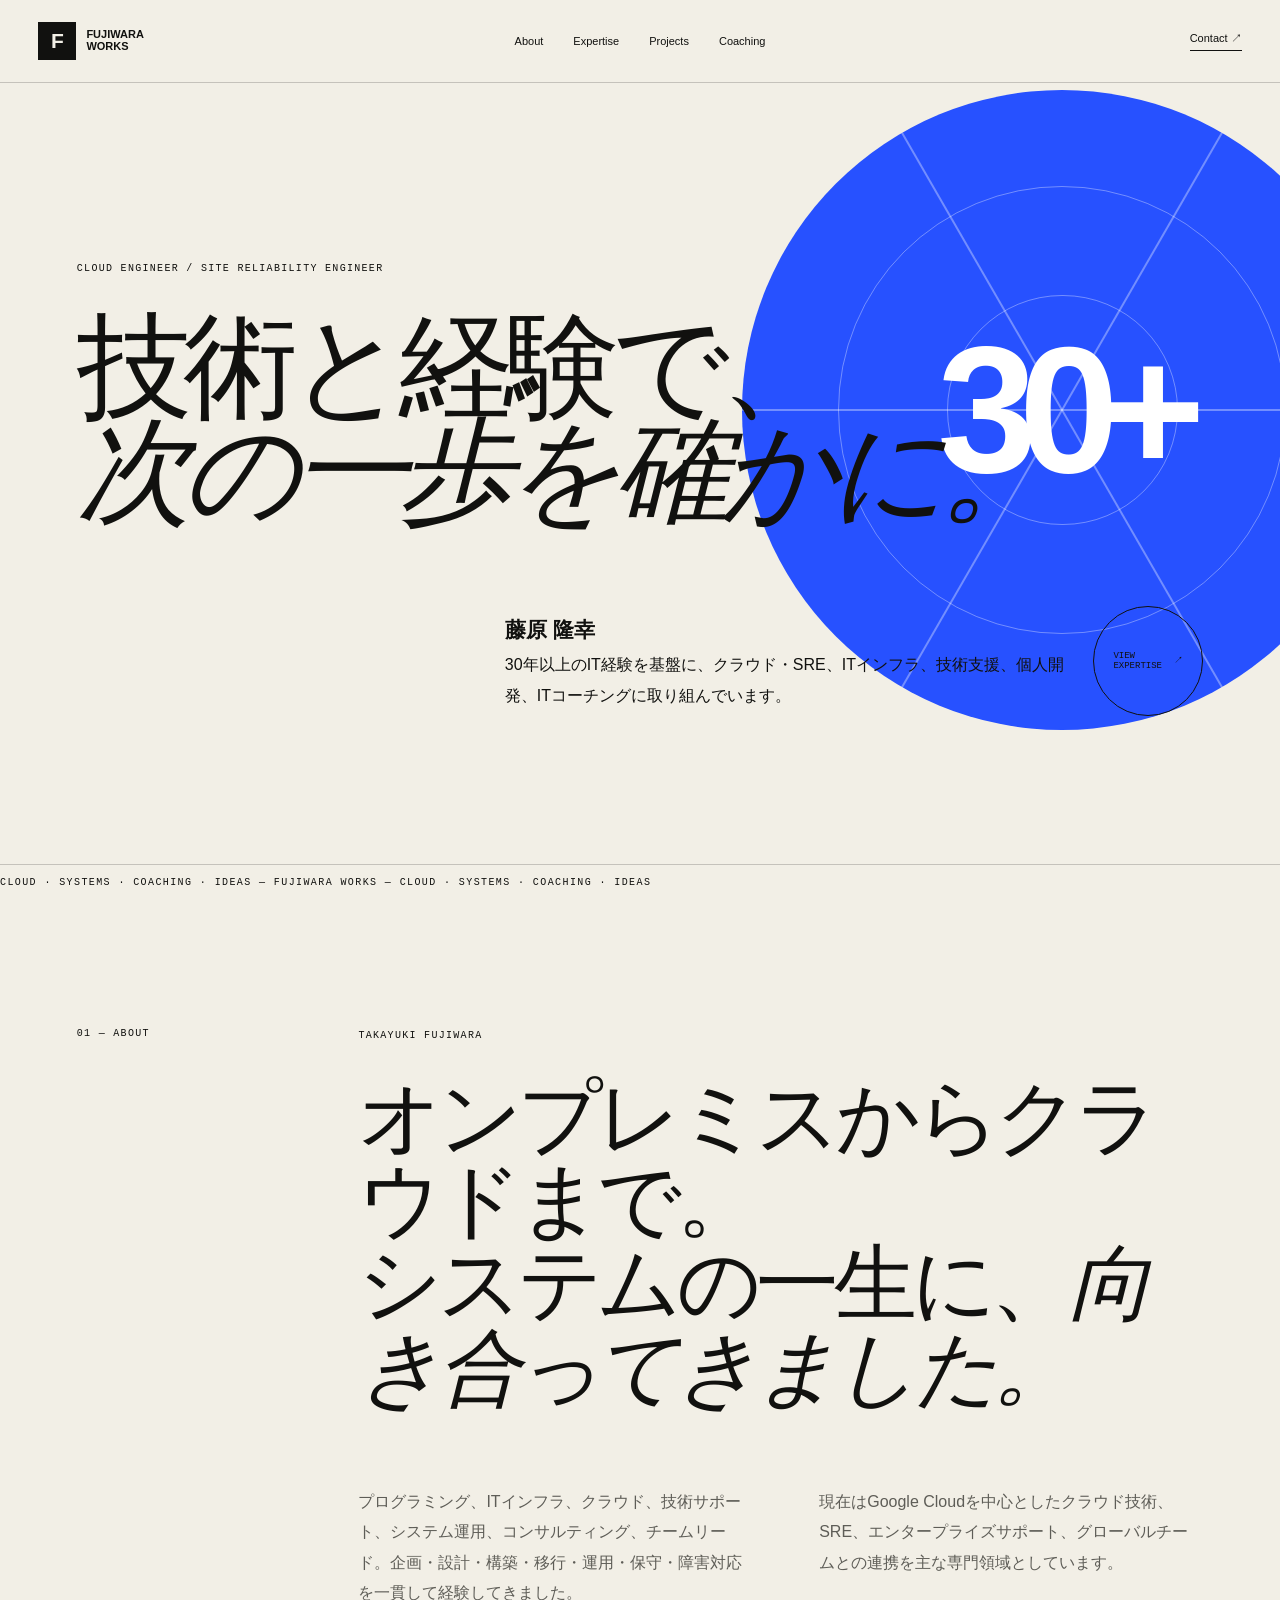
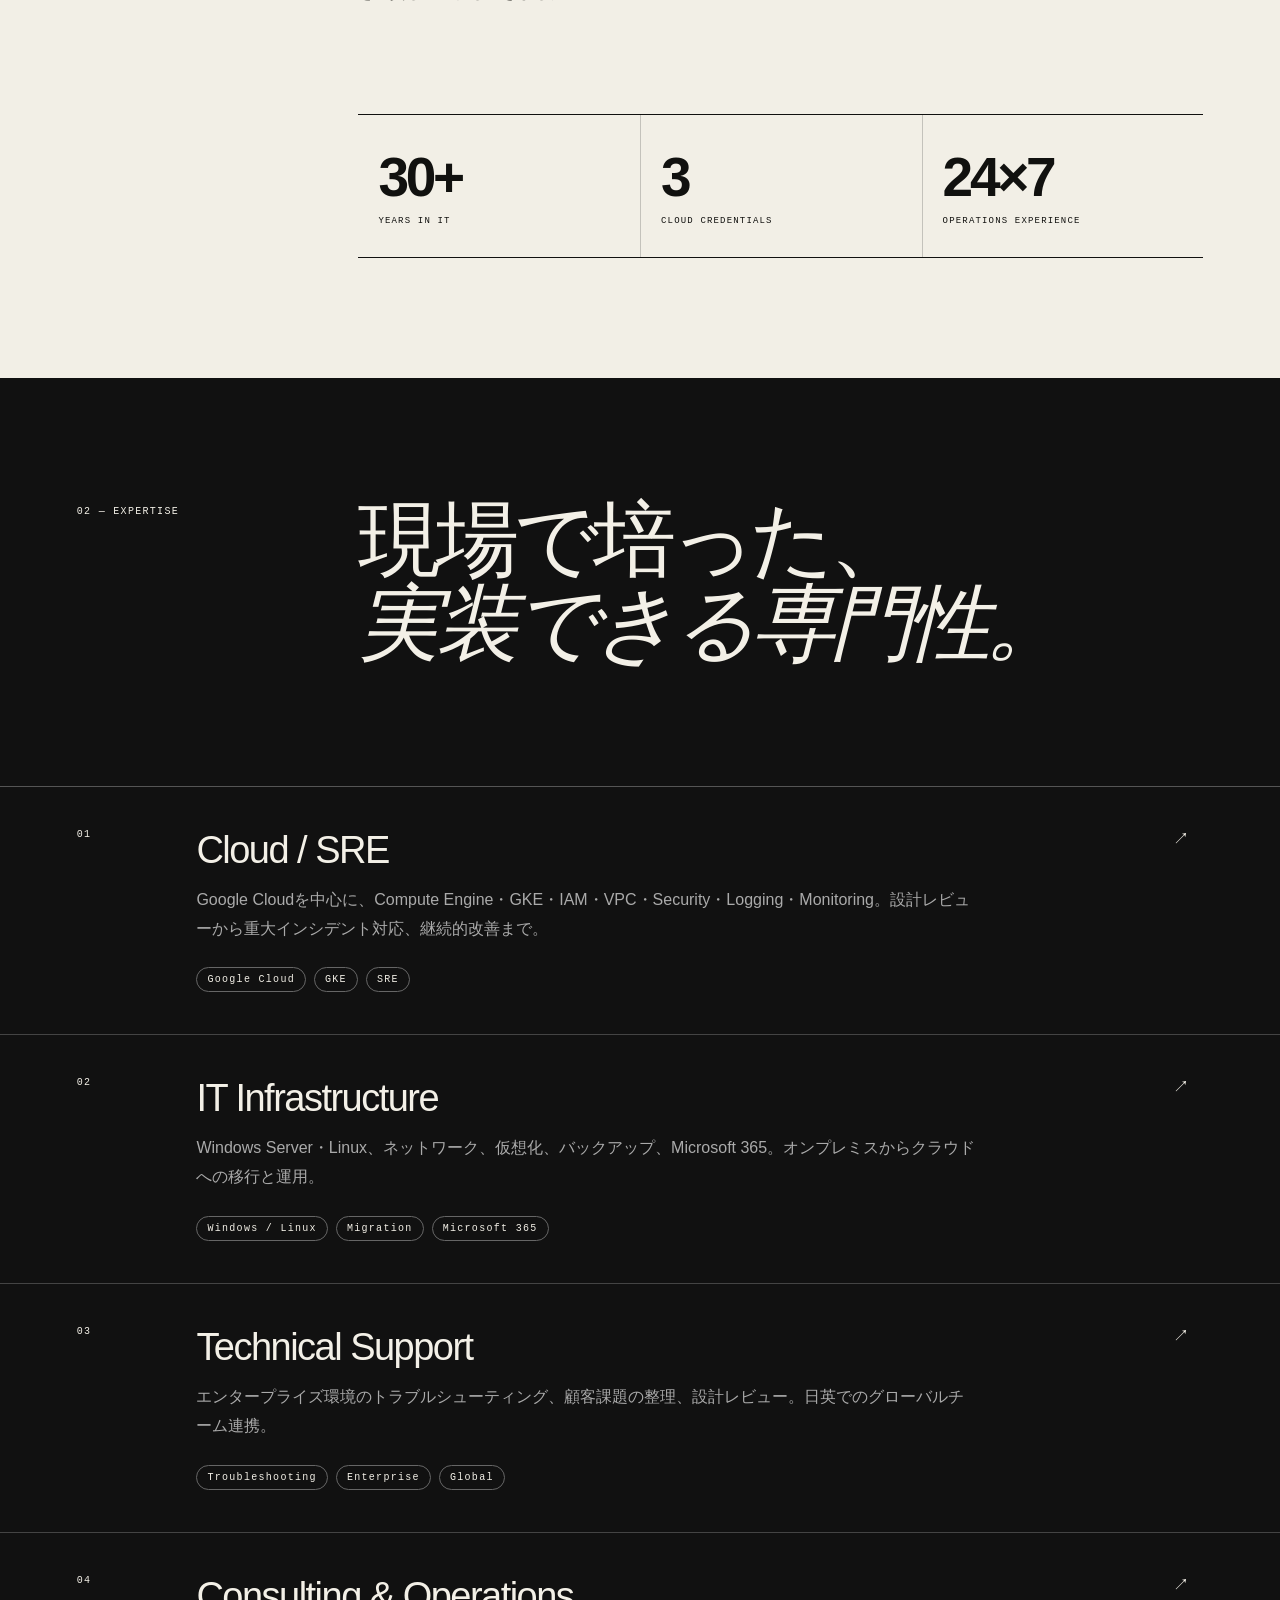
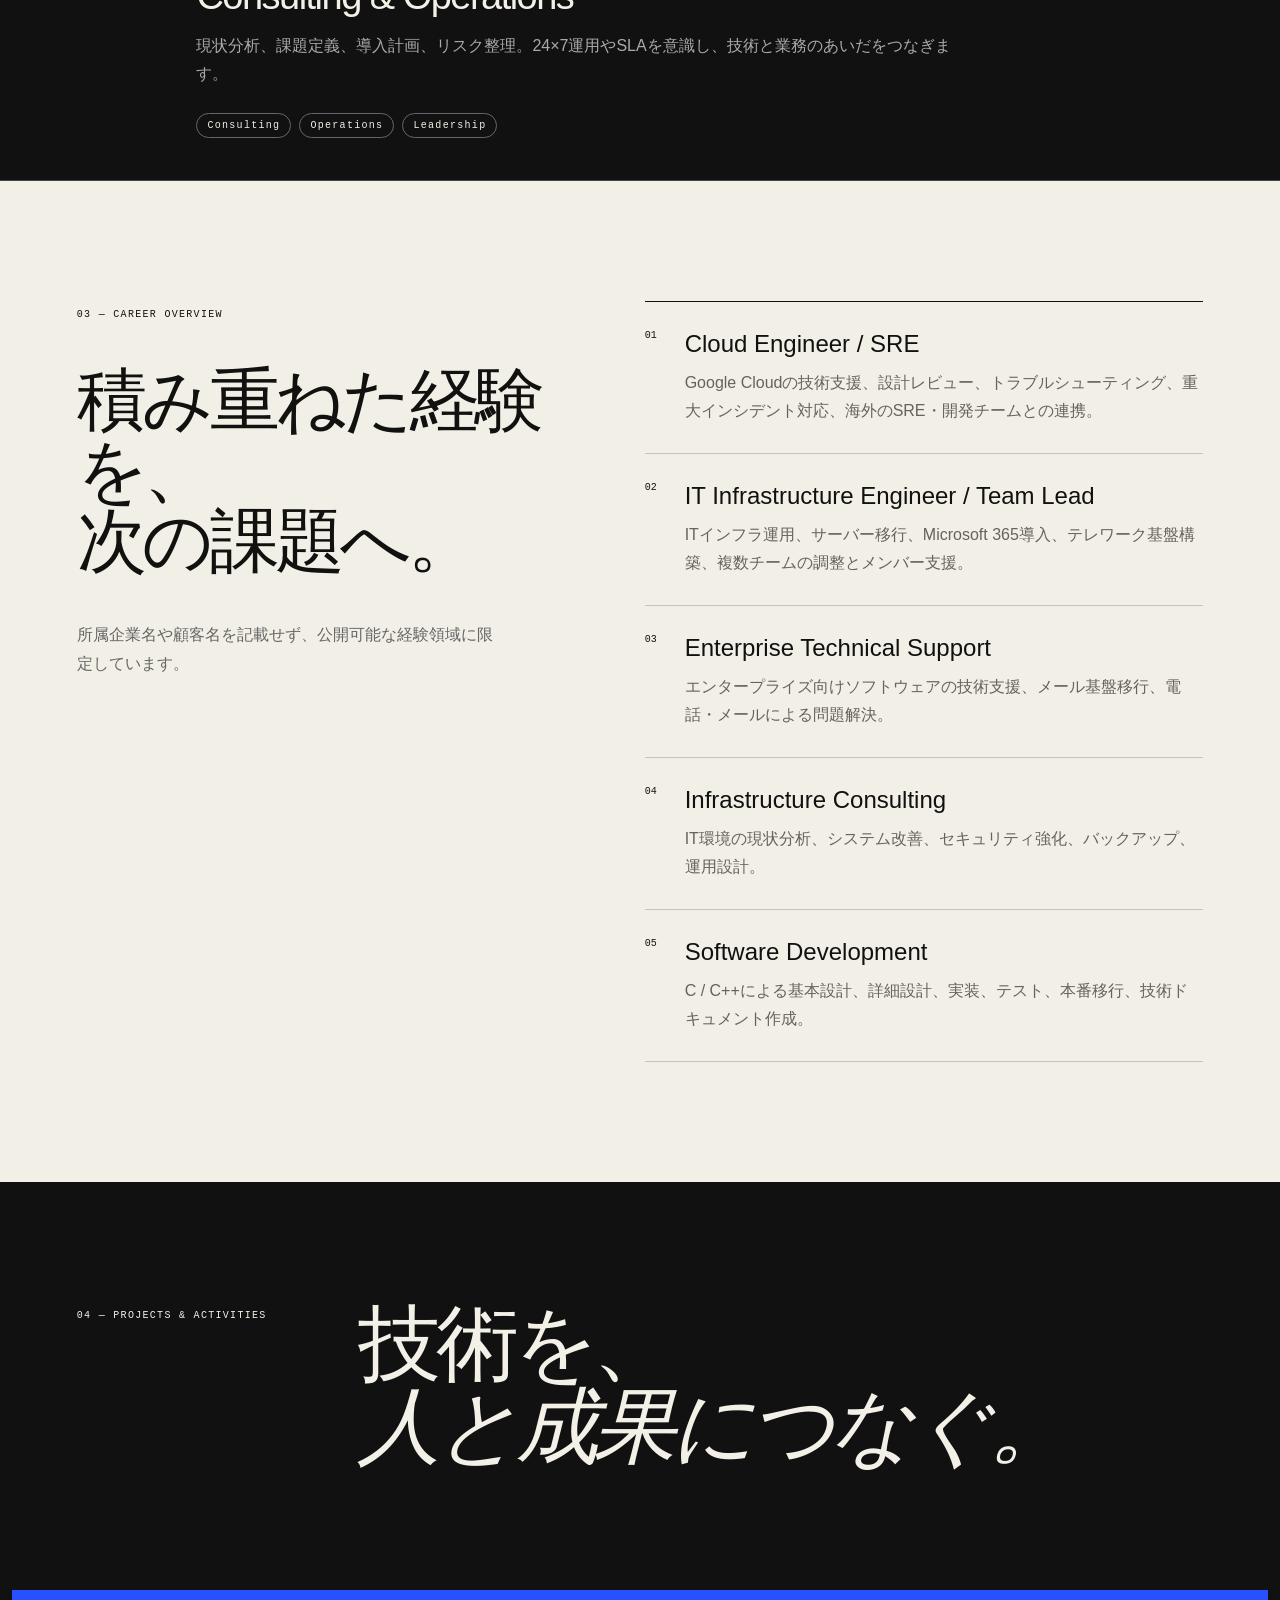
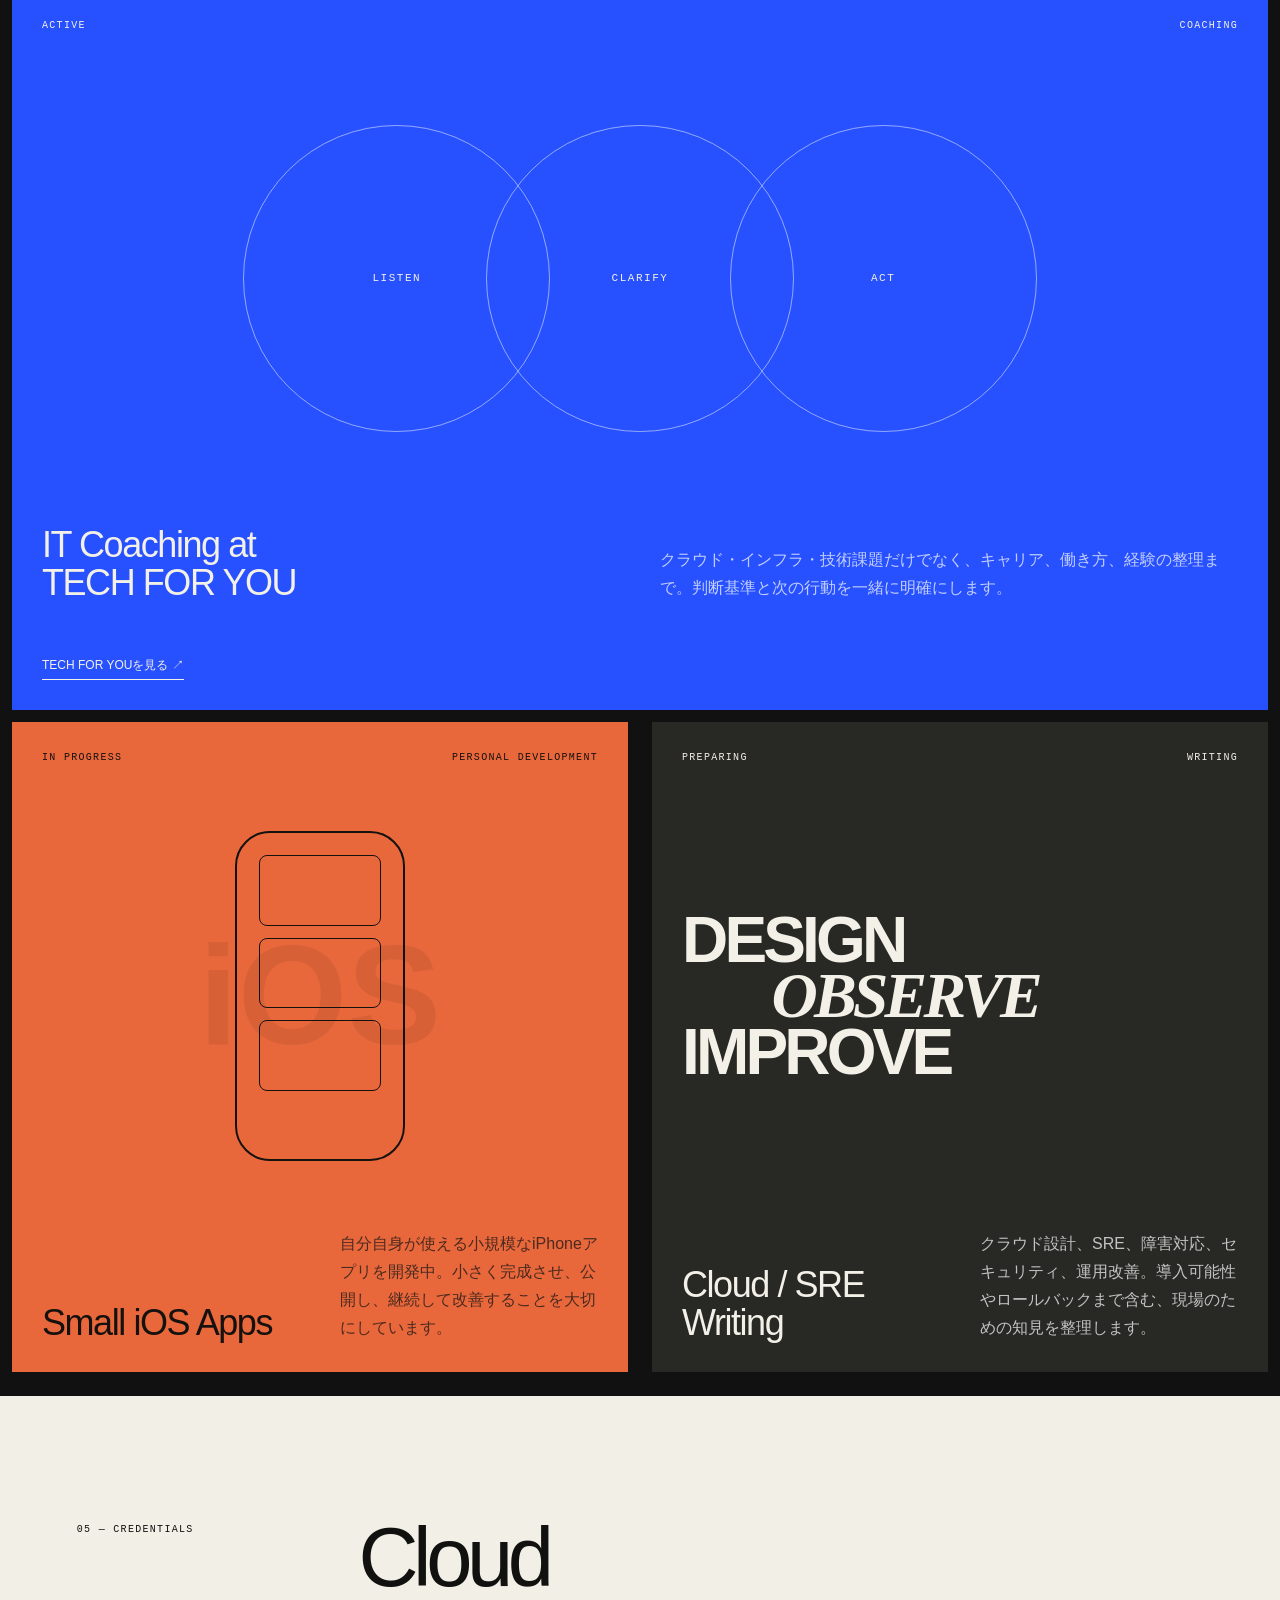
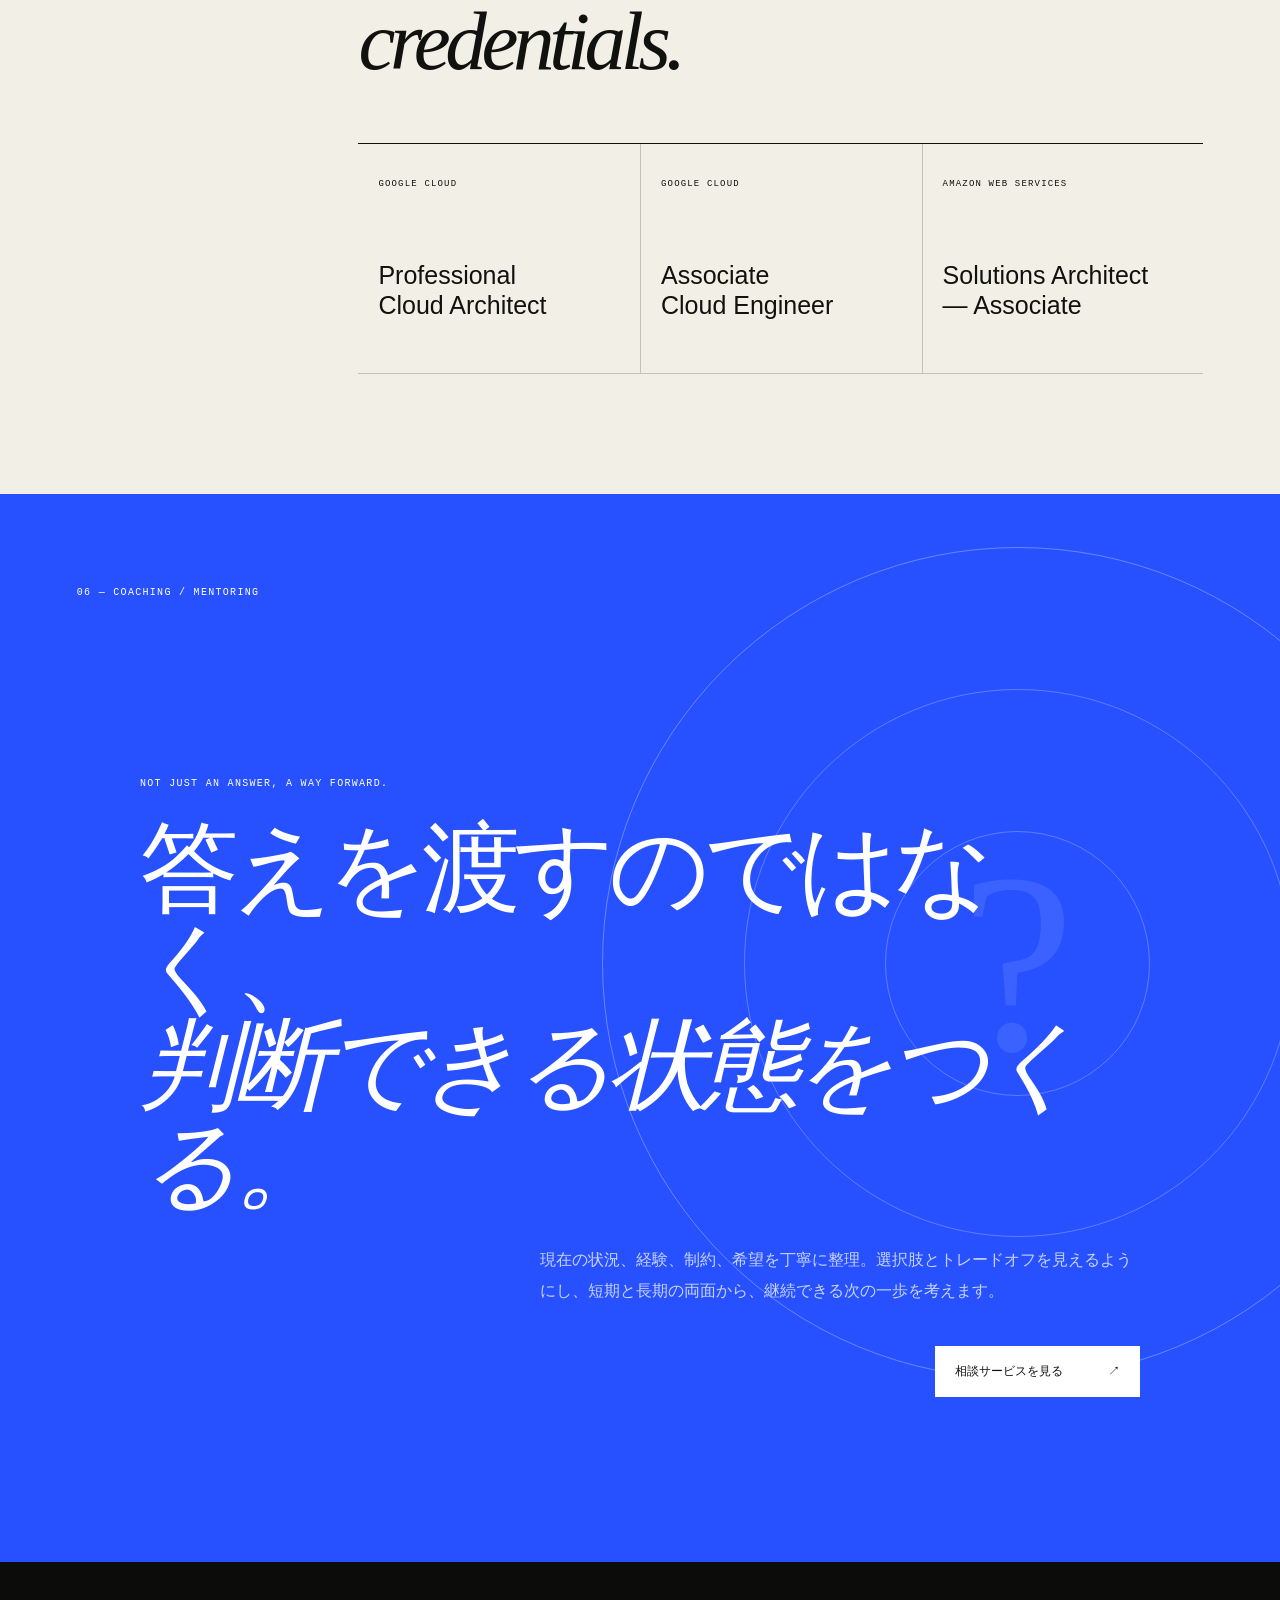
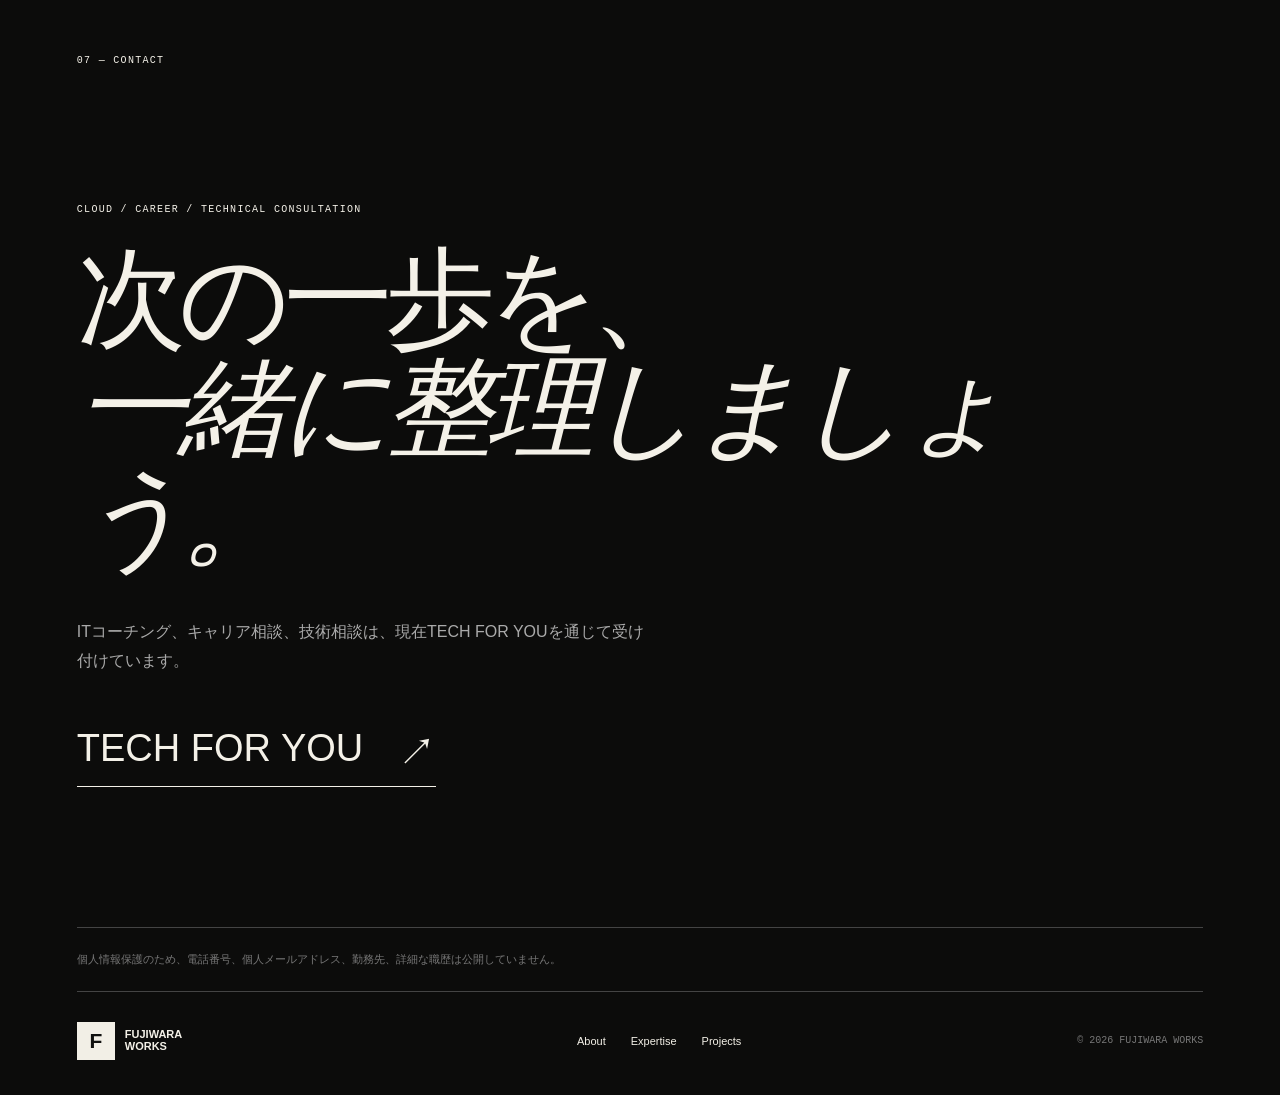
==== index.html @ a6a7fbc0 "Bust cached responsive assets" ====
<!doctype html>
<html lang="ja">
<head>
  <meta charset="utf-8">
  <meta name="viewport" content="width=device-width, initial-scale=1">
  <title>FUJIWARA WORKS — Cloud, systems, coaching, and ideas.</title>
  <meta name="description" content="30年以上のIT経験を基盤に、クラウド・SRE、ITインフラ、技術支援、個人開発、ITコーチングに取り組む藤原隆幸の個人サイト。">
  <meta name="robots" content="index,follow">
  <meta name="theme-color" content="#f2efe6">
  <link rel="icon" href="/favicon.svg" type="image/svg+xml">
  <link rel="stylesheet" href="/styles.css?v=122ca70">
  <script src="/script.js?v=122ca70" defer></script>

  <meta property="og:type" content="website">
  <meta property="og:title" content="FUJIWARA WORKS — Cloud, systems, coaching, and ideas.">
  <meta property="og:description" content="30年以上のIT経験を基盤に、クラウド・SRE、ITインフラ、技術支援、個人開発、ITコーチングに取り組む藤原隆幸の個人サイト。">
  <meta property="og:url" content="https://fujiwaraworks.com/">
  <meta property="og:image" content="https://fujiwaraworks.com/og.png">
  <meta property="og:image:width" content="1734">
  <meta property="og:image:height" content="907">
  <meta property="og:image:alt" content="FUJIWARA WORKS">
  <meta name="twitter:card" content="summary_large_image">
  <meta name="twitter:title" content="FUJIWARA WORKS — Cloud, systems, coaching, and ideas.">
  <meta name="twitter:description" content="30年以上のIT経験を基盤に、クラウド・SRE、ITインフラ、技術支援、個人開発、ITコーチングに取り組む藤原隆幸の個人サイト。">
  <meta name="twitter:image" content="https://fujiwaraworks.com/og.png">
</head>
<body>
<main>
  <header class="site-header">
    <a class="brand" href="#top" aria-label="FUJIWARA WORKS ホーム"><span class="brand-f">F</span><span>FUJIWARA<br>WORKS</span></a>
    <button class="menu-toggle" type="button" aria-expanded="false" aria-controls="primary-navigation" aria-label="メニューを開く">MENU</button>
    <nav id="primary-navigation" aria-label="メインナビゲーション"><a href="#about">About</a><a href="#expertise">Expertise</a><a class="mobile-only" href="#career">Career</a><a href="#projects"><span class="desktop-only">Projects</span><span class="mobile-only">Projects &amp; Activities</span></a><a class="mobile-only" href="#credentials">Credentials</a><a href="#coaching">Coaching</a><a class="mobile-only" href="#contact">Contact</a></nav>
    <a class="header-cta" href="#contact">Contact <span aria-hidden="true">↗</span></a>
  </header>

  <section class="hero" id="top">
    <div class="hero-system" aria-hidden="true"><span></span><span></span><span></span><b>30+</b></div>
    <p class="eyebrow">CLOUD ENGINEER / SITE RELIABILITY ENGINEER</p>
    <h1>技術と経験で、<br><em>次の一歩を確かに。</em></h1>
    <div class="hero-bottom">
      <p><strong>藤原 隆幸</strong><br>30年以上のIT経験を基盤に、クラウド・SRE、ITインフラ、技術支援、個人開発、ITコーチングに取り組んでいます。</p>
      <a class="round-link" href="#expertise"><span>VIEW<br>EXPERTISE</span><span aria-hidden="true">↗</span></a>
    </div>
    <div class="ticker"><span>CLOUD · SYSTEMS · COACHING · IDEAS — FUJIWARA WORKS — CLOUD · SYSTEMS · COACHING · IDEAS</span></div>
  </section>

  <section class="about section-pad" id="about">
    <p class="section-index">01 — ABOUT</p>
    <div>
      <p class="eyebrow">TAKAYUKI FUJIWARA</p>
      <h2>オンプレミスからクラウドまで。<br>システムの一生に、<em>向き合ってきました。</em></h2>
      <div class="about-grid">
        <p>プログラミング、ITインフラ、クラウド、技術サポート、システム運用、コンサルティング、チームリード。企画・設計・構築・移行・運用・保守・障害対応を一貫して経験してきました。</p>
        <p>現在はGoogle Cloudを中心としたクラウド技術、SRE、エンタープライズサポート、グローバルチームとの連携を主な専門領域としています。</p>
      </div>
      <div class="stat-row"><div><b>30+</b><span>YEARS IN IT</span></div><div><b>3</b><span>CLOUD CREDENTIALS</span></div><div><b>24×7</b><span>OPERATIONS EXPERIENCE</span></div></div>
    </div>
  </section>

  <section class="expertise" id="expertise">
    <div class="section-head section-pad"><p class="section-index">02 — EXPERTISE</p><h2>現場で培った、<br><em>実装できる専門性。</em></h2></div>
    <div class="skill-list">
      <article><span class="skill-no">01</span><div><h3>Cloud / SRE</h3><p>Google Cloudを中心に、Compute Engine・GKE・IAM・VPC・Security・Logging・Monitoring。設計レビューから重大インシデント対応、継続的改善まで。</p><div class="tags"><span>Google Cloud</span><span>GKE</span><span>SRE</span></div></div><span aria-hidden="true">↗</span></article>
      <article><span class="skill-no">02</span><div><h3>IT Infrastructure</h3><p>Windows Server・Linux、ネットワーク、仮想化、バックアップ、Microsoft 365。オンプレミスからクラウドへの移行と運用。</p><div class="tags"><span>Windows / Linux</span><span>Migration</span><span>Microsoft 365</span></div></div><span aria-hidden="true">↗</span></article>
      <article><span class="skill-no">03</span><div><h3>Technical Support</h3><p>エンタープライズ環境のトラブルシューティング、顧客課題の整理、設計レビュー。日英でのグローバルチーム連携。</p><div class="tags"><span>Troubleshooting</span><span>Enterprise</span><span>Global</span></div></div><span aria-hidden="true">↗</span></article>
      <article><span class="skill-no">04</span><div><h3>Consulting &amp; Operations</h3><p>現状分析、課題定義、導入計画、リスク整理。24×7運用やSLAを意識し、技術と業務のあいだをつなぎます。</p><div class="tags"><span>Consulting</span><span>Operations</span><span>Leadership</span></div></div><span aria-hidden="true">↗</span></article>
    </div>
  </section>

  <section class="career section-pad" id="career">
    <div class="career-title"><p class="section-index">03 — CAREER OVERVIEW</p><h2>積み重ねた経験を、<br>次の課題へ。</h2><p>所属企業名や顧客名を記載せず、公開可能な経験領域に限定しています。</p></div>
    <div class="timeline">
      <article><span>01</span><div><h3>Cloud Engineer / SRE</h3><p>Google Cloudの技術支援、設計レビュー、トラブルシューティング、重大インシデント対応、海外のSRE・開発チームとの連携。</p></div></article>
      <article><span>02</span><div><h3>IT Infrastructure Engineer / Team Lead</h3><p>ITインフラ運用、サーバー移行、Microsoft 365導入、テレワーク基盤構築、複数チームの調整とメンバー支援。</p></div></article>
      <article><span>03</span><div><h3>Enterprise Technical Support</h3><p>エンタープライズ向けソフトウェアの技術支援、メール基盤移行、電話・メールによる問題解決。</p></div></article>
      <article><span>04</span><div><h3>Infrastructure Consulting</h3><p>IT環境の現状分析、システム改善、セキュリティ強化、バックアップ、運用設計。</p></div></article>
      <article><span>05</span><div><h3>Software Development</h3><p>C / C++による基本設計、詳細設計、実装、テスト、本番移行、技術ドキュメント作成。</p></div></article>
    </div>
  </section>

  <section class="projects" id="projects">
    <div class="section-head section-pad"><p class="section-index">04 — PROJECTS &amp; ACTIVITIES</p><h2>技術を、<br><em>人と成果につなぐ。</em></h2></div>
    <div class="project-grid">
      <article class="project-card blue"><div class="project-meta"><span>ACTIVE</span><span>COACHING</span></div><div class="project-visual coaching-visual" aria-hidden="true"><span>LISTEN</span><span>CLARIFY</span><span>ACT</span></div><div class="project-copy"><h3>IT Coaching at<br>TECH FOR YOU</h3><p>クラウド・インフラ・技術課題だけでなく、キャリア、働き方、経験の整理まで。判断基準と次の行動を一緒に明確にします。</p><a href="https://tech4you.jp/" target="_blank" rel="noopener noreferrer">TECH FOR YOUを見る <span aria-hidden="true">↗</span></a></div></article>
      <article class="project-card orange"><div class="project-meta"><span>IN PROGRESS</span><span>PERSONAL DEVELOPMENT</span></div><div class="project-visual app-visual" aria-hidden="true"><div><i></i><i></i><i></i></div><b>iOS</b></div><div class="project-copy"><h3>Small iOS Apps</h3><p>自分自身が使える小規模なiPhoneアプリを開発中。小さく完成させ、公開し、継続して改善することを大切にしています。</p></div></article>
      <article class="project-card dark"><div class="project-meta"><span>PREPARING</span><span>WRITING</span></div><div class="project-visual writing-visual" aria-hidden="true"><span>DESIGN</span><span>OBSERVE</span><span>IMPROVE</span></div><div class="project-copy"><h3>Cloud / SRE Writing</h3><p>クラウド設計、SRE、障害対応、セキュリティ、運用改善。導入可能性やロールバックまで含む、現場のための知見を整理します。</p></div></article>
    </div>
  </section>

  <section class="credentials section-pad" id="credentials">
    <p class="section-index">05 — CREDENTIALS</p>
    <div><h2>Cloud<br><em>credentials.</em></h2><div class="credential-list"><article><span>GOOGLE CLOUD</span><h3>Professional<br>Cloud Architect</h3></article><article><span>GOOGLE CLOUD</span><h3>Associate<br>Cloud Engineer</h3></article><article><span>AMAZON WEB SERVICES</span><h3>Solutions Architect<br>— Associate</h3></article></div></div>
  </section>

  <section class="coaching" id="coaching">
    <div class="coach-orbit" aria-hidden="true"><span>?</span></div>
    <p class="section-index">06 — COACHING / MENTORING</p>
    <div class="coach-copy"><p class="eyebrow">NOT JUST AN ANSWER, A WAY FORWARD.</p><h2>答えを渡すのではなく、<br><em>判断できる状態をつくる。</em></h2><p>現在の状況、経験、制約、希望を丁寧に整理。選択肢とトレードオフを見えるようにし、短期と長期の両面から、継続できる次の一歩を考えます。</p><a class="button-light" href="https://tech4you.jp/" target="_blank" rel="noopener noreferrer">相談サービスを見る <span aria-hidden="true">↗</span></a></div>
  </section>

  <footer id="contact">
    <p class="section-index">07 — CONTACT</p>
    <div class="footer-lead"><p class="eyebrow">CLOUD / CAREER / TECHNICAL CONSULTATION</p><h2>次の一歩を、<br><em>一緒に整理しましょう。</em></h2><p>ITコーチング、キャリア相談、技術相談は、現在TECH FOR YOUを通じて受け付けています。</p><a class="contact-link" href="https://tech4you.jp/" target="_blank" rel="noopener noreferrer">TECH FOR YOU <span aria-hidden="true">↗</span></a></div>
    <div class="privacy-note">個人情報保護のため、電話番号、個人メールアドレス、勤務先、詳細な職歴は公開していません。</div>
    <div class="footer-bottom"><a class="brand" href="#top"><span class="brand-f">F</span><span>FUJIWARA<br>WORKS</span></a><div><a href="#about">About</a><a href="#expertise">Expertise</a><a href="#projects">Projects</a></div><p>© 2026 FUJIWARA WORKS</p></div>
  </footer>
</main>
</body>
</html>
---- styles.css ----
:root{--font-sans:-apple-system,BlinkMacSystemFont,"Segoe UI","Hiragino Sans","Yu Gothic",Meiryo,sans-serif;--font-mono:"SFMono-Regular",Consolas,"Liberation Mono",monospace;--ink:#11110f;--paper:#f2efe6;--blue:#2751ff;--orange:#e9683b;--line:rgba(17,17,15,.2)}*{box-sizing:border-box}html{scroll-behavior:smooth}body{margin:0;background:var(--paper);color:var(--ink);font-family:var(--font-sans),"Hiragino Sans",sans-serif}a{color:inherit;text-decoration:none}em{font-family:Georgia,"Yu Mincho",serif;font-weight:400}.eyebrow,.section-index,.project-meta,.tags,.skill-no{font-family:var(--font-mono),monospace;font-size:10px;letter-spacing:.13em}
.site-header{position:absolute;z-index:10;top:0;width:100%;display:grid;grid-template-columns:1fr auto 1fr;align-items:center;padding:22px 3vw;border-bottom:1px solid var(--line)}.brand{display:flex;align-items:center;gap:10px;font-size:11px;font-weight:650;line-height:1.05}.brand-f{display:grid;place-items:center;width:38px;height:38px;color:var(--paper);background:var(--ink);font-size:21px}.site-header nav{display:flex;gap:30px;font-size:11px}.header-cta{justify-self:end;font-size:11px;border-bottom:1px solid;padding-bottom:4px}.site-header a{transition:opacity .2s}.site-header a:hover{opacity:.55}
.hero{position:relative;min-height:100svh;padding:175px 6vw 95px;display:flex;flex-direction:column;justify-content:center;overflow:hidden}.hero h1{position:relative;z-index:1;font-size:clamp(62px,9vw,138px);font-weight:500;line-height:.91;letter-spacing:-.075em;margin:30px 0 70px}.hero-system{position:absolute;right:-8vw;top:10%;width:50vw;height:50vw;border-radius:50%;background:var(--blue);color:white;display:grid;place-items:center}.hero-system:before,.hero-system:after,.hero-system span{content:"";position:absolute;border:1px solid rgba(255,255,255,.35);border-radius:50%}.hero-system:before{inset:15%}.hero-system:after{inset:32%}.hero-system span{width:100%;height:1px;border-radius:0;border-top:1px solid rgba(255,255,255,.35)}.hero-system span:nth-child(2){transform:rotate(60deg)}.hero-system span:nth-child(3){transform:rotate(-60deg)}.hero-system b{font-size:14vw;letter-spacing:-.1em;z-index:1}.hero-bottom{position:relative;z-index:1;width:62%;margin-left:auto;display:flex;align-items:center;justify-content:space-between}.hero-bottom p{max-width:560px;line-height:1.9}.hero-bottom strong{font-size:21px}.round-link{width:110px;height:110px;border:1px solid;border-radius:50%;display:flex;align-items:center;justify-content:center;gap:12px;font:9px var(--font-mono);transition:.25s}.round-link:hover{background:var(--ink);color:white}.ticker{position:absolute;bottom:0;left:0;width:100%;overflow:hidden;white-space:nowrap;border-top:1px solid var(--line);padding:12px 0;font:10px var(--font-mono);letter-spacing:.14em}
.section-pad{padding:120px 6vw}.section-index{margin:8px 0}.about{display:grid;grid-template-columns:1fr 3fr}.about>div>.eyebrow{margin-bottom:35px}.about h2,.section-head h2,.career h2,.credentials h2,.coach-copy h2,.footer-lead h2{font-size:clamp(47px,6.5vw,94px);font-weight:500;line-height:1;letter-spacing:-.065em;margin:0}.about-grid{display:grid;grid-template-columns:1fr 1fr;gap:6vw;margin:60px 0 90px}.about-grid p{line-height:1.9;color:#5e5d57}.stat-row{display:grid;grid-template-columns:repeat(3,1fr);border-top:1px solid;border-bottom:1px solid}.stat-row>div{padding:30px 20px}.stat-row>div+div{border-left:1px solid var(--line)}.stat-row b{display:block;font-size:55px;letter-spacing:-.06em}.stat-row span{font:9px var(--font-mono);letter-spacing:.13em}
.expertise{background:#111;color:#f3f0e7}.section-head{display:grid;grid-template-columns:1fr 3fr}.skill-list{border-top:1px solid #555}.skill-list article{display:grid;grid-template-columns:7vw 1fr 30px;gap:30px;align-items:start;padding:42px 6vw;border-bottom:1px solid #444;transition:background .25s}.skill-list article:hover{background:#1d1d1a}.skill-list h3{font-size:38px;margin:0 0 14px;font-weight:500;letter-spacing:-.04em}.skill-list p{max-width:780px;margin:0 0 24px;color:#aaa;line-height:1.8}.tags{display:flex;gap:8px;flex-wrap:wrap}.tags span{border:1px solid #666;border-radius:30px;padding:6px 10px}
.career{display:grid;grid-template-columns:1fr 1.2fr;gap:8vw}.career-title h2{font-size:clamp(45px,5.5vw,78px);margin:45px 0}.career-title>p:last-child{max-width:430px;color:#666;line-height:1.8}.timeline{border-top:1px solid}.timeline article{display:grid;grid-template-columns:40px 1fr;padding:28px 0;border-bottom:1px solid var(--line)}.timeline article>span{font:10px var(--font-mono)}.timeline h3{font-size:24px;margin:0 0 11px;font-weight:520}.timeline p{margin:0;color:#64635e;line-height:1.75}
.projects{background:#111;color:#f3f0e7;padding-bottom:12px}.project-grid{display:grid;grid-template-columns:1fr 1fr}.project-card{margin:0 12px 12px;padding:30px;min-height:650px;display:flex;flex-direction:column}.project-card:first-child{grid-column:span 2;min-height:720px}.blue{background:var(--blue)}.orange{background:var(--orange);color:#15110f}.dark{background:#282825}.project-meta{display:flex;justify-content:space-between}.project-visual{flex:1;margin:35px 0;position:relative;overflow:hidden}.coaching-visual{display:flex;align-items:center;justify-content:center;gap:0}.coaching-visual span{width:24vw;height:24vw;border:1px solid rgba(255,255,255,.5);border-radius:50%;display:grid;place-items:center;font:11px var(--font-mono);letter-spacing:.14em;margin-left:-5vw}.coaching-visual span:first-child{margin-left:0}.app-visual{display:grid;place-items:center}.app-visual>div{width:170px;height:330px;border:2px solid;border-radius:35px;padding:22px;display:flex;flex-direction:column;gap:12px}.app-visual i{height:25%;border:1px solid;border-radius:8px}.app-visual b{position:absolute;font-size:11vw;opacity:.08}.writing-visual{display:flex;flex-direction:column;justify-content:center}.writing-visual span{font-size:5vw;font-weight:700;line-height:.88;letter-spacing:-.06em}.writing-visual span:nth-child(2){font-family:Georgia,serif;font-style:italic;margin-left:7vw}.project-copy{display:grid;grid-template-columns:1fr 1fr;gap:40px;align-items:end}.project-copy h3{font-size:36px;line-height:1.05;margin:0;font-weight:500;letter-spacing:-.04em}.project-copy p{line-height:1.75;color:rgba(255,255,255,.72);margin:0}.orange .project-copy p{color:#4c2a20}.project-copy a{font-size:12px;border-bottom:1px solid;width:max-content;padding-bottom:5px;margin-top:15px}
.credentials{display:grid;grid-template-columns:1fr 3fr}.credentials h2{margin-bottom:60px}.credential-list{display:grid;grid-template-columns:repeat(3,1fr);border-top:1px solid}.credential-list article{min-height:230px;padding:28px 20px;border-bottom:1px solid var(--line)}.credential-list article+article{border-left:1px solid var(--line)}.credential-list span{font:9px var(--font-mono);letter-spacing:.13em}.credential-list h3{font-size:25px;line-height:1.2;margin:70px 0 0;font-weight:520}
.coaching{position:relative;min-height:900px;background:var(--blue);color:white;padding:85px 6vw;overflow:hidden}.coach-copy{position:relative;z-index:1;max-width:1000px;margin:180px auto 80px}.coach-copy h2{font-size:clamp(55px,7.7vw,110px);margin:30px 0}.coach-copy>p:not(.eyebrow){max-width:600px;margin:0 0 40px auto;line-height:1.9;color:rgba(255,255,255,.75)}.button-light{display:flex;width:max-content;gap:45px;padding:17px 20px;background:white;color:#111;font-size:12px;margin-left:auto}.coach-orbit{position:absolute;right:-12vw;top:5%;width:65vw;height:65vw;border:1px solid rgba(255,255,255,.3);border-radius:50%;display:grid;place-items:center}.coach-orbit:before,.coach-orbit:after{content:"";position:absolute;inset:17%;border:1px solid rgba(255,255,255,.25);border-radius:50%}.coach-orbit:after{inset:34%}.coach-orbit span{font:20vw Georgia;opacity:.09}
footer{background:#0c0c0b;color:#f4f1e8;padding:85px 6vw 35px}.footer-lead{padding:120px 0 140px}.footer-lead h2{font-size:clamp(60px,8.5vw,125px);margin:30px 0 45px}.footer-lead>p:not(.eyebrow){max-width:570px;line-height:1.8;color:#aaa}.contact-link{display:inline-flex;gap:35px;margin-top:35px;border-bottom:1px solid;padding-bottom:8px;font-size:clamp(22px,3vw,38px)}.privacy-note{border-top:1px solid #444;padding:24px 0;color:#777;font-size:11px}.footer-bottom{border-top:1px solid #444;padding-top:30px;display:grid;grid-template-columns:1fr 1fr auto;align-items:center}.footer-bottom .brand-f{background:var(--paper);color:var(--ink)}.footer-bottom>div{display:flex;gap:25px;font-size:11px}.footer-bottom p{font:10px var(--font-mono);color:#777}
@media(max-width:800px){.site-header{grid-template-columns:1fr auto}.site-header nav{display:none}.hero{padding:145px 22px 75px}.hero h1{font-size:56px;margin-bottom:50px}.hero-system{width:100vw;height:100vw;right:-60vw;top:15%}.hero-system b{font-size:25vw}.hero-bottom{width:100%;margin:0;display:block}.hero-bottom p{max-width:78%;font-size:14px}.round-link{position:absolute;right:0;bottom:-5px;width:88px;height:88px}.section-pad{padding:82px 22px}.about,.section-head,.career,.credentials{grid-template-columns:1fr;gap:40px}.about-grid{grid-template-columns:1fr;gap:10px;margin:40px 0 60px}.stat-row b{font-size:35px}.stat-row span{font-size:7px}.skill-list article{grid-template-columns:34px 1fr 15px;padding:30px 22px;gap:12px}.skill-list h3{font-size:27px}.project-grid{grid-template-columns:1fr}.project-card:first-child{grid-column:auto}.project-card{min-height:580px;padding:22px}.coaching-visual span{width:42vw;height:42vw;margin-left:-11vw}.project-copy{grid-template-columns:1fr;gap:15px}.project-copy h3{font-size:29px}.writing-visual span{font-size:10vw}.credential-list{grid-template-columns:1fr}.credential-list article{min-height:auto}.credential-list article+article{border-left:0}.credential-list h3{margin:35px 0 0}.coaching{padding:65px 22px;min-height:760px}.coach-copy{margin-top:160px}.coach-copy h2{font-size:50px}.coach-orbit{width:110vw;height:110vw;right:-60vw}.footer-lead{padding:100px 0}.footer-lead h2{font-size:56px}.footer-bottom{grid-template-columns:1fr;gap:28px}.footer-bottom>div{flex-wrap:wrap}}@media(prefers-reduced-motion:reduce){html{scroll-behavior:auto}*{transition:none!important}}

/* Responsive refinements: desktop styles above remain the 1024px+ baseline. */
.menu-toggle,.mobile-only{display:none}
:where(a,button):focus-visible{outline:3px solid var(--orange);outline-offset:4px}
img,svg{max-width:100%;height:auto}

@media (min-width:641px) and (max-width:1023px){
  .site-header{grid-template-columns:1fr auto auto;padding:20px 24px;gap:22px}
  .site-header nav{display:flex;gap:16px}
  .header-cta{display:block}
  .hero{padding:155px 5vw 82px}
  .hero h1{font-size:clamp(58px,8.5vw,86px);margin:28px 0 56px}
  .hero-system{width:62vw;height:62vw;right:-18vw;top:12%}
  .hero-system b{font-size:17vw}
  .hero-bottom{width:76%;margin-left:auto;display:flex}
  .hero-bottom p{max-width:500px;font-size:16px}
  .round-link{position:static;width:100px;height:100px;flex:0 0 auto}
  .section-pad{padding:96px 5vw}
  .about,.career,.credentials{grid-template-columns:1fr;gap:48px}
  .section-head{grid-template-columns:1fr 2.4fr}
  .stat-row span{font-size:10px}
  .skill-list article{grid-template-columns:6vw 1fr 24px;padding:36px 5vw;gap:22px}
  .project-grid{grid-template-columns:1fr 1fr}
  .project-card{min-width:0;min-height:560px;margin:0 8px 12px;padding:24px}
  .project-card:first-child{grid-column:span 2;min-height:620px}
  .coaching-visual span{width:25vw;height:25vw;margin-left:-6vw}
  .project-copy{grid-template-columns:1fr;gap:16px}
  .writing-visual span{font-size:6.5vw}
  .credential-list{grid-template-columns:repeat(3,1fr)}
  .credential-list article{min-height:210px}
  .credential-list article+article{border-left:1px solid var(--line)}
  .credential-list h3{font-size:22px;margin:55px 0 0}
  .coaching{min-height:780px;padding:75px 5vw}
  .coach-copy{margin-top:150px}
  .coach-copy h2{font-size:clamp(54px,7.5vw,76px)}
  .footer-bottom{grid-template-columns:1fr 1fr auto;gap:20px}
}

@media (max-width:640px){
  html,body{max-width:100%;overflow-x:clip}
  body{font-size:16px}
  p,a{overflow-wrap:anywhere}
  .desktop-only{display:none}
  .mobile-only{display:inline}
  .site-header{grid-template-columns:1fr auto;padding:16px 18px;background:rgba(242,239,230,.96)}
  .menu-toggle{display:grid;place-items:center;min-width:64px;min-height:44px;padding:0 12px;border:1px solid var(--ink);background:transparent;color:inherit;font:11px var(--font-mono);letter-spacing:.12em;cursor:pointer}
  .header-cta{display:none}
  .site-header nav{position:absolute;top:100%;left:0;width:100%;display:none;flex-direction:column;gap:0;padding:8px 18px 16px;background:var(--paper);border-bottom:1px solid var(--line);font-size:16px}
  .site-header.menu-open nav{display:flex}
  .site-header nav a{display:flex;align-items:center;min-height:46px;border-bottom:1px solid var(--line)}
  .hero{min-height:100svh;padding:132px 22px 72px}
  .hero h1{font-size:clamp(32px,10.5vw,46px);line-height:.96;letter-spacing:-.085em;margin:26px 0 48px}
  .hero-system{width:190px;height:190px;right:-20px;top:104px}
  .hero-system b{font-size:58px}
  .hero-bottom{width:100%;margin:0;display:block}
  .hero-bottom p{max-width:none;padding-right:88px;font-size:16px;line-height:1.8}
  .hero-bottom strong{font-size:20px}
  .round-link{right:0;bottom:0;width:82px;height:82px}
  .eyebrow,.section-index,.project-meta,.tags,.skill-no{font-size:11px}
  .section-pad{padding:76px 22px}
  .about h2,.section-head h2,.career h2,.credentials h2,.coach-copy h2,.footer-lead h2{font-size:clamp(39px,12vw,52px);line-height:1.03}
  .about-grid p,.skill-list p,.timeline p,.project-copy p,.coach-copy>p:not(.eyebrow),.footer-lead>p:not(.eyebrow){font-size:16px}
  .about-grid{margin:34px 0 48px}
  .stat-row{grid-template-columns:repeat(2,1fr)}
  .stat-row>div{min-width:0;padding:24px 14px}
  .stat-row>div:nth-child(3){grid-column:1/-1;border-top:1px solid var(--line);border-left:0}
  .stat-row b{font-size:38px}
  .stat-row span{font-size:11px;overflow-wrap:anywhere}
  .skill-list article{grid-template-columns:28px minmax(0,1fr) 14px;padding:28px 22px;gap:10px}
  .skill-list h3{font-size:26px}
  .career-title h2{margin:34px 0}
  .timeline article{grid-template-columns:32px minmax(0,1fr);padding:24px 0}
  .timeline h3{font-size:22px}
  .project-grid{grid-template-columns:minmax(0,1fr)}
  .project-card,.project-card:first-child{grid-column:auto;min-width:0;min-height:auto;margin:0 12px 12px;padding:22px}
  .project-meta{gap:14px;flex-wrap:wrap}
  .project-visual{flex:none;min-width:0;height:220px;margin:28px 0}
  .project-card:first-child .project-visual{height:250px}
  .coaching-visual span{width:39vw;height:39vw;margin-left:-10vw;font-size:10px}
  .app-visual>div{width:126px;height:220px;border-radius:28px;padding:16px}
  .app-visual b{font-size:24vw}
  .writing-visual span{font-size:12vw}
  .project-copy{grid-template-columns:minmax(0,1fr);gap:14px}
  .project-copy h3{font-size:29px}
  .project-copy a,.button-light{min-height:44px;align-items:center}
  .credential-list{grid-template-columns:1fr}
  .credential-list article{padding:26px 14px}
  .credential-list h3{font-size:24px;margin:30px 0 0}
  .coaching{min-height:auto;padding:68px 22px 82px}
  .coach-copy{margin:120px 0 0}
  .coach-copy h2{margin:26px 0 34px}
  .coach-copy>p:not(.eyebrow){margin:0 0 34px}
  .button-light{width:100%;justify-content:space-between;margin-left:0}
  .coach-orbit{width:100vw;height:100vw;right:-54vw;top:5%}
  footer{padding:70px 22px 32px}
  .footer-lead{padding:84px 0 96px}
  .footer-lead h2{margin:26px 0 38px}
  .contact-link{min-height:48px;align-items:center}
  .privacy-note{font-size:12px;line-height:1.7}
  .footer-bottom{grid-template-columns:1fr;gap:28px}
  .footer-bottom>div{flex-wrap:wrap}
  .footer-bottom a{min-height:44px;display:flex;align-items:center}
}
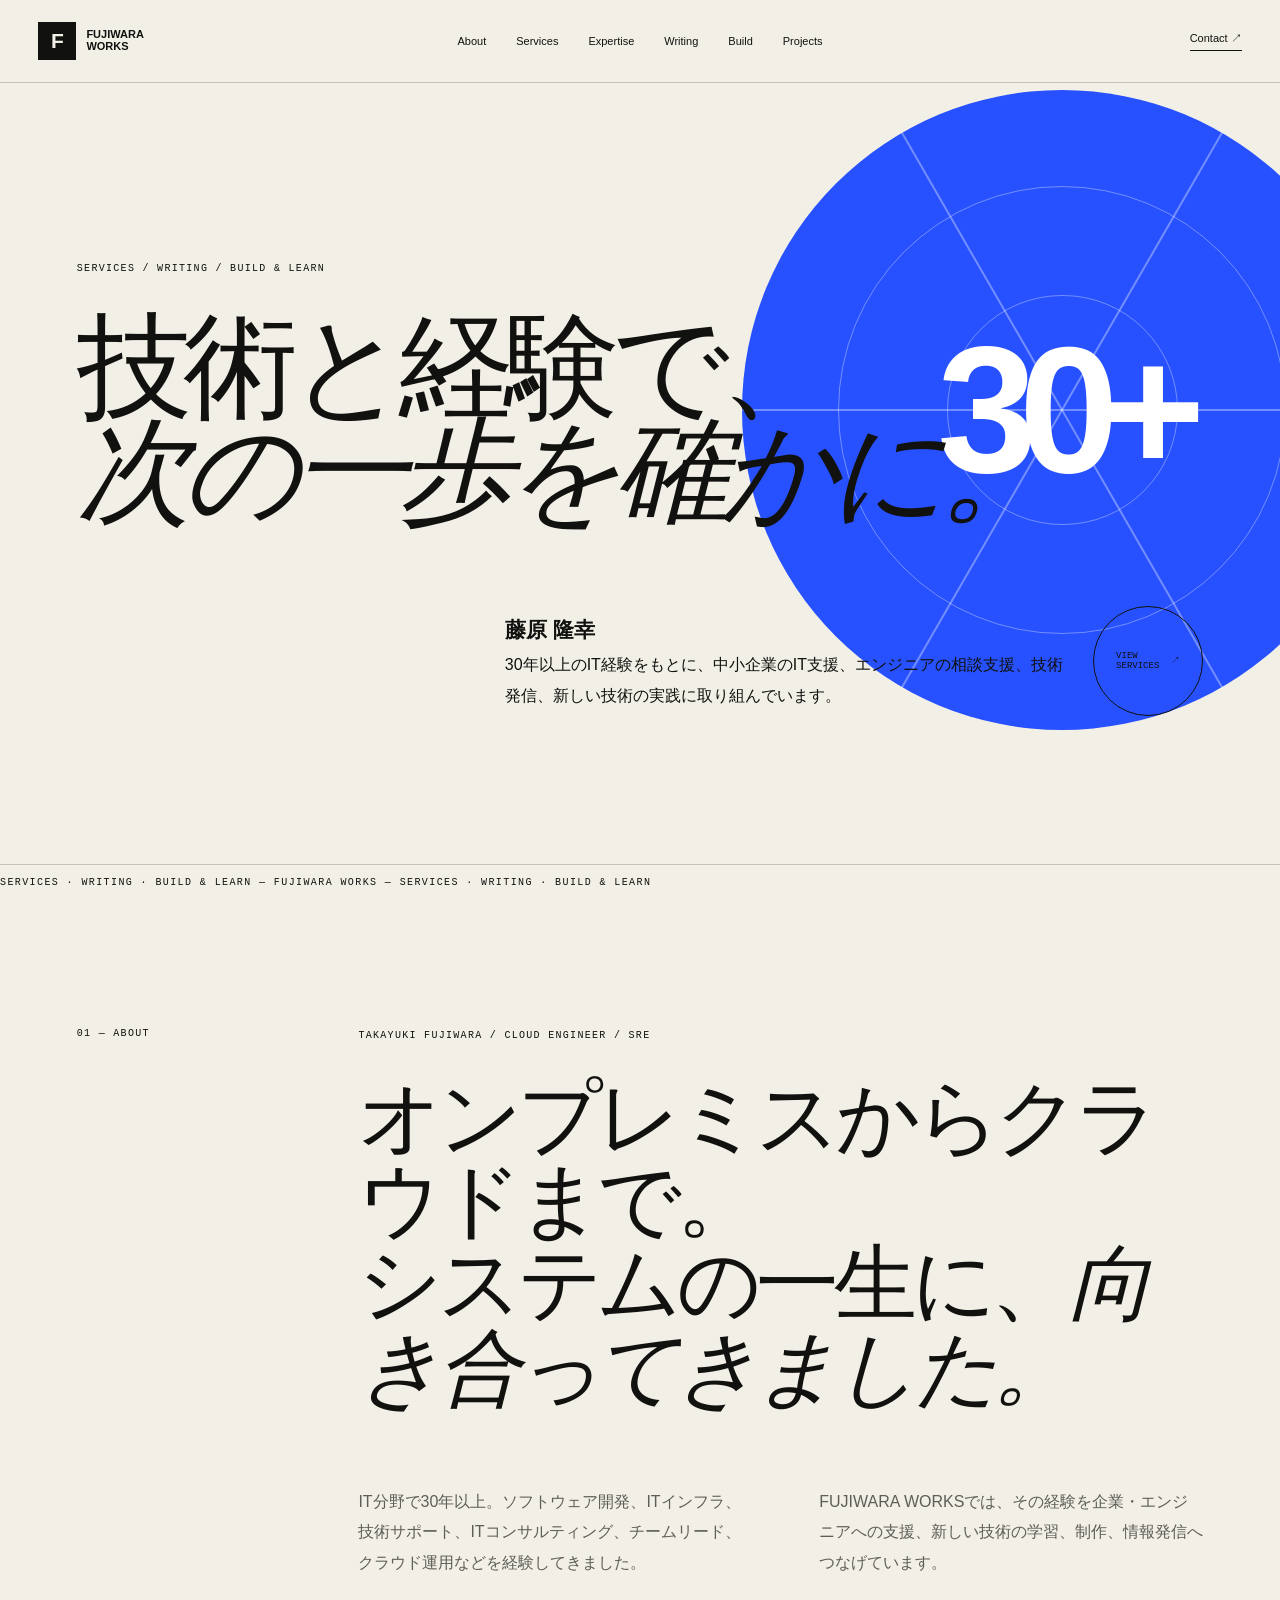
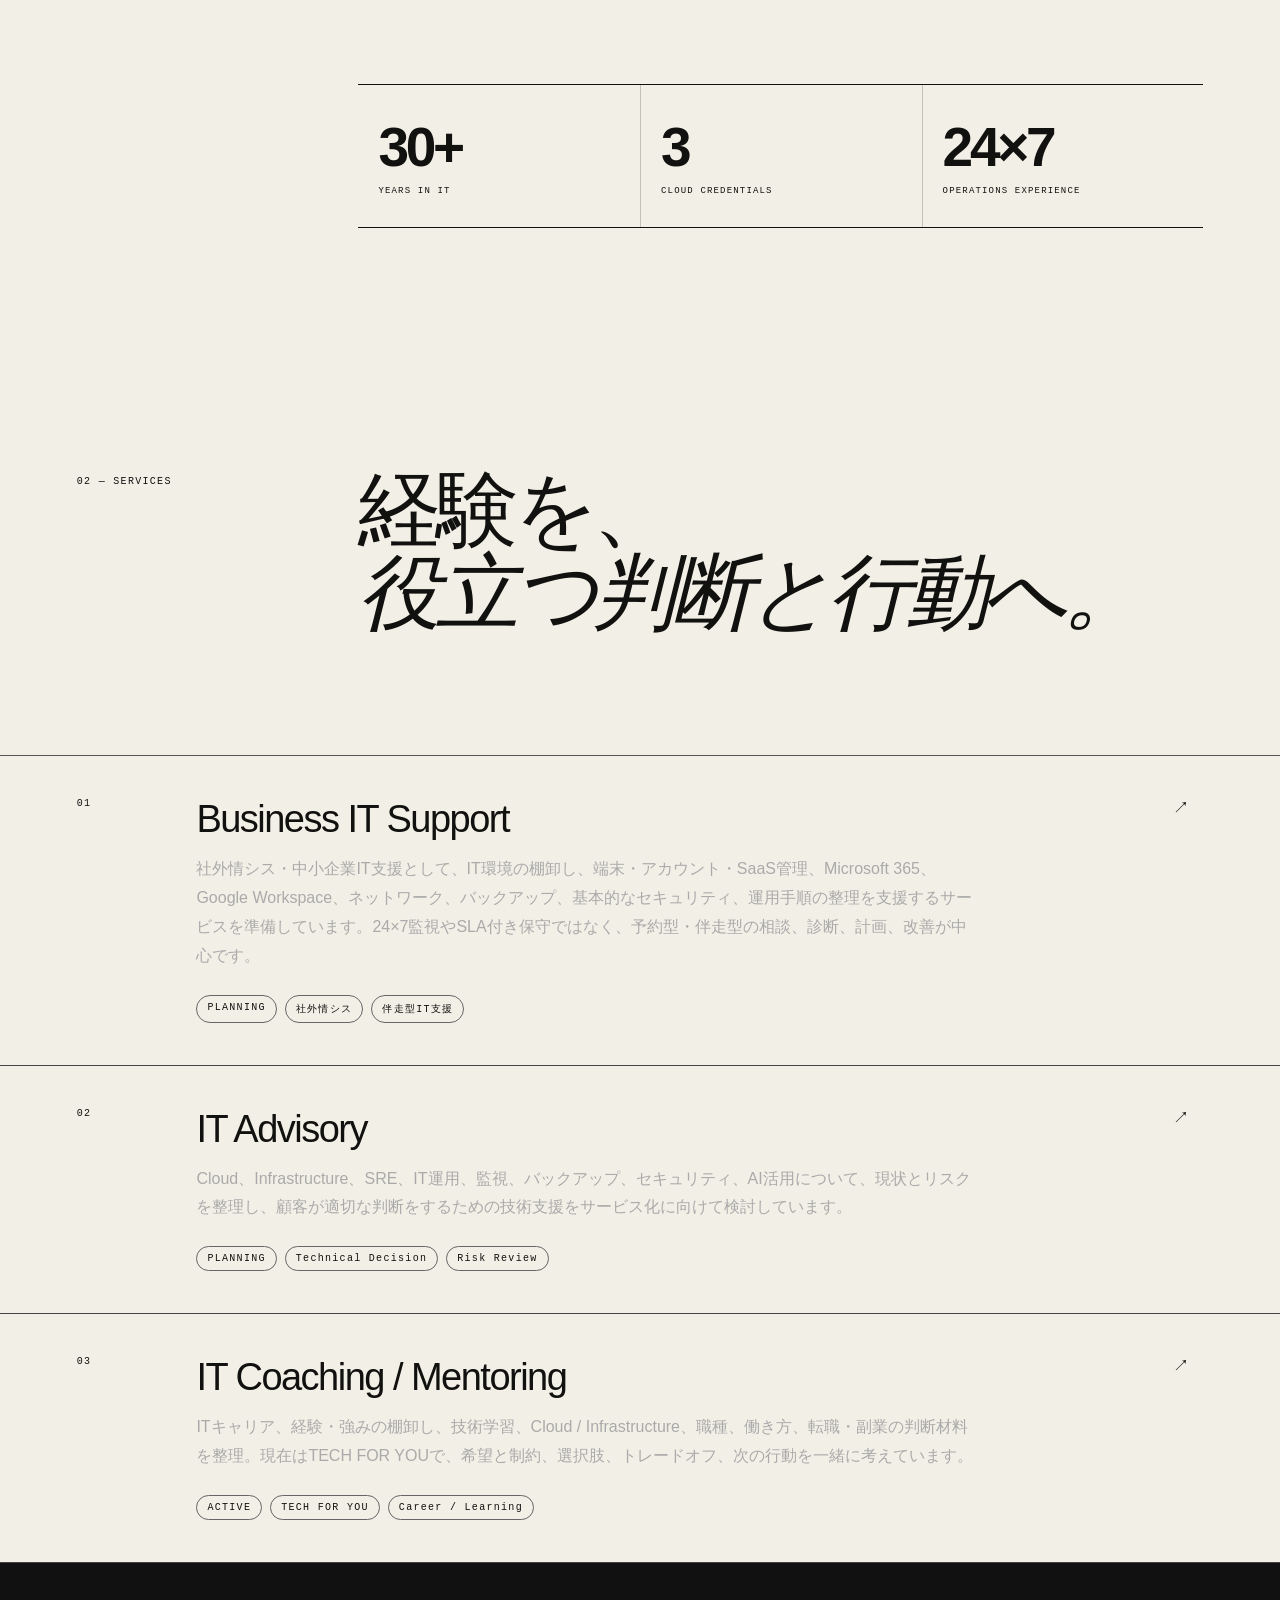
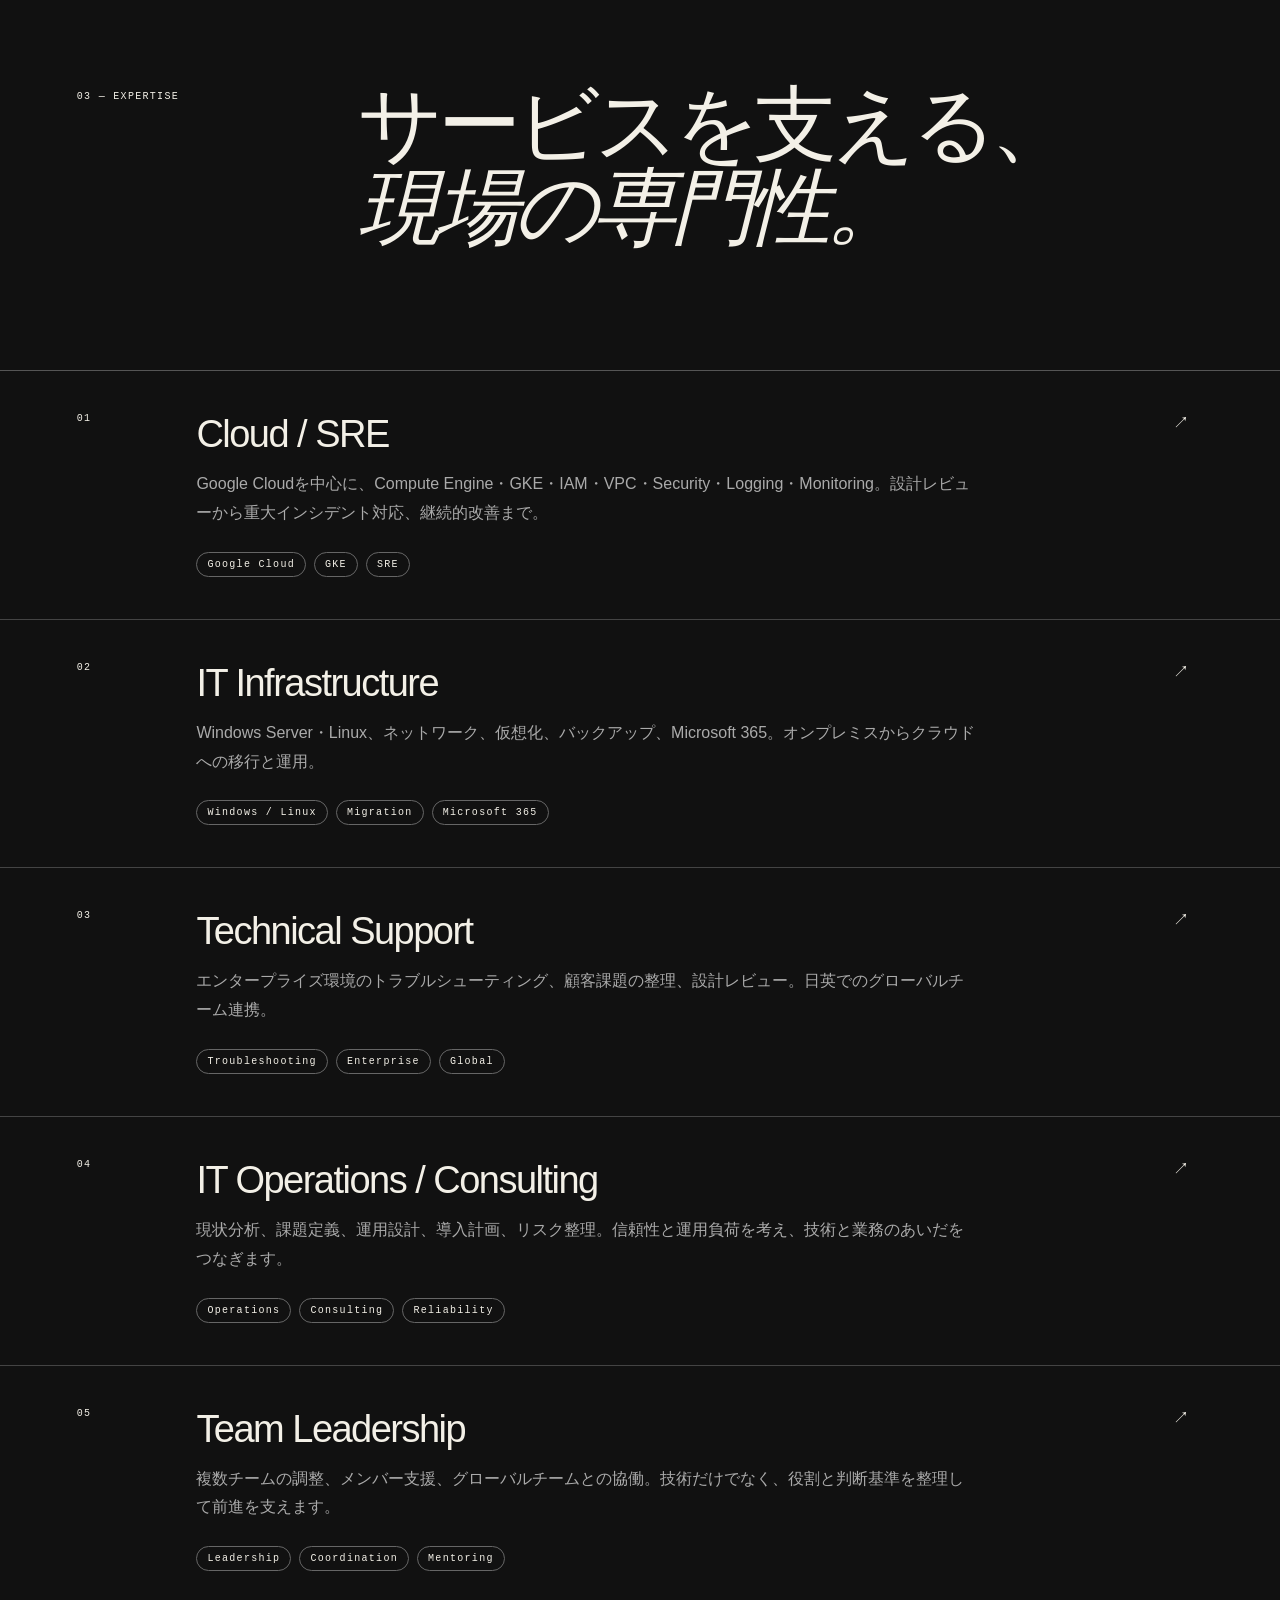
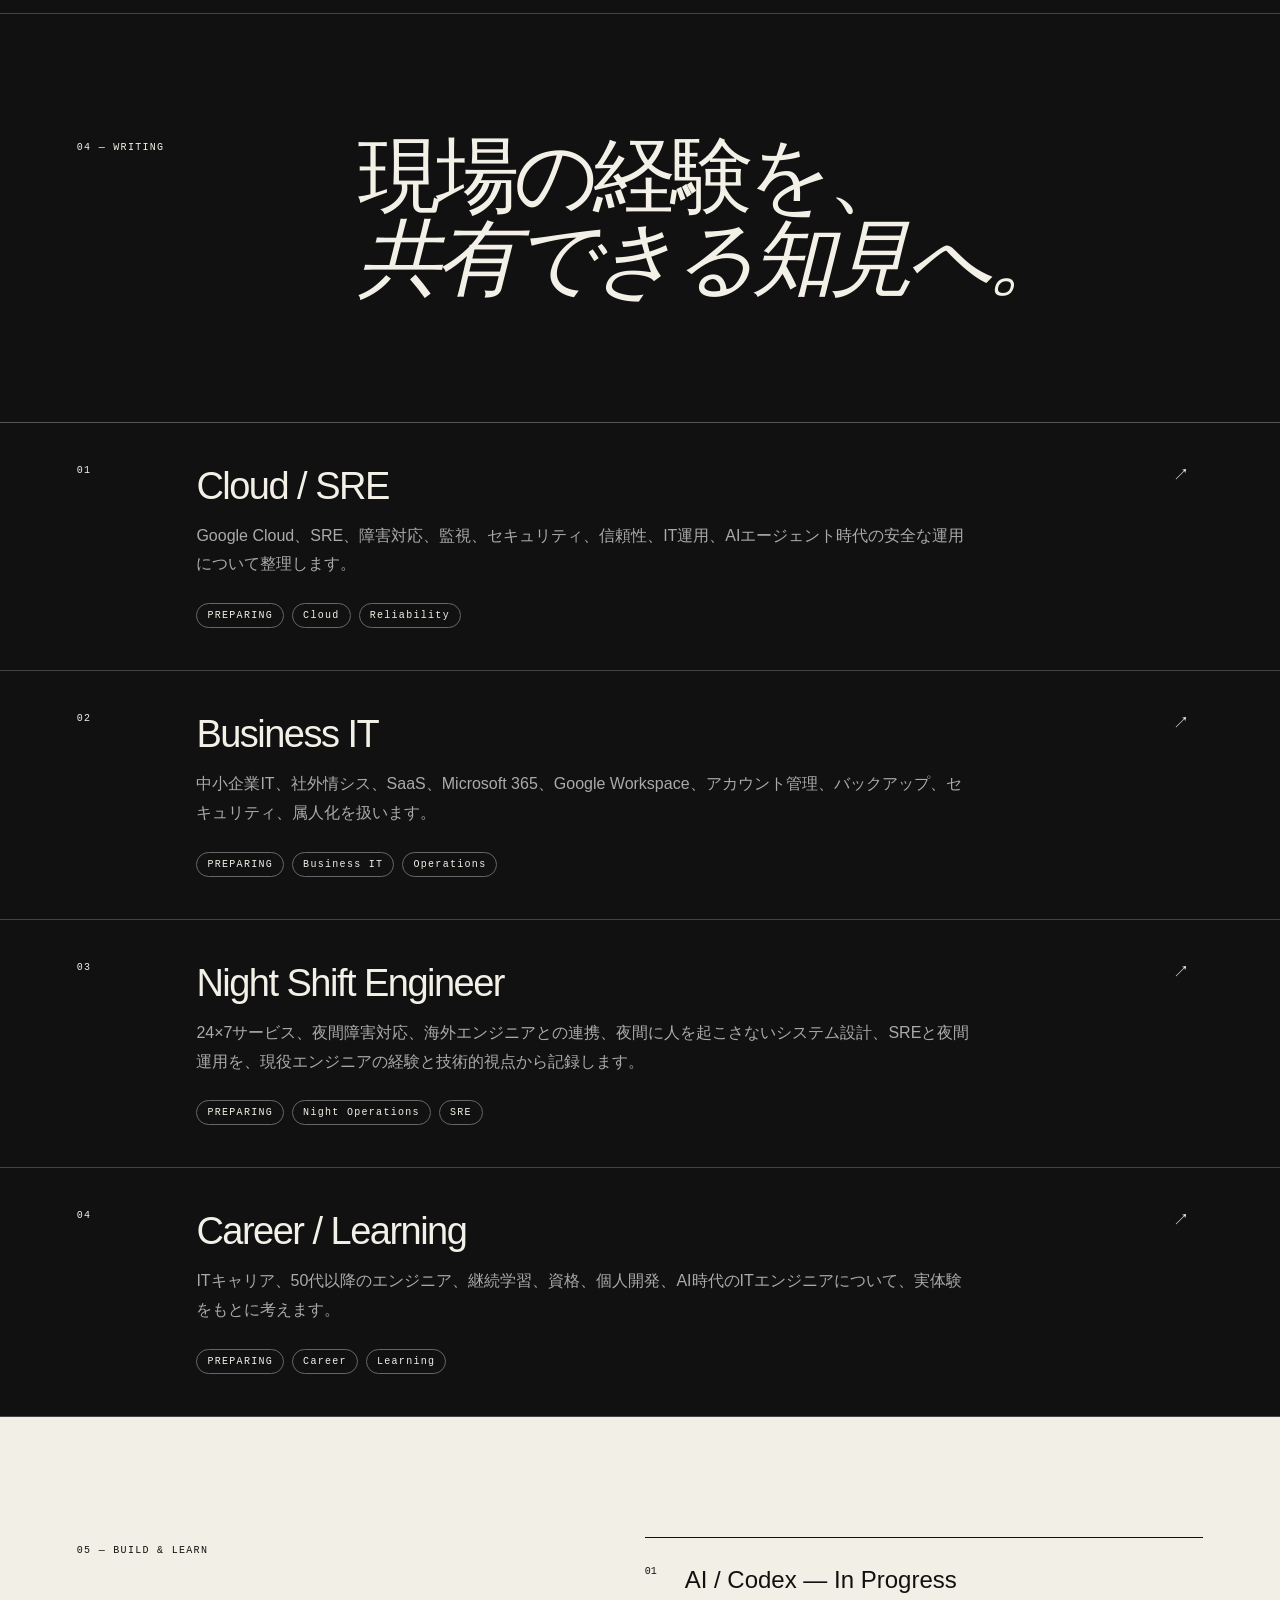
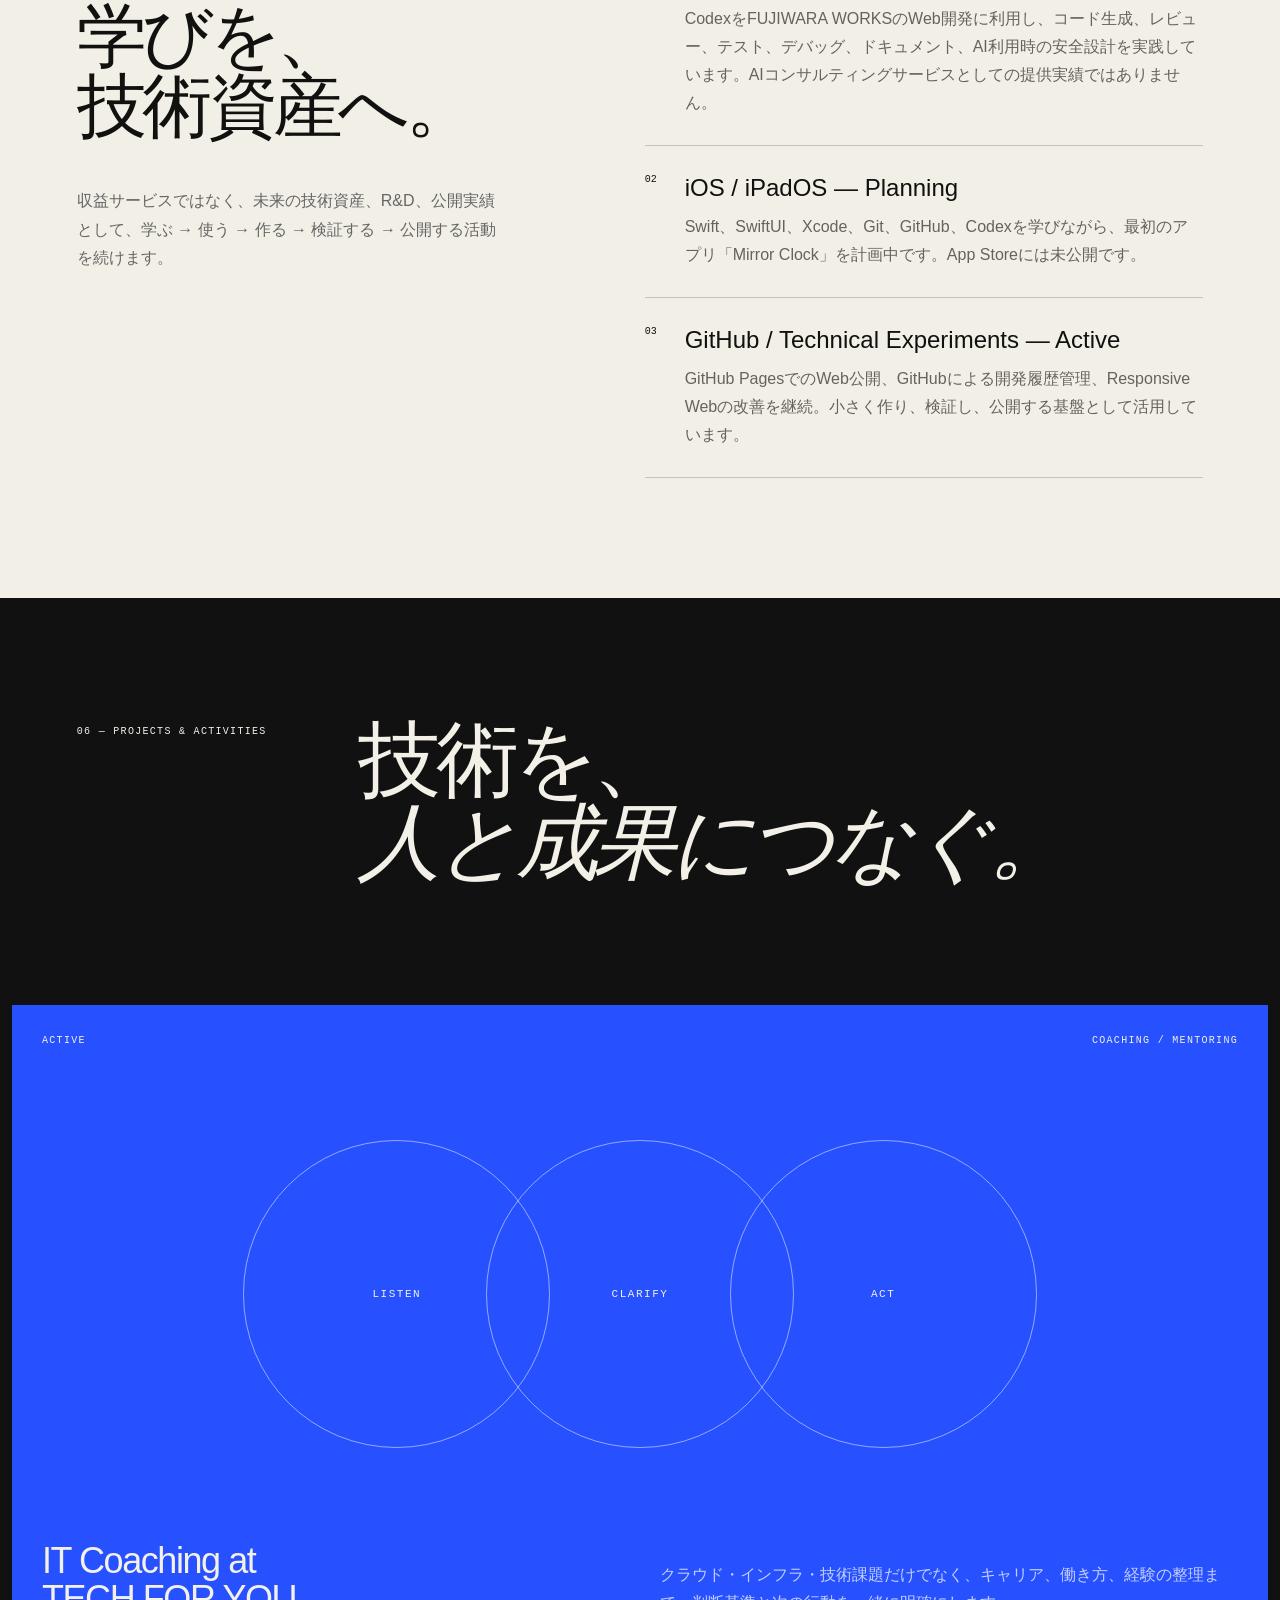
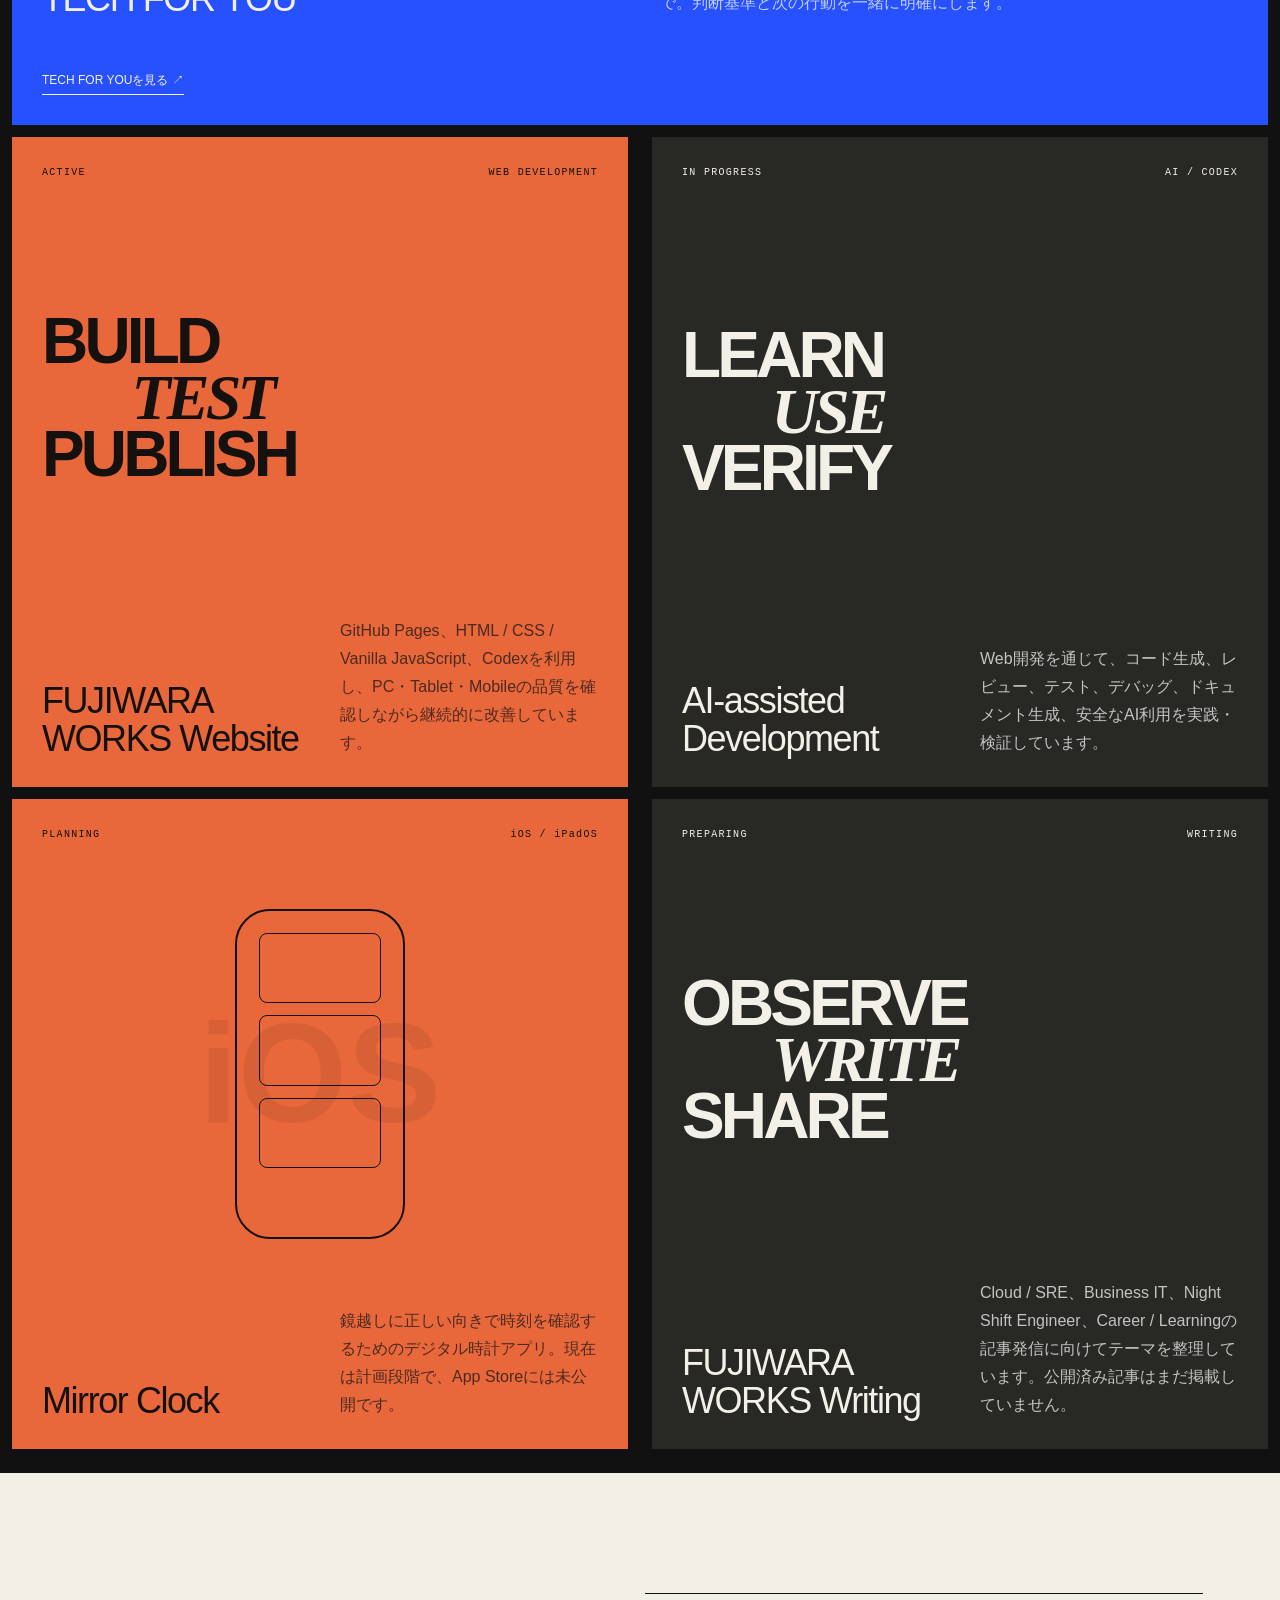
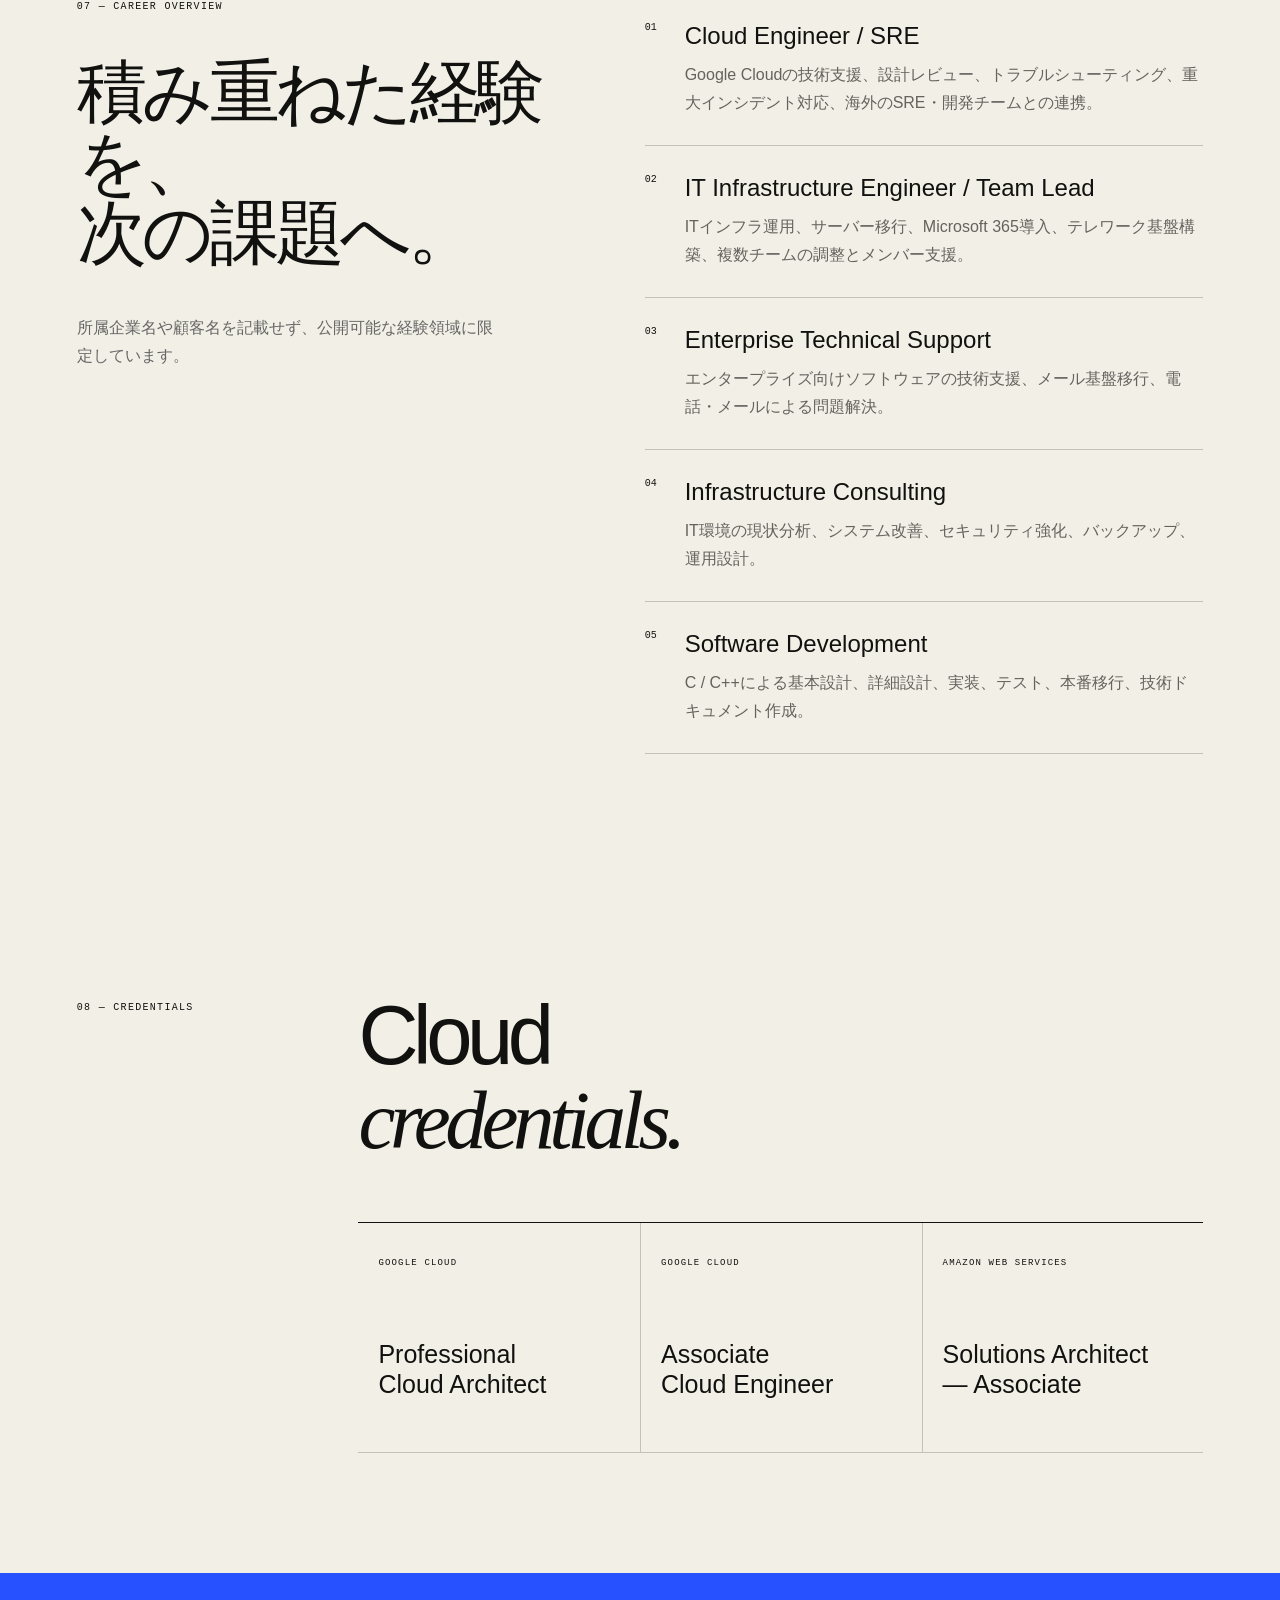
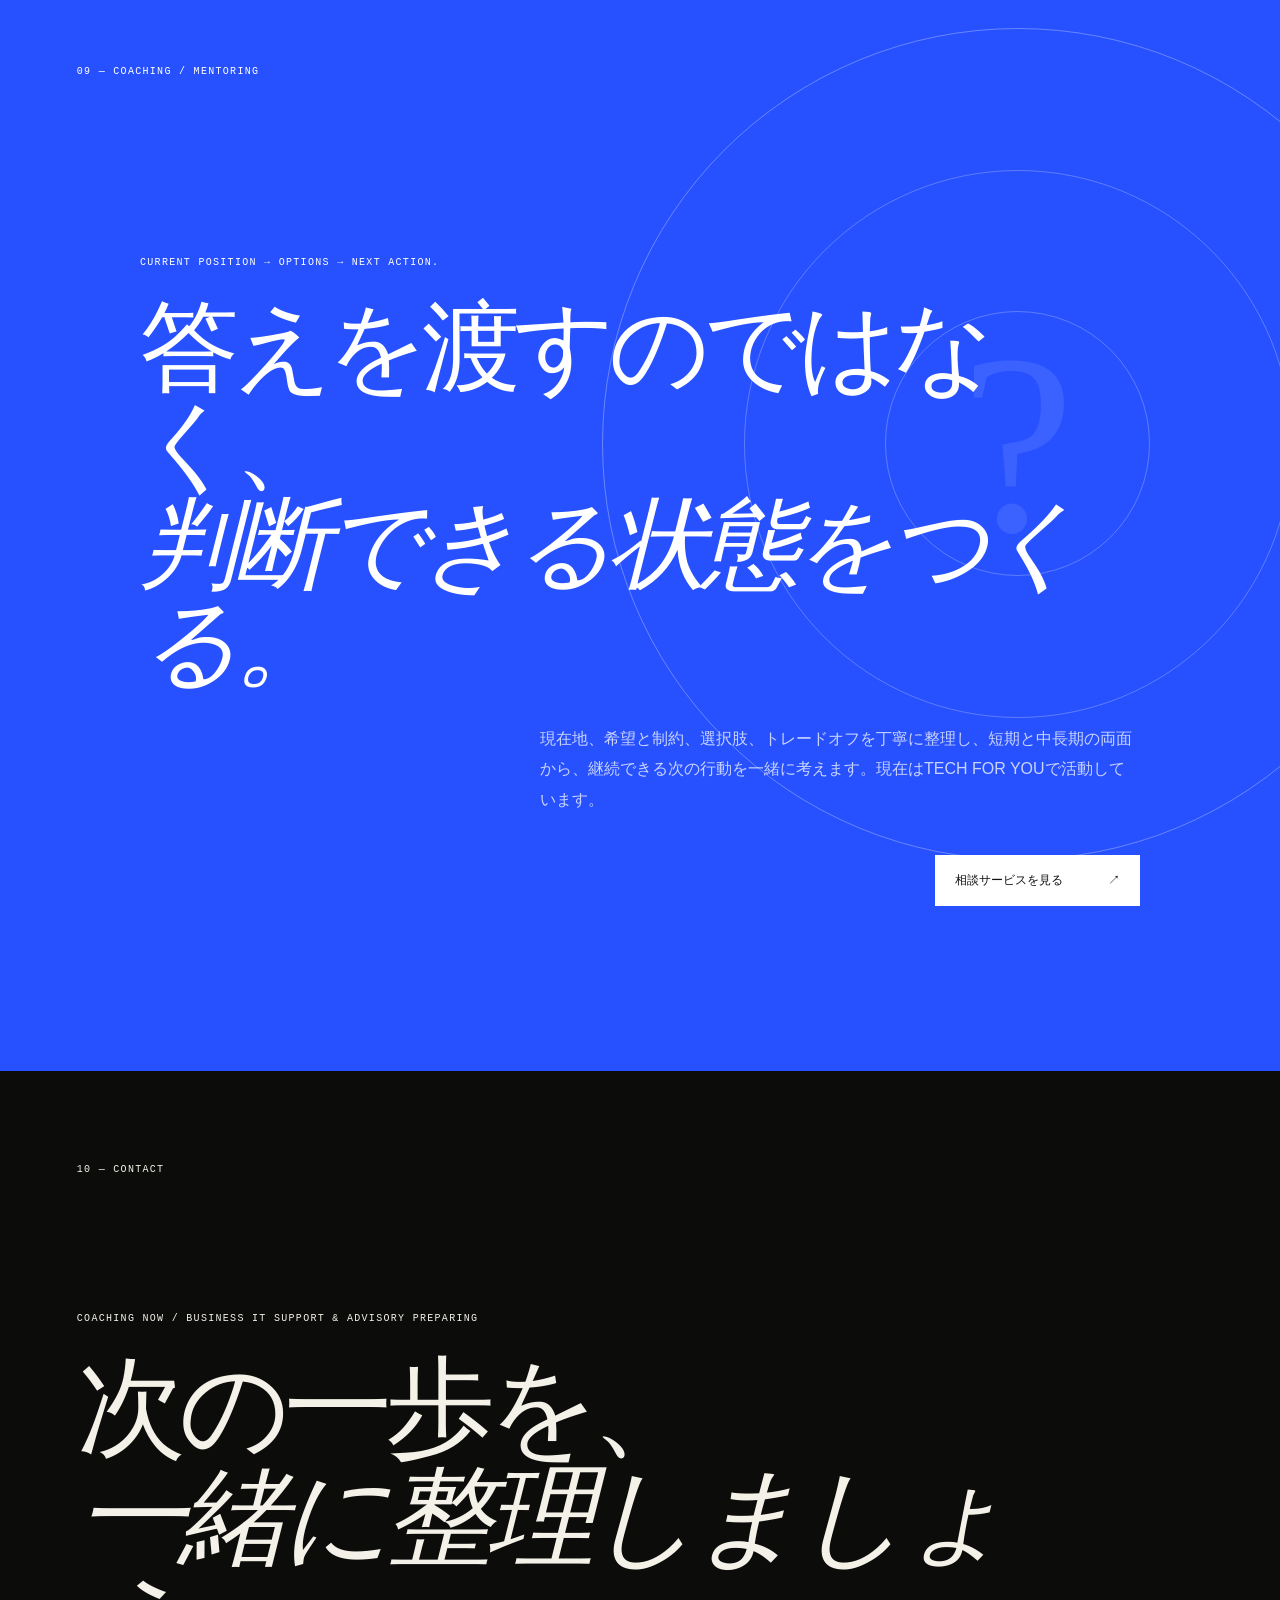
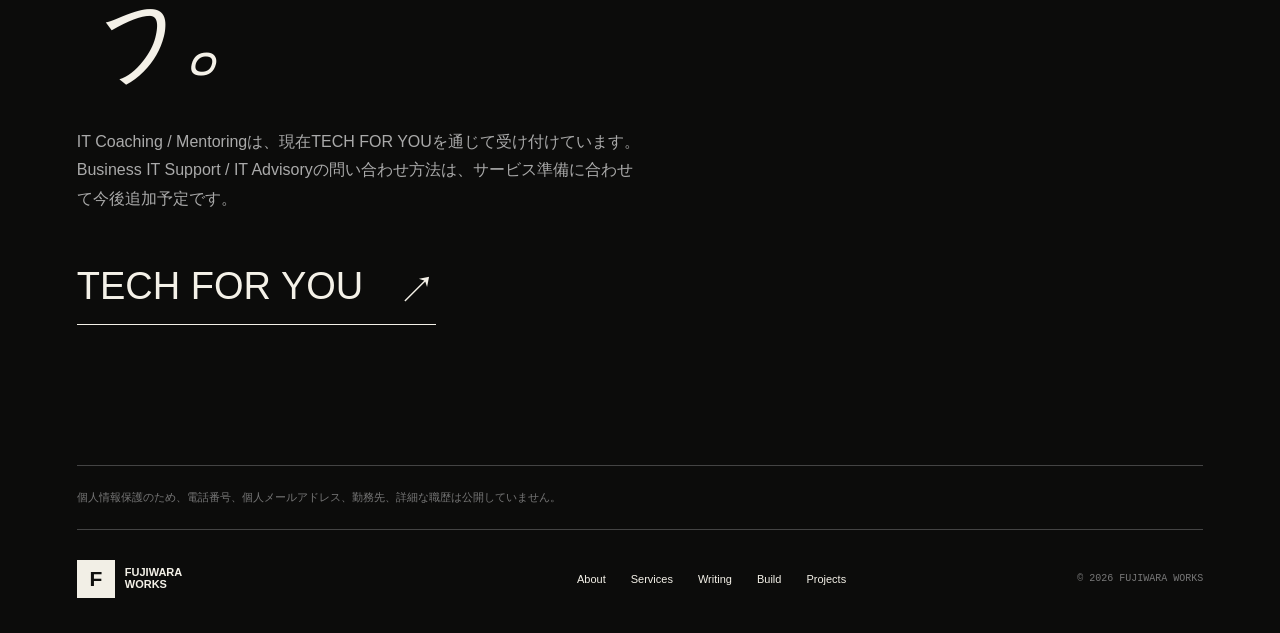
==== commit af305368: "Update business content and site structure" ====
--- a/index.html
+++ b/index.html
@@ -4,16 +4,16 @@
   <meta charset="utf-8">
   <meta name="viewport" content="width=device-width, initial-scale=1">
   <title>FUJIWARA WORKS — Cloud, systems, coaching, and ideas.</title>
-  <meta name="description" content="30年以上のIT経験を基盤に、クラウド・SRE、ITインフラ、技術支援、個人開発、ITコーチングに取り組む藤原隆幸の個人サイト。">
+  <meta name="description" content="FUJIWARA WORKSは、30年以上のIT経験を基盤に、中小企業向けIT支援、ITアドバイザリー、エンジニア向けITコーチング、Cloud/SREの情報発信、AI・個人開発に取り組む個人ブランドです。">
   <meta name="robots" content="index,follow">
   <meta name="theme-color" content="#f2efe6">
   <link rel="icon" href="/favicon.svg" type="image/svg+xml">
-  <link rel="stylesheet" href="/styles.css?v=122ca70">
-  <script src="/script.js?v=122ca70" defer></script>
+  <link rel="stylesheet" href="/styles.css?v=business-content-1">
+  <script src="/script.js?v=business-content-1" defer></script>
 
   <meta property="og:type" content="website">
   <meta property="og:title" content="FUJIWARA WORKS — Cloud, systems, coaching, and ideas.">
-  <meta property="og:description" content="30年以上のIT経験を基盤に、クラウド・SRE、ITインフラ、技術支援、個人開発、ITコーチングに取り組む藤原隆幸の個人サイト。">
+  <meta property="og:description" content="30年以上のIT経験を基盤に、中小企業向けIT支援、ITアドバイザリー、ITコーチング、Cloud/SREの情報発信、AI・個人開発に取り組む個人ブランド。">
   <meta property="og:url" content="https://fujiwaraworks.com/">
   <meta property="og:image" content="https://fujiwaraworks.com/og.png">
   <meta property="og:image:width" content="1734">
@@ -21,7 +21,7 @@
   <meta property="og:image:alt" content="FUJIWARA WORKS">
   <meta name="twitter:card" content="summary_large_image">
   <meta name="twitter:title" content="FUJIWARA WORKS — Cloud, systems, coaching, and ideas.">
-  <meta name="twitter:description" content="30年以上のIT経験を基盤に、クラウド・SRE、ITインフラ、技術支援、個人開発、ITコーチングに取り組む藤原隆幸の個人サイト。">
+  <meta name="twitter:description" content="30年以上のIT経験を基盤に、中小企業向けIT支援、ITアドバイザリー、ITコーチング、Cloud/SREの情報発信、AI・個人開発に取り組む個人ブランド。">
   <meta name="twitter:image" content="https://fujiwaraworks.com/og.png">
 </head>
 <body>
@@ -29,46 +29,86 @@
   <header class="site-header">
     <a class="brand" href="#top" aria-label="FUJIWARA WORKS ホーム"><span class="brand-f">F</span><span>FUJIWARA<br>WORKS</span></a>
     <button class="menu-toggle" type="button" aria-expanded="false" aria-controls="primary-navigation" aria-label="メニューを開く">MENU</button>
-    <nav id="primary-navigation" aria-label="メインナビゲーション"><a href="#about">About</a><a href="#expertise">Expertise</a><a class="mobile-only" href="#career">Career</a><a href="#projects"><span class="desktop-only">Projects</span><span class="mobile-only">Projects &amp; Activities</span></a><a class="mobile-only" href="#credentials">Credentials</a><a href="#coaching">Coaching</a><a class="mobile-only" href="#contact">Contact</a></nav>
+    <nav id="primary-navigation" aria-label="メインナビゲーション"><a href="#about">About</a><a href="#services">Services</a><a href="#expertise">Expertise</a><a href="#writing">Writing</a><a href="#build"><span class="desktop-only">Build</span><span class="mobile-only">Build &amp; Learn</span></a><a href="#projects"><span class="desktop-only">Projects</span><span class="mobile-only">Projects &amp; Activities</span></a><a class="mobile-only" href="#career">Career</a><a class="mobile-only" href="#credentials">Credentials</a><a class="mobile-only" href="#coaching">Coaching</a><a class="mobile-only" href="#contact">Contact</a></nav>
     <a class="header-cta" href="#contact">Contact <span aria-hidden="true">↗</span></a>
   </header>
 
   <section class="hero" id="top">
     <div class="hero-system" aria-hidden="true"><span></span><span></span><span></span><b>30+</b></div>
-    <p class="eyebrow">CLOUD ENGINEER / SITE RELIABILITY ENGINEER</p>
+    <p class="eyebrow">SERVICES / WRITING / BUILD &amp; LEARN</p>
     <h1>技術と経験で、<br><em>次の一歩を確かに。</em></h1>
     <div class="hero-bottom">
-      <p><strong>藤原 隆幸</strong><br>30年以上のIT経験を基盤に、クラウド・SRE、ITインフラ、技術支援、個人開発、ITコーチングに取り組んでいます。</p>
-      <a class="round-link" href="#expertise"><span>VIEW<br>EXPERTISE</span><span aria-hidden="true">↗</span></a>
+      <p><strong>藤原 隆幸</strong><br>30年以上のIT経験をもとに、中小企業のIT支援、エンジニアの相談支援、技術発信、新しい技術の実践に取り組んでいます。</p>
+      <a class="round-link" href="#services"><span>VIEW<br>SERVICES</span><span aria-hidden="true">↗</span></a>
     </div>
-    <div class="ticker"><span>CLOUD · SYSTEMS · COACHING · IDEAS — FUJIWARA WORKS — CLOUD · SYSTEMS · COACHING · IDEAS</span></div>
+    <div class="ticker"><span>SERVICES · WRITING · BUILD &amp; LEARN — FUJIWARA WORKS — SERVICES · WRITING · BUILD &amp; LEARN</span></div>
   </section>
 
   <section class="about section-pad" id="about">
     <p class="section-index">01 — ABOUT</p>
     <div>
-      <p class="eyebrow">TAKAYUKI FUJIWARA</p>
+      <p class="eyebrow">TAKAYUKI FUJIWARA / CLOUD ENGINEER / SRE</p>
       <h2>オンプレミスからクラウドまで。<br>システムの一生に、<em>向き合ってきました。</em></h2>
       <div class="about-grid">
-        <p>プログラミング、ITインフラ、クラウド、技術サポート、システム運用、コンサルティング、チームリード。企画・設計・構築・移行・運用・保守・障害対応を一貫して経験してきました。</p>
-        <p>現在はGoogle Cloudを中心としたクラウド技術、SRE、エンタープライズサポート、グローバルチームとの連携を主な専門領域としています。</p>
+        <p>IT分野で30年以上。ソフトウェア開発、ITインフラ、技術サポート、ITコンサルティング、チームリード、クラウド運用などを経験してきました。</p>
+        <p>FUJIWARA WORKSでは、その経験を企業・エンジニアへの支援、新しい技術の学習、制作、情報発信へつなげています。</p>
       </div>
       <div class="stat-row"><div><b>30+</b><span>YEARS IN IT</span></div><div><b>3</b><span>CLOUD CREDENTIALS</span></div><div><b>24×7</b><span>OPERATIONS EXPERIENCE</span></div></div>
     </div>
   </section>
 
+  <section class="services" id="services">
+    <div class="section-head section-pad"><p class="section-index">02 — SERVICES</p><h2>経験を、<br><em>役立つ判断と行動へ。</em></h2></div>
+    <div class="skill-list">
+      <article><span class="skill-no">01</span><div><h3>Business IT Support</h3><p>社外情シス・中小企業IT支援として、IT環境の棚卸し、端末・アカウント・SaaS管理、Microsoft 365、Google Workspace、ネットワーク、バックアップ、基本的なセキュリティ、運用手順の整理を支援するサービスを準備しています。24×7監視やSLA付き保守ではなく、予約型・伴走型の相談、診断、計画、改善が中心です。</p><div class="tags"><span>PLANNING</span><span>社外情シス</span><span>伴走型IT支援</span></div></div><span aria-hidden="true">↗</span></article>
+      <article><span class="skill-no">02</span><div><h3>IT Advisory</h3><p>Cloud、Infrastructure、SRE、IT運用、監視、バックアップ、セキュリティ、AI活用について、現状とリスクを整理し、顧客が適切な判断をするための技術支援をサービス化に向けて検討しています。</p><div class="tags"><span>PLANNING</span><span>Technical Decision</span><span>Risk Review</span></div></div><span aria-hidden="true">↗</span></article>
+      <article><span class="skill-no">03</span><div><h3>IT Coaching / Mentoring</h3><p>ITキャリア、経験・強みの棚卸し、技術学習、Cloud / Infrastructure、職種、働き方、転職・副業の判断材料を整理。現在はTECH FOR YOUで、希望と制約、選択肢、トレードオフ、次の行動を一緒に考えています。</p><div class="tags"><span>ACTIVE</span><span>TECH FOR YOU</span><span>Career / Learning</span></div></div><span aria-hidden="true">↗</span></article>
+    </div>
+  </section>
+
   <section class="expertise" id="expertise">
-    <div class="section-head section-pad"><p class="section-index">02 — EXPERTISE</p><h2>現場で培った、<br><em>実装できる専門性。</em></h2></div>
+    <div class="section-head section-pad"><p class="section-index">03 — EXPERTISE</p><h2>サービスを支える、<br><em>現場の専門性。</em></h2></div>
     <div class="skill-list">
       <article><span class="skill-no">01</span><div><h3>Cloud / SRE</h3><p>Google Cloudを中心に、Compute Engine・GKE・IAM・VPC・Security・Logging・Monitoring。設計レビューから重大インシデント対応、継続的改善まで。</p><div class="tags"><span>Google Cloud</span><span>GKE</span><span>SRE</span></div></div><span aria-hidden="true">↗</span></article>
       <article><span class="skill-no">02</span><div><h3>IT Infrastructure</h3><p>Windows Server・Linux、ネットワーク、仮想化、バックアップ、Microsoft 365。オンプレミスからクラウドへの移行と運用。</p><div class="tags"><span>Windows / Linux</span><span>Migration</span><span>Microsoft 365</span></div></div><span aria-hidden="true">↗</span></article>
       <article><span class="skill-no">03</span><div><h3>Technical Support</h3><p>エンタープライズ環境のトラブルシューティング、顧客課題の整理、設計レビュー。日英でのグローバルチーム連携。</p><div class="tags"><span>Troubleshooting</span><span>Enterprise</span><span>Global</span></div></div><span aria-hidden="true">↗</span></article>
-      <article><span class="skill-no">04</span><div><h3>Consulting &amp; Operations</h3><p>現状分析、課題定義、導入計画、リスク整理。24×7運用やSLAを意識し、技術と業務のあいだをつなぎます。</p><div class="tags"><span>Consulting</span><span>Operations</span><span>Leadership</span></div></div><span aria-hidden="true">↗</span></article>
+      <article><span class="skill-no">04</span><div><h3>IT Operations / Consulting</h3><p>現状分析、課題定義、運用設計、導入計画、リスク整理。信頼性と運用負荷を考え、技術と業務のあいだをつなぎます。</p><div class="tags"><span>Operations</span><span>Consulting</span><span>Reliability</span></div></div><span aria-hidden="true">↗</span></article>
+      <article><span class="skill-no">05</span><div><h3>Team Leadership</h3><p>複数チームの調整、メンバー支援、グローバルチームとの協働。技術だけでなく、役割と判断基準を整理して前進を支えます。</p><div class="tags"><span>Leadership</span><span>Coordination</span><span>Mentoring</span></div></div><span aria-hidden="true">↗</span></article>
+    </div>
+  </section>
+
+  <section class="expertise writing" id="writing">
+    <div class="section-head section-pad"><p class="section-index">04 — WRITING</p><h2>現場の経験を、<br><em>共有できる知見へ。</em></h2></div>
+    <div class="skill-list">
+      <article><span class="skill-no">01</span><div><h3>Cloud / SRE</h3><p>Google Cloud、SRE、障害対応、監視、セキュリティ、信頼性、IT運用、AIエージェント時代の安全な運用について整理します。</p><div class="tags"><span>PREPARING</span><span>Cloud</span><span>Reliability</span></div></div><span aria-hidden="true">↗</span></article>
+      <article><span class="skill-no">02</span><div><h3>Business IT</h3><p>中小企業IT、社外情シス、SaaS、Microsoft 365、Google Workspace、アカウント管理、バックアップ、セキュリティ、属人化を扱います。</p><div class="tags"><span>PREPARING</span><span>Business IT</span><span>Operations</span></div></div><span aria-hidden="true">↗</span></article>
+      <article><span class="skill-no">03</span><div><h3>Night Shift Engineer</h3><p>24×7サービス、夜間障害対応、海外エンジニアとの連携、夜間に人を起こさないシステム設計、SREと夜間運用を、現役エンジニアの経験と技術的視点から記録します。</p><div class="tags"><span>PREPARING</span><span>Night Operations</span><span>SRE</span></div></div><span aria-hidden="true">↗</span></article>
+      <article><span class="skill-no">04</span><div><h3>Career / Learning</h3><p>ITキャリア、50代以降のエンジニア、継続学習、資格、個人開発、AI時代のITエンジニアについて、実体験をもとに考えます。</p><div class="tags"><span>PREPARING</span><span>Career</span><span>Learning</span></div></div><span aria-hidden="true">↗</span></article>
+    </div>
+  </section>
+
+  <section class="career section-pad build-learn" id="build">
+    <div class="career-title"><p class="section-index">05 — BUILD &amp; LEARN</p><h2>学びを、<br>技術資産へ。</h2><p>収益サービスではなく、未来の技術資産、R&amp;D、公開実績として、学ぶ → 使う → 作る → 検証する → 公開する活動を続けます。</p></div>
+    <div class="timeline">
+      <article><span>01</span><div><h3>AI / Codex — In Progress</h3><p>CodexをFUJIWARA WORKSのWeb開発に利用し、コード生成、レビュー、テスト、デバッグ、ドキュメント、AI利用時の安全設計を実践しています。AIコンサルティングサービスとしての提供実績ではありません。</p></div></article>
+      <article><span>02</span><div><h3>iOS / iPadOS — Planning</h3><p>Swift、SwiftUI、Xcode、Git、GitHub、Codexを学びながら、最初のアプリ「Mirror Clock」を計画中です。App Storeには未公開です。</p></div></article>
+      <article><span>03</span><div><h3>GitHub / Technical Experiments — Active</h3><p>GitHub PagesでのWeb公開、GitHubによる開発履歴管理、Responsive Webの改善を継続。小さく作り、検証し、公開する基盤として活用しています。</p></div></article>
+    </div>
+  </section>
+
+  <section class="projects" id="projects">
+    <div class="section-head section-pad"><p class="section-index">06 — PROJECTS &amp; ACTIVITIES</p><h2>技術を、<br><em>人と成果につなぐ。</em></h2></div>
+    <div class="project-grid">
+      <article class="project-card blue"><div class="project-meta"><span>ACTIVE</span><span>COACHING / MENTORING</span></div><div class="project-visual coaching-visual" aria-hidden="true"><span>LISTEN</span><span>CLARIFY</span><span>ACT</span></div><div class="project-copy"><h3>IT Coaching at<br>TECH FOR YOU</h3><p>クラウド・インフラ・技術課題だけでなく、キャリア、働き方、経験の整理まで。判断基準と次の行動を一緒に明確にします。</p><a href="https://tech4you.jp/" target="_blank" rel="noopener noreferrer">TECH FOR YOUを見る <span aria-hidden="true">↗</span></a></div></article>
+      <article class="project-card orange"><div class="project-meta"><span>ACTIVE</span><span>WEB DEVELOPMENT</span></div><div class="project-visual writing-visual" aria-hidden="true"><span>BUILD</span><span>TEST</span><span>PUBLISH</span></div><div class="project-copy"><h3>FUJIWARA WORKS Website</h3><p>GitHub Pages、HTML / CSS / Vanilla JavaScript、Codexを利用し、PC・Tablet・Mobileの品質を確認しながら継続的に改善しています。</p></div></article>
+      <article class="project-card dark"><div class="project-meta"><span>IN PROGRESS</span><span>AI / CODEX</span></div><div class="project-visual writing-visual" aria-hidden="true"><span>LEARN</span><span>USE</span><span>VERIFY</span></div><div class="project-copy"><h3>AI-assisted Development</h3><p>Web開発を通じて、コード生成、レビュー、テスト、デバッグ、ドキュメント生成、安全なAI利用を実践・検証しています。</p></div></article>
+      <article class="project-card orange"><div class="project-meta"><span>PLANNING</span><span>iOS / iPadOS</span></div><div class="project-visual app-visual" aria-hidden="true"><div><i></i><i></i><i></i></div><b>iOS</b></div><div class="project-copy"><h3>Mirror Clock</h3><p>鏡越しに正しい向きで時刻を確認するためのデジタル時計アプリ。現在は計画段階で、App Storeには未公開です。</p></div></article>
+      <article class="project-card dark"><div class="project-meta"><span>PREPARING</span><span>WRITING</span></div><div class="project-visual writing-visual" aria-hidden="true"><span>OBSERVE</span><span>WRITE</span><span>SHARE</span></div><div class="project-copy"><h3>FUJIWARA WORKS Writing</h3><p>Cloud / SRE、Business IT、Night Shift Engineer、Career / Learningの記事発信に向けてテーマを整理しています。公開済み記事はまだ掲載していません。</p></div></article>
     </div>
   </section>
 
   <section class="career section-pad" id="career">
-    <div class="career-title"><p class="section-index">03 — CAREER OVERVIEW</p><h2>積み重ねた経験を、<br>次の課題へ。</h2><p>所属企業名や顧客名を記載せず、公開可能な経験領域に限定しています。</p></div>
+    <div class="career-title"><p class="section-index">07 — CAREER OVERVIEW</p><h2>積み重ねた経験を、<br>次の課題へ。</h2><p>所属企業名や顧客名を記載せず、公開可能な経験領域に限定しています。</p></div>
     <div class="timeline">
       <article><span>01</span><div><h3>Cloud Engineer / SRE</h3><p>Google Cloudの技術支援、設計レビュー、トラブルシューティング、重大インシデント対応、海外のSRE・開発チームとの連携。</p></div></article>
       <article><span>02</span><div><h3>IT Infrastructure Engineer / Team Lead</h3><p>ITインフラ運用、サーバー移行、Microsoft 365導入、テレワーク基盤構築、複数チームの調整とメンバー支援。</p></div></article>
@@ -78,31 +118,22 @@
     </div>
   </section>
 
-  <section class="projects" id="projects">
-    <div class="section-head section-pad"><p class="section-index">04 — PROJECTS &amp; ACTIVITIES</p><h2>技術を、<br><em>人と成果につなぐ。</em></h2></div>
-    <div class="project-grid">
-      <article class="project-card blue"><div class="project-meta"><span>ACTIVE</span><span>COACHING</span></div><div class="project-visual coaching-visual" aria-hidden="true"><span>LISTEN</span><span>CLARIFY</span><span>ACT</span></div><div class="project-copy"><h3>IT Coaching at<br>TECH FOR YOU</h3><p>クラウド・インフラ・技術課題だけでなく、キャリア、働き方、経験の整理まで。判断基準と次の行動を一緒に明確にします。</p><a href="https://tech4you.jp/" target="_blank" rel="noopener noreferrer">TECH FOR YOUを見る <span aria-hidden="true">↗</span></a></div></article>
-      <article class="project-card orange"><div class="project-meta"><span>IN PROGRESS</span><span>PERSONAL DEVELOPMENT</span></div><div class="project-visual app-visual" aria-hidden="true"><div><i></i><i></i><i></i></div><b>iOS</b></div><div class="project-copy"><h3>Small iOS Apps</h3><p>自分自身が使える小規模なiPhoneアプリを開発中。小さく完成させ、公開し、継続して改善することを大切にしています。</p></div></article>
-      <article class="project-card dark"><div class="project-meta"><span>PREPARING</span><span>WRITING</span></div><div class="project-visual writing-visual" aria-hidden="true"><span>DESIGN</span><span>OBSERVE</span><span>IMPROVE</span></div><div class="project-copy"><h3>Cloud / SRE Writing</h3><p>クラウド設計、SRE、障害対応、セキュリティ、運用改善。導入可能性やロールバックまで含む、現場のための知見を整理します。</p></div></article>
-    </div>
-  </section>
-
   <section class="credentials section-pad" id="credentials">
-    <p class="section-index">05 — CREDENTIALS</p>
+    <p class="section-index">08 — CREDENTIALS</p>
     <div><h2>Cloud<br><em>credentials.</em></h2><div class="credential-list"><article><span>GOOGLE CLOUD</span><h3>Professional<br>Cloud Architect</h3></article><article><span>GOOGLE CLOUD</span><h3>Associate<br>Cloud Engineer</h3></article><article><span>AMAZON WEB SERVICES</span><h3>Solutions Architect<br>— Associate</h3></article></div></div>
   </section>
 
   <section class="coaching" id="coaching">
     <div class="coach-orbit" aria-hidden="true"><span>?</span></div>
-    <p class="section-index">06 — COACHING / MENTORING</p>
-    <div class="coach-copy"><p class="eyebrow">NOT JUST AN ANSWER, A WAY FORWARD.</p><h2>答えを渡すのではなく、<br><em>判断できる状態をつくる。</em></h2><p>現在の状況、経験、制約、希望を丁寧に整理。選択肢とトレードオフを見えるようにし、短期と長期の両面から、継続できる次の一歩を考えます。</p><a class="button-light" href="https://tech4you.jp/" target="_blank" rel="noopener noreferrer">相談サービスを見る <span aria-hidden="true">↗</span></a></div>
+    <p class="section-index">09 — COACHING / MENTORING</p>
+    <div class="coach-copy"><p class="eyebrow">CURRENT POSITION → OPTIONS → NEXT ACTION.</p><h2>答えを渡すのではなく、<br><em>判断できる状態をつくる。</em></h2><p>現在地、希望と制約、選択肢、トレードオフを丁寧に整理し、短期と中長期の両面から、継続できる次の行動を一緒に考えます。現在はTECH FOR YOUで活動しています。</p><a class="button-light" href="https://tech4you.jp/" target="_blank" rel="noopener noreferrer">相談サービスを見る <span aria-hidden="true">↗</span></a></div>
   </section>
 
   <footer id="contact">
-    <p class="section-index">07 — CONTACT</p>
-    <div class="footer-lead"><p class="eyebrow">CLOUD / CAREER / TECHNICAL CONSULTATION</p><h2>次の一歩を、<br><em>一緒に整理しましょう。</em></h2><p>ITコーチング、キャリア相談、技術相談は、現在TECH FOR YOUを通じて受け付けています。</p><a class="contact-link" href="https://tech4you.jp/" target="_blank" rel="noopener noreferrer">TECH FOR YOU <span aria-hidden="true">↗</span></a></div>
+    <p class="section-index">10 — CONTACT</p>
+    <div class="footer-lead"><p class="eyebrow">COACHING NOW / BUSINESS IT SUPPORT &amp; ADVISORY PREPARING</p><h2>次の一歩を、<br><em>一緒に整理しましょう。</em></h2><p>IT Coaching / Mentoringは、現在TECH FOR YOUを通じて受け付けています。Business IT Support / IT Advisoryの問い合わせ方法は、サービス準備に合わせて今後追加予定です。</p><a class="contact-link" href="https://tech4you.jp/" target="_blank" rel="noopener noreferrer">TECH FOR YOU <span aria-hidden="true">↗</span></a></div>
     <div class="privacy-note">個人情報保護のため、電話番号、個人メールアドレス、勤務先、詳細な職歴は公開していません。</div>
-    <div class="footer-bottom"><a class="brand" href="#top"><span class="brand-f">F</span><span>FUJIWARA<br>WORKS</span></a><div><a href="#about">About</a><a href="#expertise">Expertise</a><a href="#projects">Projects</a></div><p>© 2026 FUJIWARA WORKS</p></div>
+    <div class="footer-bottom"><a class="brand" href="#top"><span class="brand-f">F</span><span>FUJIWARA<br>WORKS</span></a><div><a href="#about">About</a><a href="#services">Services</a><a href="#writing">Writing</a><a href="#build">Build</a><a href="#projects">Projects</a></div><p>© 2026 FUJIWARA WORKS</p></div>
   </footer>
 </main>
 </body>
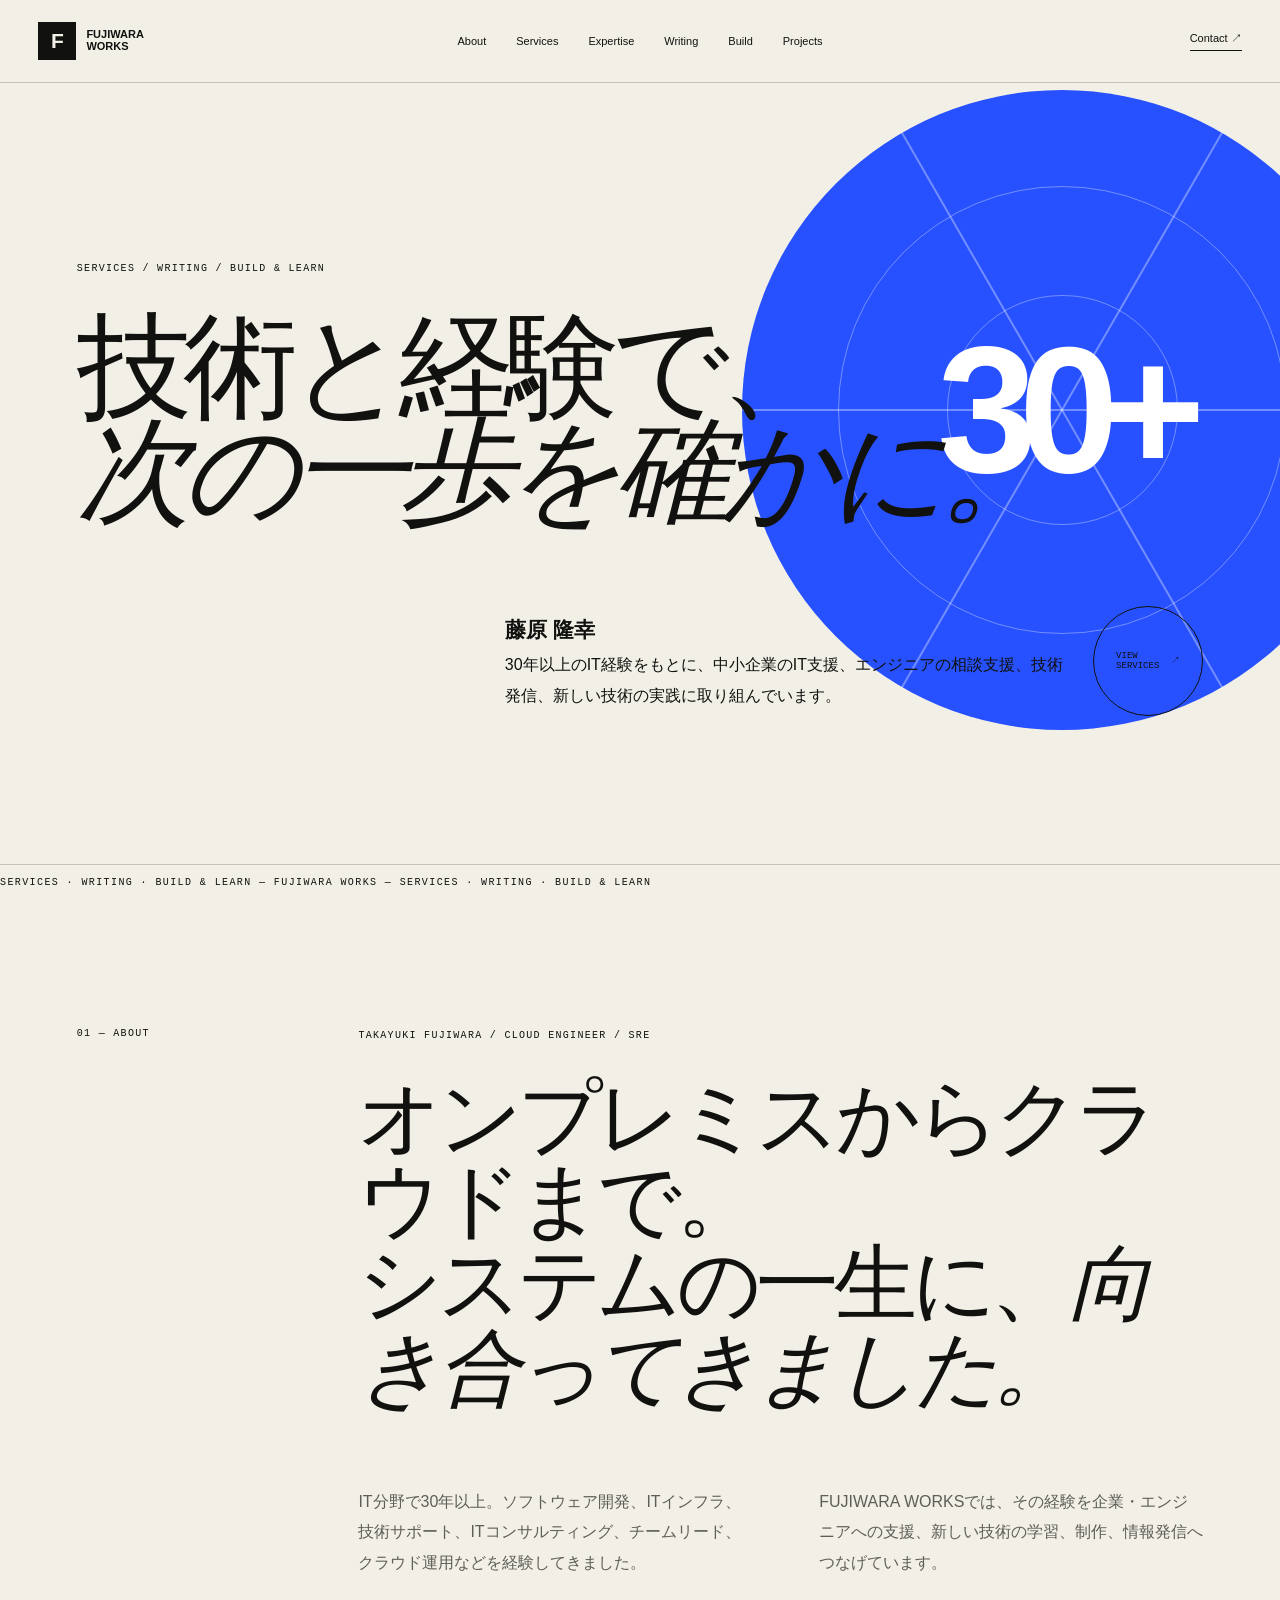
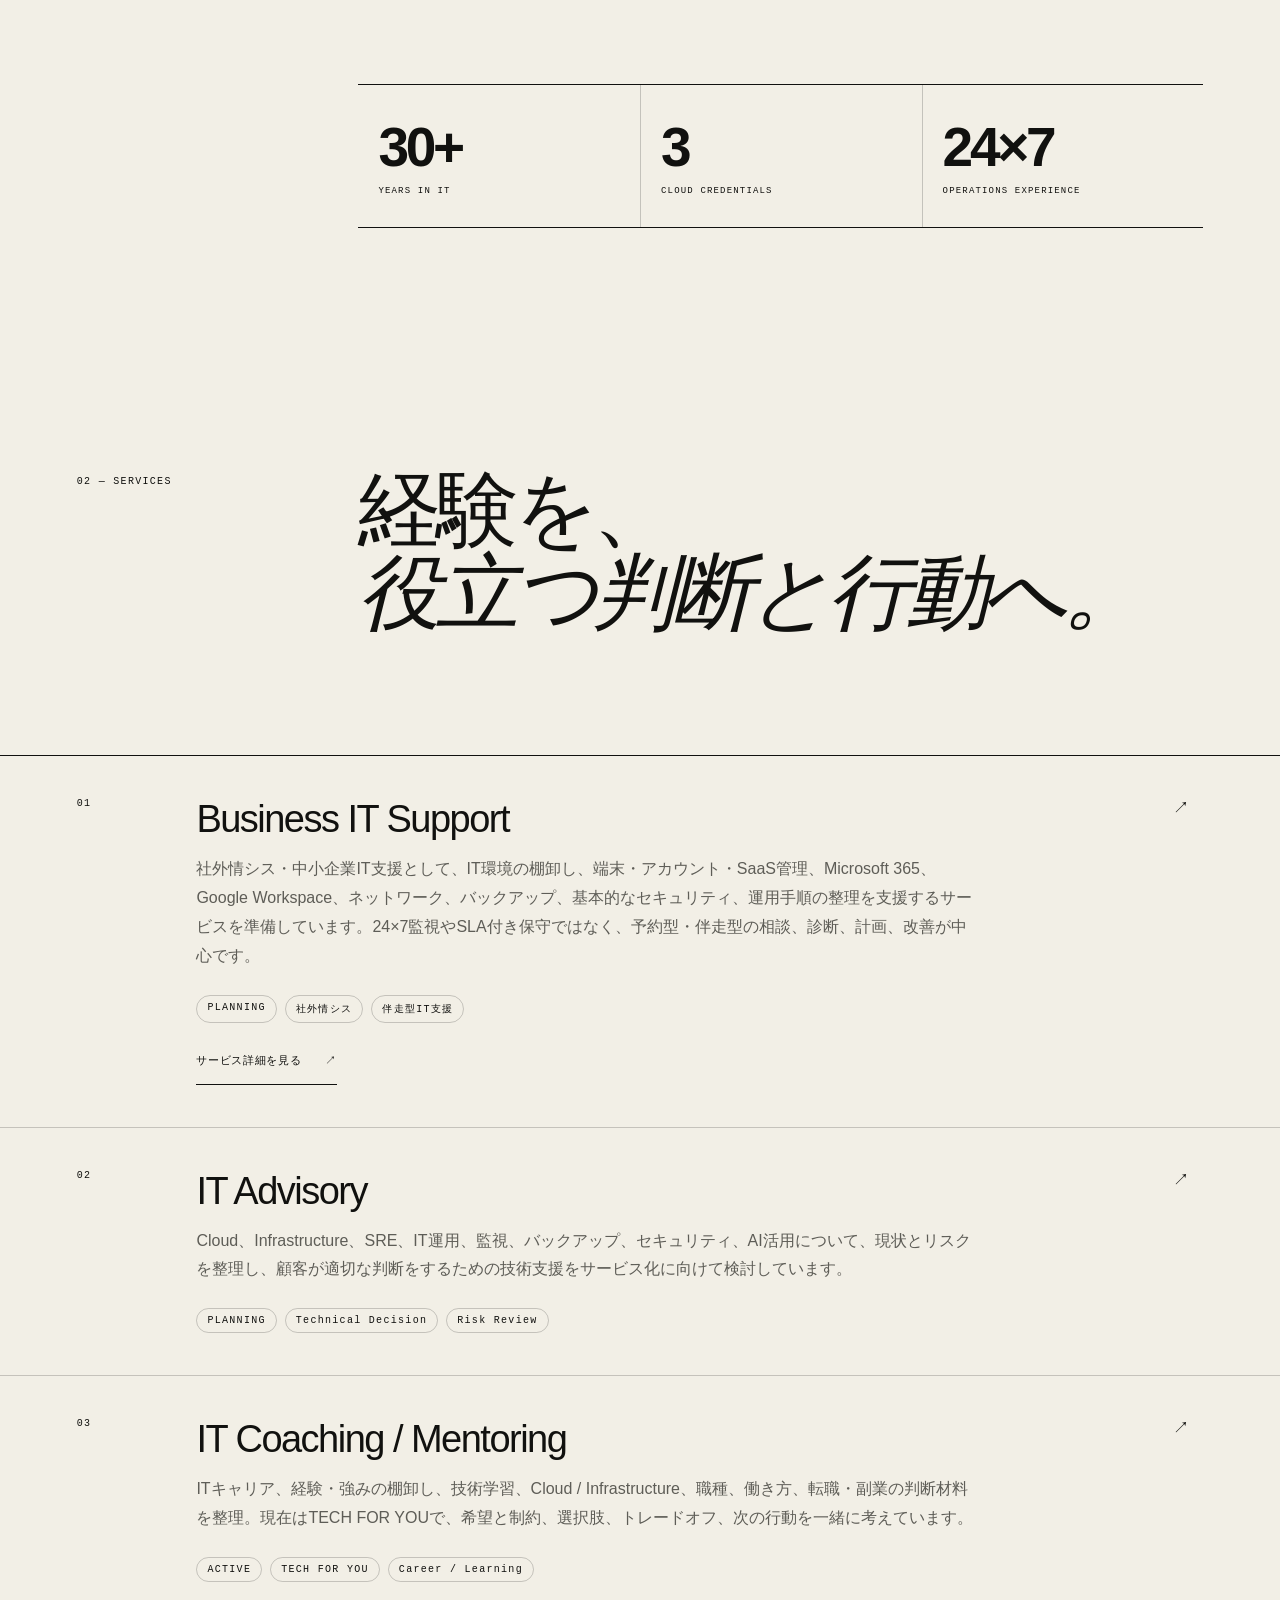
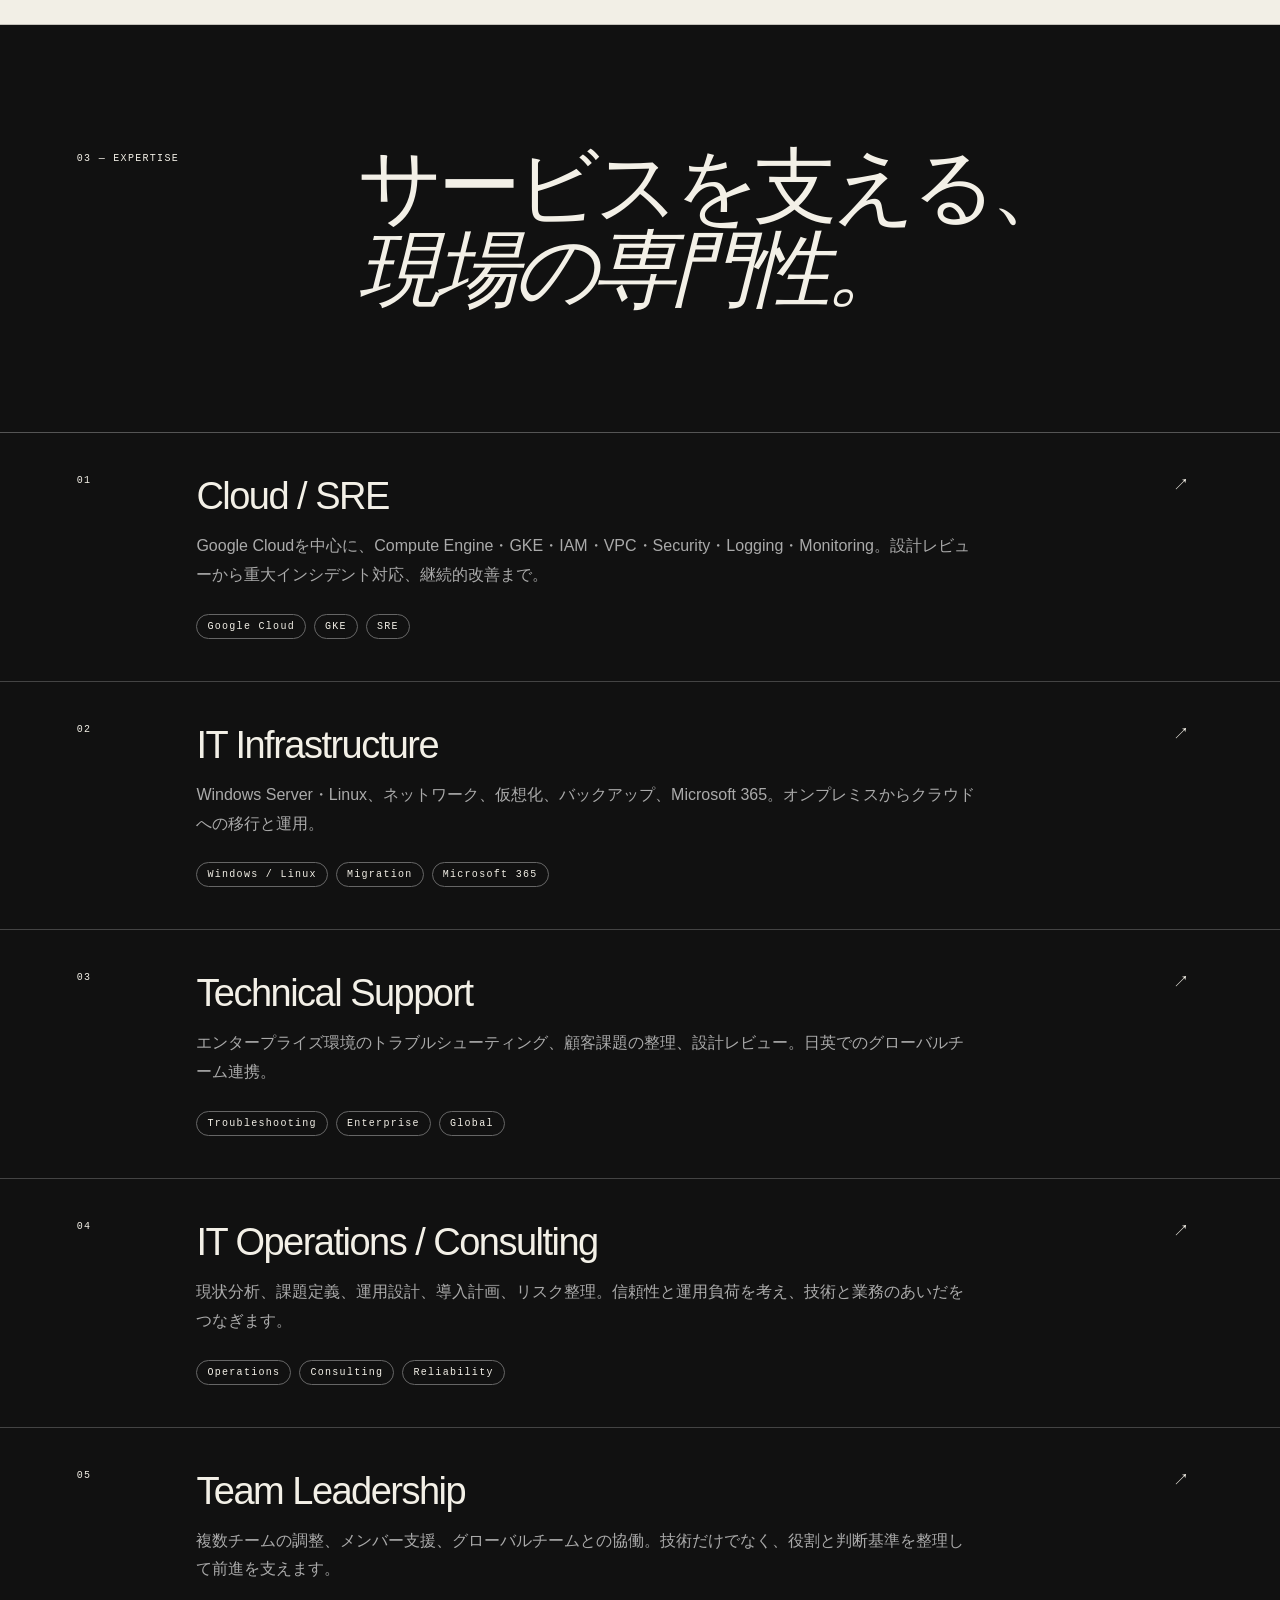
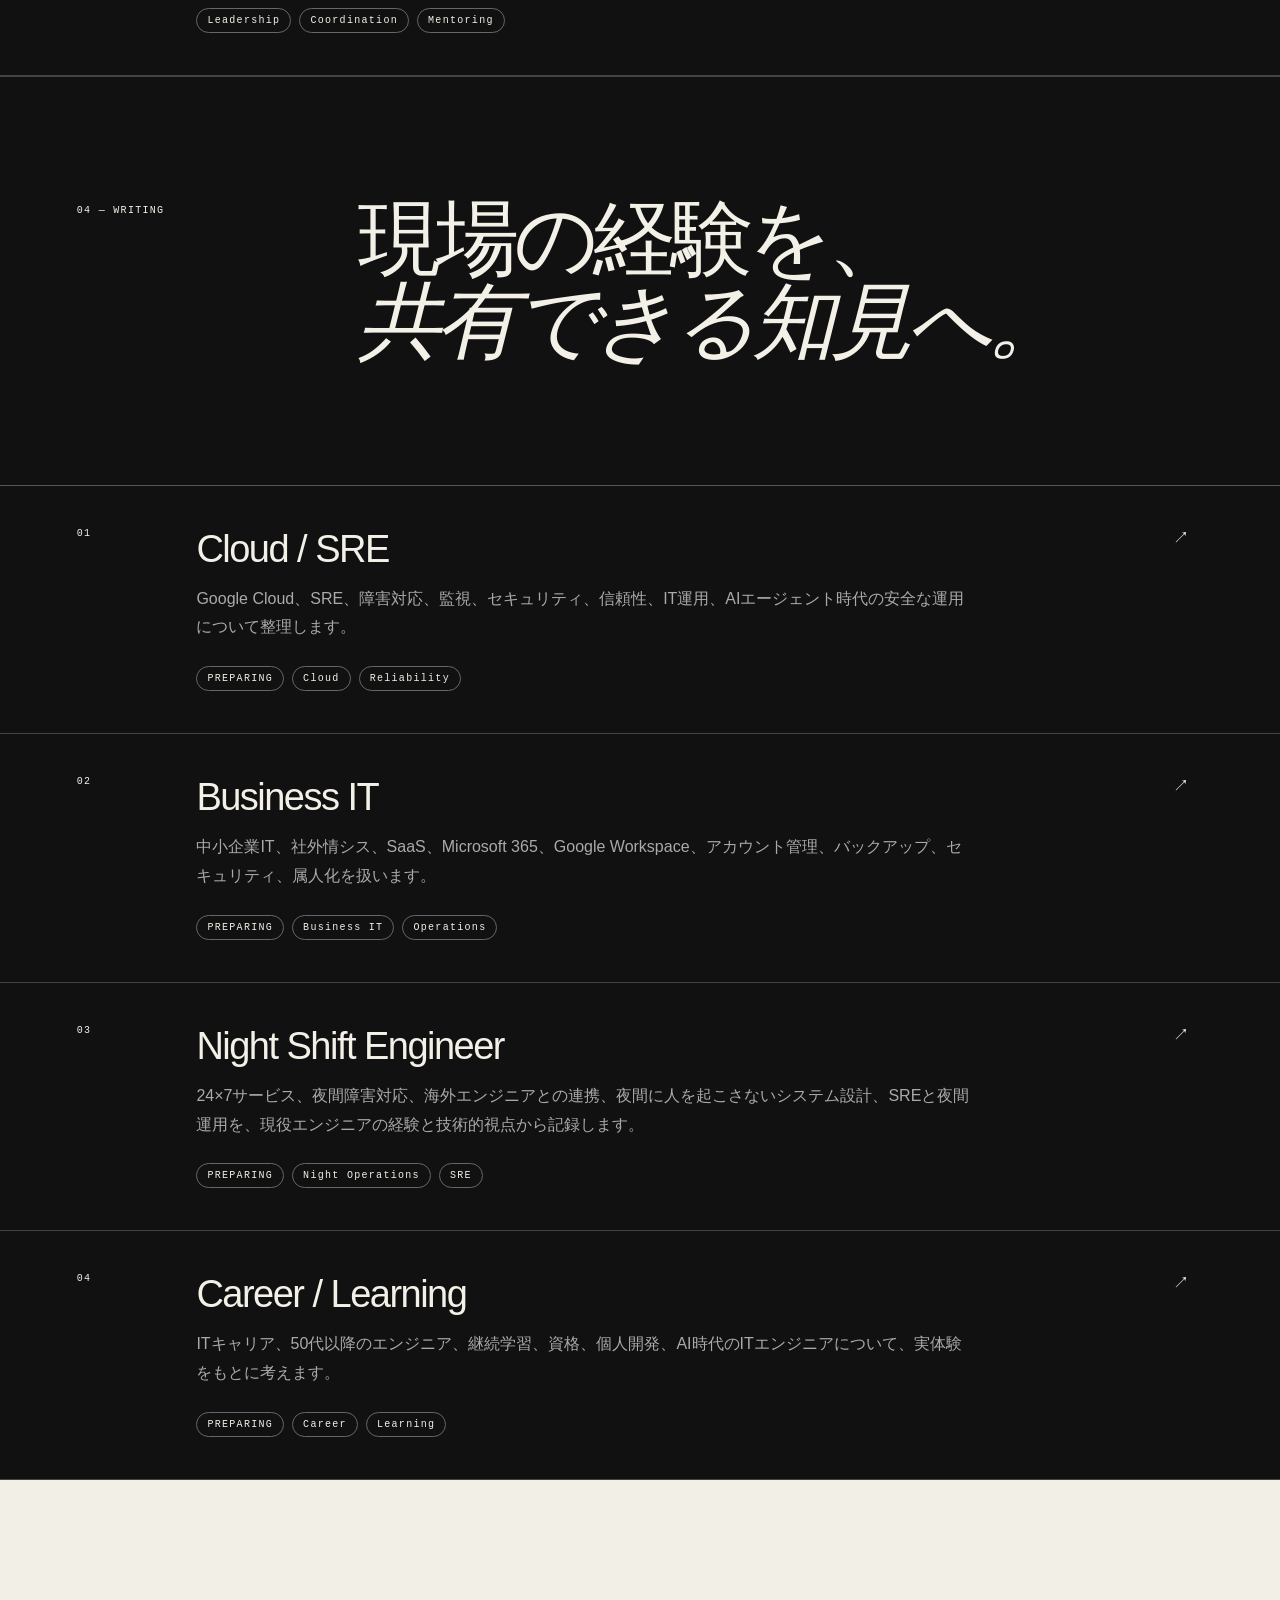
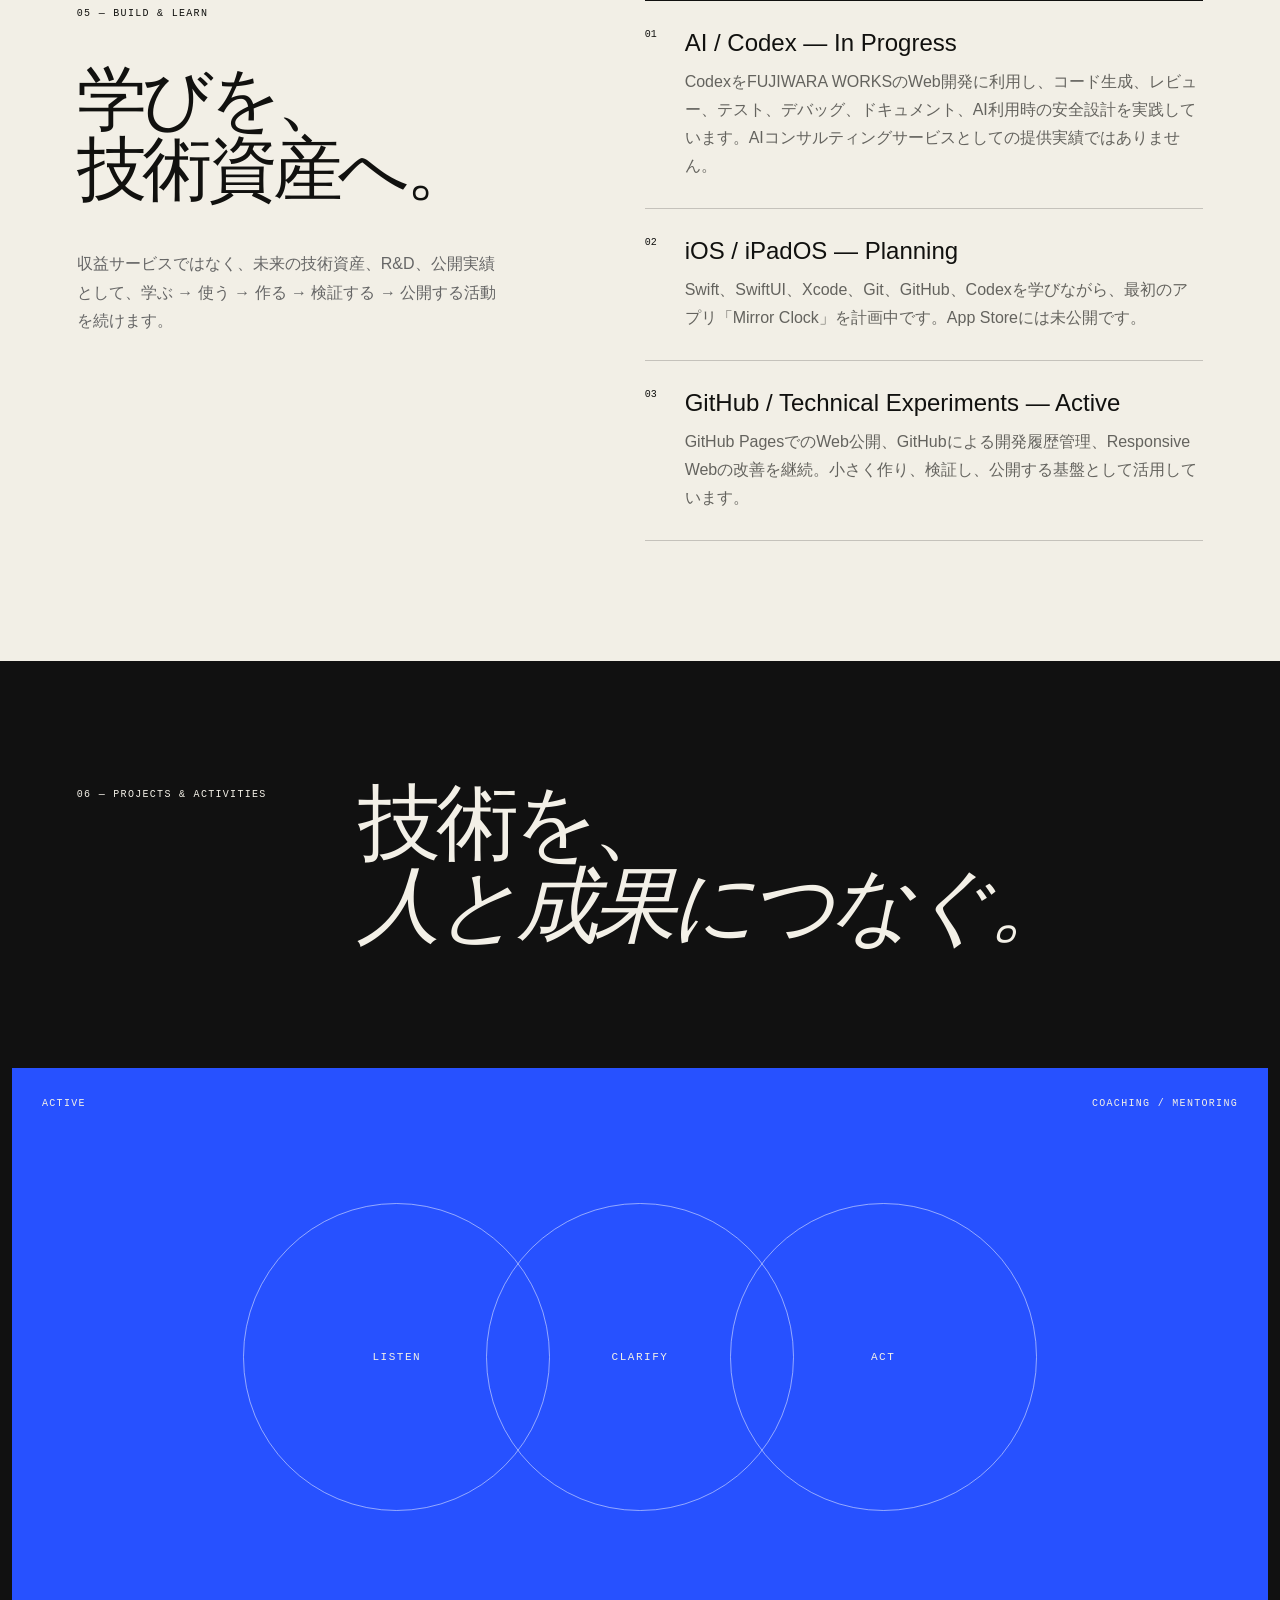
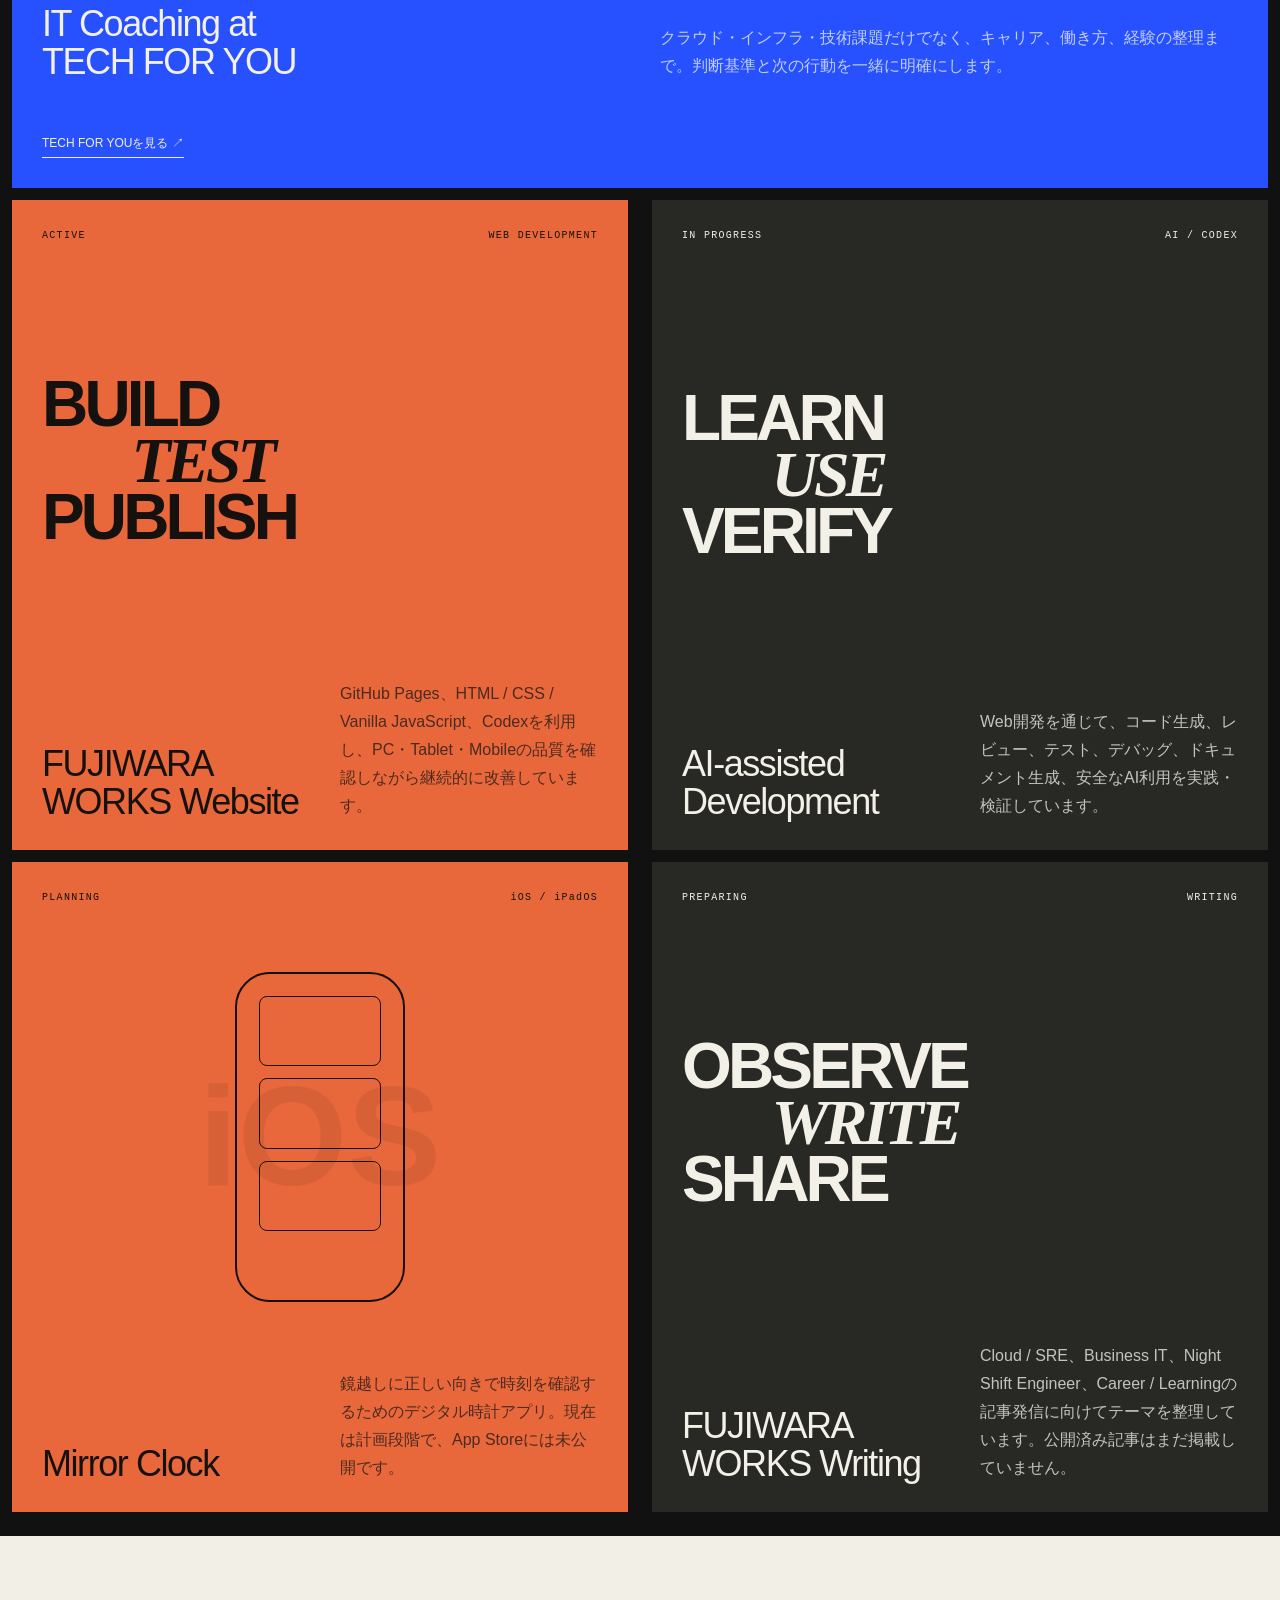
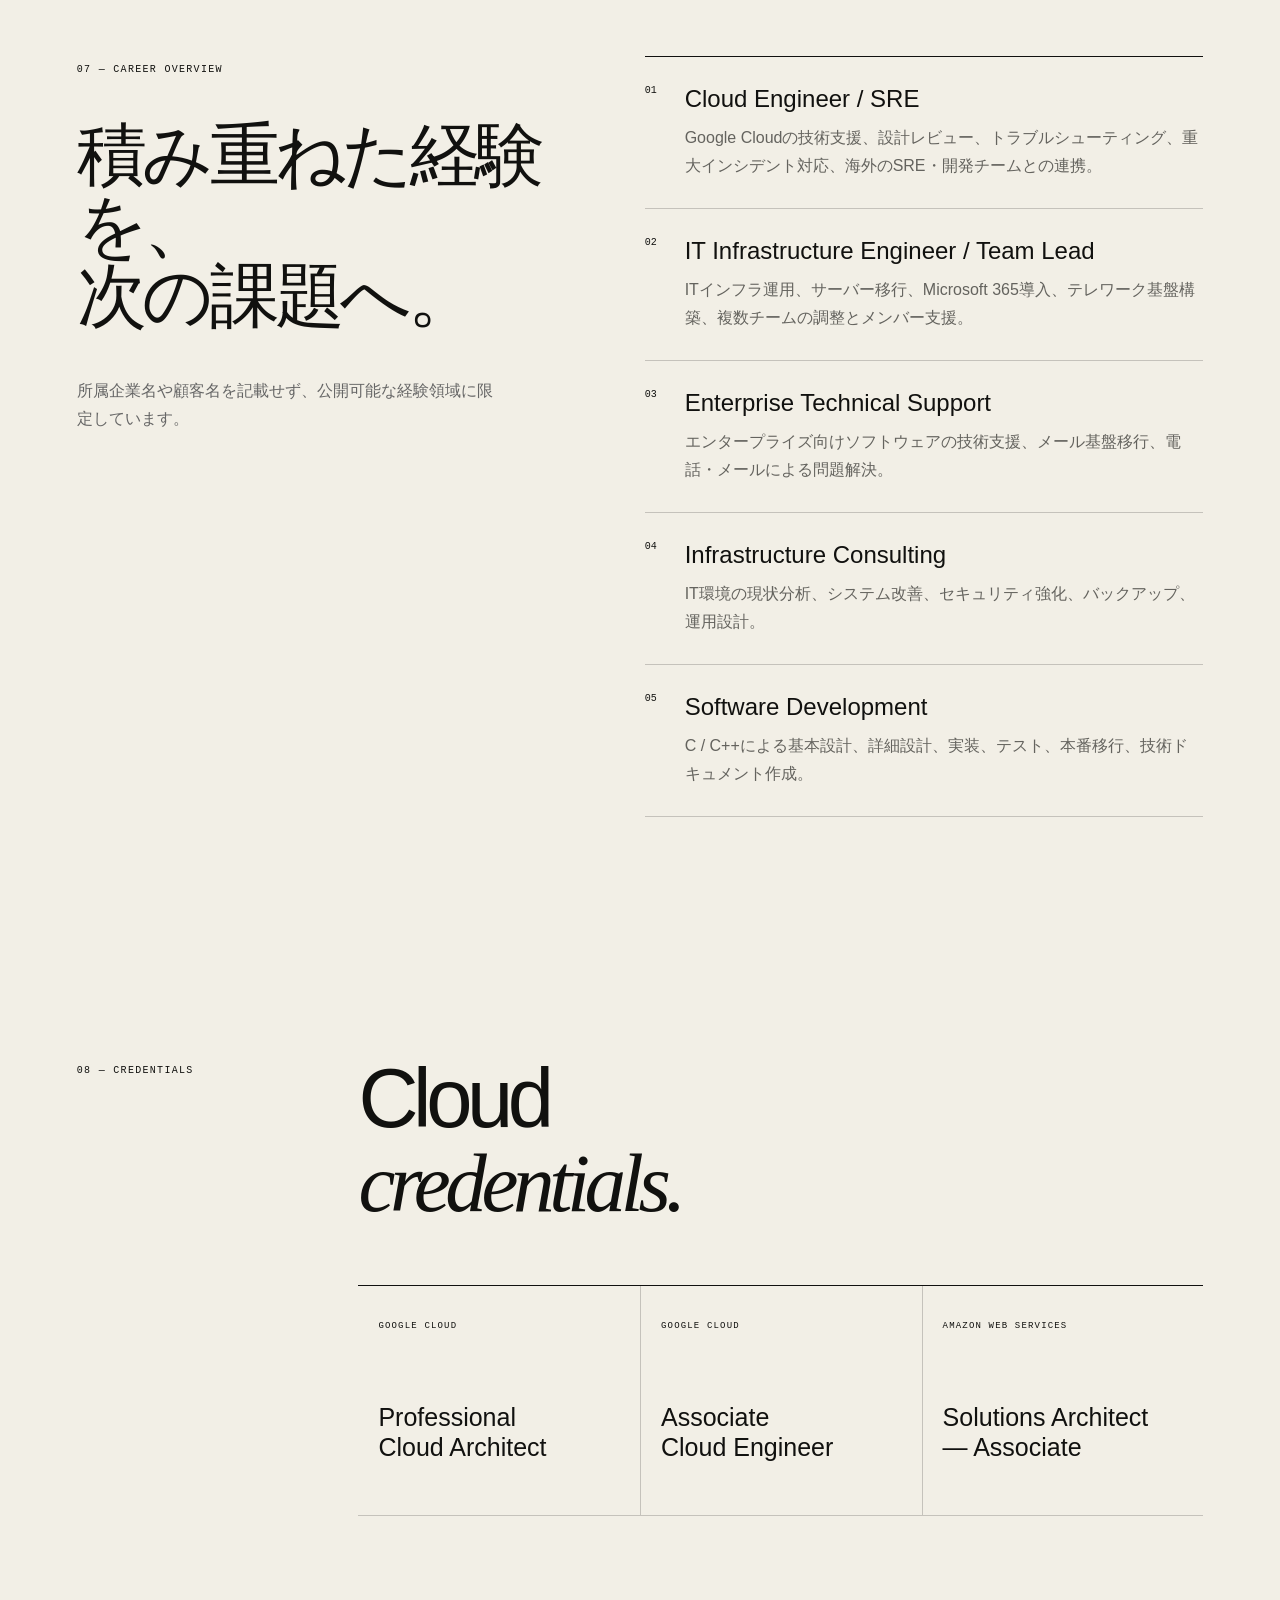
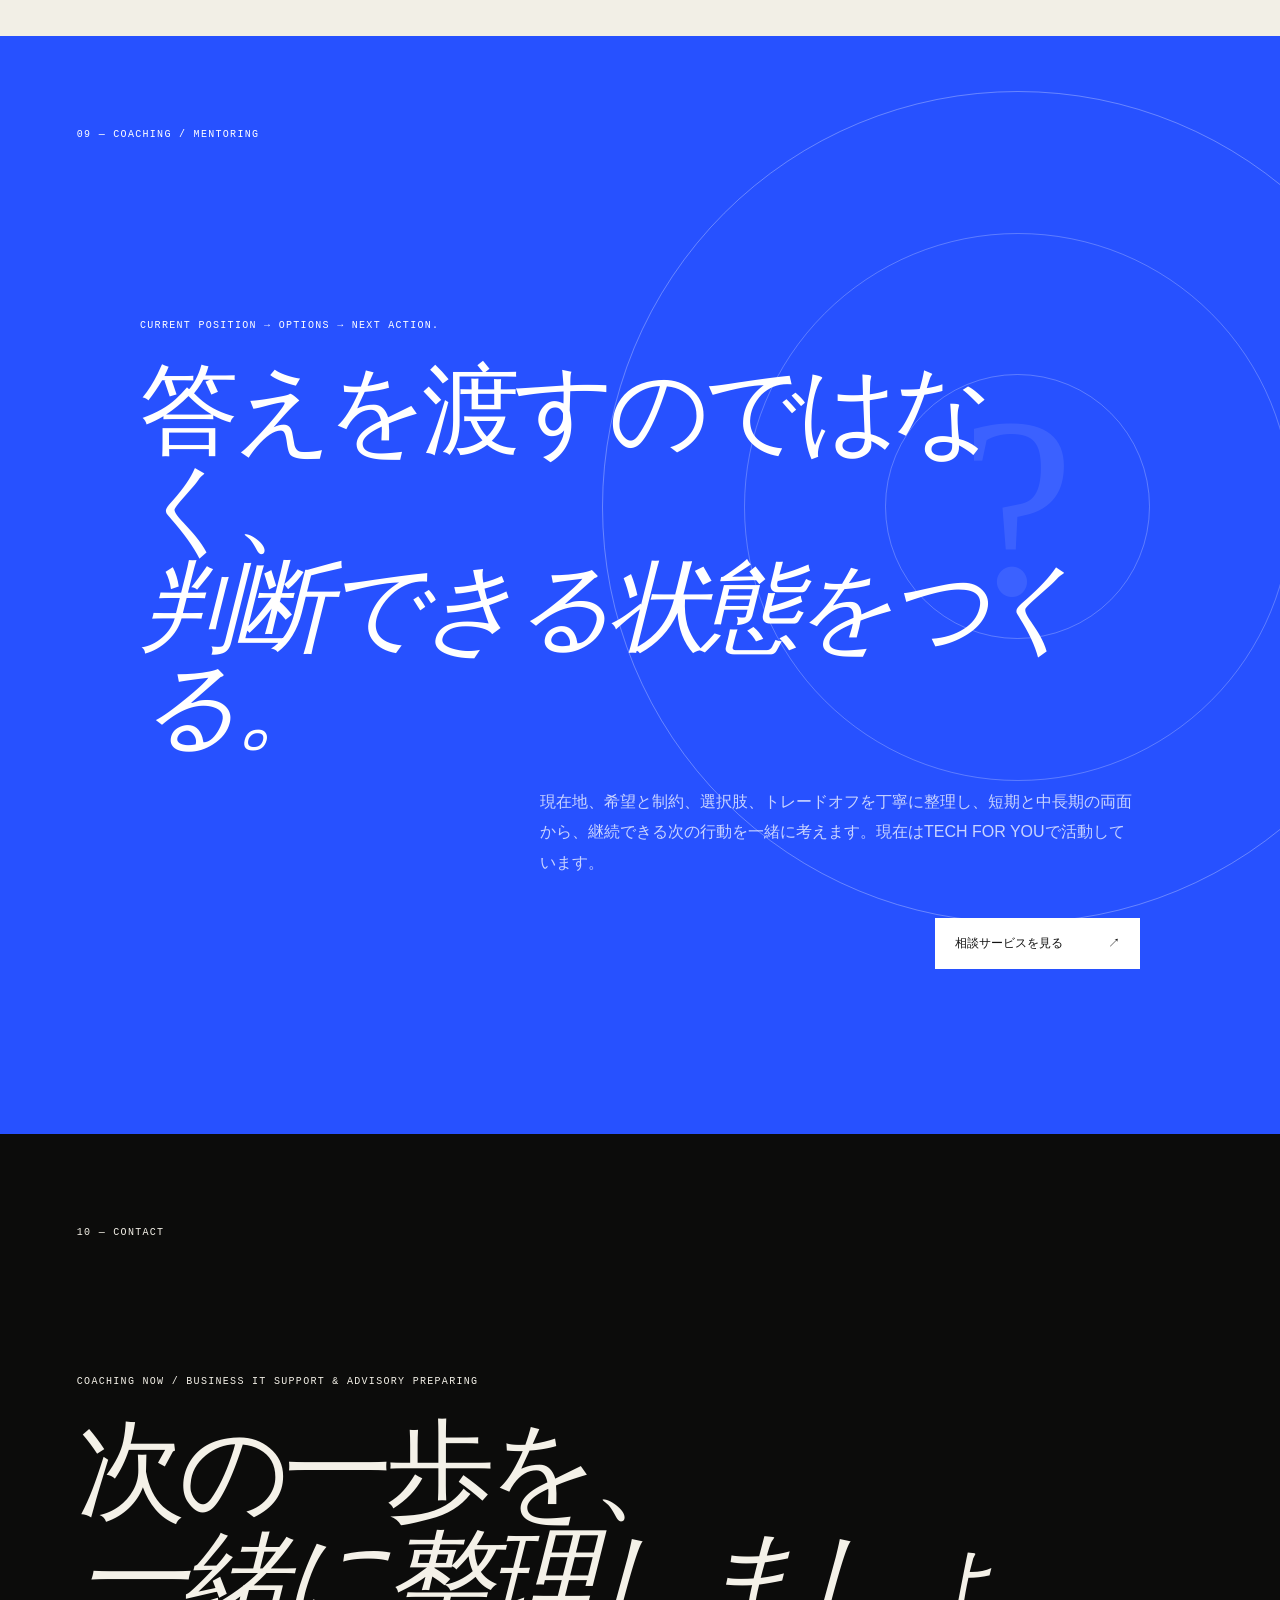
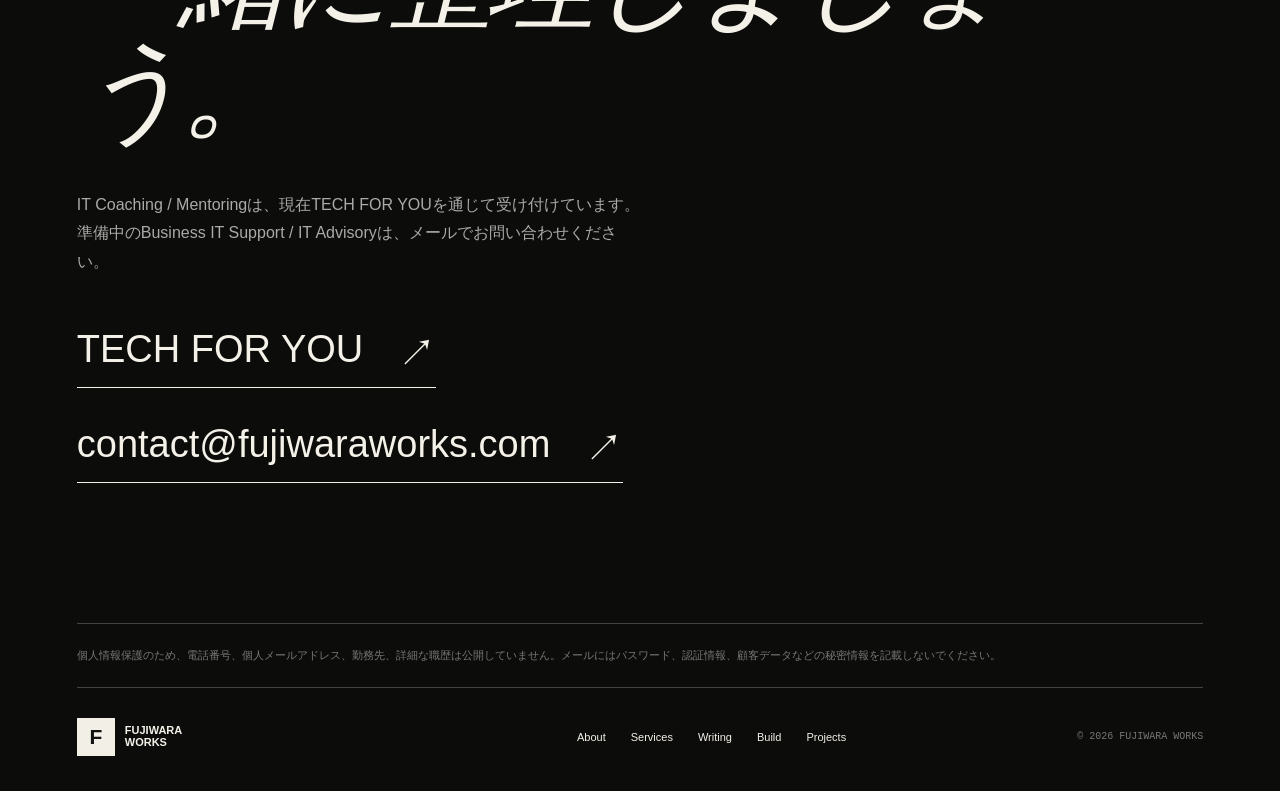
==== commit 0010f95f: "Add Business IT support service page" ====
--- a/index.html
+++ b/index.html
@@ -8,8 +8,8 @@
   <meta name="robots" content="index,follow">
   <meta name="theme-color" content="#f2efe6">
   <link rel="icon" href="/favicon.svg" type="image/svg+xml">
-  <link rel="stylesheet" href="/styles.css?v=business-content-1">
-  <script src="/script.js?v=business-content-1" defer></script>
+  <link rel="stylesheet" href="/styles.css?v=business-it-support-1">
+  <script src="/script.js?v=business-it-support-1" defer></script>
 
   <meta property="og:type" content="website">
   <meta property="og:title" content="FUJIWARA WORKS — Cloud, systems, coaching, and ideas.">
@@ -60,7 +60,7 @@
   <section class="services" id="services">
     <div class="section-head section-pad"><p class="section-index">02 — SERVICES</p><h2>経験を、<br><em>役立つ判断と行動へ。</em></h2></div>
     <div class="skill-list">
-      <article><span class="skill-no">01</span><div><h3>Business IT Support</h3><p>社外情シス・中小企業IT支援として、IT環境の棚卸し、端末・アカウント・SaaS管理、Microsoft 365、Google Workspace、ネットワーク、バックアップ、基本的なセキュリティ、運用手順の整理を支援するサービスを準備しています。24×7監視やSLA付き保守ではなく、予約型・伴走型の相談、診断、計画、改善が中心です。</p><div class="tags"><span>PLANNING</span><span>社外情シス</span><span>伴走型IT支援</span></div></div><span aria-hidden="true">↗</span></article>
+      <article><span class="skill-no">01</span><div><h3>Business IT Support</h3><p>社外情シス・中小企業IT支援として、IT環境の棚卸し、端末・アカウント・SaaS管理、Microsoft 365、Google Workspace、ネットワーク、バックアップ、基本的なセキュリティ、運用手順の整理を支援するサービスを準備しています。24×7監視やSLA付き保守ではなく、予約型・伴走型の相談、診断、計画、改善が中心です。</p><div class="tags"><span>PLANNING</span><span>社外情シス</span><span>伴走型IT支援</span></div><a class="service-details-link" href="/business-it-support/">サービス詳細を見る <span aria-hidden="true">↗</span></a></div><span aria-hidden="true">↗</span></article>
       <article><span class="skill-no">02</span><div><h3>IT Advisory</h3><p>Cloud、Infrastructure、SRE、IT運用、監視、バックアップ、セキュリティ、AI活用について、現状とリスクを整理し、顧客が適切な判断をするための技術支援をサービス化に向けて検討しています。</p><div class="tags"><span>PLANNING</span><span>Technical Decision</span><span>Risk Review</span></div></div><span aria-hidden="true">↗</span></article>
       <article><span class="skill-no">03</span><div><h3>IT Coaching / Mentoring</h3><p>ITキャリア、経験・強みの棚卸し、技術学習、Cloud / Infrastructure、職種、働き方、転職・副業の判断材料を整理。現在はTECH FOR YOUで、希望と制約、選択肢、トレードオフ、次の行動を一緒に考えています。</p><div class="tags"><span>ACTIVE</span><span>TECH FOR YOU</span><span>Career / Learning</span></div></div><span aria-hidden="true">↗</span></article>
     </div>
@@ -131,8 +131,8 @@
 
   <footer id="contact">
     <p class="section-index">10 — CONTACT</p>
-    <div class="footer-lead"><p class="eyebrow">COACHING NOW / BUSINESS IT SUPPORT &amp; ADVISORY PREPARING</p><h2>次の一歩を、<br><em>一緒に整理しましょう。</em></h2><p>IT Coaching / Mentoringは、現在TECH FOR YOUを通じて受け付けています。Business IT Support / IT Advisoryの問い合わせ方法は、サービス準備に合わせて今後追加予定です。</p><a class="contact-link" href="https://tech4you.jp/" target="_blank" rel="noopener noreferrer">TECH FOR YOU <span aria-hidden="true">↗</span></a></div>
-    <div class="privacy-note">個人情報保護のため、電話番号、個人メールアドレス、勤務先、詳細な職歴は公開していません。</div>
+    <div class="footer-lead"><p class="eyebrow">COACHING NOW / BUSINESS IT SUPPORT &amp; ADVISORY PREPARING</p><h2>次の一歩を、<br><em>一緒に整理しましょう。</em></h2><p>IT Coaching / Mentoringは、現在TECH FOR YOUを通じて受け付けています。準備中のBusiness IT Support / IT Advisoryは、メールでお問い合わせください。</p><div class="contact-options"><a class="contact-link" href="https://tech4you.jp/" target="_blank" rel="noopener noreferrer">TECH FOR YOU <span aria-hidden="true">↗</span></a><a class="contact-link" href="mailto:contact@fujiwaraworks.com?subject=Business%20IT%20Support%E3%81%AE%E3%81%8A%E5%95%8F%E3%81%84%E5%90%88%E3%82%8F%E3%81%9B">contact@fujiwaraworks.com <span aria-hidden="true">↗</span></a></div></div>
+    <div class="privacy-note">個人情報保護のため、電話番号、個人メールアドレス、勤務先、詳細な職歴は公開していません。メールにはパスワード、認証情報、顧客データなどの秘密情報を記載しないでください。</div>
     <div class="footer-bottom"><a class="brand" href="#top"><span class="brand-f">F</span><span>FUJIWARA<br>WORKS</span></a><div><a href="#about">About</a><a href="#services">Services</a><a href="#writing">Writing</a><a href="#build">Build</a><a href="#projects">Projects</a></div><p>© 2026 FUJIWARA WORKS</p></div>
   </footer>
 </main>
--- a/styles.css
+++ b/styles.css
@@ -15,6 +15,18 @@
 .menu-toggle,.mobile-only{display:none}
 :where(a,button):focus-visible{outline:3px solid var(--orange);outline-offset:4px}
 img,svg{max-width:100%;height:auto}
+.services{background:var(--paper);color:var(--ink)}
+.services .skill-list{border-top:1px solid var(--ink)}
+.services .skill-list article{border-bottom:1px solid var(--line)}
+.services .skill-list article:hover{background:rgba(17,17,15,.04)}
+.services .skill-list p{color:#5e5d57}
+.services .tags span{border-color:var(--line)}
+.writing{border-top:1px solid #444}
+.service-details-link{display:inline-flex;align-items:center;gap:24px;min-height:44px;margin-top:18px;padding-bottom:4px;border-bottom:1px solid;font:11px var(--font-mono);letter-spacing:.06em}.contact-options{display:flex;flex-direction:column;align-items:flex-start}.contact-options .contact-link{overflow-wrap:anywhere}
+
+@media (min-width:1024px) and (max-width:1180px){
+  .site-header nav{gap:14px;font-size:10px}
+}
 
 @media (min-width:641px) and (max-width:1023px){
   .site-header{grid-template-columns:1fr auto auto;padding:20px 24px;gap:22px}
@@ -108,6 +120,7 @@
   .footer-lead{padding:84px 0 96px}
   .footer-lead h2{margin:26px 0 38px}
   .contact-link{min-height:48px;align-items:center}
+  .contact-options{gap:10px}.contact-options .contact-link{font-size:clamp(20px,6.2vw,28px)}
   .privacy-note{font-size:12px;line-height:1.7}
   .footer-bottom{grid-template-columns:1fr;gap:28px}
   .footer-bottom>div{flex-wrap:wrap}
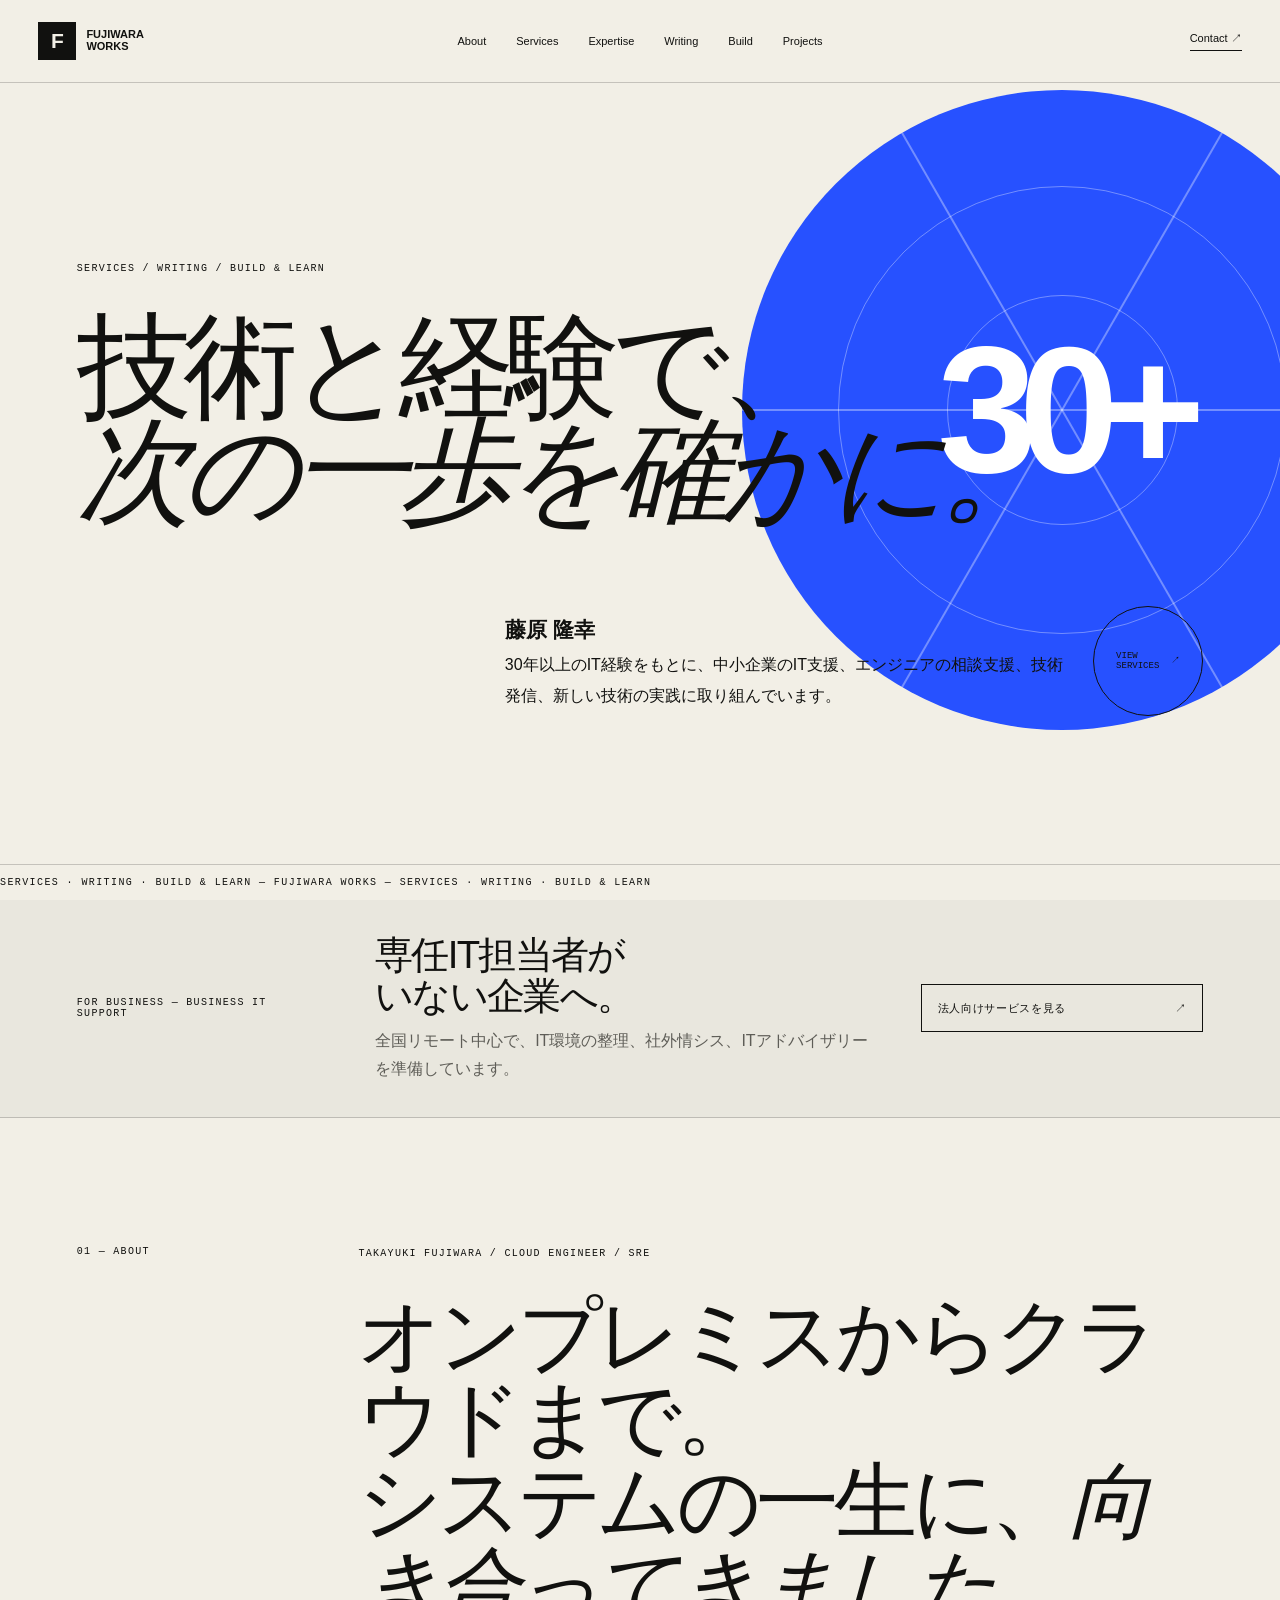
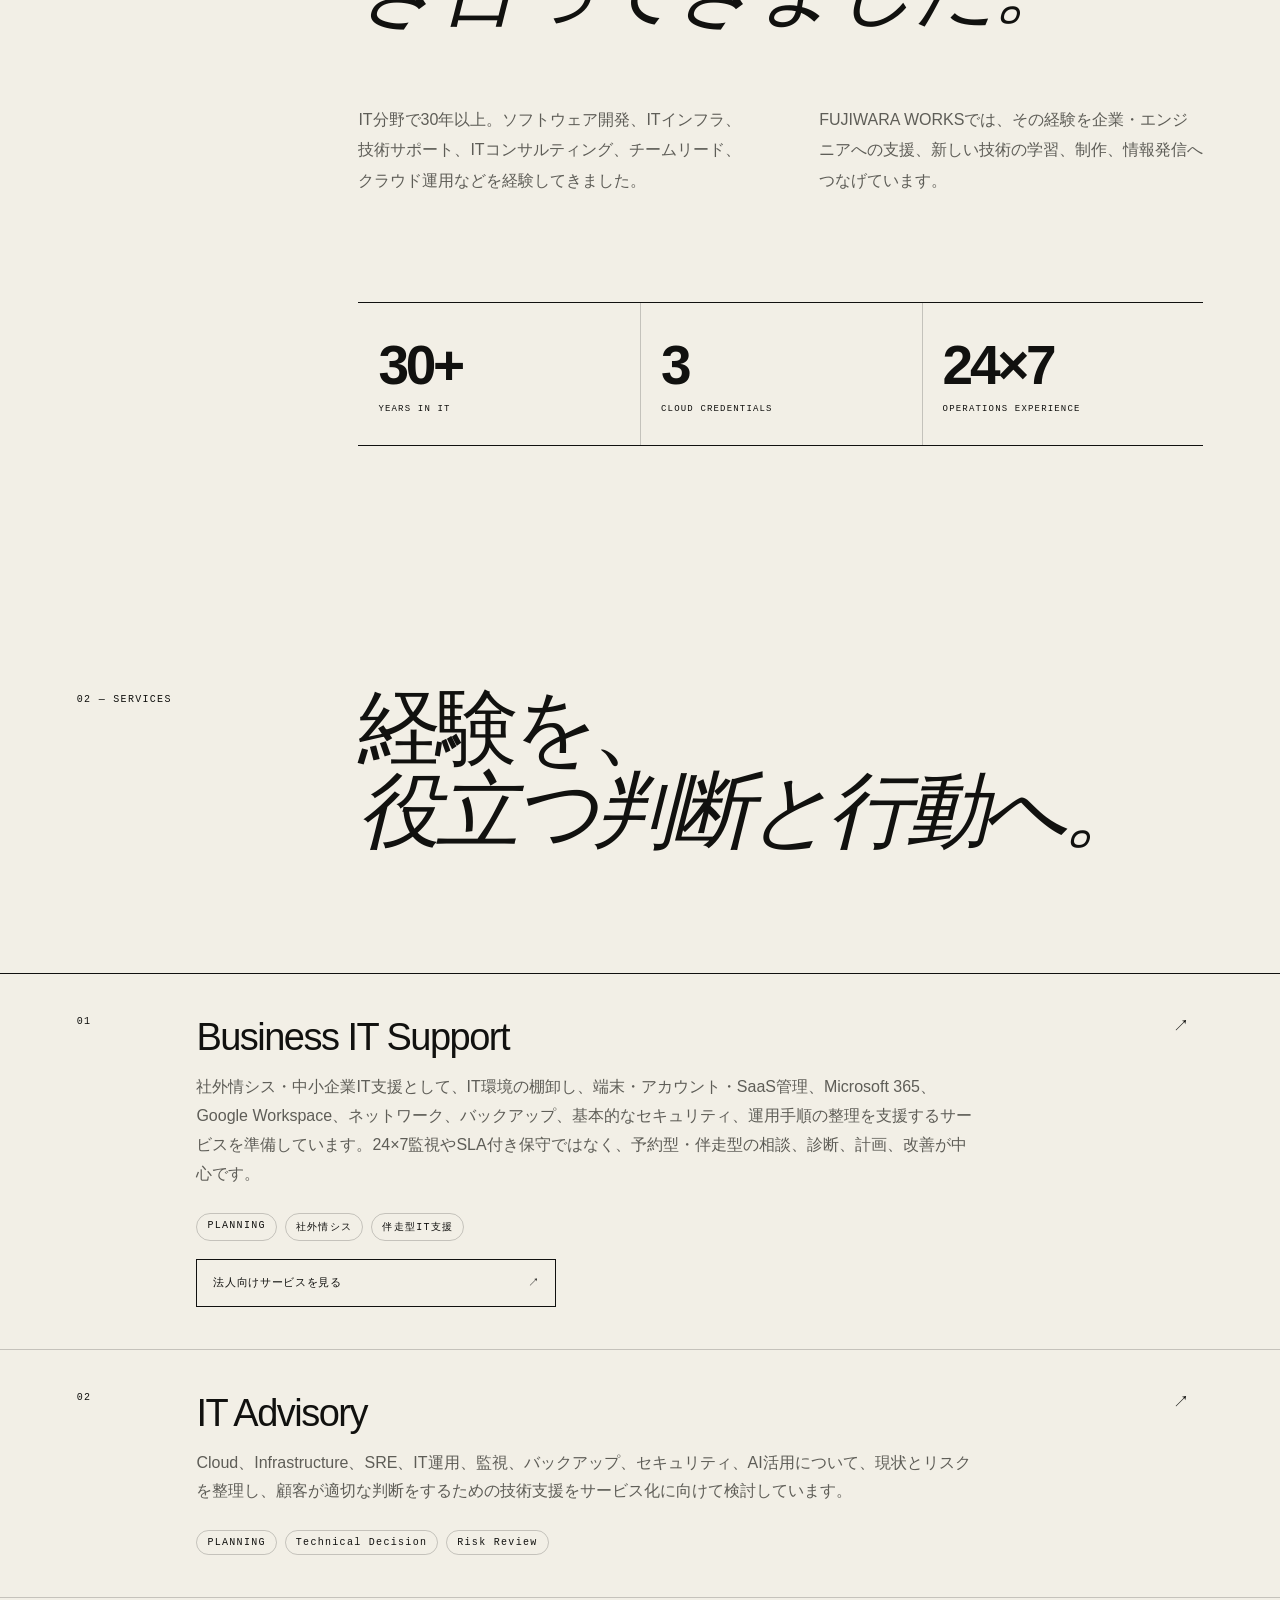
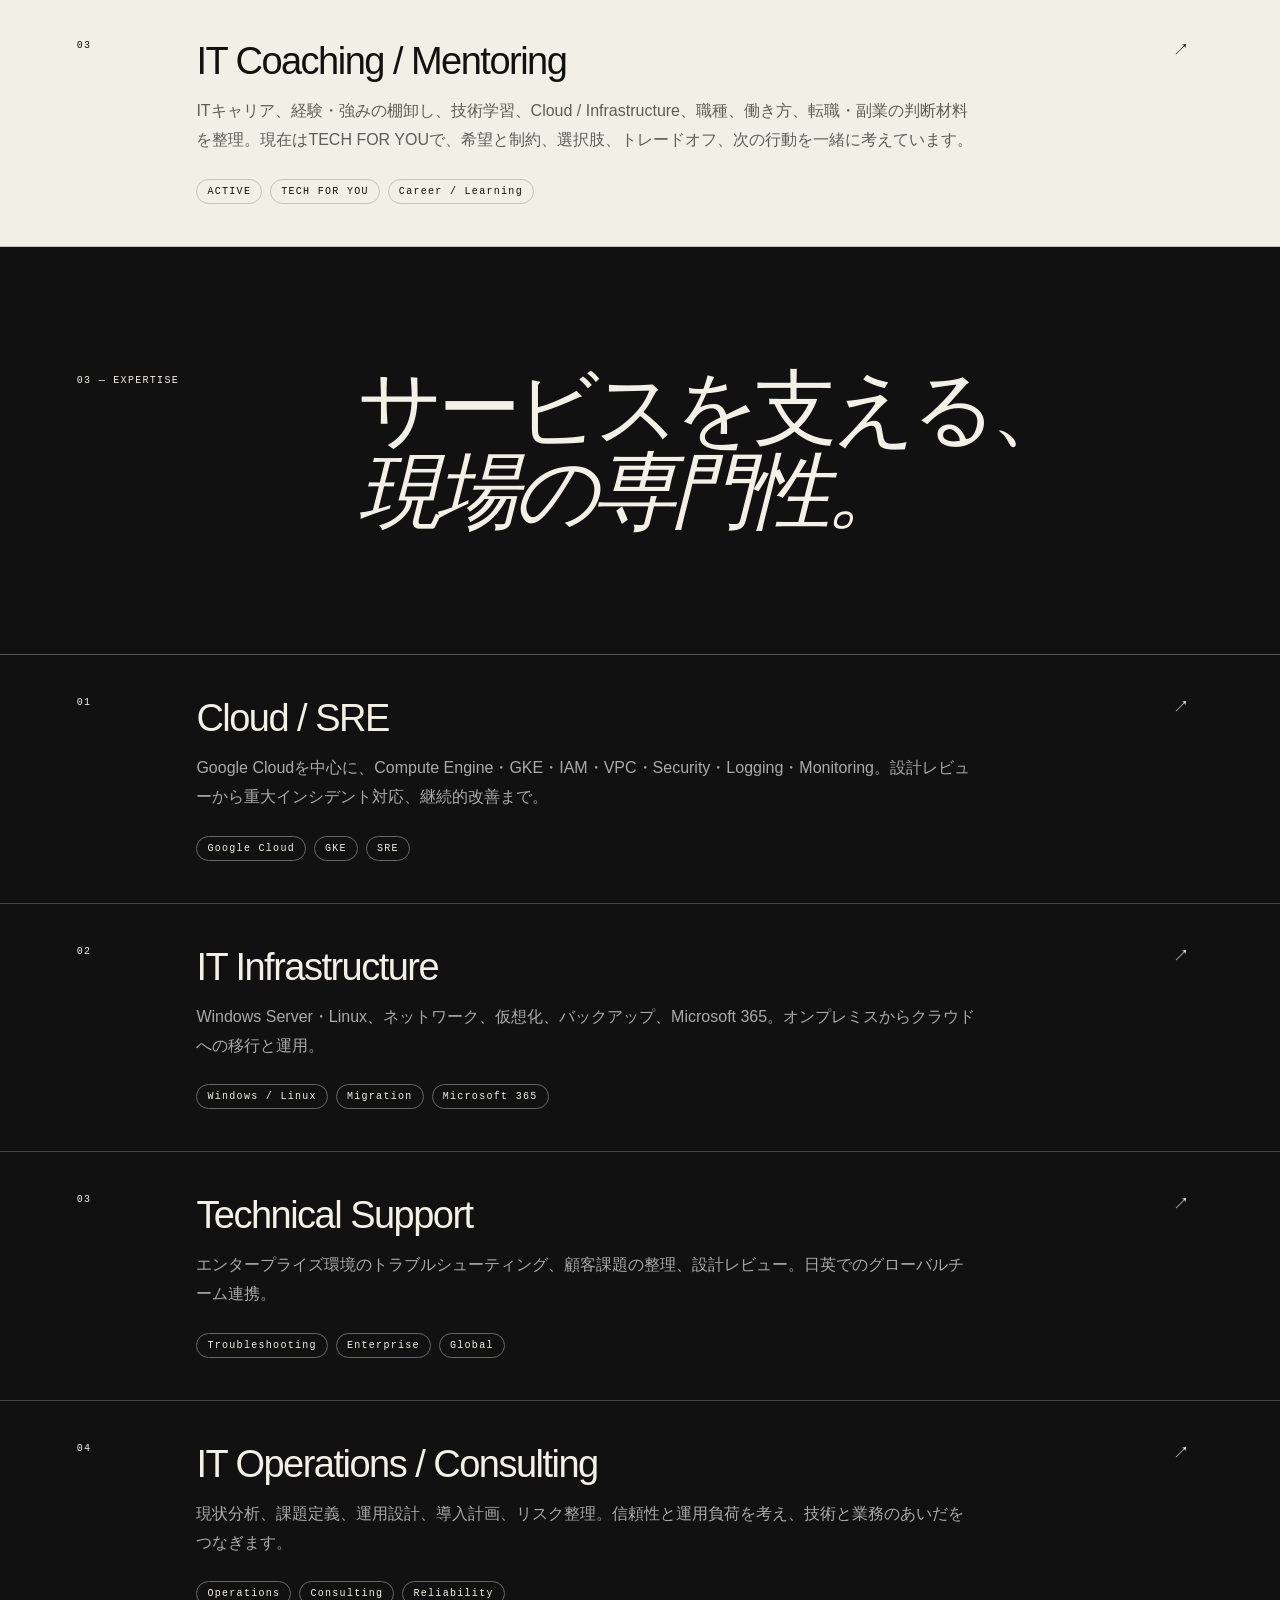
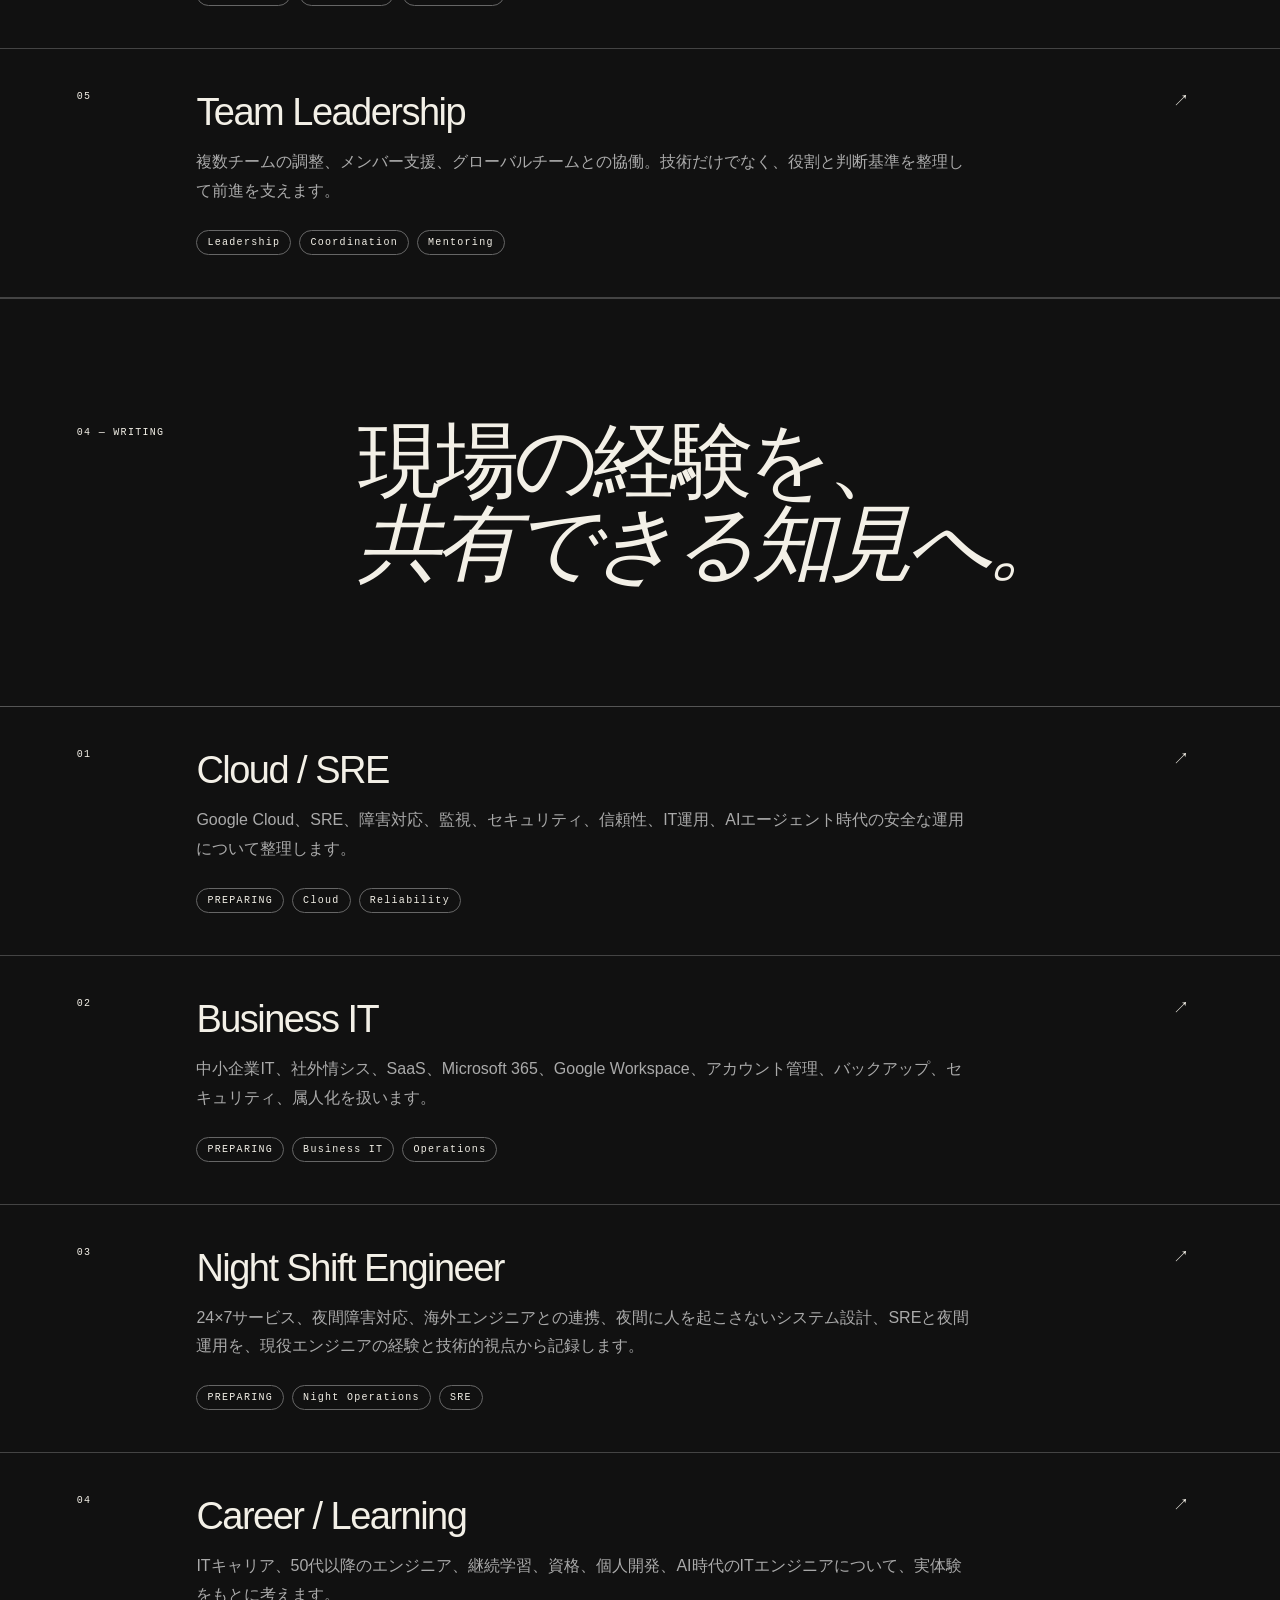
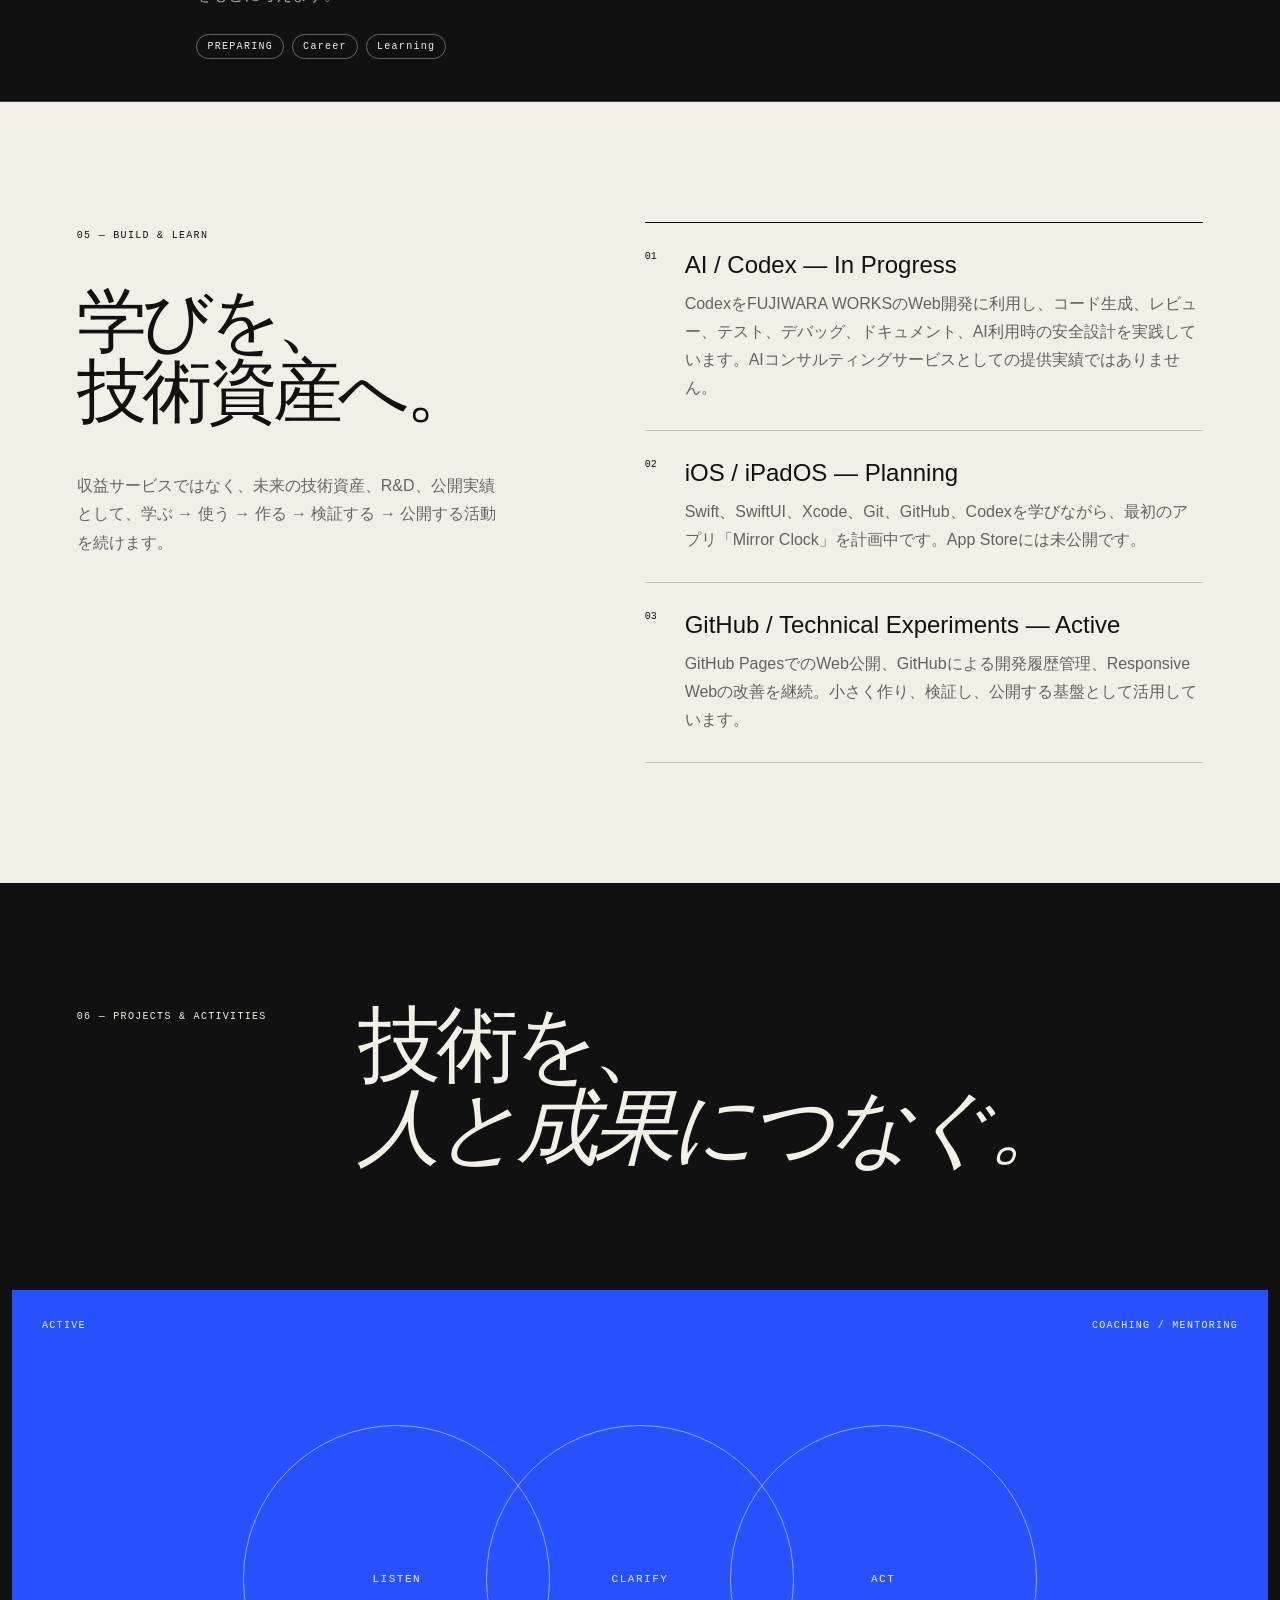
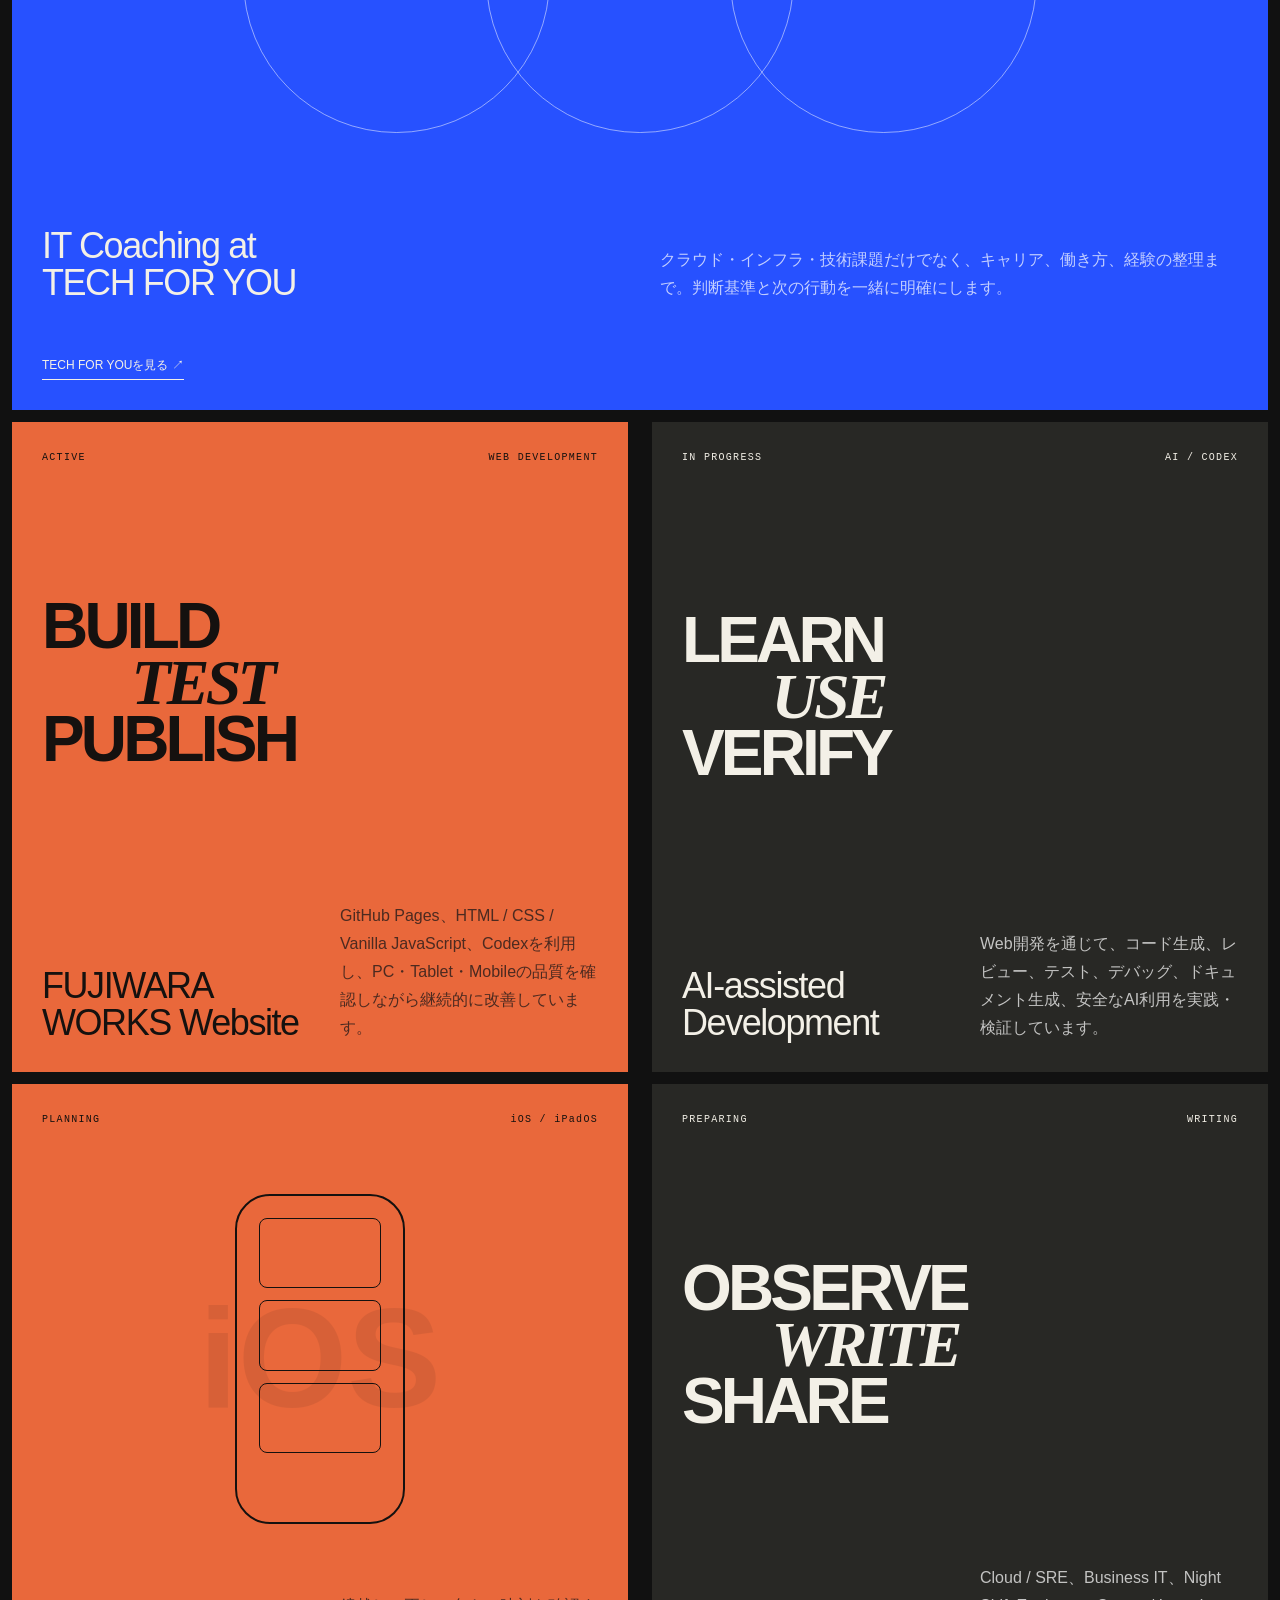
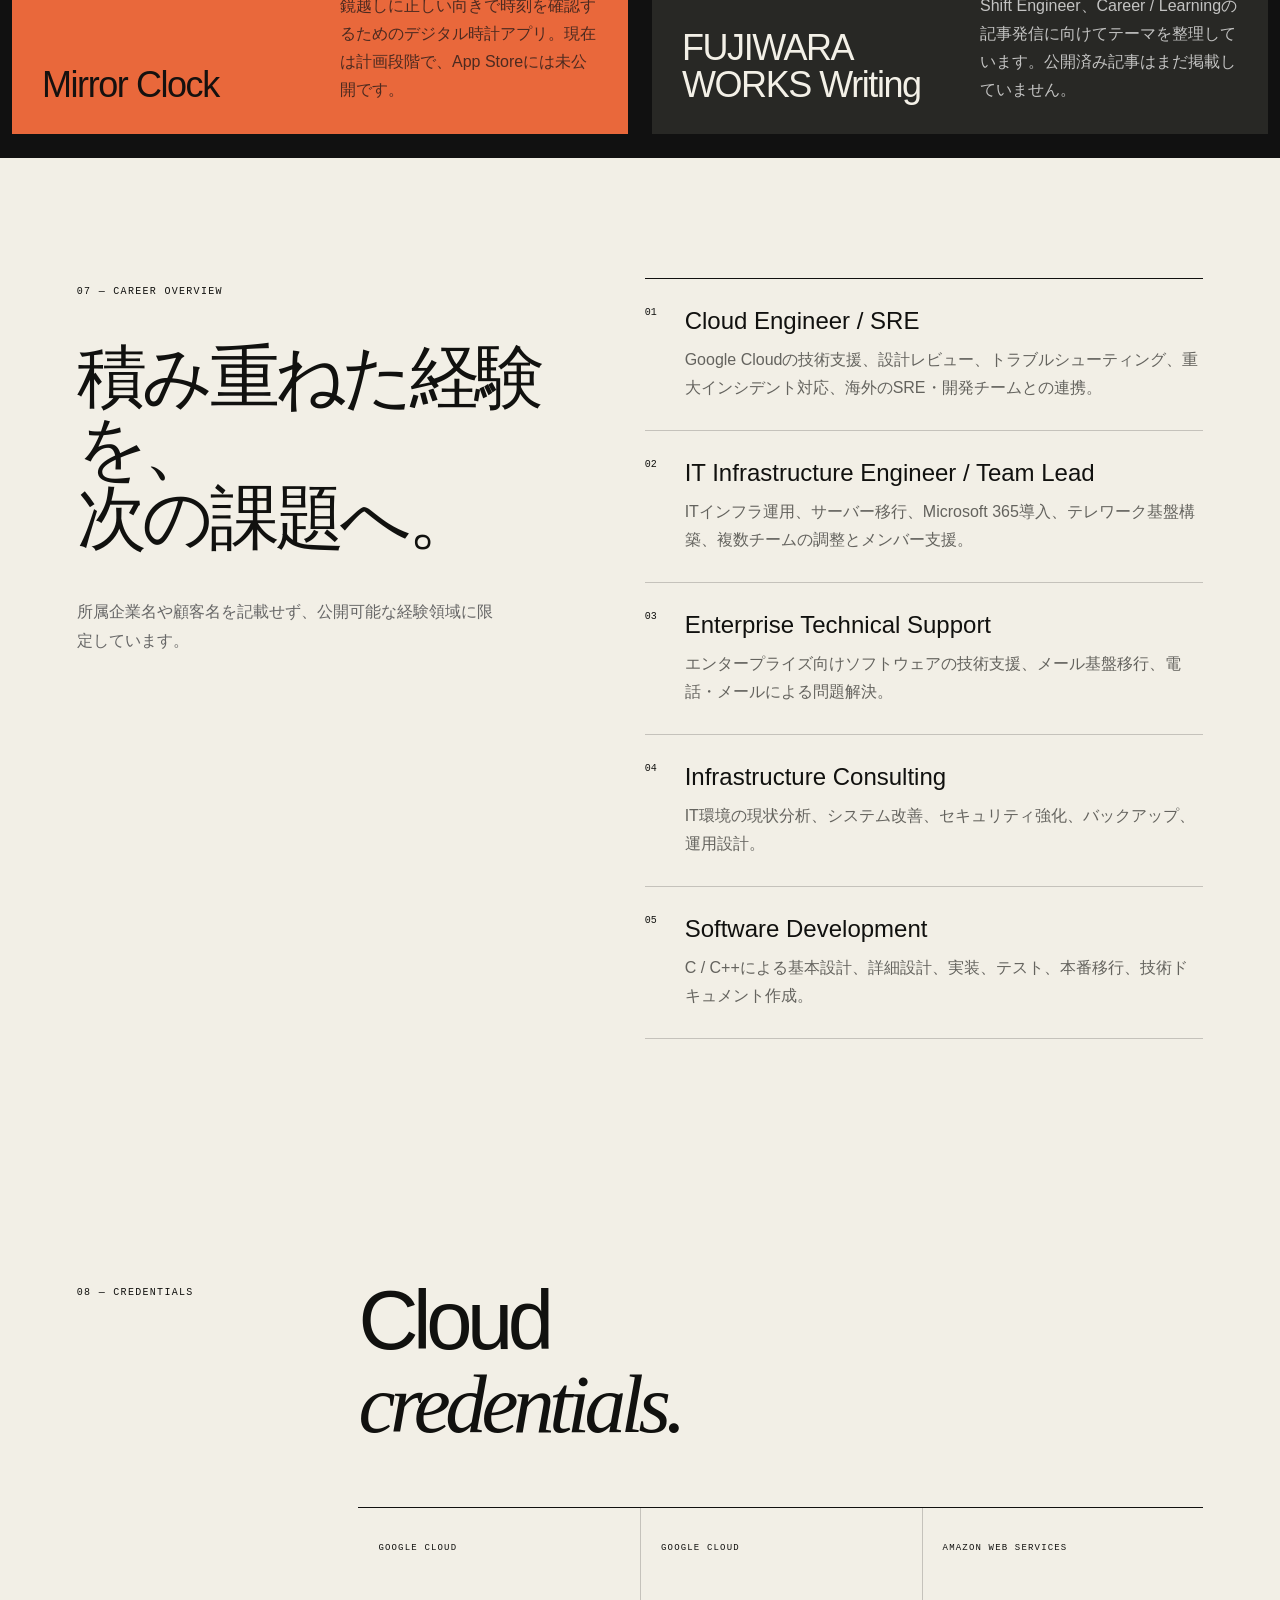
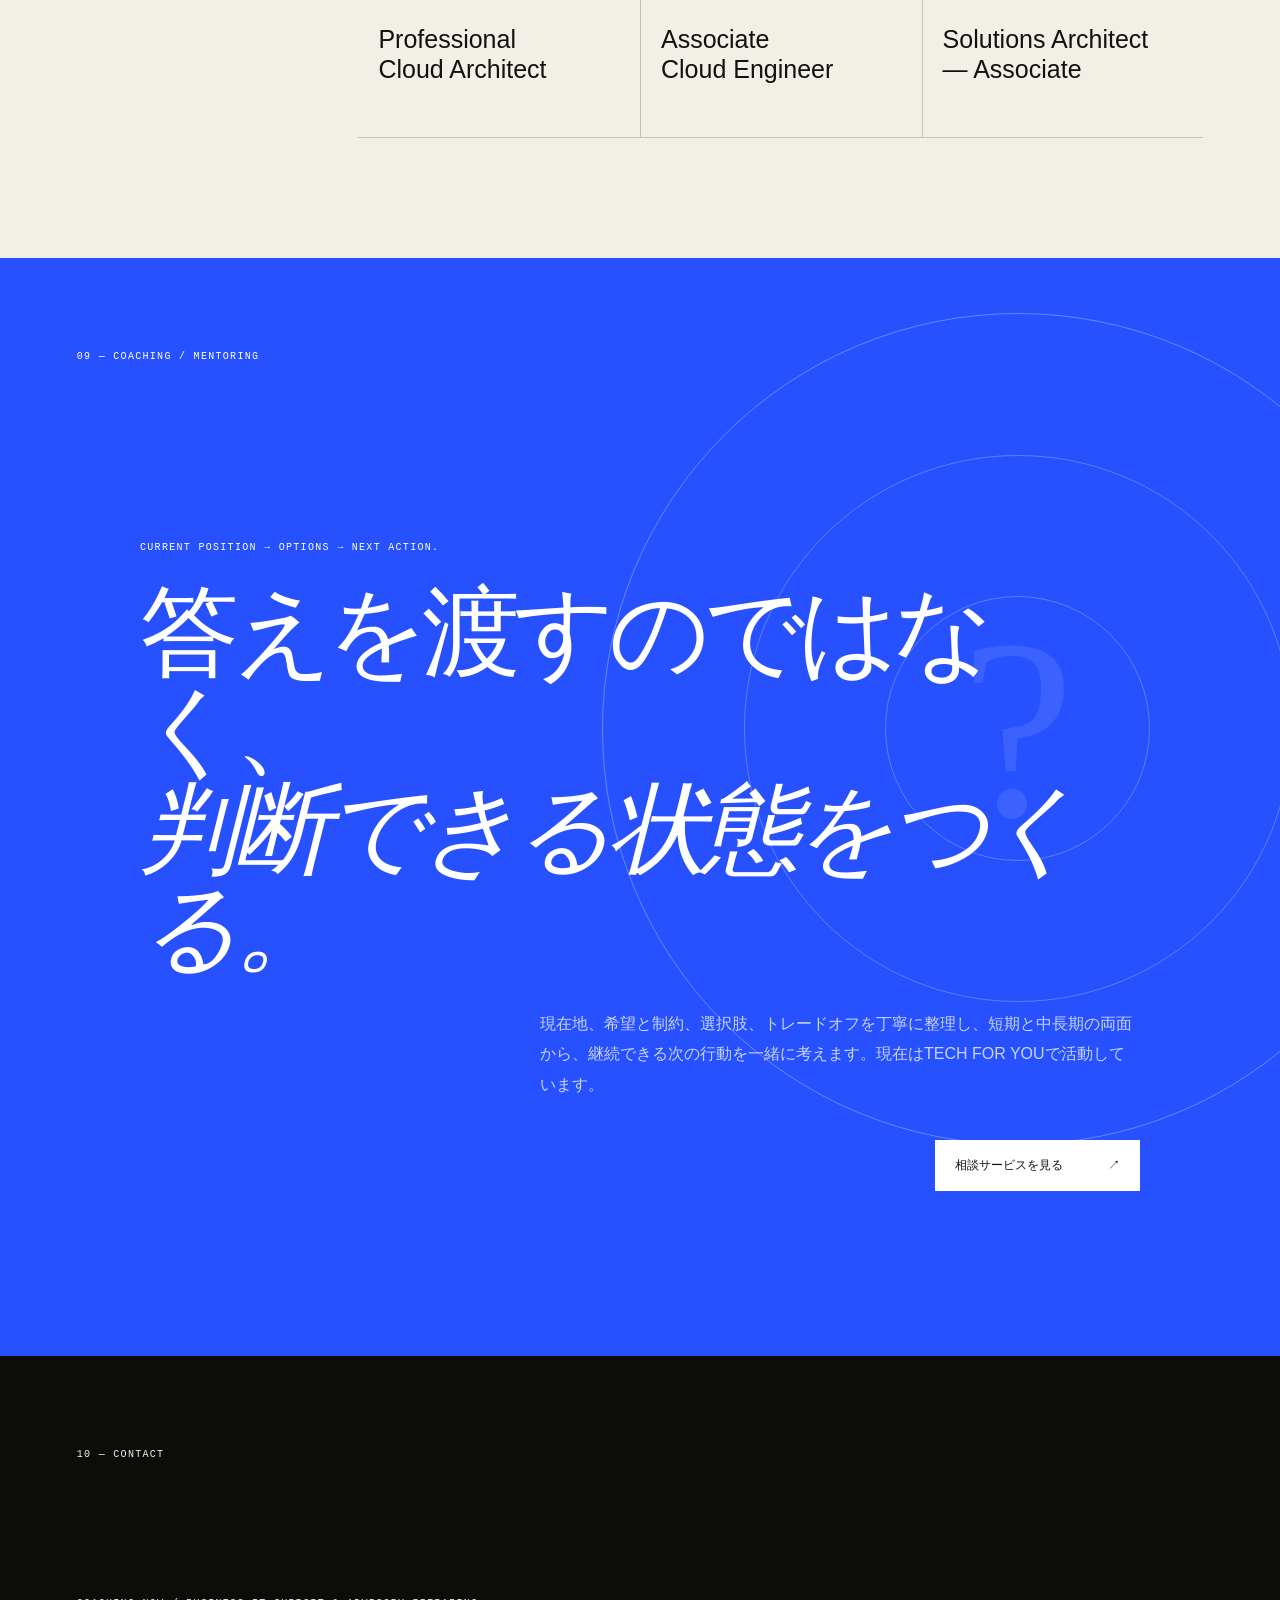
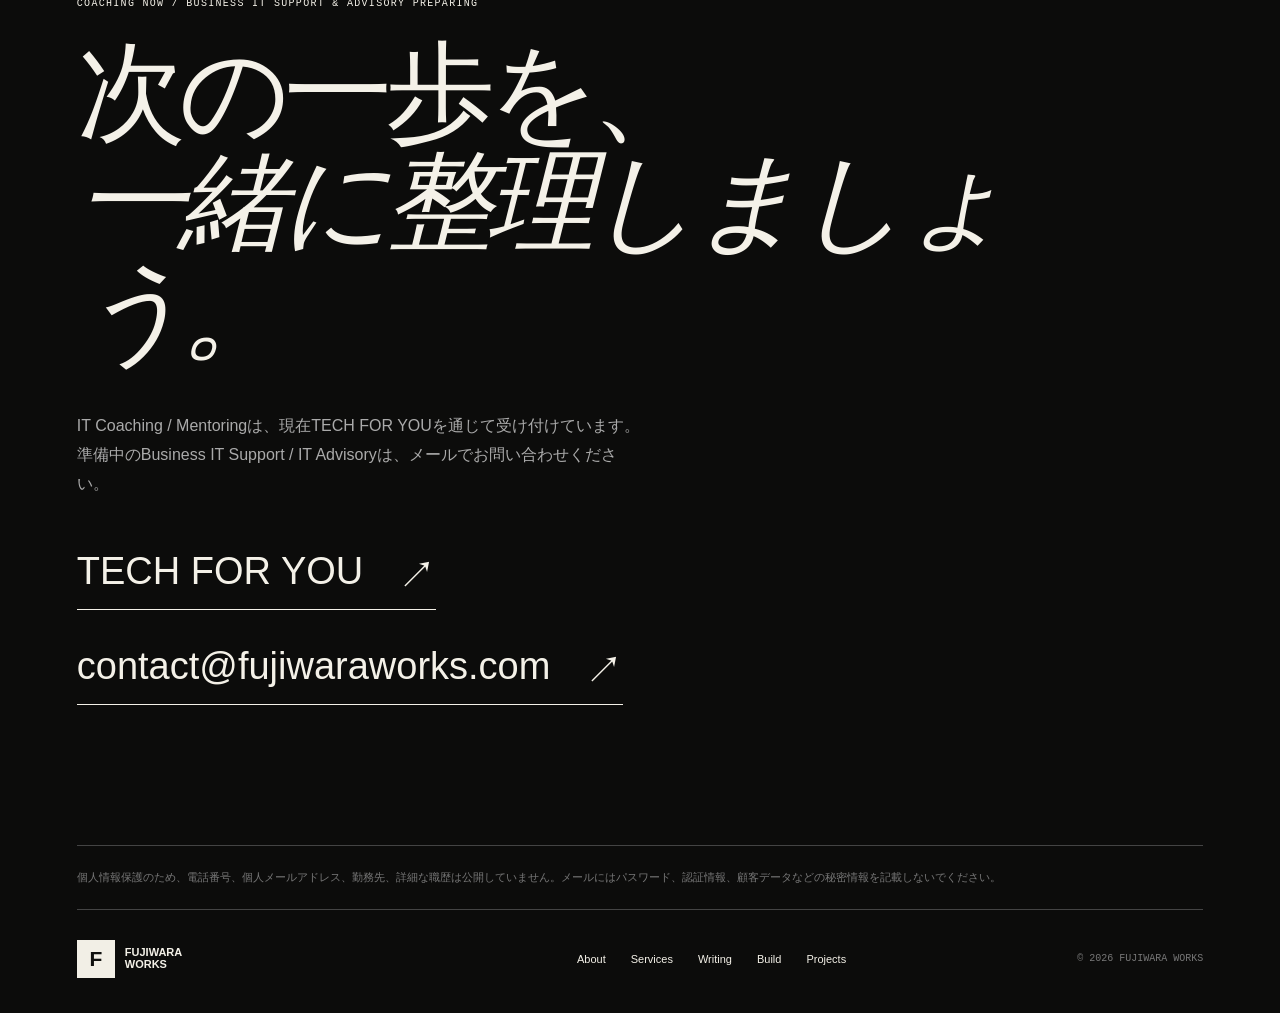
==== commit 8ef0c587: "Improve Business IT Support discovery on homepage" ====
--- a/index.html
+++ b/index.html
@@ -8,7 +8,7 @@
   <meta name="robots" content="index,follow">
   <meta name="theme-color" content="#f2efe6">
   <link rel="icon" href="/favicon.svg" type="image/svg+xml">
-  <link rel="stylesheet" href="/styles.css?v=business-it-support-1">
+  <link rel="stylesheet" href="/styles.css?v=business-it-support-cta-1">
   <script src="/script.js?v=business-it-support-1" defer></script>
 
   <meta property="og:type" content="website">
@@ -44,6 +44,15 @@
     <div class="ticker"><span>SERVICES · WRITING · BUILD &amp; LEARN — FUJIWARA WORKS — SERVICES · WRITING · BUILD &amp; LEARN</span></div>
   </section>
 
+  <section class="business-support-banner" aria-labelledby="business-support-banner-title">
+    <p class="eyebrow">FOR BUSINESS — BUSINESS IT SUPPORT</p>
+    <div class="business-support-banner-copy">
+      <h2 id="business-support-banner-title">専任IT担当者が<br>いない企業へ。</h2>
+      <p>全国リモート中心で、IT環境の整理、社外情シス、ITアドバイザリーを準備しています。</p>
+    </div>
+    <a class="business-support-banner-link" href="/business-it-support/">法人向けサービスを見る <span aria-hidden="true">↗</span></a>
+  </section>
+
   <section class="about section-pad" id="about">
     <p class="section-index">01 — ABOUT</p>
     <div>
@@ -60,7 +69,7 @@
   <section class="services" id="services">
     <div class="section-head section-pad"><p class="section-index">02 — SERVICES</p><h2>経験を、<br><em>役立つ判断と行動へ。</em></h2></div>
     <div class="skill-list">
-      <article><span class="skill-no">01</span><div><h3>Business IT Support</h3><p>社外情シス・中小企業IT支援として、IT環境の棚卸し、端末・アカウント・SaaS管理、Microsoft 365、Google Workspace、ネットワーク、バックアップ、基本的なセキュリティ、運用手順の整理を支援するサービスを準備しています。24×7監視やSLA付き保守ではなく、予約型・伴走型の相談、診断、計画、改善が中心です。</p><div class="tags"><span>PLANNING</span><span>社外情シス</span><span>伴走型IT支援</span></div><a class="service-details-link" href="/business-it-support/">サービス詳細を見る <span aria-hidden="true">↗</span></a></div><span aria-hidden="true">↗</span></article>
+      <article><span class="skill-no">01</span><div><h3>Business IT Support</h3><p>社外情シス・中小企業IT支援として、IT環境の棚卸し、端末・アカウント・SaaS管理、Microsoft 365、Google Workspace、ネットワーク、バックアップ、基本的なセキュリティ、運用手順の整理を支援するサービスを準備しています。24×7監視やSLA付き保守ではなく、予約型・伴走型の相談、診断、計画、改善が中心です。</p><div class="tags"><span>PLANNING</span><span>社外情シス</span><span>伴走型IT支援</span></div><a class="service-details-link" href="/business-it-support/">法人向けサービスを見る <span aria-hidden="true">↗</span></a></div><span aria-hidden="true">↗</span></article>
       <article><span class="skill-no">02</span><div><h3>IT Advisory</h3><p>Cloud、Infrastructure、SRE、IT運用、監視、バックアップ、セキュリティ、AI活用について、現状とリスクを整理し、顧客が適切な判断をするための技術支援をサービス化に向けて検討しています。</p><div class="tags"><span>PLANNING</span><span>Technical Decision</span><span>Risk Review</span></div></div><span aria-hidden="true">↗</span></article>
       <article><span class="skill-no">03</span><div><h3>IT Coaching / Mentoring</h3><p>ITキャリア、経験・強みの棚卸し、技術学習、Cloud / Infrastructure、職種、働き方、転職・副業の判断材料を整理。現在はTECH FOR YOUで、希望と制約、選択肢、トレードオフ、次の行動を一緒に考えています。</p><div class="tags"><span>ACTIVE</span><span>TECH FOR YOU</span><span>Career / Learning</span></div></div><span aria-hidden="true">↗</span></article>
     </div>
--- a/styles.css
+++ b/styles.css
@@ -22,7 +22,15 @@
 .services .skill-list p{color:#5e5d57}
 .services .tags span{border-color:var(--line)}
 .writing{border-top:1px solid #444}
-.service-details-link{display:inline-flex;align-items:center;gap:24px;min-height:44px;margin-top:18px;padding-bottom:4px;border-bottom:1px solid;font:11px var(--font-mono);letter-spacing:.06em}.contact-options{display:flex;flex-direction:column;align-items:flex-start}.contact-options .contact-link{overflow-wrap:anywhere}
+.business-support-banner{display:grid;grid-template-columns:minmax(150px,.7fr) minmax(0,1.4fr) minmax(230px,.8fr);gap:clamp(24px,4vw,64px);align-items:center;padding:34px 6vw;border-bottom:1px solid var(--line);background:rgba(17,17,15,.035)}
+.business-support-banner>.eyebrow{margin:0}
+.business-support-banner-copy h2{margin:0 0 10px;font-size:clamp(28px,3vw,46px);font-weight:520;line-height:1.08;letter-spacing:-.045em}
+.business-support-banner-copy p{max-width:680px;margin:0;color:#5e5d57;line-height:1.75}
+.business-support-banner-link,.service-details-link{display:inline-flex;align-items:center;justify-content:space-between;gap:24px;min-height:48px;border:1px solid var(--ink);font:11px var(--font-mono);letter-spacing:.06em;transition:background .2s,color .2s}
+.business-support-banner-link{width:100%;max-width:310px;padding:0 16px;justify-self:end}
+.service-details-link{width:min(100%,360px);margin-top:18px;padding:0 16px}
+.business-support-banner-link:hover,.service-details-link:hover{background:var(--ink);color:var(--paper)}
+.contact-options{display:flex;flex-direction:column;align-items:flex-start}.contact-options .contact-link{overflow-wrap:anywhere}
 
 @media (min-width:1024px) and (max-width:1180px){
   .site-header nav{gap:14px;font-size:10px}
@@ -39,6 +47,9 @@
   .hero-bottom{width:76%;margin-left:auto;display:flex}
   .hero-bottom p{max-width:500px;font-size:16px}
   .round-link{position:static;width:100px;height:100px;flex:0 0 auto}
+  .business-support-banner{grid-template-columns:minmax(0,1fr) minmax(230px,.8fr);gap:18px 28px;padding:32px 5vw}
+  .business-support-banner>.eyebrow{grid-column:1/-1}
+  .business-support-banner-link{grid-column:2;grid-row:2}
   .section-pad{padding:96px 5vw}
   .about,.career,.credentials{grid-template-columns:1fr;gap:48px}
   .section-head{grid-template-columns:1fr 2.4fr}
@@ -80,6 +91,10 @@
   .hero-bottom p{max-width:none;padding-right:88px;font-size:16px;line-height:1.8}
   .hero-bottom strong{font-size:20px}
   .round-link{right:0;bottom:0;width:82px;height:82px}
+  .business-support-banner{grid-template-columns:minmax(0,1fr);gap:16px;padding:32px 22px}
+  .business-support-banner-copy h2{font-size:30px}
+  .business-support-banner-copy p{font-size:16px}
+  .business-support-banner-link,.service-details-link{width:100%;max-width:none}
   .eyebrow,.section-index,.project-meta,.tags,.skill-no{font-size:11px}
   .section-pad{padding:76px 22px}
   .about h2,.section-head h2,.career h2,.credentials h2,.coach-copy h2,.footer-lead h2{font-size:clamp(39px,12vw,52px);line-height:1.03}
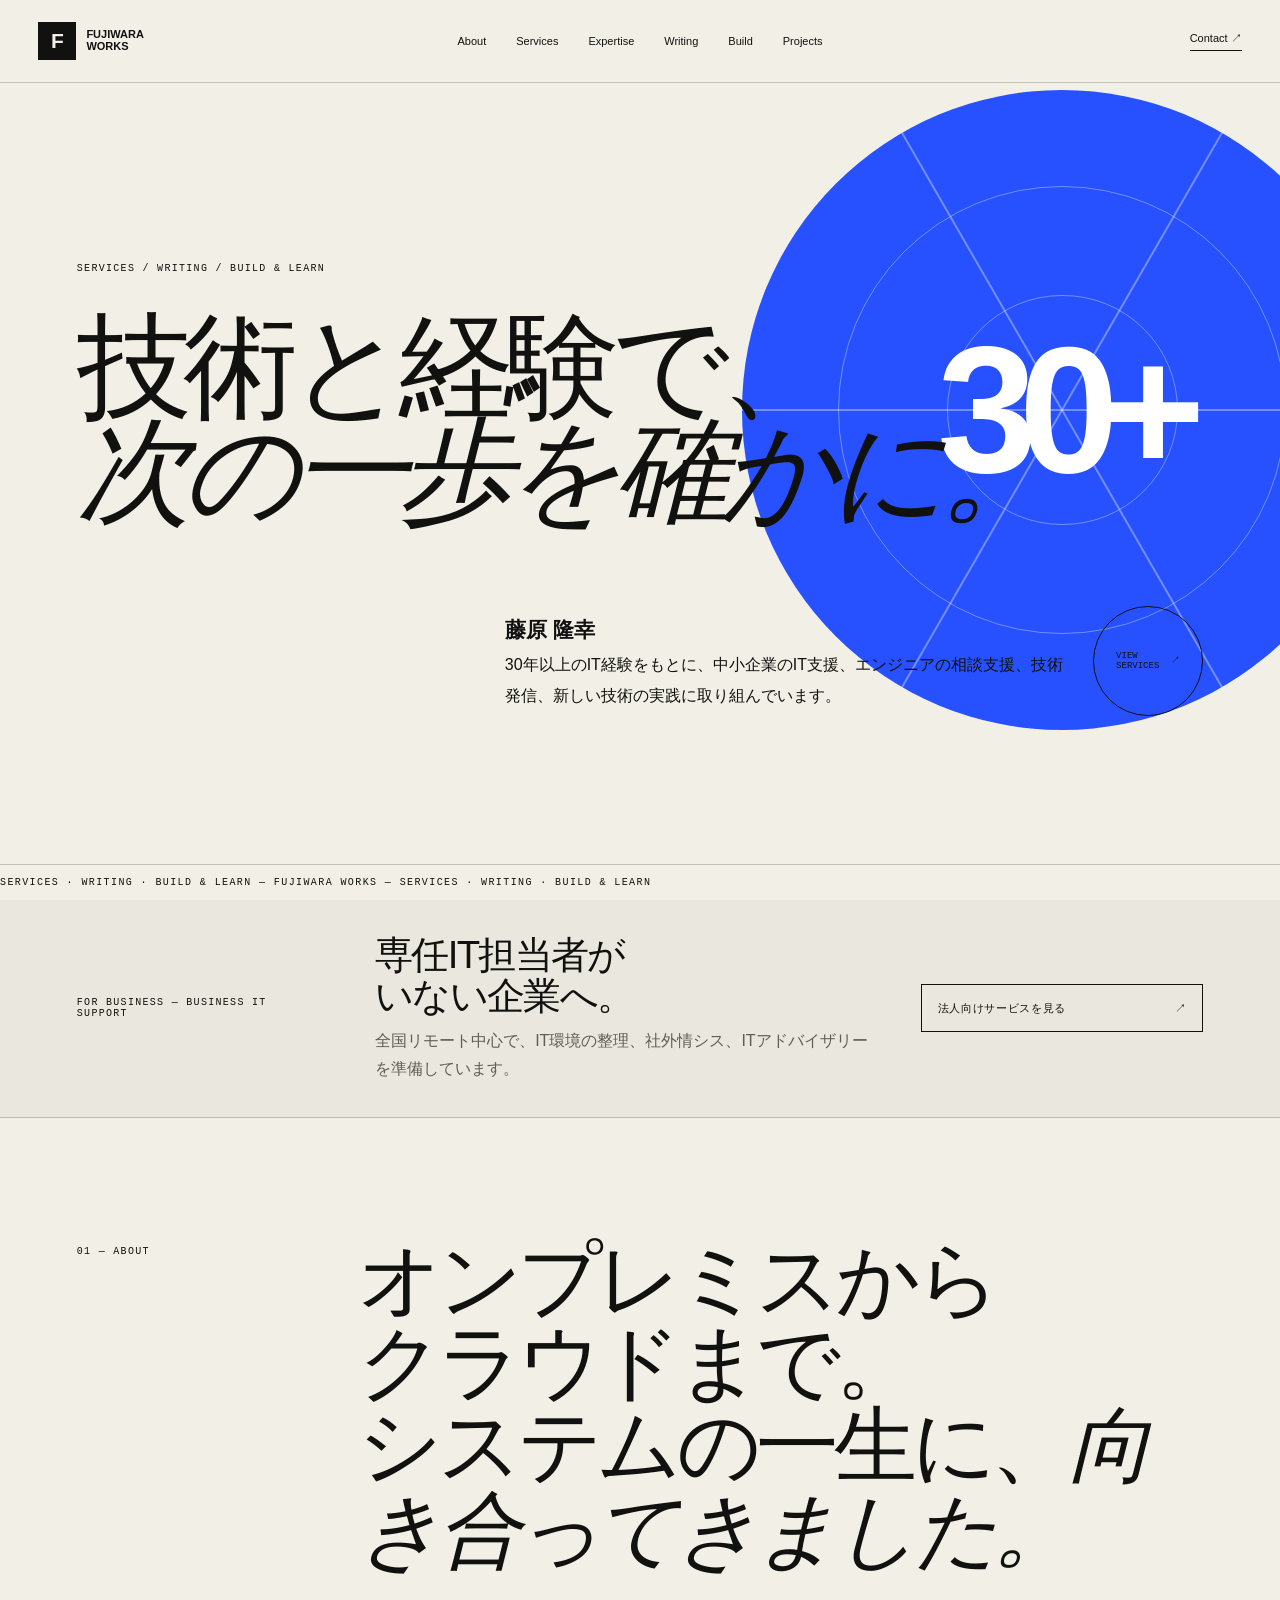
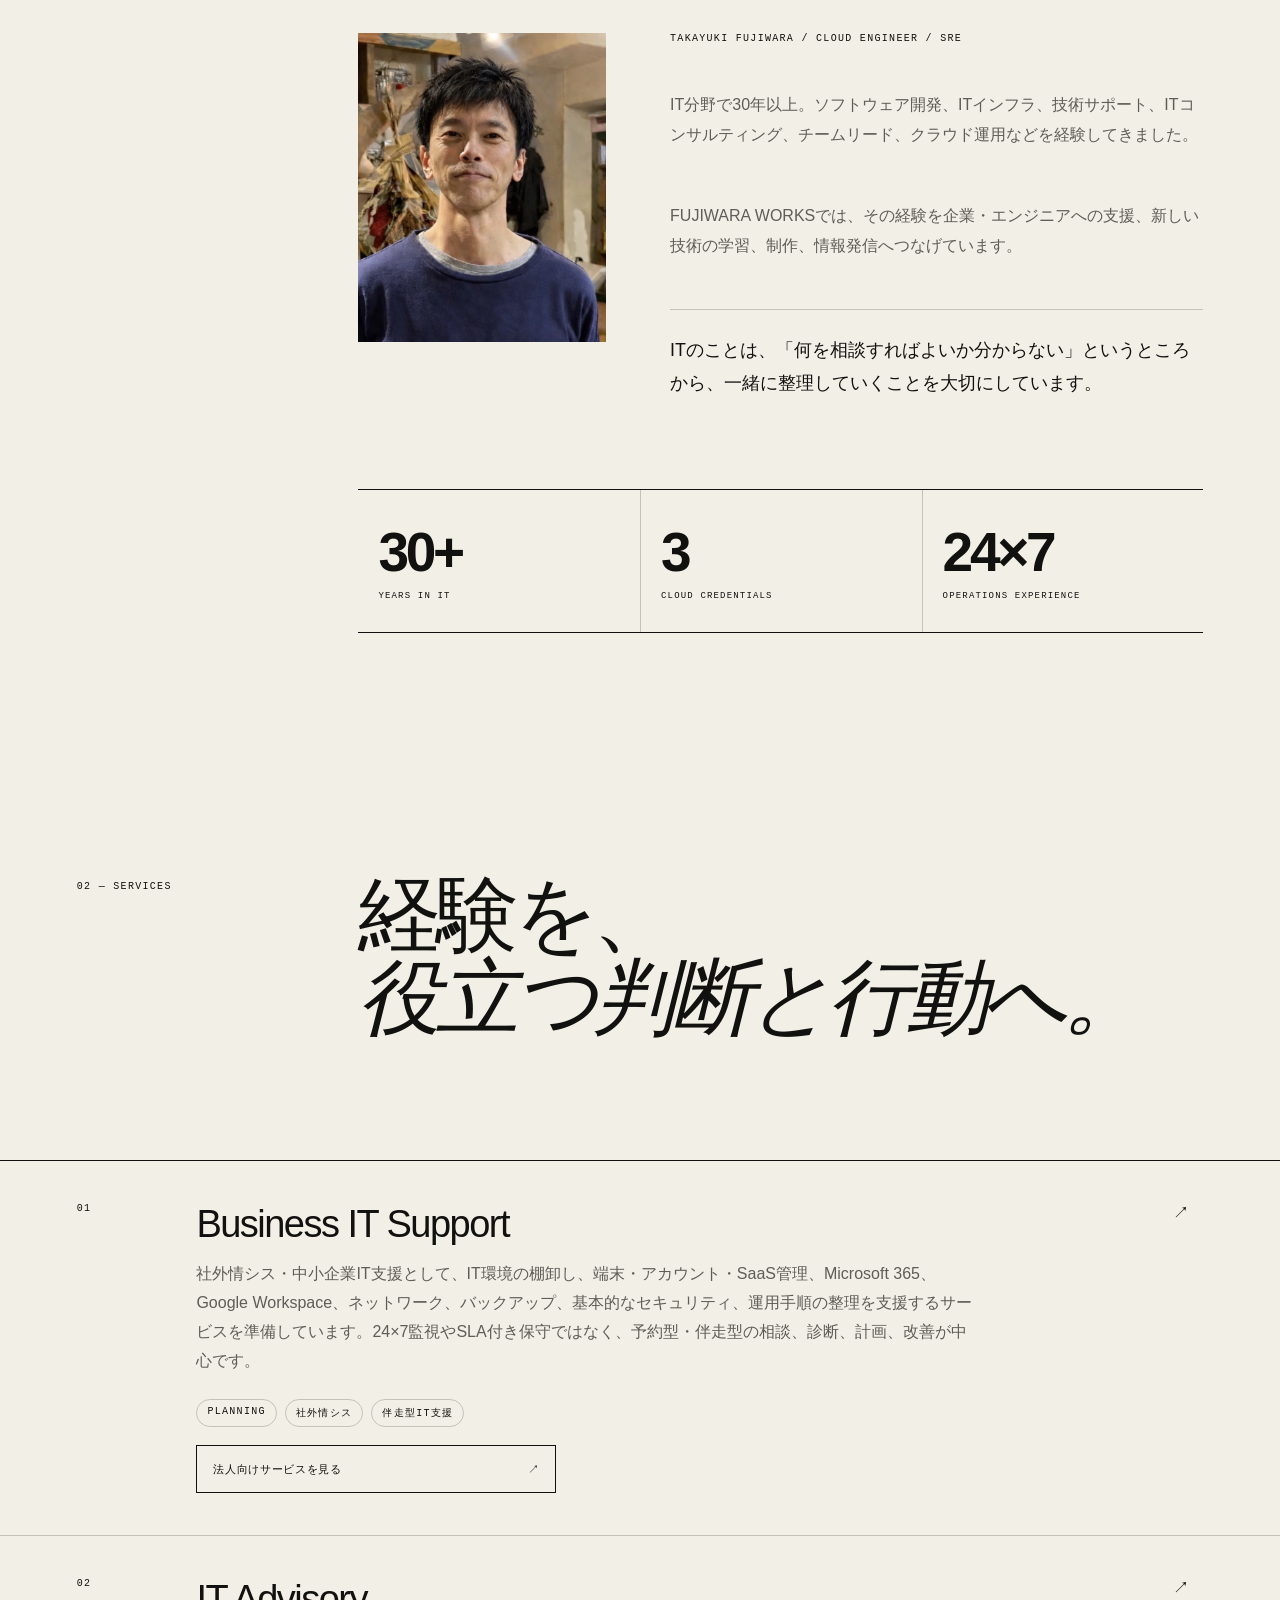
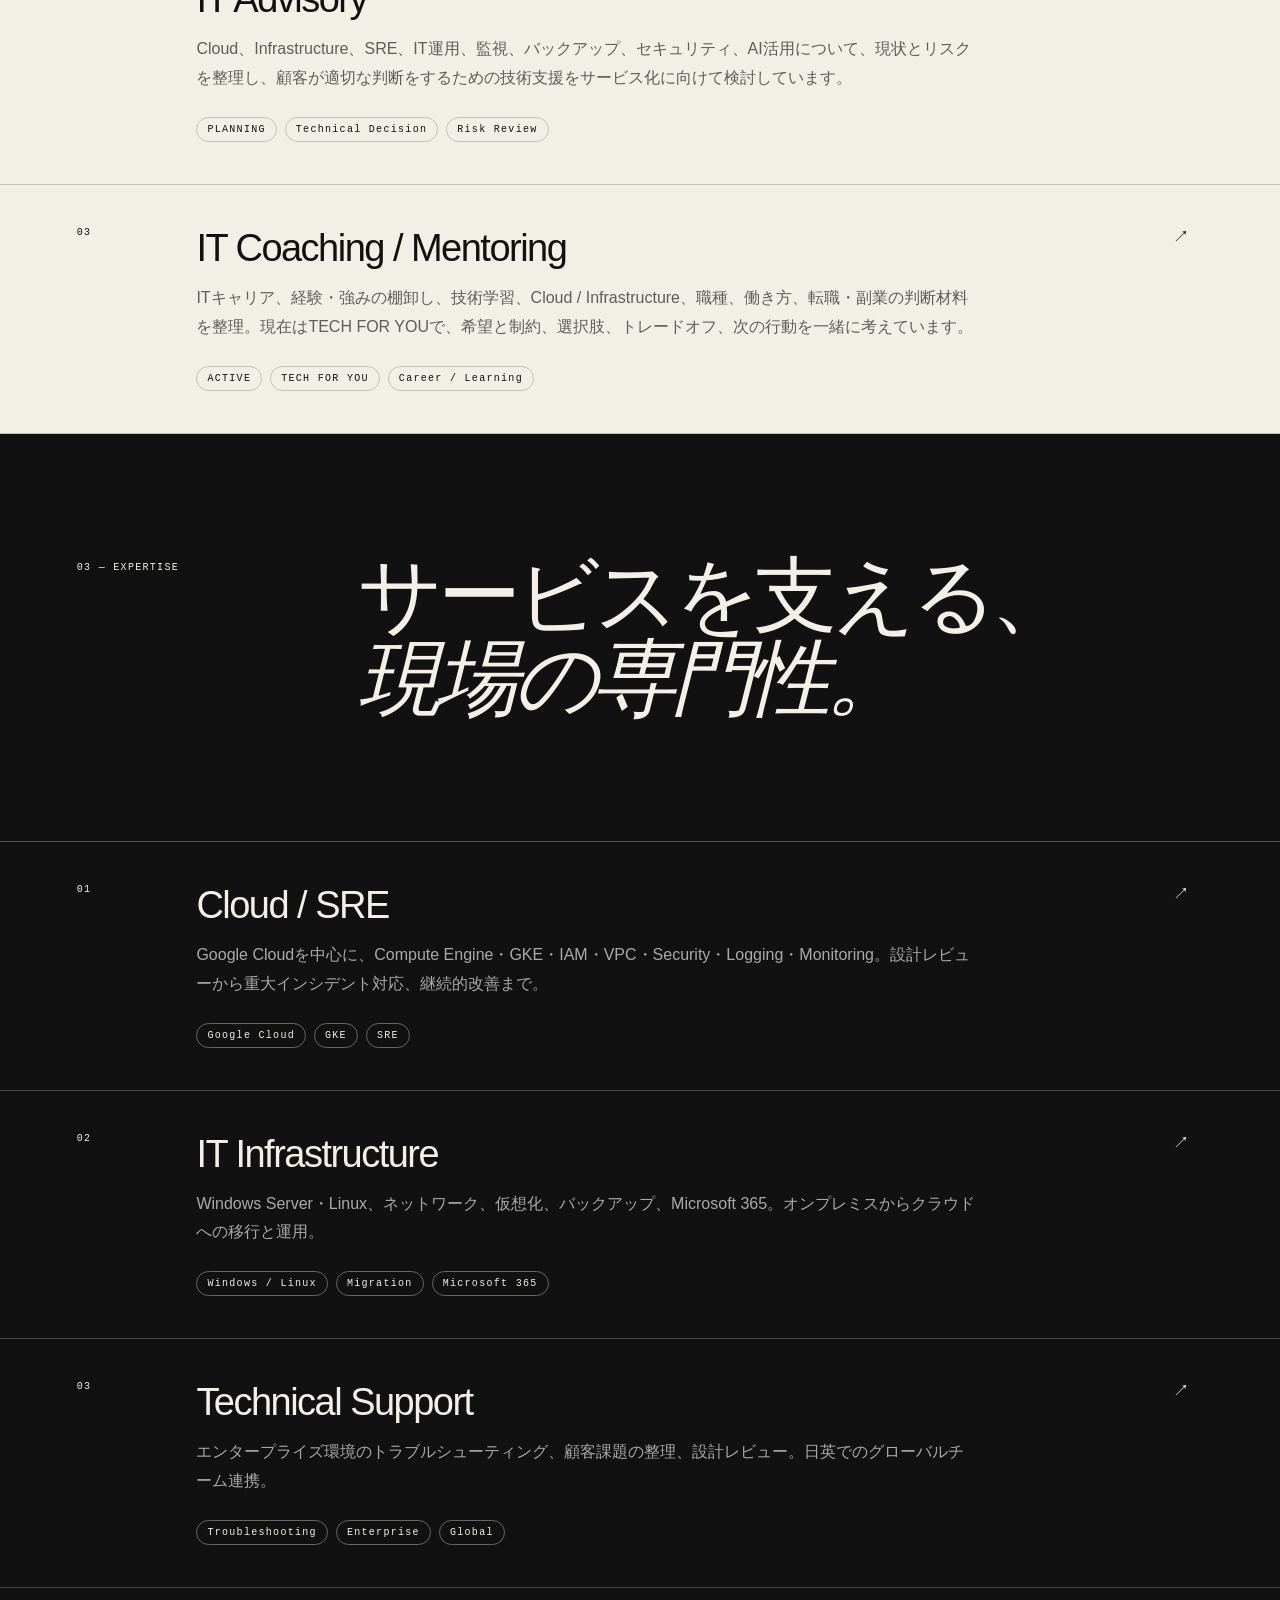
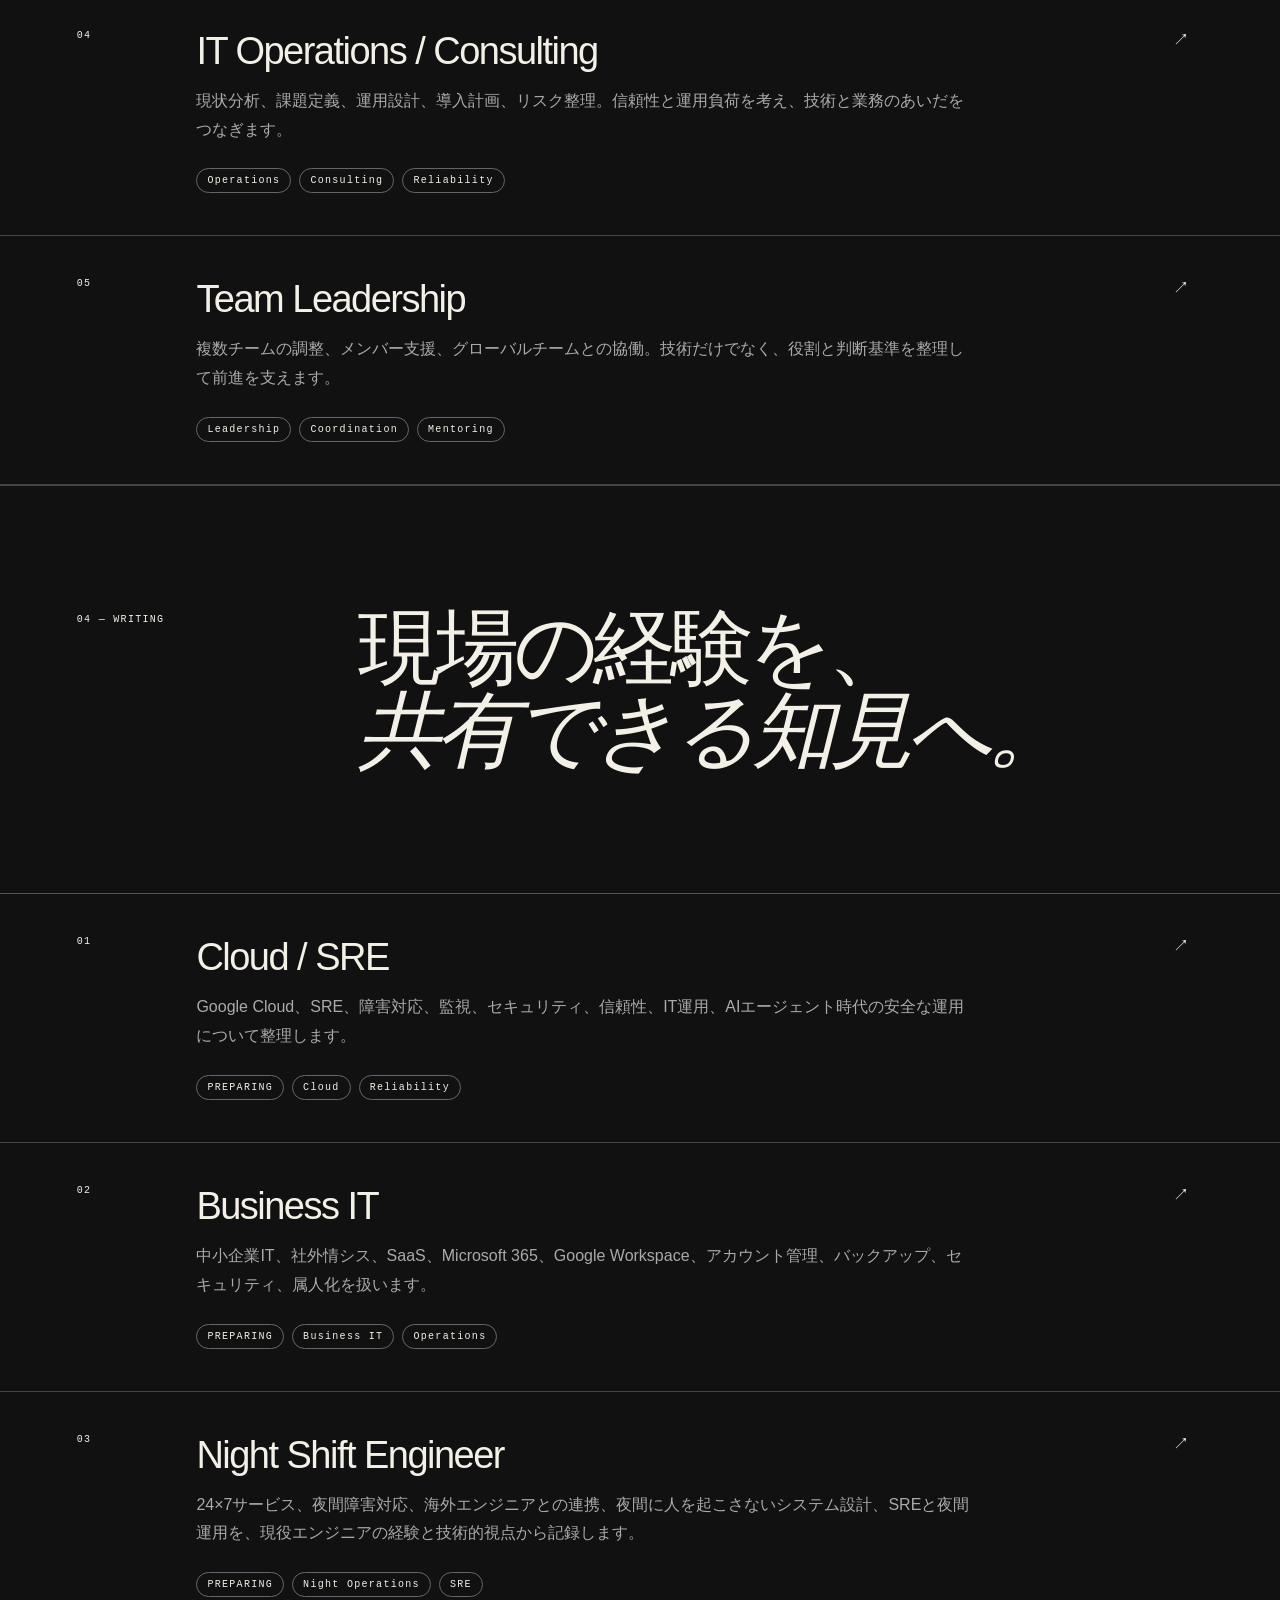
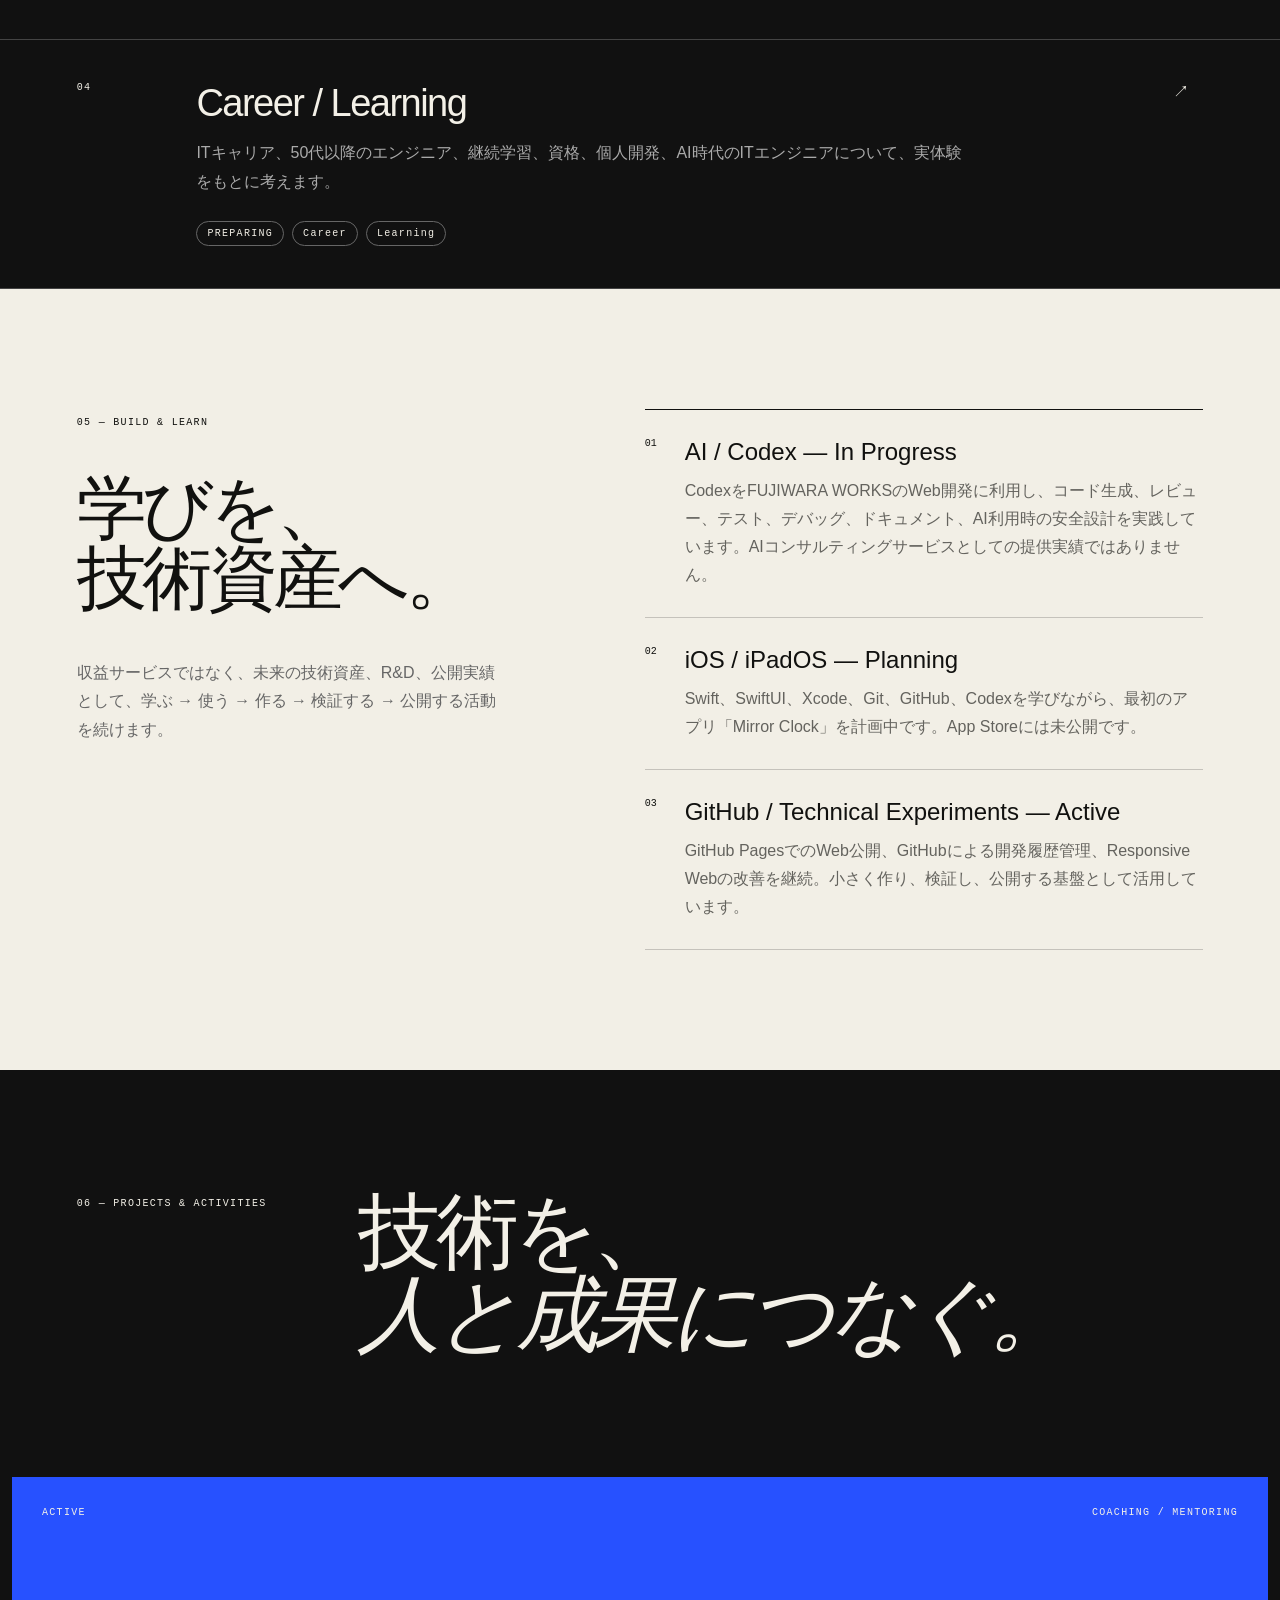
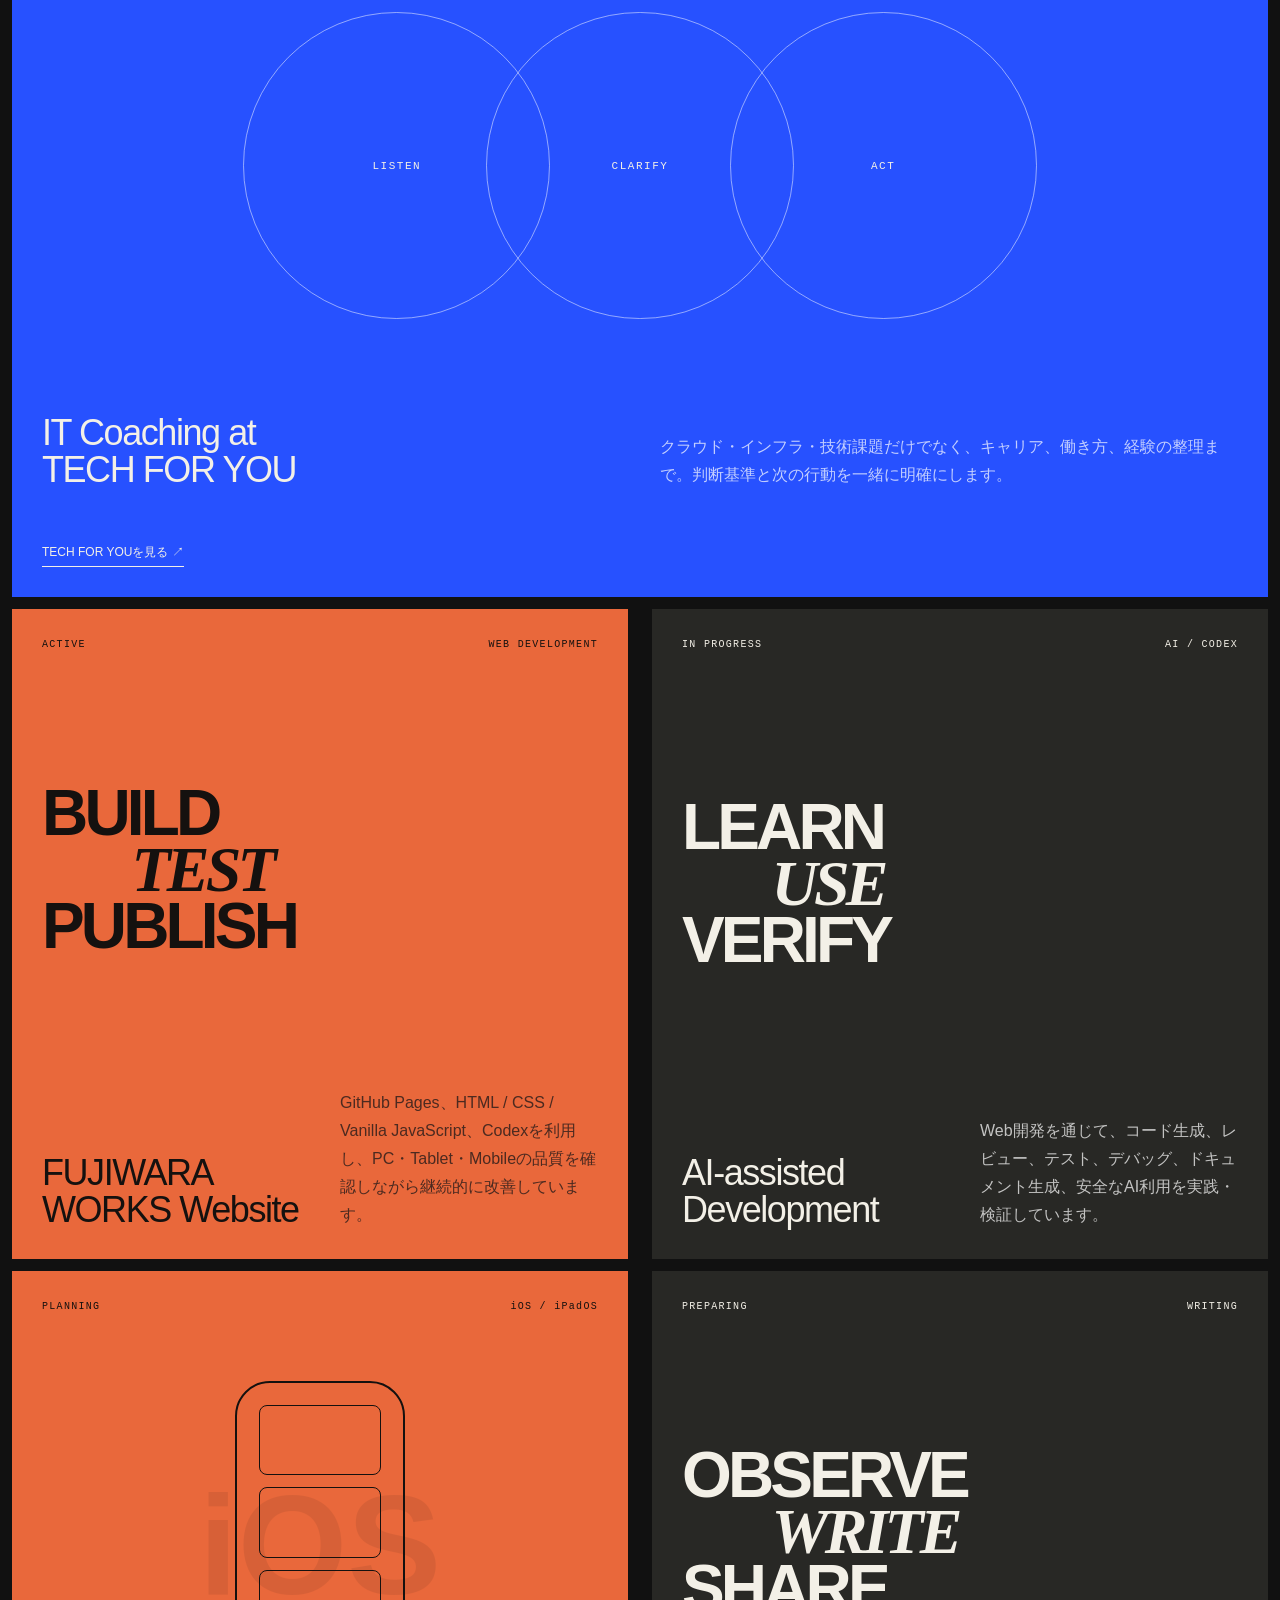
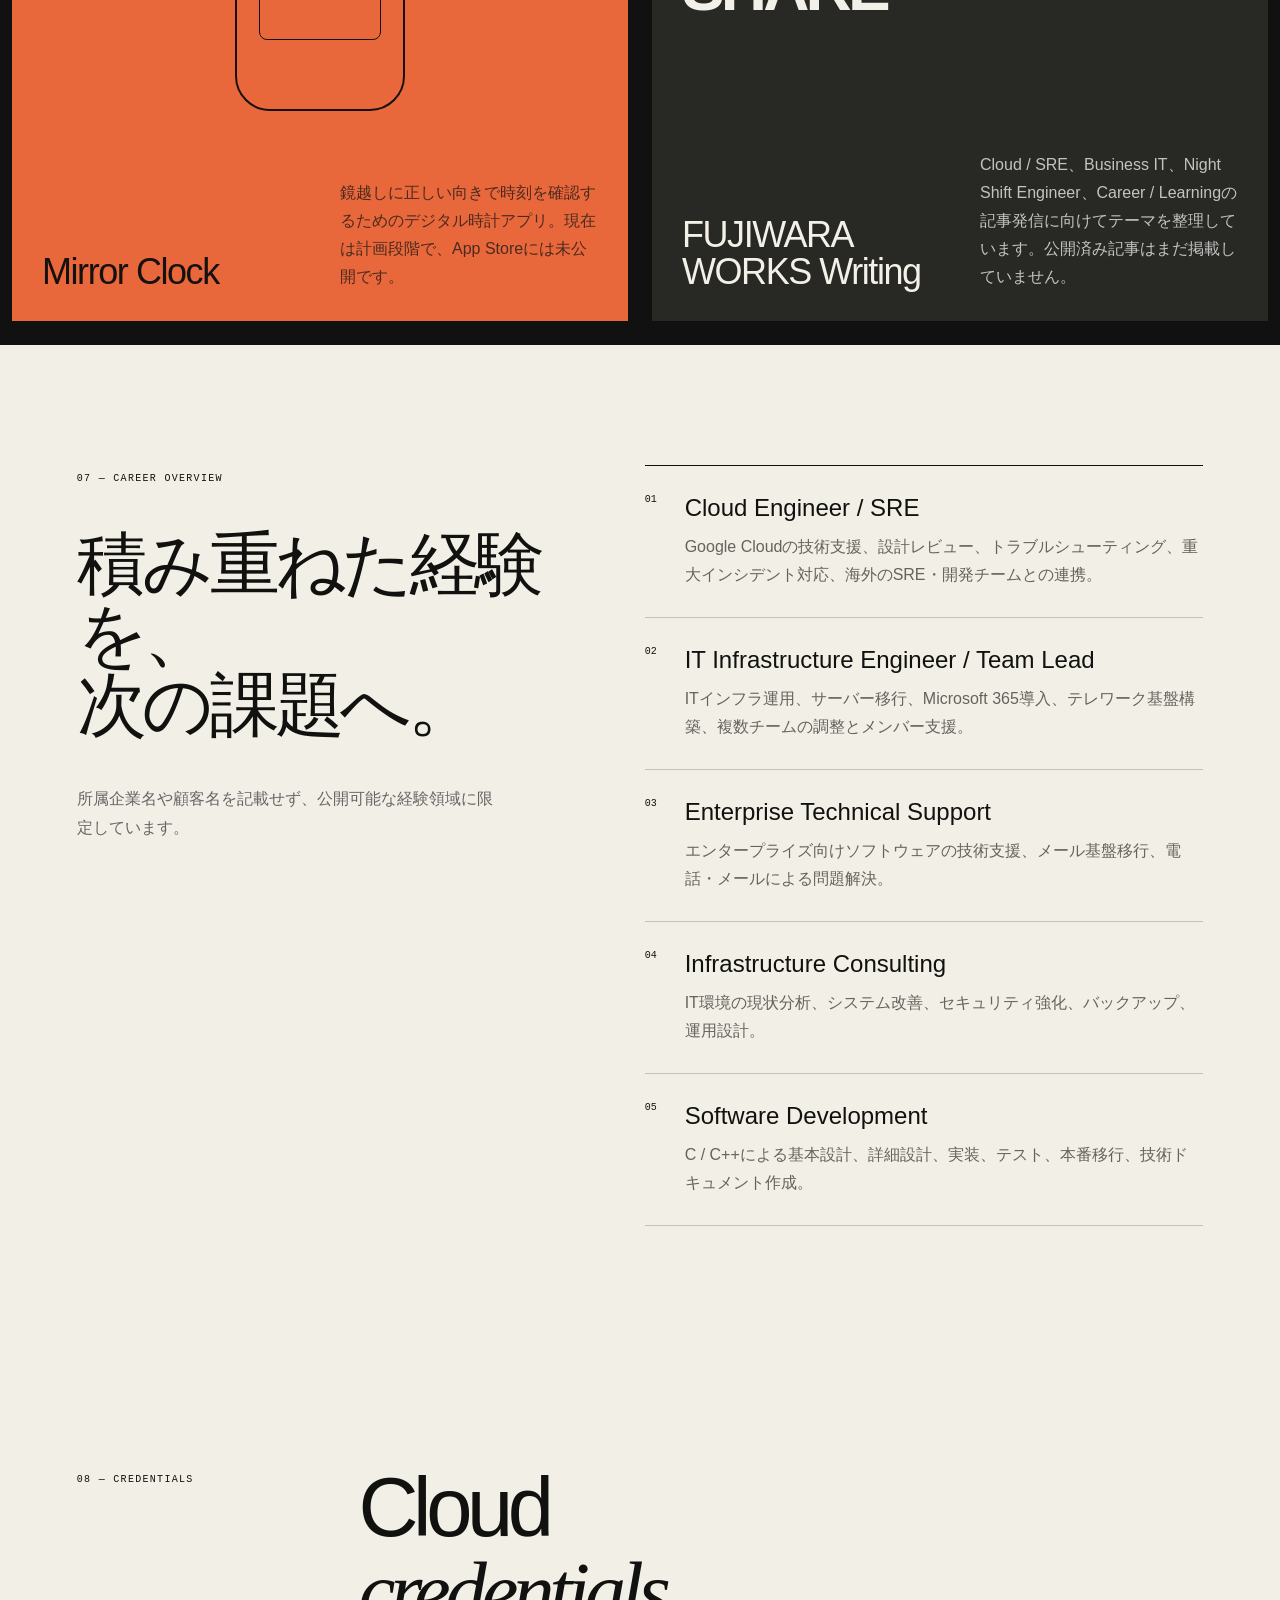
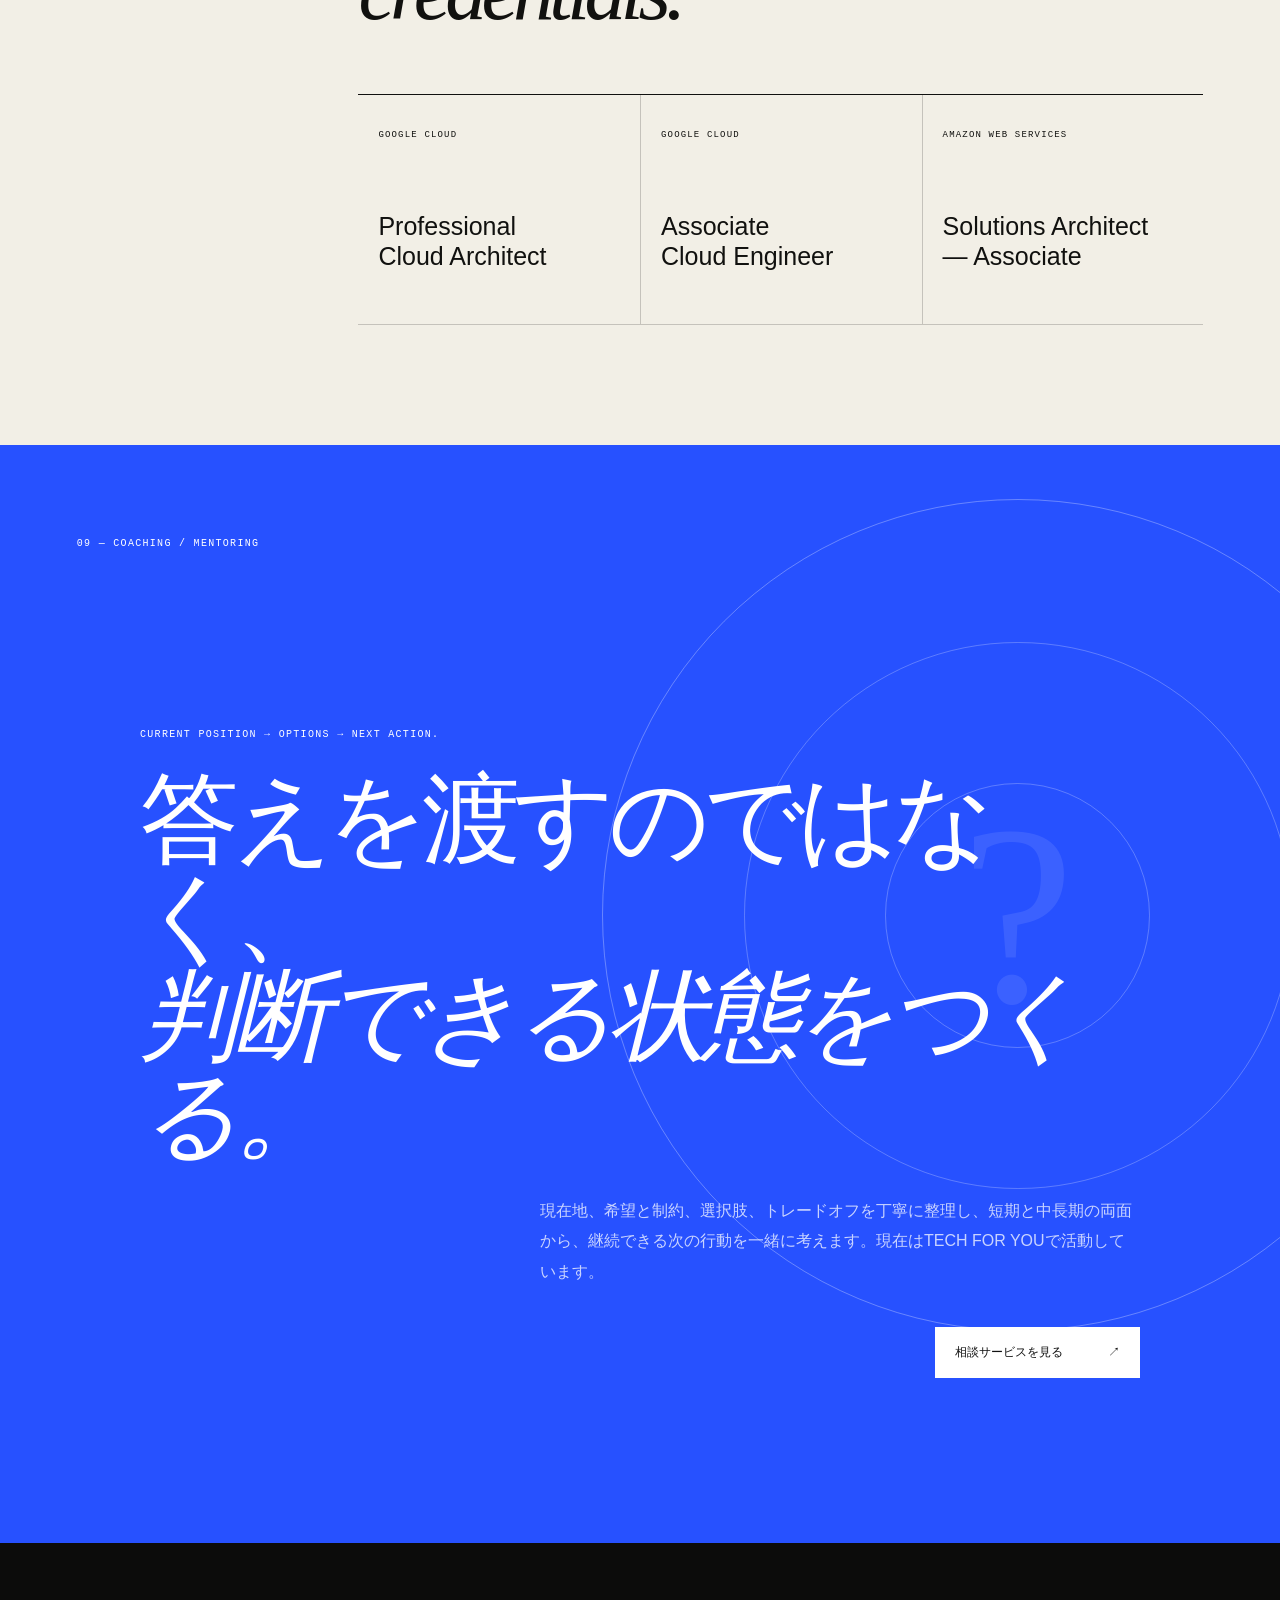
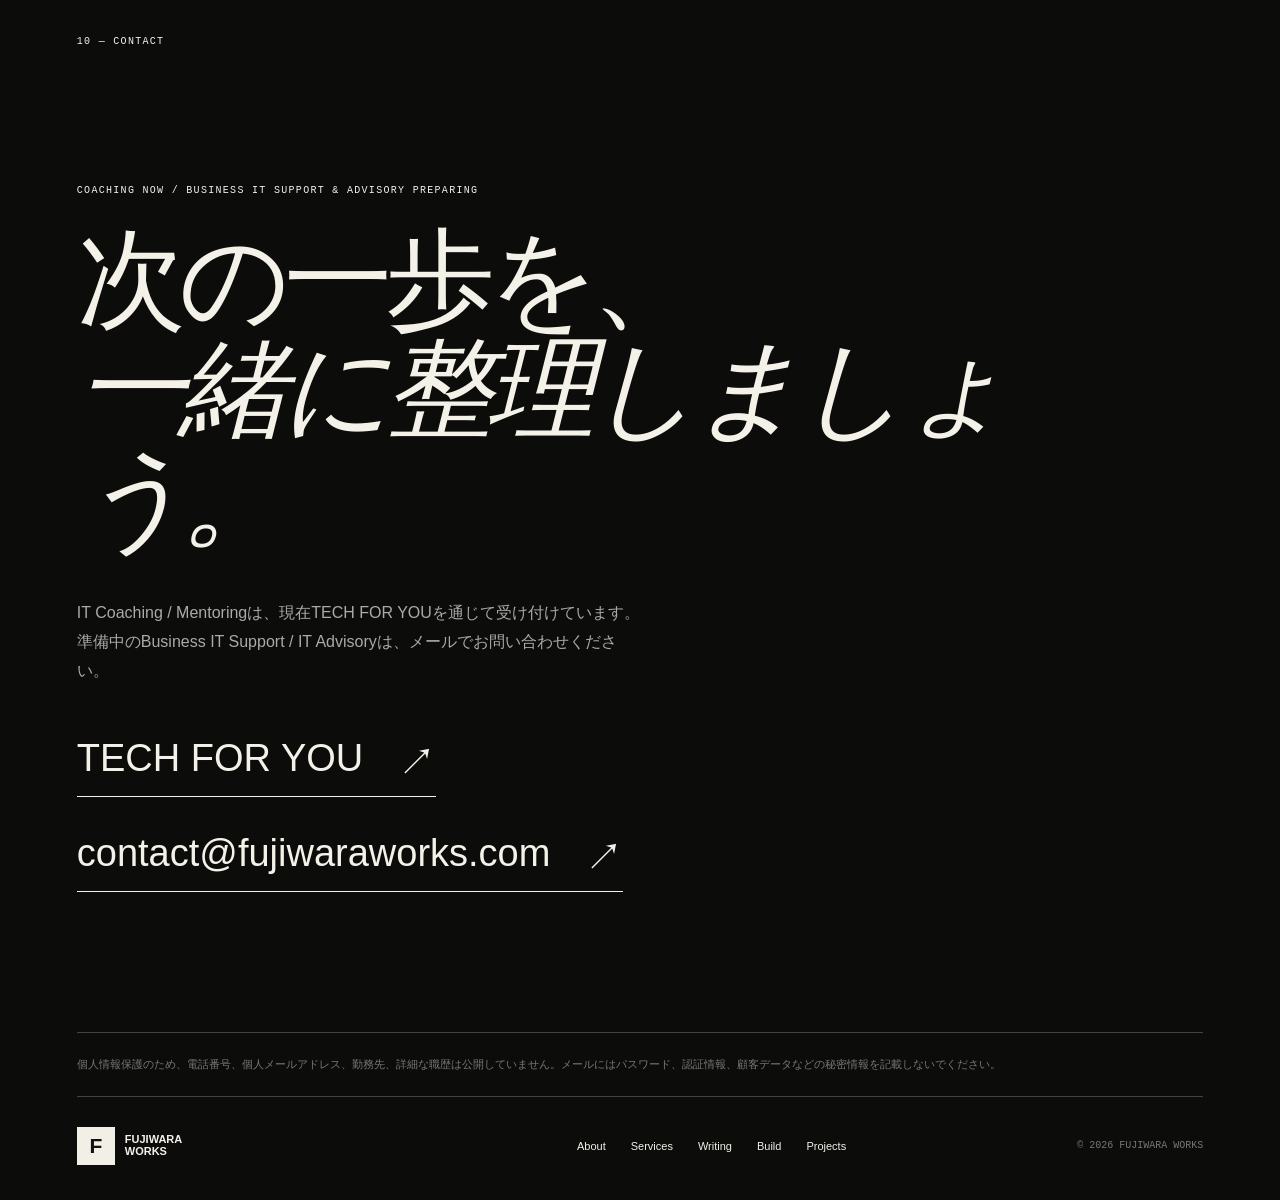
==== commit 01fe803f: "Add profile photo to About section" ====
--- a/index.html
+++ b/index.html
@@ -8,7 +8,7 @@
   <meta name="robots" content="index,follow">
   <meta name="theme-color" content="#f2efe6">
   <link rel="icon" href="/favicon.svg" type="image/svg+xml">
-  <link rel="stylesheet" href="/styles.css?v=business-it-support-cta-1">
+  <link rel="stylesheet" href="/styles.css?v=about-profile-2">
   <script src="/script.js?v=business-it-support-1" defer></script>
 
   <meta property="og:type" content="website">
@@ -56,11 +56,19 @@
   <section class="about section-pad" id="about">
     <p class="section-index">01 — ABOUT</p>
     <div>
-      <p class="eyebrow">TAKAYUKI FUJIWARA / CLOUD ENGINEER / SRE</p>
-      <h2>オンプレミスからクラウドまで。<br>システムの一生に、<em>向き合ってきました。</em></h2>
-      <div class="about-grid">
-        <p>IT分野で30年以上。ソフトウェア開発、ITインフラ、技術サポート、ITコンサルティング、チームリード、クラウド運用などを経験してきました。</p>
-        <p>FUJIWARA WORKSでは、その経験を企業・エンジニアへの支援、新しい技術の学習、制作、情報発信へつなげています。</p>
+      <h2><span class="about-heading-phrase">オンプレミスから</span><span class="about-heading-phrase">クラウドまで。</span><span class="about-heading-second">システムの一生に、<em>向き合ってきました。</em></span></h2>
+      <div class="about-profile">
+        <figure class="about-profile-figure">
+          <img class="about-profile-image" src="/assets/images/takayuki-fujiwara-profile.webp" width="684" height="855" loading="lazy" decoding="async" alt="藤原隆幸のプロフィール写真">
+        </figure>
+        <div class="about-profile-copy">
+          <p class="eyebrow">TAKAYUKI FUJIWARA / CLOUD ENGINEER / SRE</p>
+          <div class="about-grid">
+            <p>IT分野で30年以上。ソフトウェア開発、ITインフラ、技術サポート、ITコンサルティング、チームリード、クラウド運用などを経験してきました。</p>
+            <p>FUJIWARA WORKSでは、その経験を企業・エンジニアへの支援、新しい技術の学習、制作、情報発信へつなげています。</p>
+          </div>
+          <p class="about-profile-note">ITのことは、「何を相談すればよいか分からない」というところから、一緒に整理していくことを大切にしています。</p>
+        </div>
       </div>
       <div class="stat-row"><div><b>30+</b><span>YEARS IN IT</span></div><div><b>3</b><span>CLOUD CREDENTIALS</span></div><div><b>24×7</b><span>OPERATIONS EXPERIENCE</span></div></div>
     </div>
--- a/styles.css
+++ b/styles.css
@@ -15,6 +15,14 @@
 .menu-toggle,.mobile-only{display:none}
 :where(a,button):focus-visible{outline:3px solid var(--orange);outline-offset:4px}
 img,svg{max-width:100%;height:auto}
+.about-heading-phrase,.about-heading-second{display:block}
+.about-heading-phrase{width:max-content;max-width:100%;white-space:nowrap}
+.about-profile{display:grid;grid-template-columns:minmax(220px,.72fr) minmax(0,1.55fr);gap:clamp(32px,5vw,72px);align-items:start;margin:60px 0 90px}
+.about-profile-figure{width:100%;max-width:340px;margin:0}
+.about-profile-image{display:block;width:100%;height:auto;aspect-ratio:4/5;object-fit:cover}
+.about-profile-copy>.eyebrow{margin:0 0 30px}
+.about-profile-copy .about-grid{grid-template-columns:1fr;gap:18px;margin:0 0 32px}
+.about-profile-note{margin:0;padding-top:24px;border-top:1px solid var(--line);font-size:clamp(17px,1.4vw,20px);line-height:1.8}
 .services{background:var(--paper);color:var(--ink)}
 .services .skill-list{border-top:1px solid var(--ink)}
 .services .skill-list article{border-bottom:1px solid var(--line)}
@@ -97,7 +105,13 @@
   .business-support-banner-link,.service-details-link{width:100%;max-width:none}
   .eyebrow,.section-index,.project-meta,.tags,.skill-no{font-size:11px}
   .section-pad{padding:76px 22px}
+  .about-profile{grid-template-columns:minmax(0,1fr);gap:28px;margin:34px 0 48px}
+  .about-profile-figure{width:min(78vw,300px)}
+  .about-profile-copy>.eyebrow{margin-bottom:24px}
+  .about-profile-copy .about-grid{gap:12px;margin:0 0 26px}
+  .about-profile-note{padding-top:20px;font-size:17px}
   .about h2,.section-head h2,.career h2,.credentials h2,.coach-copy h2,.footer-lead h2{font-size:clamp(39px,12vw,52px);line-height:1.03}
+  .about h2{font-size:clamp(36px,10.8vw,50px)}
   .about-grid p,.skill-list p,.timeline p,.project-copy p,.coach-copy>p:not(.eyebrow),.footer-lead>p:not(.eyebrow){font-size:16px}
   .about-grid{margin:34px 0 48px}
   .stat-row{grid-template-columns:repeat(2,1fr)}
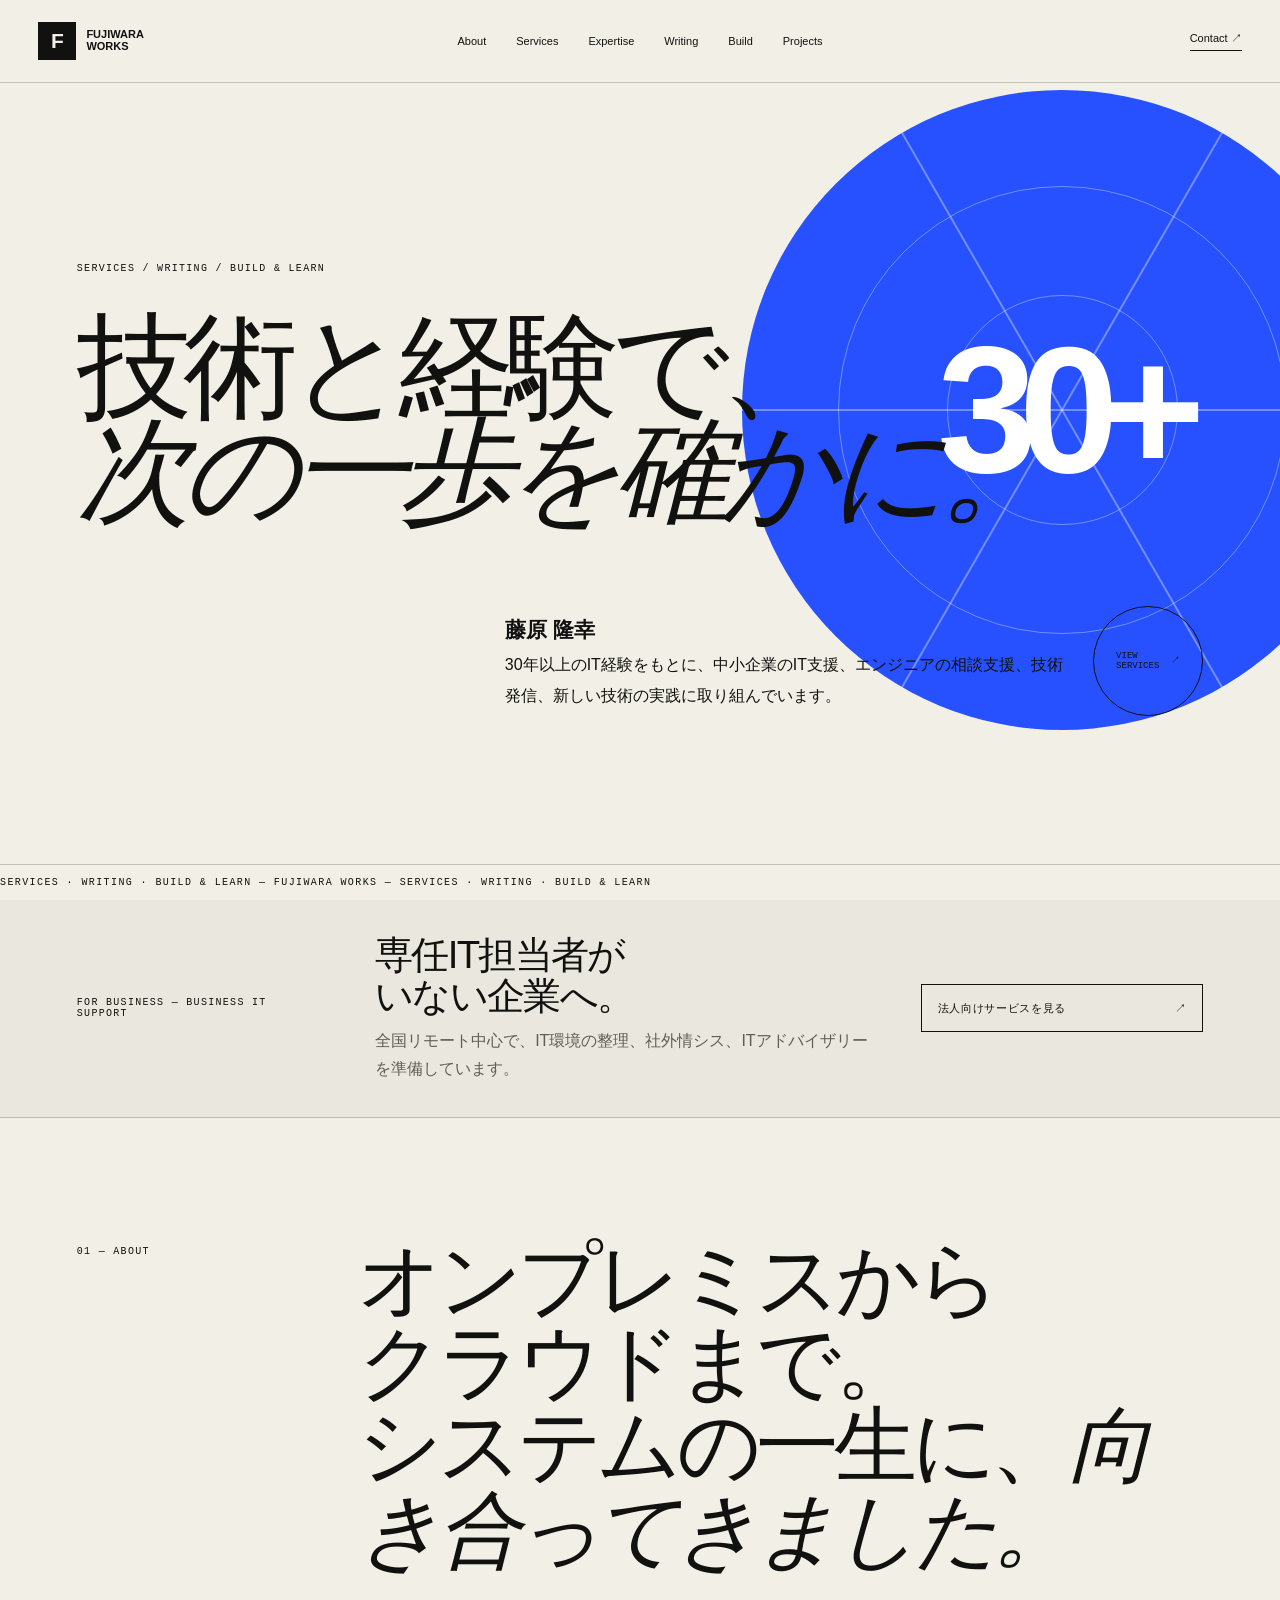
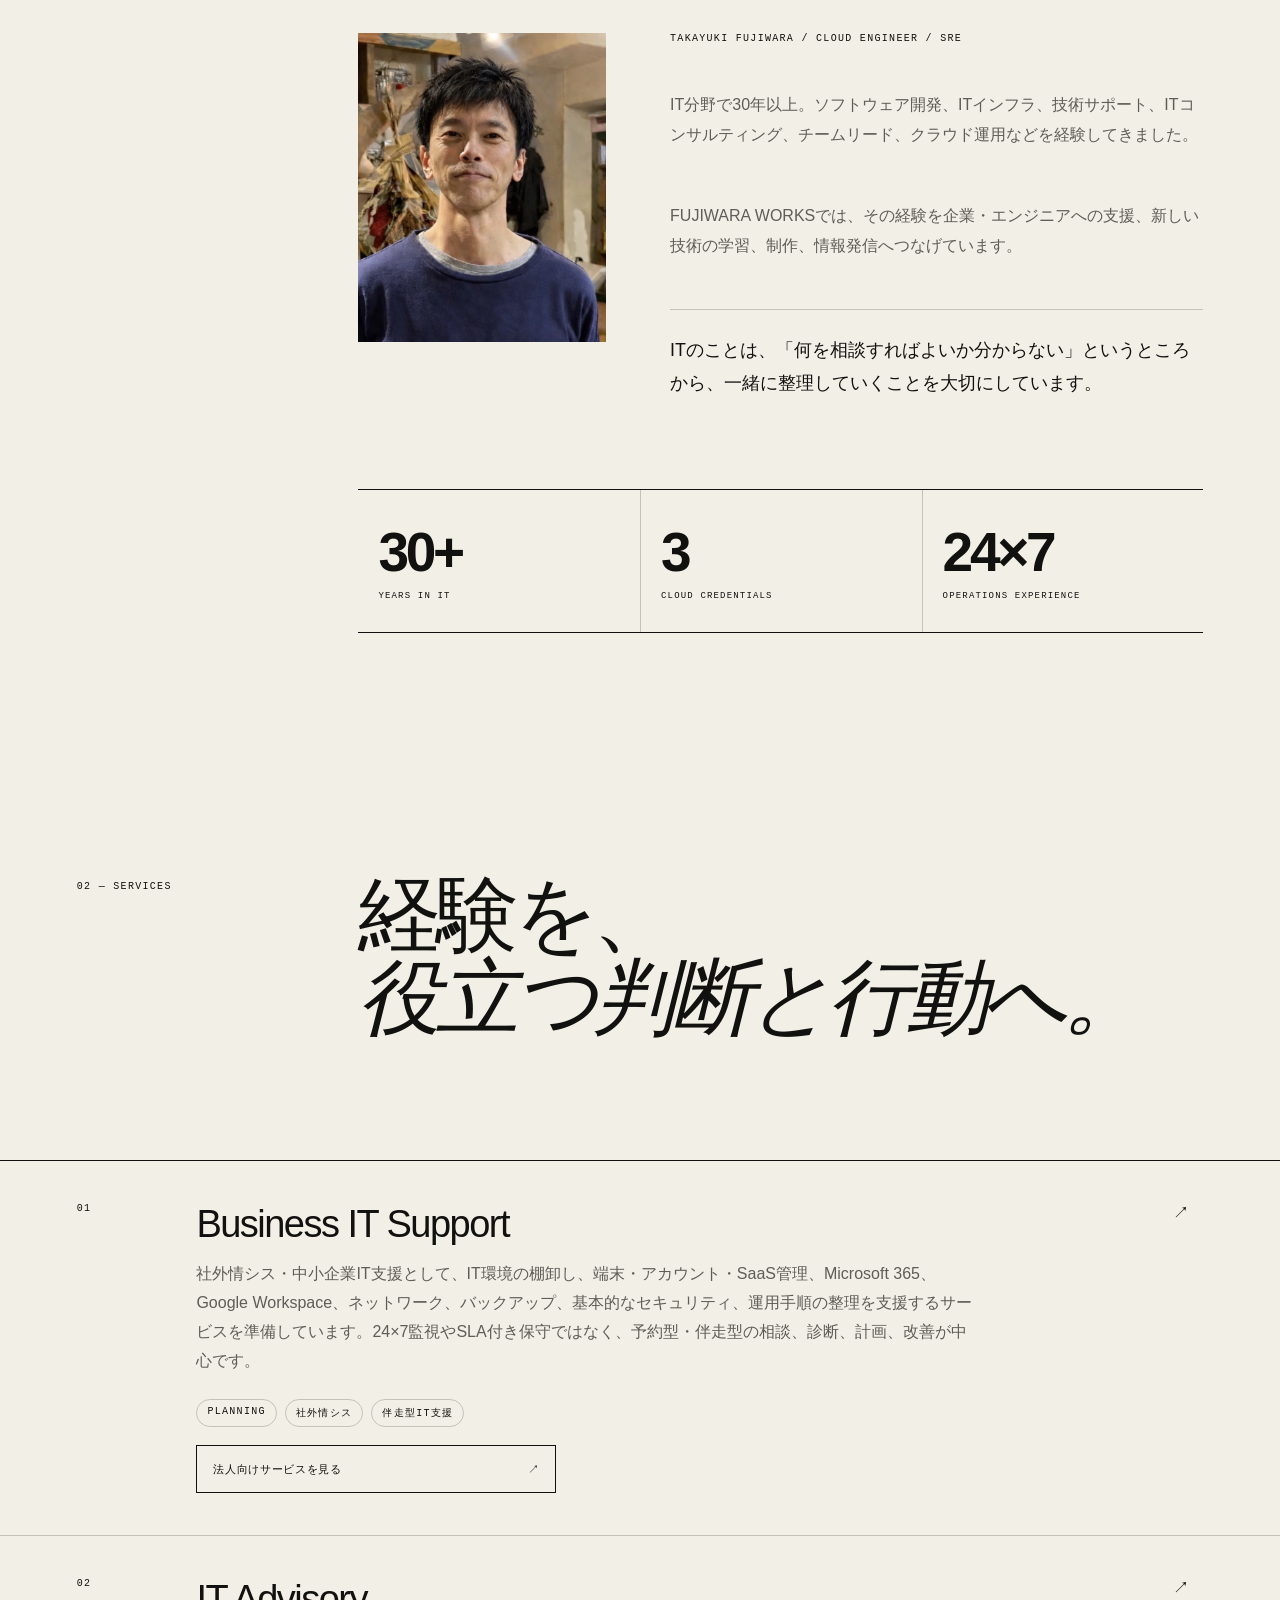
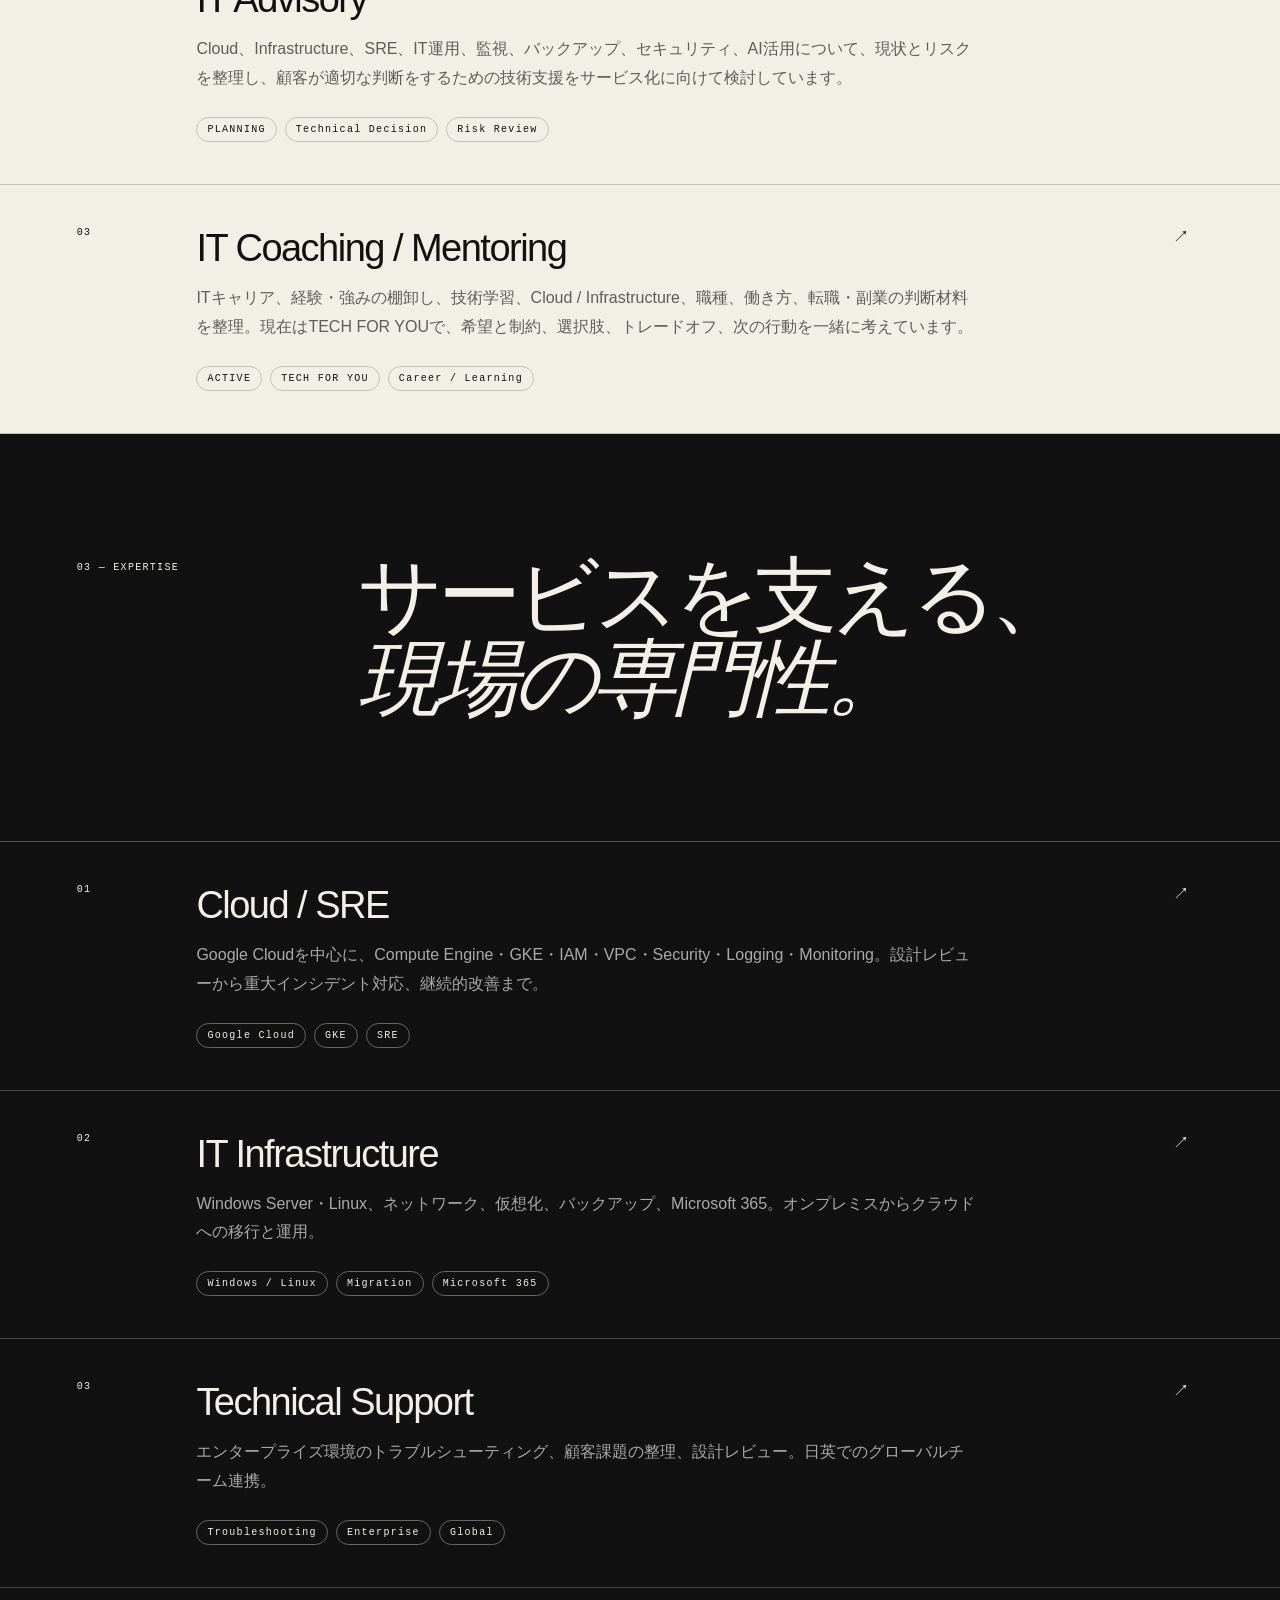
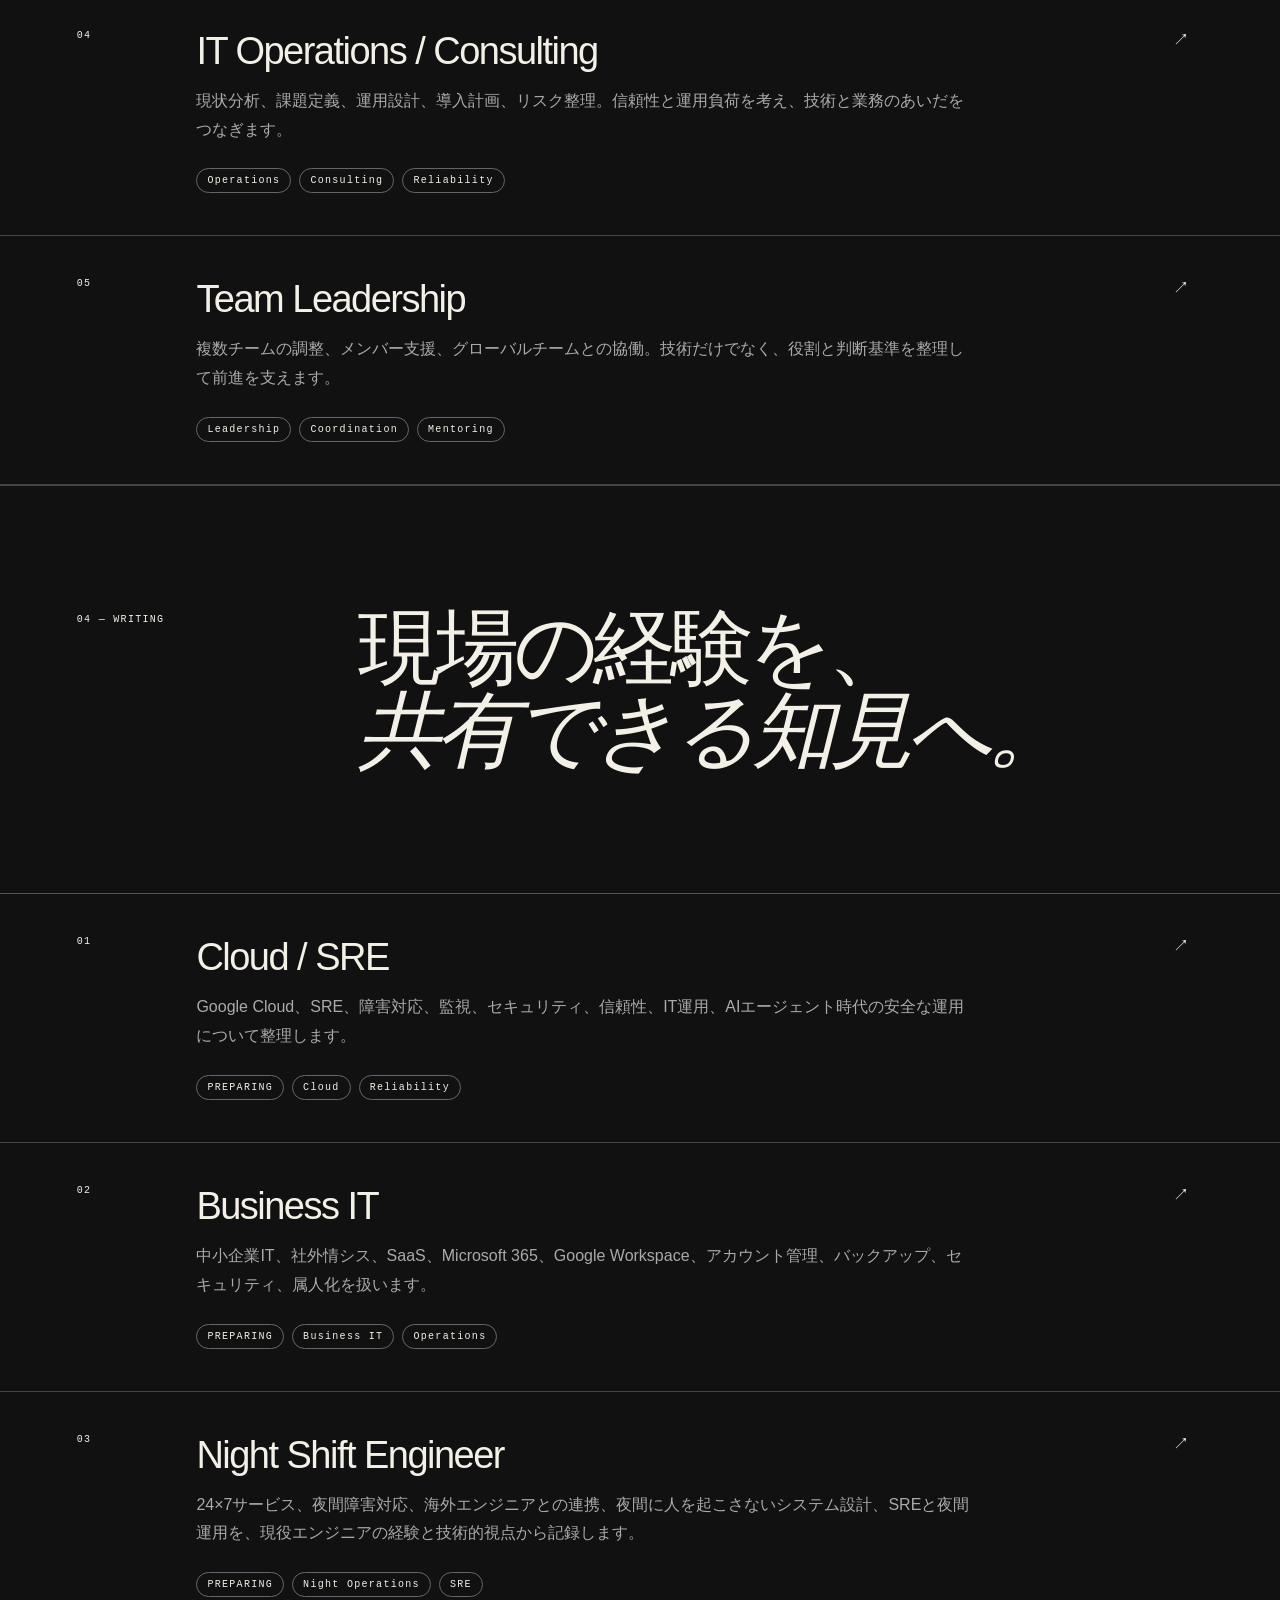
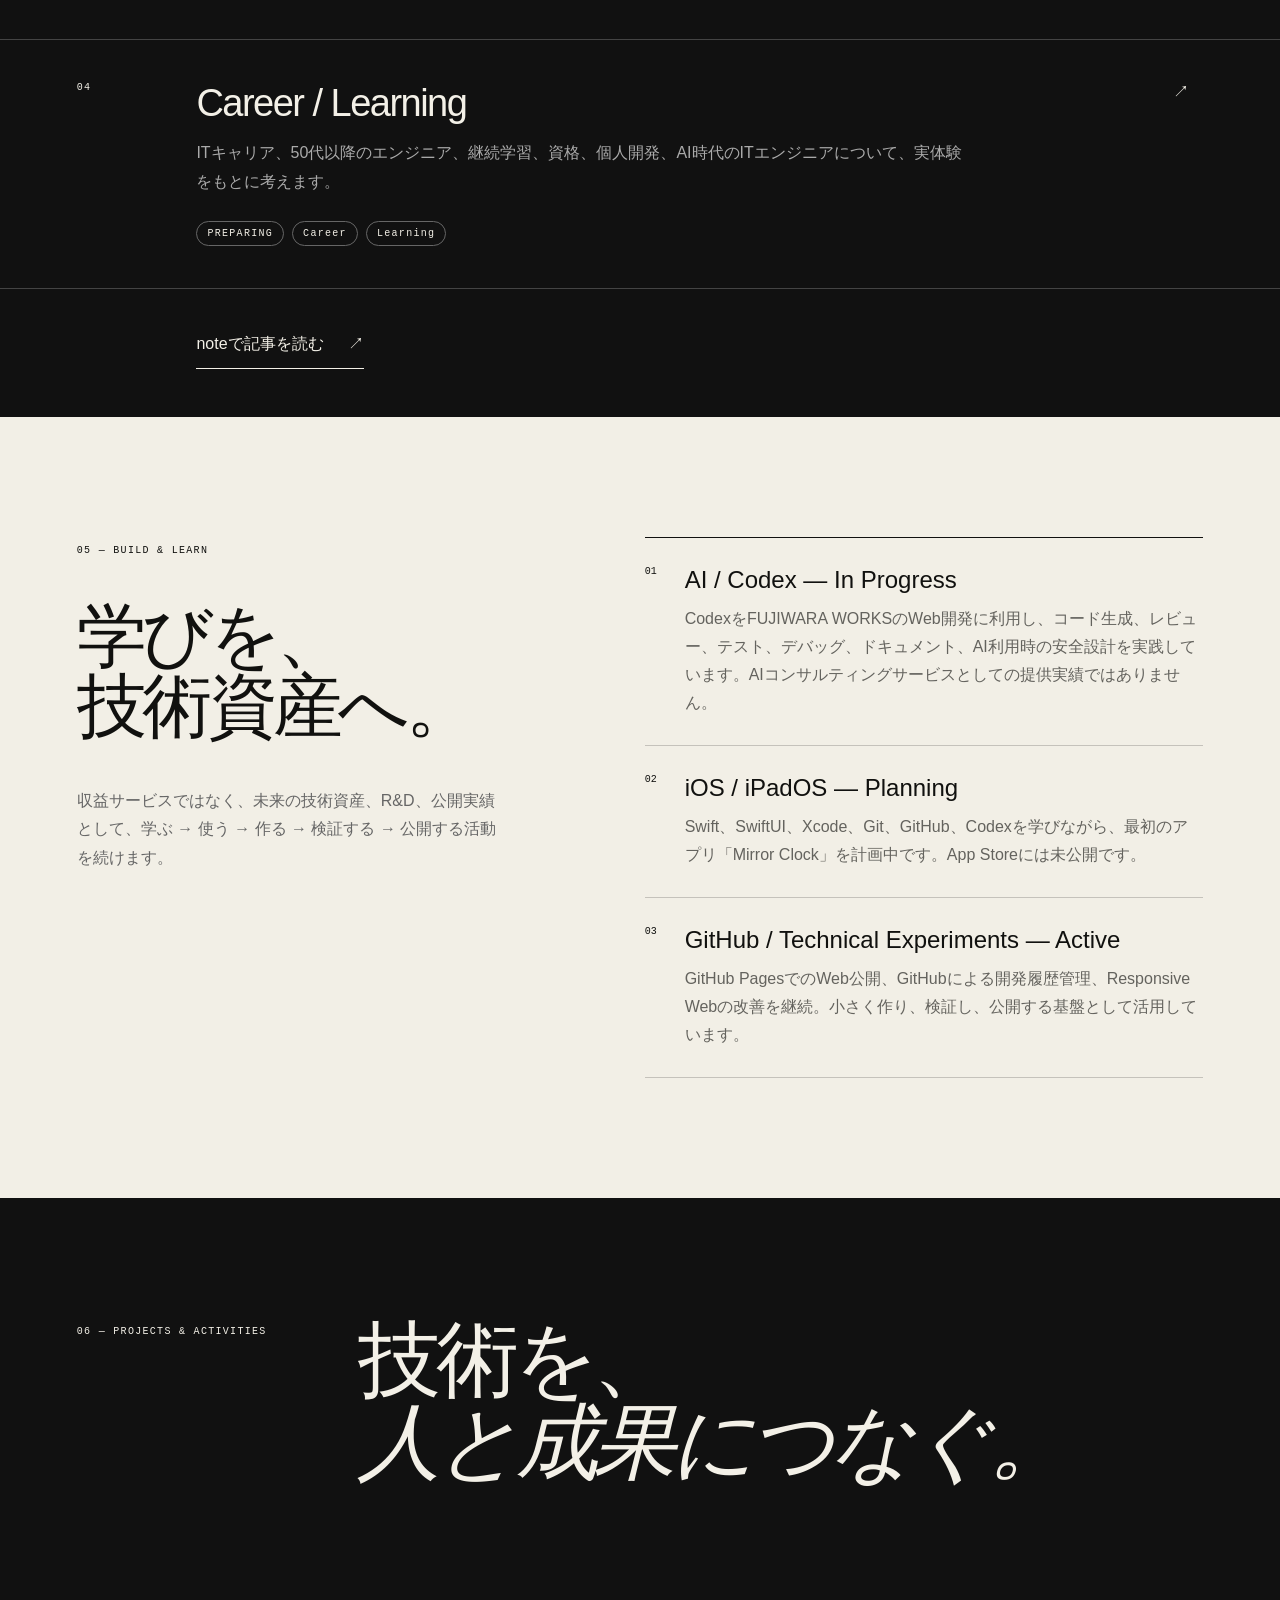
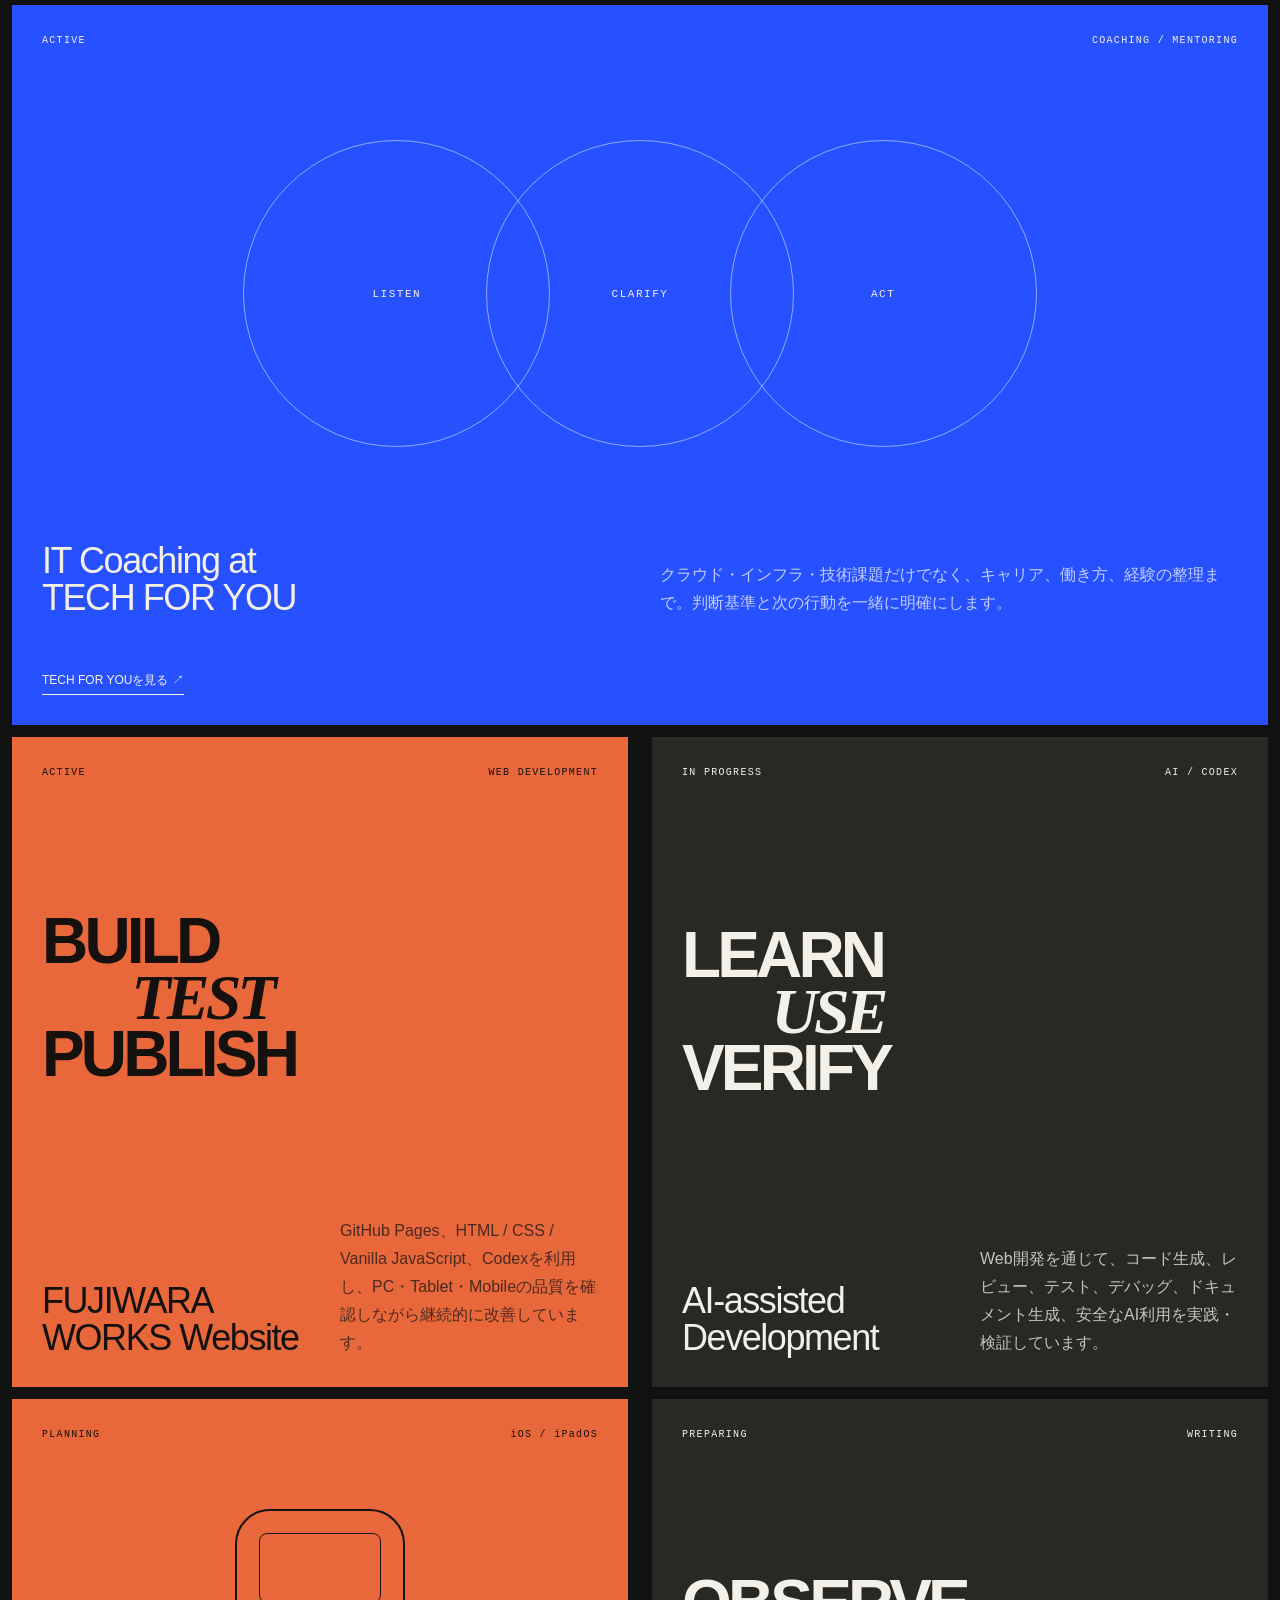
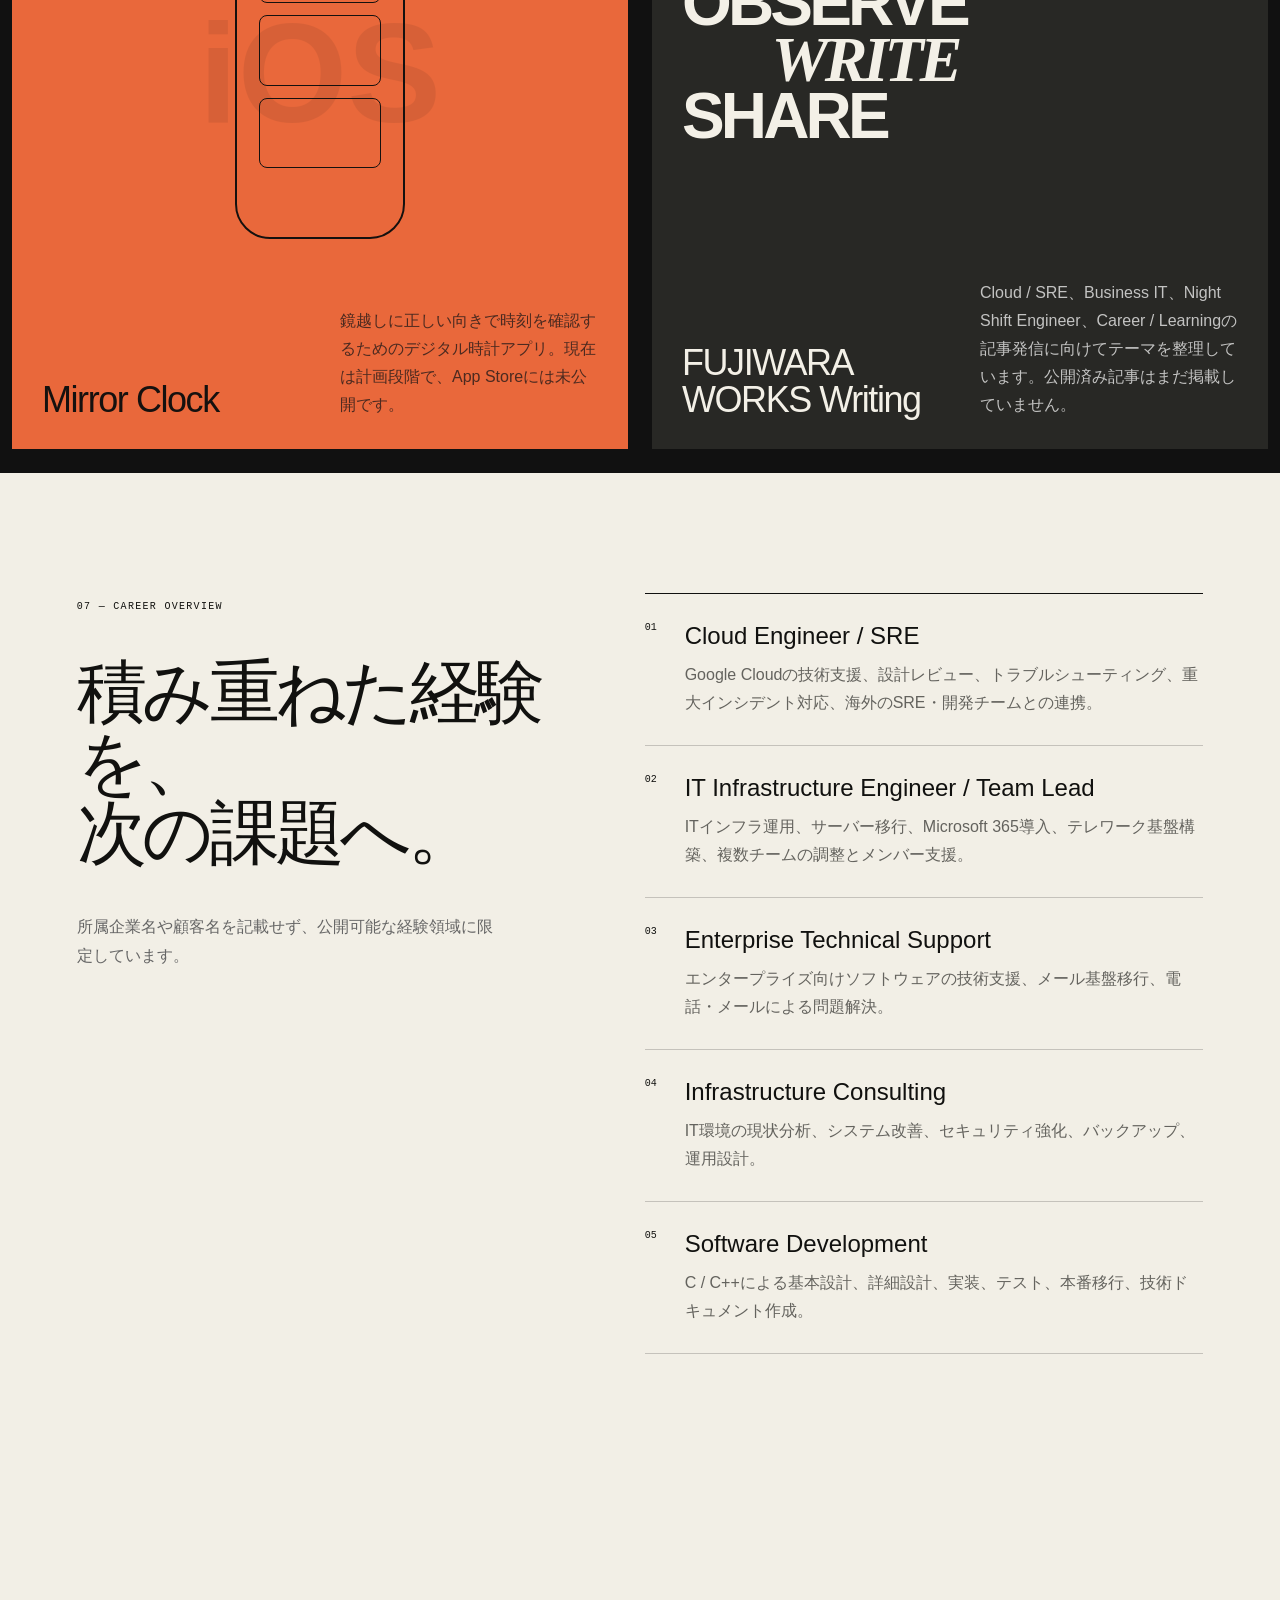
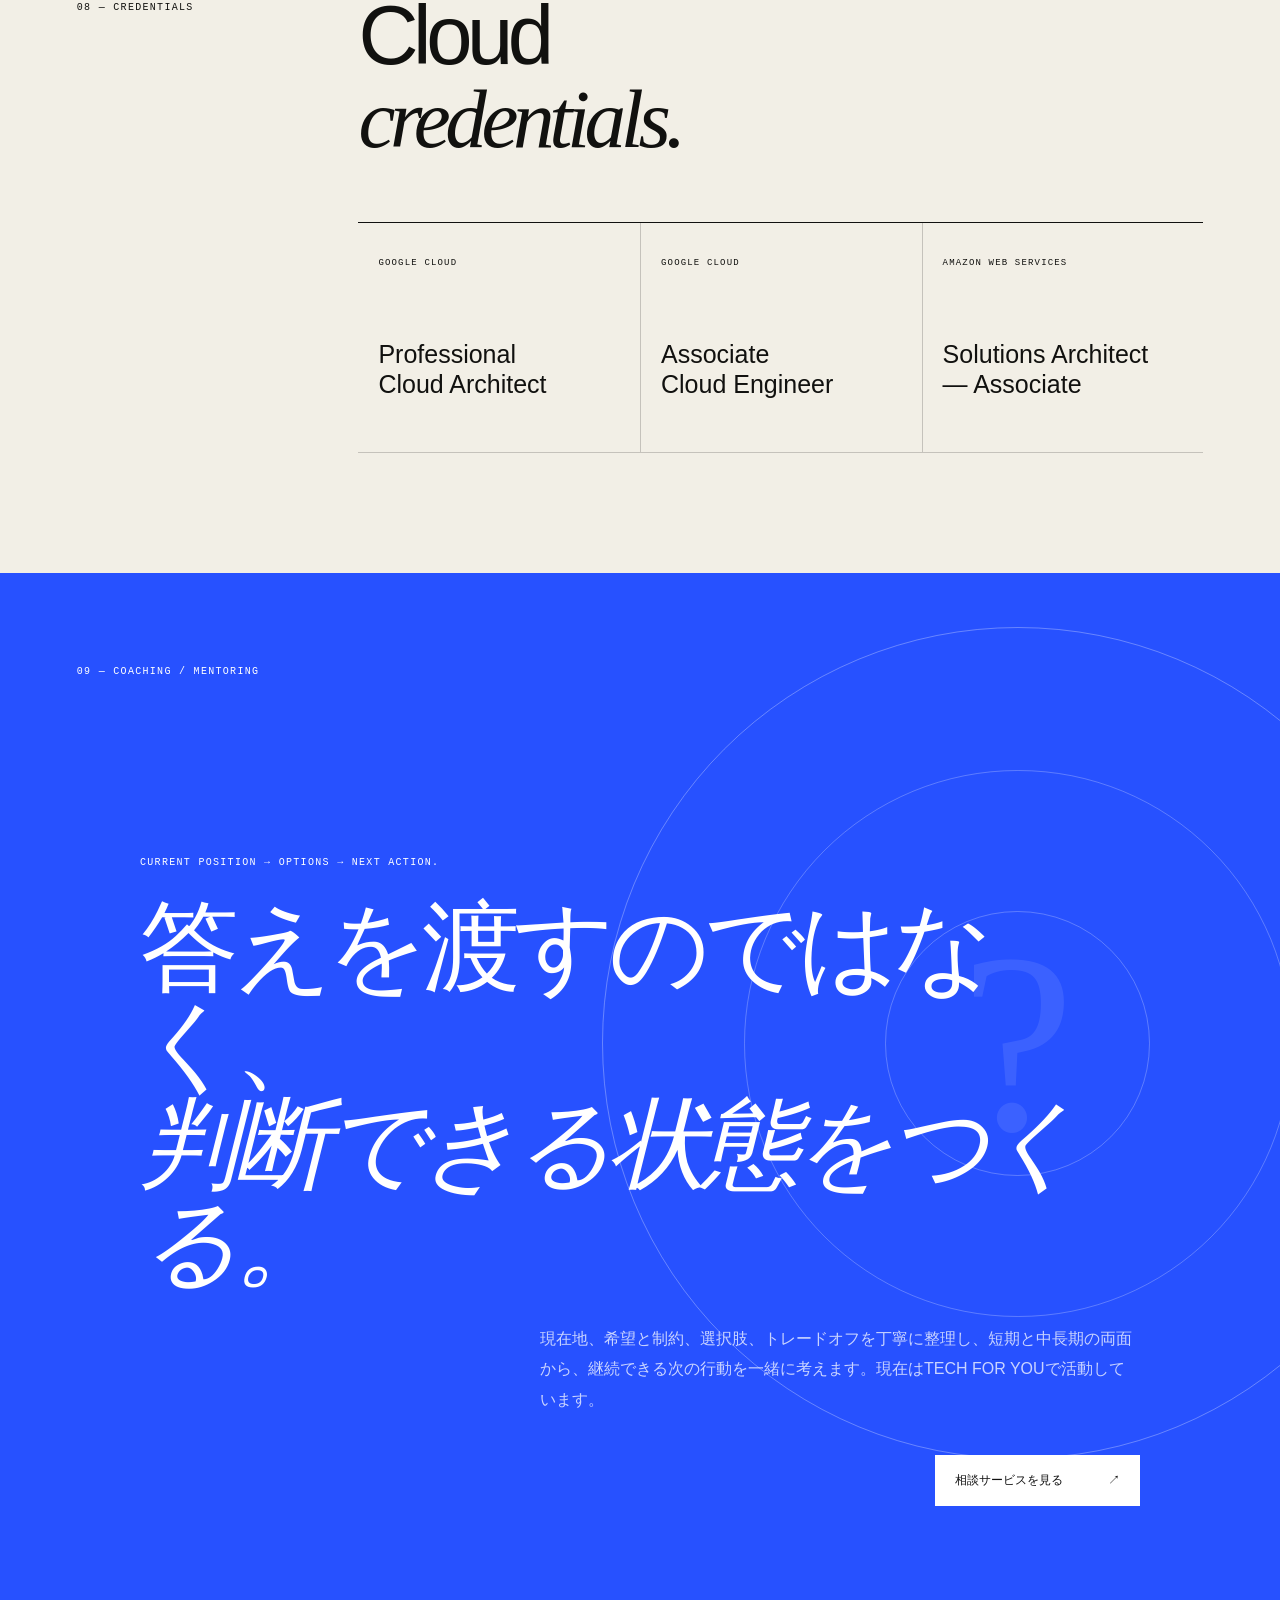
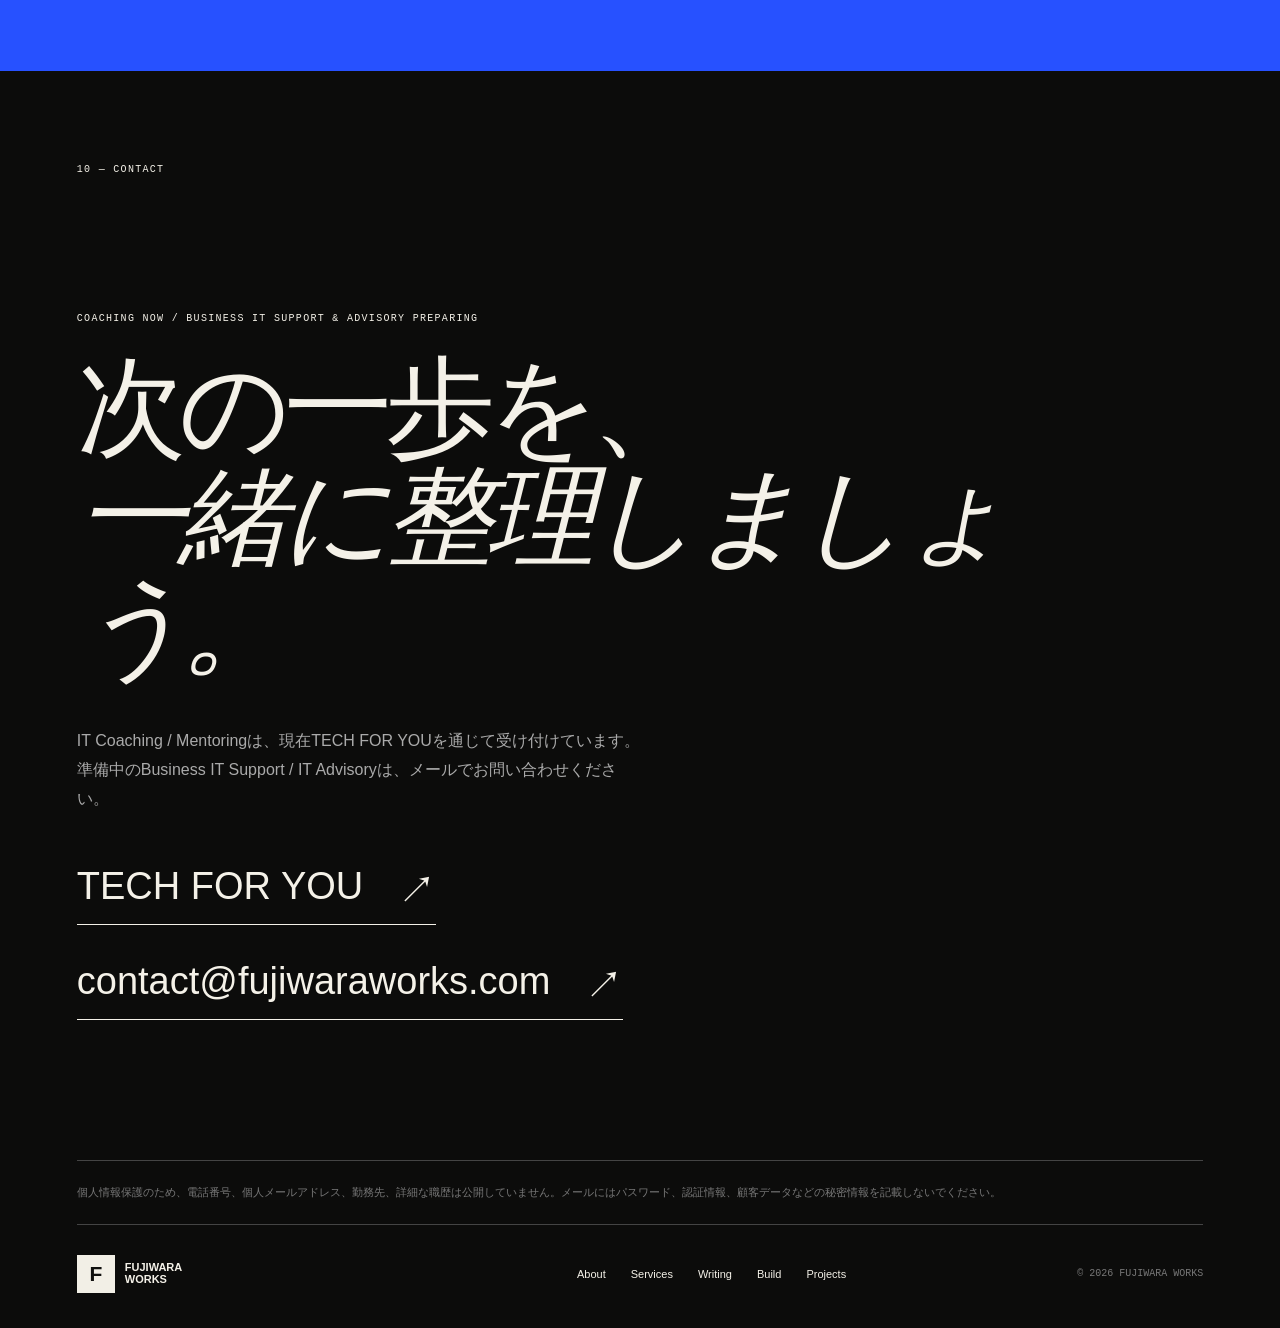
==== commit 99a1851e: "Add note link to Writing section" ====
--- a/index.html
+++ b/index.html
@@ -8,7 +8,7 @@
   <meta name="robots" content="index,follow">
   <meta name="theme-color" content="#f2efe6">
   <link rel="icon" href="/favicon.svg" type="image/svg+xml">
-  <link rel="stylesheet" href="/styles.css?v=about-profile-2">
+  <link rel="stylesheet" href="/styles.css?v=writing-note-2">
   <script src="/script.js?v=business-it-support-1" defer></script>
 
   <meta property="og:type" content="website">
@@ -95,12 +95,15 @@
   </section>
 
   <section class="expertise writing" id="writing">
-    <div class="section-head section-pad"><p class="section-index">04 — WRITING</p><h2>現場の経験を、<br><em>共有できる知見へ。</em></h2></div>
+    <div class="section-head section-pad"><p class="section-index">04 — WRITING</p><h2>現場の経験を、<br><em><span class="writing-heading-phrase">共有できる</span><span class="writing-heading-phrase">知見へ。</span></em></h2></div>
     <div class="skill-list">
       <article><span class="skill-no">01</span><div><h3>Cloud / SRE</h3><p>Google Cloud、SRE、障害対応、監視、セキュリティ、信頼性、IT運用、AIエージェント時代の安全な運用について整理します。</p><div class="tags"><span>PREPARING</span><span>Cloud</span><span>Reliability</span></div></div><span aria-hidden="true">↗</span></article>
       <article><span class="skill-no">02</span><div><h3>Business IT</h3><p>中小企業IT、社外情シス、SaaS、Microsoft 365、Google Workspace、アカウント管理、バックアップ、セキュリティ、属人化を扱います。</p><div class="tags"><span>PREPARING</span><span>Business IT</span><span>Operations</span></div></div><span aria-hidden="true">↗</span></article>
       <article><span class="skill-no">03</span><div><h3>Night Shift Engineer</h3><p>24×7サービス、夜間障害対応、海外エンジニアとの連携、夜間に人を起こさないシステム設計、SREと夜間運用を、現役エンジニアの経験と技術的視点から記録します。</p><div class="tags"><span>PREPARING</span><span>Night Operations</span><span>SRE</span></div></div><span aria-hidden="true">↗</span></article>
       <article><span class="skill-no">04</span><div><h3>Career / Learning</h3><p>ITキャリア、50代以降のエンジニア、継続学習、資格、個人開発、AI時代のITエンジニアについて、実体験をもとに考えます。</p><div class="tags"><span>PREPARING</span><span>Career</span><span>Learning</span></div></div><span aria-hidden="true">↗</span></article>
+    </div>
+    <div class="writing-footer">
+      <a class="writing-note-link" href="https://note.com/fujiwaraworks" target="_blank" rel="noopener noreferrer" aria-label="noteで記事を読む（新しいタブで開きます）">noteで記事を読む <span aria-hidden="true">↗</span></a>
     </div>
   </section>
 
--- a/styles.css
+++ b/styles.css
@@ -30,6 +30,9 @@
 .services .skill-list p{color:#5e5d57}
 .services .tags span{border-color:var(--line)}
 .writing{border-top:1px solid #444}
+.writing-footer{padding:32px 6vw 48px;padding-left:calc(13vw + 30px)}
+.writing-note-link{display:inline-flex;align-items:center;gap:24px;min-height:48px;border-bottom:1px solid currentColor;font-size:16px;line-height:1.5}
+.writing-note-link:hover{border-bottom-width:3px}
 .business-support-banner{display:grid;grid-template-columns:minmax(150px,.7fr) minmax(0,1.4fr) minmax(230px,.8fr);gap:clamp(24px,4vw,64px);align-items:center;padding:34px 6vw;border-bottom:1px solid var(--line);background:rgba(17,17,15,.035)}
 .business-support-banner>.eyebrow{margin:0}
 .business-support-banner-copy h2{margin:0 0 10px;font-size:clamp(28px,3vw,46px);font-weight:520;line-height:1.08;letter-spacing:-.045em}
@@ -59,6 +62,7 @@
   .business-support-banner>.eyebrow{grid-column:1/-1}
   .business-support-banner-link{grid-column:2;grid-row:2}
   .section-pad{padding:96px 5vw}
+  .writing-footer{padding:28px 5vw 40px;padding-left:calc(11vw + 22px)}
   .about,.career,.credentials{grid-template-columns:1fr;gap:48px}
   .section-head{grid-template-columns:1fr 2.4fr}
   .stat-row span{font-size:10px}
@@ -105,6 +109,8 @@
   .business-support-banner-link,.service-details-link{width:100%;max-width:none}
   .eyebrow,.section-index,.project-meta,.tags,.skill-no{font-size:11px}
   .section-pad{padding:76px 22px}
+  .writing-footer{padding:24px 22px 36px 60px}
+  .writing-heading-phrase{display:inline-block;white-space:nowrap}
   .about-profile{grid-template-columns:minmax(0,1fr);gap:28px;margin:34px 0 48px}
   .about-profile-figure{width:min(78vw,300px)}
   .about-profile-copy>.eyebrow{margin-bottom:24px}
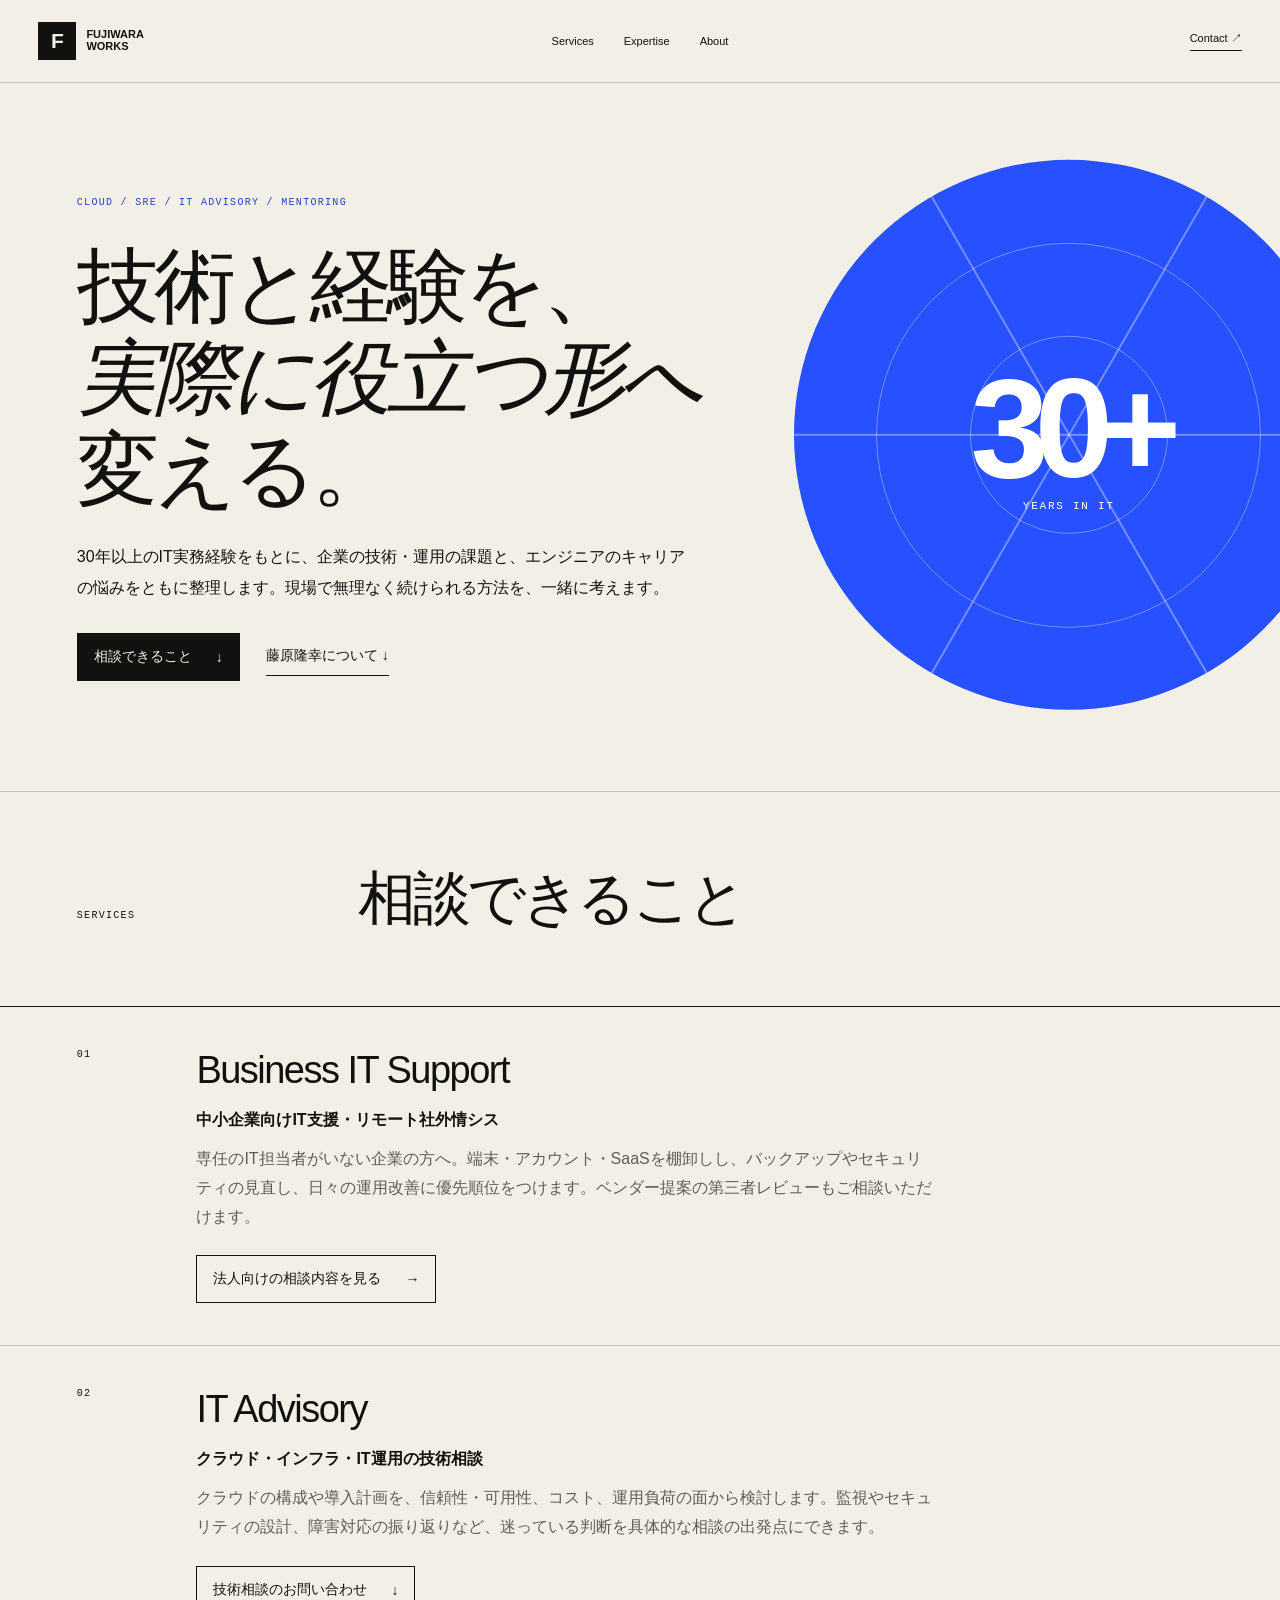
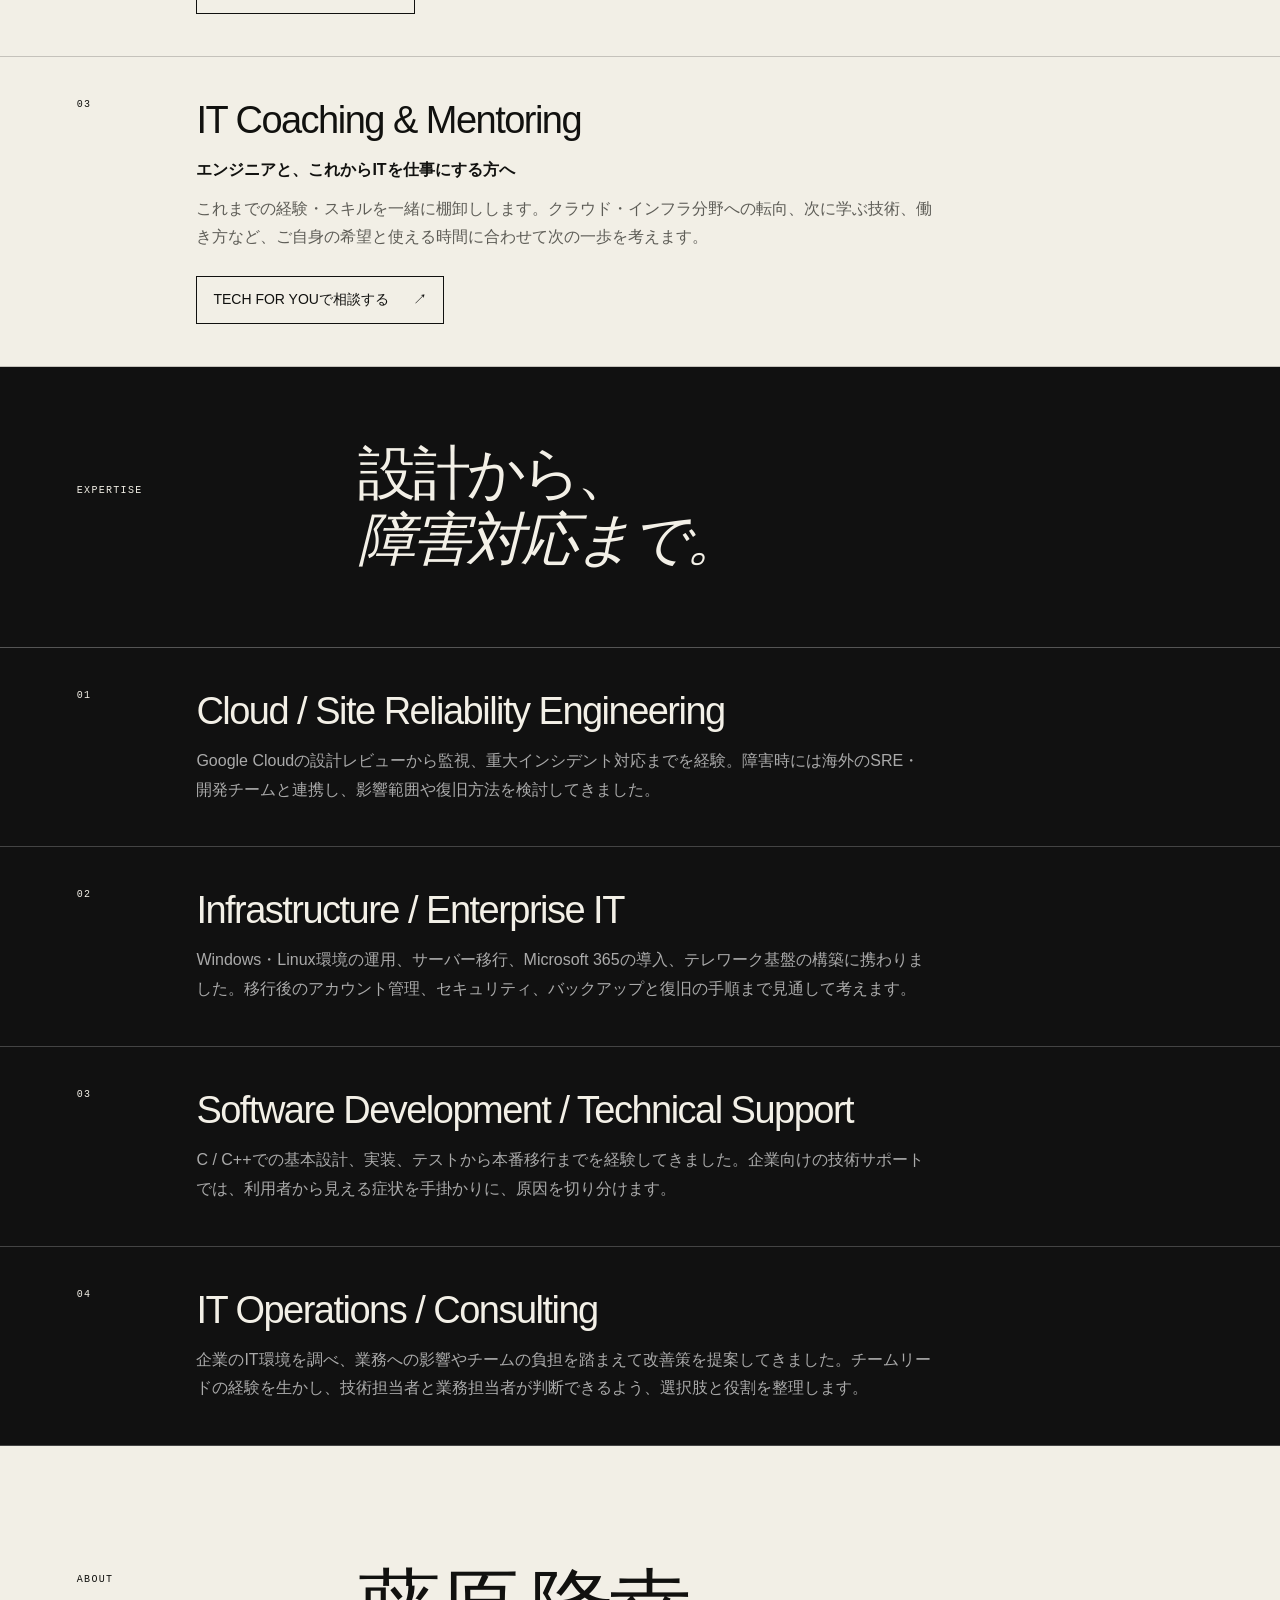
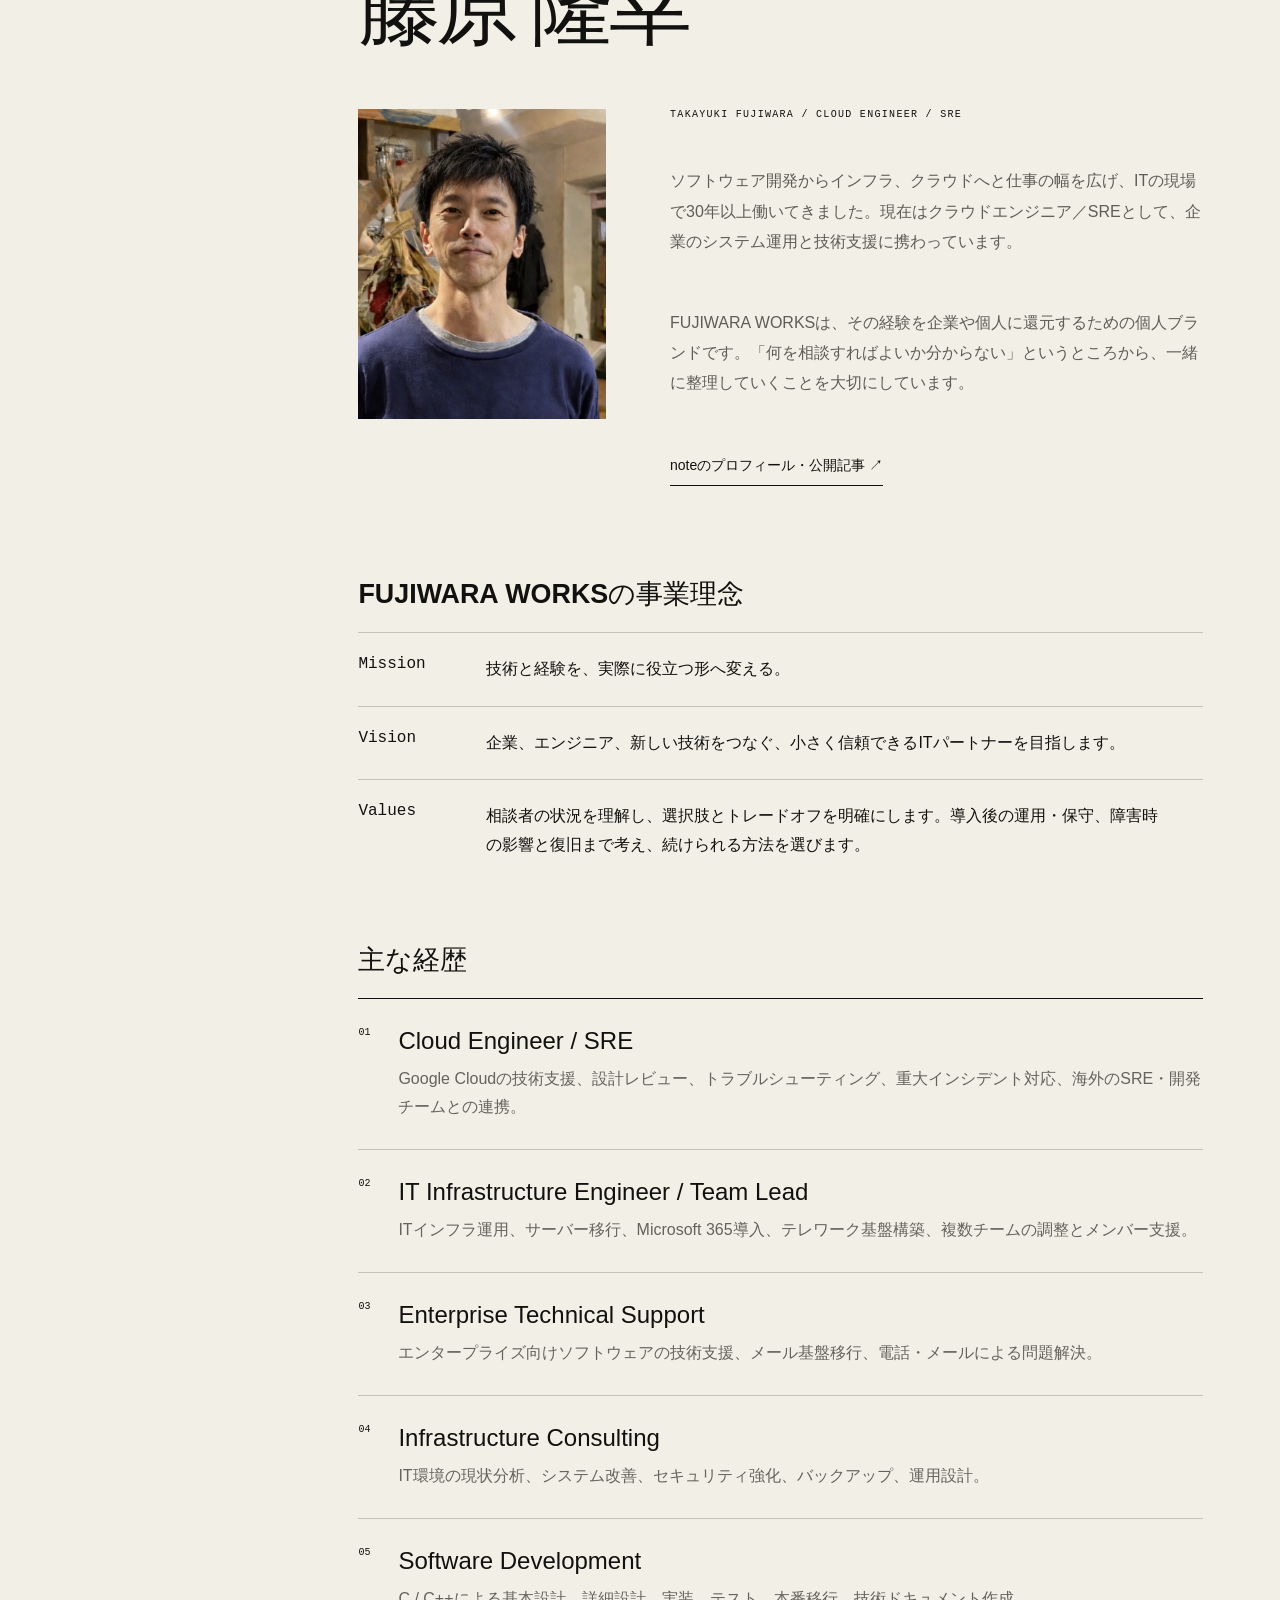
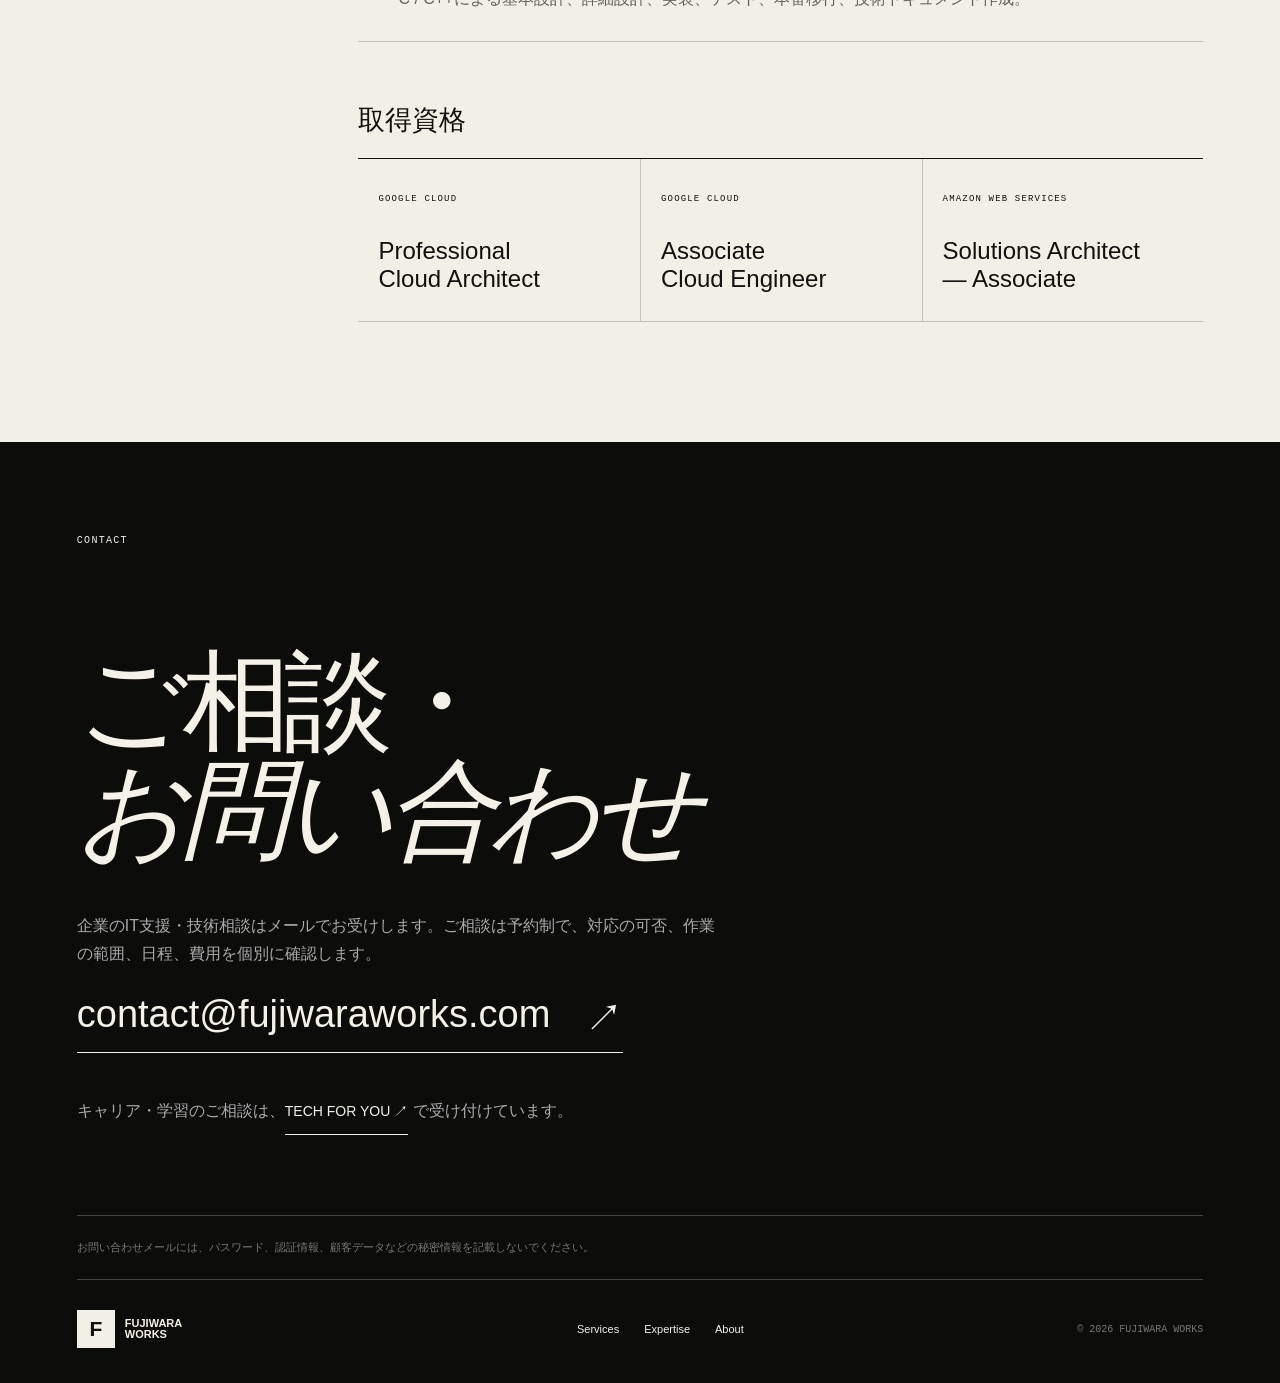
==== commit f3db623e: "Focus FUJIWARA WORKS on practical IT support and SRE experience" ====
--- a/index.html
+++ b/index.html
@@ -3,60 +3,116 @@
 <head>
   <meta charset="utf-8">
   <meta name="viewport" content="width=device-width, initial-scale=1">
-  <title>FUJIWARA WORKS — Cloud, systems, coaching, and ideas.</title>
-  <meta name="description" content="FUJIWARA WORKSは、30年以上のIT経験を基盤に、中小企業向けIT支援、ITアドバイザリー、エンジニア向けITコーチング、Cloud/SREの情報発信、AI・個人開発に取り組む個人ブランドです。">
+  <title>FUJIWARA WORKS | クラウド・SRE・IT支援・コーチング</title>
+  <meta name="description" content="30年以上のIT実務経験を持つクラウドエンジニア／SRE、藤原隆幸の個人ブランド。中小企業のIT運用、クラウドの設計・障害対応、エンジニアのキャリアと学習に関するご相談を受けています。">
   <meta name="robots" content="index,follow">
   <meta name="theme-color" content="#f2efe6">
   <link rel="icon" href="/favicon.svg" type="image/svg+xml">
-  <link rel="stylesheet" href="/styles.css?v=writing-note-2">
+  <link rel="stylesheet" href="/styles.css?v=expertise-1">
   <script src="/script.js?v=business-it-support-1" defer></script>
 
   <meta property="og:type" content="website">
-  <meta property="og:title" content="FUJIWARA WORKS — Cloud, systems, coaching, and ideas.">
-  <meta property="og:description" content="30年以上のIT経験を基盤に、中小企業向けIT支援、ITアドバイザリー、ITコーチング、Cloud/SREの情報発信、AI・個人開発に取り組む個人ブランド。">
+  <meta property="og:title" content="FUJIWARA WORKS | クラウド・SRE・IT支援・コーチング">
+  <meta property="og:description" content="30年以上のIT実務経験を持つクラウドエンジニア／SRE、藤原隆幸の個人ブランド。中小企業のIT運用、クラウドの設計・障害対応、エンジニアのキャリアと学習に関するご相談を受けています。">
   <meta property="og:url" content="https://fujiwaraworks.com/">
   <meta property="og:image" content="https://fujiwaraworks.com/og.png">
   <meta property="og:image:width" content="1734">
   <meta property="og:image:height" content="907">
   <meta property="og:image:alt" content="FUJIWARA WORKS">
   <meta name="twitter:card" content="summary_large_image">
-  <meta name="twitter:title" content="FUJIWARA WORKS — Cloud, systems, coaching, and ideas.">
-  <meta name="twitter:description" content="30年以上のIT経験を基盤に、中小企業向けIT支援、ITアドバイザリー、ITコーチング、Cloud/SREの情報発信、AI・個人開発に取り組む個人ブランド。">
+  <meta name="twitter:title" content="FUJIWARA WORKS | クラウド・SRE・IT支援・コーチング">
+  <meta name="twitter:description" content="30年以上のIT実務経験を持つクラウドエンジニア／SRE、藤原隆幸の個人ブランド。中小企業のIT運用、クラウドの設計・障害対応、エンジニアのキャリアと学習に関するご相談を受けています。">
   <meta name="twitter:image" content="https://fujiwaraworks.com/og.png">
 </head>
-<body>
-<main>
+<body class="home-page">
   <header class="site-header">
     <a class="brand" href="#top" aria-label="FUJIWARA WORKS ホーム"><span class="brand-f">F</span><span>FUJIWARA<br>WORKS</span></a>
     <button class="menu-toggle" type="button" aria-expanded="false" aria-controls="primary-navigation" aria-label="メニューを開く">MENU</button>
-    <nav id="primary-navigation" aria-label="メインナビゲーション"><a href="#about">About</a><a href="#services">Services</a><a href="#expertise">Expertise</a><a href="#writing">Writing</a><a href="#build"><span class="desktop-only">Build</span><span class="mobile-only">Build &amp; Learn</span></a><a href="#projects"><span class="desktop-only">Projects</span><span class="mobile-only">Projects &amp; Activities</span></a><a class="mobile-only" href="#career">Career</a><a class="mobile-only" href="#credentials">Credentials</a><a class="mobile-only" href="#coaching">Coaching</a><a class="mobile-only" href="#contact">Contact</a></nav>
+    <nav id="primary-navigation" aria-label="メインナビゲーション">
+      <a href="#services">Services</a>
+      <a href="#expertise">Expertise</a>
+      <a href="#about">About</a>
+      <a class="mobile-only" href="#contact">Contact</a>
+    </nav>
     <a class="header-cta" href="#contact">Contact <span aria-hidden="true">↗</span></a>
   </header>
 
-  <section class="hero" id="top">
-    <div class="hero-system" aria-hidden="true"><span></span><span></span><span></span><b>30+</b></div>
-    <p class="eyebrow">SERVICES / WRITING / BUILD &amp; LEARN</p>
-    <h1>技術と経験で、<br><em>次の一歩を確かに。</em></h1>
-    <div class="hero-bottom">
-      <p><strong>藤原 隆幸</strong><br>30年以上のIT経験をもとに、中小企業のIT支援、エンジニアの相談支援、技術発信、新しい技術の実践に取り組んでいます。</p>
-      <a class="round-link" href="#services"><span>VIEW<br>SERVICES</span><span aria-hidden="true">↗</span></a>
+<main>
+  <section class="home-hero" id="top">
+    <div class="hero-system" aria-hidden="true">
+      <span></span><span></span><span></span>
+      <div class="hero-years"><b>30+</b><small>YEARS IN IT</small></div>
     </div>
-    <div class="ticker"><span>SERVICES · WRITING · BUILD &amp; LEARN — FUJIWARA WORKS — SERVICES · WRITING · BUILD &amp; LEARN</span></div>
+    <div class="home-intro">
+      <p class="eyebrow">Cloud / SRE / IT Advisory / Mentoring</p>
+      <h1>技術と経験を、<br><em>実際に役立つ形へ</em><br>変える。</h1>
+      <p class="home-lead">30年以上のIT実務経験をもとに、企業の技術・運用の課題と、エンジニアのキャリアの悩みをともに整理します。現場で無理なく続けられる方法を、一緒に考えます。</p>
+      <div class="home-actions">
+        <a class="service-details-link primary-link" href="#services">相談できること <span aria-hidden="true">↓</span></a>
+        <a class="home-text-link" href="#about">藤原隆幸について <span aria-hidden="true">↓</span></a>
+      </div>
+    </div>
   </section>
 
-  <section class="business-support-banner" aria-labelledby="business-support-banner-title">
-    <p class="eyebrow">FOR BUSINESS — BUSINESS IT SUPPORT</p>
-    <div class="business-support-banner-copy">
-      <h2 id="business-support-banner-title">専任IT担当者が<br>いない企業へ。</h2>
-      <p>全国リモート中心で、IT環境の整理、社外情シス、ITアドバイザリーを準備しています。</p>
+  <section class="services" id="services">
+    <div class="section-head section-pad"><p class="section-index">SERVICES</p><h2>相談できること</h2></div>
+    <div class="skill-list">
+      <article>
+        <span class="skill-no" aria-hidden="true">01</span>
+        <div>
+          <h3 id="business-support-banner-title">Business IT Support</h3>
+          <p class="service-subtitle">中小企業向けIT支援・リモート社外情シス</p>
+          <p>専任のIT担当者がいない企業の方へ。端末・アカウント・SaaSを棚卸しし、バックアップやセキュリティの見直し、日々の運用改善に優先順位をつけます。ベンダー提案の第三者レビューもご相談いただけます。</p>
+          <a class="service-details-link" href="/business-it-support/">法人向けの相談内容を見る <span aria-hidden="true">→</span></a>
+        </div>
+      </article>
+      <article>
+        <span class="skill-no" aria-hidden="true">02</span>
+        <div>
+          <h3>IT Advisory</h3>
+          <p class="service-subtitle">クラウド・インフラ・IT運用の技術相談</p>
+          <p>クラウドの構成や導入計画を、信頼性・可用性、コスト、運用負荷の面から検討します。監視やセキュリティの設計、障害対応の振り返りなど、迷っている判断を具体的な相談の出発点にできます。</p>
+          <a class="service-details-link" href="#contact">技術相談のお問い合わせ <span aria-hidden="true">↓</span></a>
+        </div>
+      </article>
+      <article id="coaching">
+        <span class="skill-no" aria-hidden="true">03</span>
+        <div>
+          <h3>IT Coaching &amp; Mentoring</h3>
+          <p class="service-subtitle">エンジニアと、これからITを仕事にする方へ</p>
+          <p>これまでの経験・スキルを一緒に棚卸しします。クラウド・インフラ分野への転向、次に学ぶ技術、働き方など、ご自身の希望と使える時間に合わせて次の一歩を考えます。</p>
+          <a class="service-details-link" href="https://tech4you.jp/" target="_blank" rel="noopener noreferrer">TECH FOR YOUで相談する <span aria-hidden="true">↗</span></a>
+        </div>
+      </article>
     </div>
-    <a class="business-support-banner-link" href="/business-it-support/">法人向けサービスを見る <span aria-hidden="true">↗</span></a>
+  </section>
+
+  <section class="expertise" id="expertise">
+    <div class="section-head section-pad" id="projects"><p class="section-index">EXPERTISE</p><h2>設計から、<br><em>障害対応まで。</em></h2></div>
+    <div class="skill-list">
+      <article><span class="skill-no" aria-hidden="true">01</span><div>
+        <h3>Cloud / Site Reliability Engineering</h3>
+        <p>Google Cloudの設計レビューから監視、重大インシデント対応までを経験。障害時には海外のSRE・開発チームと連携し、影響範囲や復旧方法を検討してきました。</p>
+      </div></article>
+      <article><span class="skill-no" aria-hidden="true">02</span><div>
+        <h3>Infrastructure / Enterprise IT</h3>
+        <p>Windows・Linux環境の運用、サーバー移行、Microsoft 365の導入、テレワーク基盤の構築に携わりました。移行後のアカウント管理、セキュリティ、バックアップと復旧の手順まで見通して考えます。</p>
+      </div></article>
+      <article id="build"><span class="skill-no" aria-hidden="true">03</span><div>
+        <h3>Software Development / Technical Support</h3>
+        <p>C / C++での基本設計、実装、テストから本番移行までを経験してきました。企業向けの技術サポートでは、利用者から見える症状を手掛かりに、原因を切り分けます。</p>
+      </div></article>
+      <article><span class="skill-no" aria-hidden="true">04</span><div>
+        <h3>IT Operations / Consulting</h3>
+        <p>企業のIT環境を調べ、業務への影響やチームの負担を踏まえて改善策を提案してきました。チームリードの経験を生かし、技術担当者と業務担当者が判断できるよう、選択肢と役割を整理します。</p>
+      </div></article>
+    </div>
   </section>
 
   <section class="about section-pad" id="about">
-    <p class="section-index">01 — ABOUT</p>
+    <p class="section-index">ABOUT</p>
     <div>
-      <h2><span class="about-heading-phrase">オンプレミスから</span><span class="about-heading-phrase">クラウドまで。</span><span class="about-heading-second">システムの一生に、<em>向き合ってきました。</em></span></h2>
+      <h2>藤原 隆幸</h2>
       <div class="about-profile">
         <figure class="about-profile-figure">
           <img class="about-profile-image" src="/assets/images/takayuki-fujiwara-profile.webp" width="684" height="855" loading="lazy" decoding="async" alt="藤原隆幸のプロフィール写真">
@@ -64,97 +120,52 @@
         <div class="about-profile-copy">
           <p class="eyebrow">TAKAYUKI FUJIWARA / CLOUD ENGINEER / SRE</p>
           <div class="about-grid">
-            <p>IT分野で30年以上。ソフトウェア開発、ITインフラ、技術サポート、ITコンサルティング、チームリード、クラウド運用などを経験してきました。</p>
-            <p>FUJIWARA WORKSでは、その経験を企業・エンジニアへの支援、新しい技術の学習、制作、情報発信へつなげています。</p>
+            <p>ソフトウェア開発からインフラ、クラウドへと仕事の幅を広げ、ITの現場で30年以上働いてきました。現在はクラウドエンジニア／SREとして、企業のシステム運用と技術支援に携わっています。</p>
+            <p>FUJIWARA WORKSは、その経験を企業や個人に還元するための個人ブランドです。「何を相談すればよいか分からない」というところから、一緒に整理していくことを大切にしています。</p>
           </div>
-          <p class="about-profile-note">ITのことは、「何を相談すればよいか分からない」というところから、一緒に整理していくことを大切にしています。</p>
+          <a class="home-text-link" id="writing" href="https://note.com/fujiwaraworks" target="_blank" rel="noopener noreferrer">noteのプロフィール・公開記事 <span aria-hidden="true">↗</span></a>
         </div>
       </div>
-      <div class="stat-row"><div><b>30+</b><span>YEARS IN IT</span></div><div><b>3</b><span>CLOUD CREDENTIALS</span></div><div><b>24×7</b><span>OPERATIONS EXPERIENCE</span></div></div>
+      <h3 class="about-subhead">FUJIWARA WORKSの事業理念</h3>
+      <dl class="principles">
+        <div><dt>Mission</dt><dd>技術と経験を、実際に役立つ形へ変える。</dd></div>
+        <div><dt>Vision</dt><dd>企業、エンジニア、新しい技術をつなぐ、小さく信頼できるITパートナーを目指します。</dd></div>
+        <div><dt>Values</dt><dd>相談者の状況を理解し、選択肢とトレードオフを明確にします。導入後の運用・保守、障害時の影響と復旧まで考え、続けられる方法を選びます。</dd></div>
+      </dl>
+      <div id="career">
+        <h3 class="about-subhead">主な経歴</h3>
+        <div class="timeline">
+          <article><span>01</span><div><h4>Cloud Engineer / SRE</h4><p>Google Cloudの技術支援、設計レビュー、トラブルシューティング、重大インシデント対応、海外のSRE・開発チームとの連携。</p></div></article>
+          <article><span>02</span><div><h4>IT Infrastructure Engineer / Team Lead</h4><p>ITインフラ運用、サーバー移行、Microsoft 365導入、テレワーク基盤構築、複数チームの調整とメンバー支援。</p></div></article>
+          <article><span>03</span><div><h4>Enterprise Technical Support</h4><p>エンタープライズ向けソフトウェアの技術支援、メール基盤移行、電話・メールによる問題解決。</p></div></article>
+          <article><span>04</span><div><h4>Infrastructure Consulting</h4><p>IT環境の現状分析、システム改善、セキュリティ強化、バックアップ、運用設計。</p></div></article>
+          <article><span>05</span><div><h4>Software Development</h4><p>C / C++による基本設計、詳細設計、実装、テスト、本番移行、技術ドキュメント作成。</p></div></article>
+        </div>
+      </div>
+      <div id="credentials">
+        <h3 class="about-subhead">取得資格</h3>
+        <div class="credential-list"><article><span>GOOGLE CLOUD</span><h4>Professional<br>Cloud Architect</h4></article><article><span>GOOGLE CLOUD</span><h4>Associate<br>Cloud Engineer</h4></article><article><span>AMAZON WEB SERVICES</span><h4>Solutions Architect<br>— Associate</h4></article></div>
+      </div>
     </div>
   </section>
+</main>
 
-  <section class="services" id="services">
-    <div class="section-head section-pad"><p class="section-index">02 — SERVICES</p><h2>経験を、<br><em>役立つ判断と行動へ。</em></h2></div>
-    <div class="skill-list">
-      <article><span class="skill-no">01</span><div><h3>Business IT Support</h3><p>社外情シス・中小企業IT支援として、IT環境の棚卸し、端末・アカウント・SaaS管理、Microsoft 365、Google Workspace、ネットワーク、バックアップ、基本的なセキュリティ、運用手順の整理を支援するサービスを準備しています。24×7監視やSLA付き保守ではなく、予約型・伴走型の相談、診断、計画、改善が中心です。</p><div class="tags"><span>PLANNING</span><span>社外情シス</span><span>伴走型IT支援</span></div><a class="service-details-link" href="/business-it-support/">法人向けサービスを見る <span aria-hidden="true">↗</span></a></div><span aria-hidden="true">↗</span></article>
-      <article><span class="skill-no">02</span><div><h3>IT Advisory</h3><p>Cloud、Infrastructure、SRE、IT運用、監視、バックアップ、セキュリティ、AI活用について、現状とリスクを整理し、顧客が適切な判断をするための技術支援をサービス化に向けて検討しています。</p><div class="tags"><span>PLANNING</span><span>Technical Decision</span><span>Risk Review</span></div></div><span aria-hidden="true">↗</span></article>
-      <article><span class="skill-no">03</span><div><h3>IT Coaching / Mentoring</h3><p>ITキャリア、経験・強みの棚卸し、技術学習、Cloud / Infrastructure、職種、働き方、転職・副業の判断材料を整理。現在はTECH FOR YOUで、希望と制約、選択肢、トレードオフ、次の行動を一緒に考えています。</p><div class="tags"><span>ACTIVE</span><span>TECH FOR YOU</span><span>Career / Learning</span></div></div><span aria-hidden="true">↗</span></article>
+<footer id="contact">
+  <p class="section-index">CONTACT</p>
+  <div class="footer-lead">
+    <h2>ご相談・<br><em>お問い合わせ</em></h2>
+    <p>企業のIT支援・技術相談はメールでお受けします。ご相談は予約制で、対応の可否、作業の範囲、日程、費用を個別に確認します。</p>
+    <div class="contact-options">
+      <a class="contact-link" href="mailto:contact@fujiwaraworks.com">contact@fujiwaraworks.com <span aria-hidden="true">↗</span></a>
     </div>
-  </section>
-
-  <section class="expertise" id="expertise">
-    <div class="section-head section-pad"><p class="section-index">03 — EXPERTISE</p><h2>サービスを支える、<br><em>現場の専門性。</em></h2></div>
-    <div class="skill-list">
-      <article><span class="skill-no">01</span><div><h3>Cloud / SRE</h3><p>Google Cloudを中心に、Compute Engine・GKE・IAM・VPC・Security・Logging・Monitoring。設計レビューから重大インシデント対応、継続的改善まで。</p><div class="tags"><span>Google Cloud</span><span>GKE</span><span>SRE</span></div></div><span aria-hidden="true">↗</span></article>
-      <article><span class="skill-no">02</span><div><h3>IT Infrastructure</h3><p>Windows Server・Linux、ネットワーク、仮想化、バックアップ、Microsoft 365。オンプレミスからクラウドへの移行と運用。</p><div class="tags"><span>Windows / Linux</span><span>Migration</span><span>Microsoft 365</span></div></div><span aria-hidden="true">↗</span></article>
-      <article><span class="skill-no">03</span><div><h3>Technical Support</h3><p>エンタープライズ環境のトラブルシューティング、顧客課題の整理、設計レビュー。日英でのグローバルチーム連携。</p><div class="tags"><span>Troubleshooting</span><span>Enterprise</span><span>Global</span></div></div><span aria-hidden="true">↗</span></article>
-      <article><span class="skill-no">04</span><div><h3>IT Operations / Consulting</h3><p>現状分析、課題定義、運用設計、導入計画、リスク整理。信頼性と運用負荷を考え、技術と業務のあいだをつなぎます。</p><div class="tags"><span>Operations</span><span>Consulting</span><span>Reliability</span></div></div><span aria-hidden="true">↗</span></article>
-      <article><span class="skill-no">05</span><div><h3>Team Leadership</h3><p>複数チームの調整、メンバー支援、グローバルチームとの協働。技術だけでなく、役割と判断基準を整理して前進を支えます。</p><div class="tags"><span>Leadership</span><span>Coordination</span><span>Mentoring</span></div></div><span aria-hidden="true">↗</span></article>
-    </div>
-  </section>
-
-  <section class="expertise writing" id="writing">
-    <div class="section-head section-pad"><p class="section-index">04 — WRITING</p><h2>現場の経験を、<br><em><span class="writing-heading-phrase">共有できる</span><span class="writing-heading-phrase">知見へ。</span></em></h2></div>
-    <div class="skill-list">
-      <article><span class="skill-no">01</span><div><h3>Cloud / SRE</h3><p>Google Cloud、SRE、障害対応、監視、セキュリティ、信頼性、IT運用、AIエージェント時代の安全な運用について整理します。</p><div class="tags"><span>PREPARING</span><span>Cloud</span><span>Reliability</span></div></div><span aria-hidden="true">↗</span></article>
-      <article><span class="skill-no">02</span><div><h3>Business IT</h3><p>中小企業IT、社外情シス、SaaS、Microsoft 365、Google Workspace、アカウント管理、バックアップ、セキュリティ、属人化を扱います。</p><div class="tags"><span>PREPARING</span><span>Business IT</span><span>Operations</span></div></div><span aria-hidden="true">↗</span></article>
-      <article><span class="skill-no">03</span><div><h3>Night Shift Engineer</h3><p>24×7サービス、夜間障害対応、海外エンジニアとの連携、夜間に人を起こさないシステム設計、SREと夜間運用を、現役エンジニアの経験と技術的視点から記録します。</p><div class="tags"><span>PREPARING</span><span>Night Operations</span><span>SRE</span></div></div><span aria-hidden="true">↗</span></article>
-      <article><span class="skill-no">04</span><div><h3>Career / Learning</h3><p>ITキャリア、50代以降のエンジニア、継続学習、資格、個人開発、AI時代のITエンジニアについて、実体験をもとに考えます。</p><div class="tags"><span>PREPARING</span><span>Career</span><span>Learning</span></div></div><span aria-hidden="true">↗</span></article>
-    </div>
-    <div class="writing-footer">
-      <a class="writing-note-link" href="https://note.com/fujiwaraworks" target="_blank" rel="noopener noreferrer" aria-label="noteで記事を読む（新しいタブで開きます）">noteで記事を読む <span aria-hidden="true">↗</span></a>
-    </div>
-  </section>
-
-  <section class="career section-pad build-learn" id="build">
-    <div class="career-title"><p class="section-index">05 — BUILD &amp; LEARN</p><h2>学びを、<br>技術資産へ。</h2><p>収益サービスではなく、未来の技術資産、R&amp;D、公開実績として、学ぶ → 使う → 作る → 検証する → 公開する活動を続けます。</p></div>
-    <div class="timeline">
-      <article><span>01</span><div><h3>AI / Codex — In Progress</h3><p>CodexをFUJIWARA WORKSのWeb開発に利用し、コード生成、レビュー、テスト、デバッグ、ドキュメント、AI利用時の安全設計を実践しています。AIコンサルティングサービスとしての提供実績ではありません。</p></div></article>
-      <article><span>02</span><div><h3>iOS / iPadOS — Planning</h3><p>Swift、SwiftUI、Xcode、Git、GitHub、Codexを学びながら、最初のアプリ「Mirror Clock」を計画中です。App Storeには未公開です。</p></div></article>
-      <article><span>03</span><div><h3>GitHub / Technical Experiments — Active</h3><p>GitHub PagesでのWeb公開、GitHubによる開発履歴管理、Responsive Webの改善を継続。小さく作り、検証し、公開する基盤として活用しています。</p></div></article>
-    </div>
-  </section>
-
-  <section class="projects" id="projects">
-    <div class="section-head section-pad"><p class="section-index">06 — PROJECTS &amp; ACTIVITIES</p><h2>技術を、<br><em>人と成果につなぐ。</em></h2></div>
-    <div class="project-grid">
-      <article class="project-card blue"><div class="project-meta"><span>ACTIVE</span><span>COACHING / MENTORING</span></div><div class="project-visual coaching-visual" aria-hidden="true"><span>LISTEN</span><span>CLARIFY</span><span>ACT</span></div><div class="project-copy"><h3>IT Coaching at<br>TECH FOR YOU</h3><p>クラウド・インフラ・技術課題だけでなく、キャリア、働き方、経験の整理まで。判断基準と次の行動を一緒に明確にします。</p><a href="https://tech4you.jp/" target="_blank" rel="noopener noreferrer">TECH FOR YOUを見る <span aria-hidden="true">↗</span></a></div></article>
-      <article class="project-card orange"><div class="project-meta"><span>ACTIVE</span><span>WEB DEVELOPMENT</span></div><div class="project-visual writing-visual" aria-hidden="true"><span>BUILD</span><span>TEST</span><span>PUBLISH</span></div><div class="project-copy"><h3>FUJIWARA WORKS Website</h3><p>GitHub Pages、HTML / CSS / Vanilla JavaScript、Codexを利用し、PC・Tablet・Mobileの品質を確認しながら継続的に改善しています。</p></div></article>
-      <article class="project-card dark"><div class="project-meta"><span>IN PROGRESS</span><span>AI / CODEX</span></div><div class="project-visual writing-visual" aria-hidden="true"><span>LEARN</span><span>USE</span><span>VERIFY</span></div><div class="project-copy"><h3>AI-assisted Development</h3><p>Web開発を通じて、コード生成、レビュー、テスト、デバッグ、ドキュメント生成、安全なAI利用を実践・検証しています。</p></div></article>
-      <article class="project-card orange"><div class="project-meta"><span>PLANNING</span><span>iOS / iPadOS</span></div><div class="project-visual app-visual" aria-hidden="true"><div><i></i><i></i><i></i></div><b>iOS</b></div><div class="project-copy"><h3>Mirror Clock</h3><p>鏡越しに正しい向きで時刻を確認するためのデジタル時計アプリ。現在は計画段階で、App Storeには未公開です。</p></div></article>
-      <article class="project-card dark"><div class="project-meta"><span>PREPARING</span><span>WRITING</span></div><div class="project-visual writing-visual" aria-hidden="true"><span>OBSERVE</span><span>WRITE</span><span>SHARE</span></div><div class="project-copy"><h3>FUJIWARA WORKS Writing</h3><p>Cloud / SRE、Business IT、Night Shift Engineer、Career / Learningの記事発信に向けてテーマを整理しています。公開済み記事はまだ掲載していません。</p></div></article>
-    </div>
-  </section>
-
-  <section class="career section-pad" id="career">
-    <div class="career-title"><p class="section-index">07 — CAREER OVERVIEW</p><h2>積み重ねた経験を、<br>次の課題へ。</h2><p>所属企業名や顧客名を記載せず、公開可能な経験領域に限定しています。</p></div>
-    <div class="timeline">
-      <article><span>01</span><div><h3>Cloud Engineer / SRE</h3><p>Google Cloudの技術支援、設計レビュー、トラブルシューティング、重大インシデント対応、海外のSRE・開発チームとの連携。</p></div></article>
-      <article><span>02</span><div><h3>IT Infrastructure Engineer / Team Lead</h3><p>ITインフラ運用、サーバー移行、Microsoft 365導入、テレワーク基盤構築、複数チームの調整とメンバー支援。</p></div></article>
-      <article><span>03</span><div><h3>Enterprise Technical Support</h3><p>エンタープライズ向けソフトウェアの技術支援、メール基盤移行、電話・メールによる問題解決。</p></div></article>
-      <article><span>04</span><div><h3>Infrastructure Consulting</h3><p>IT環境の現状分析、システム改善、セキュリティ強化、バックアップ、運用設計。</p></div></article>
-      <article><span>05</span><div><h3>Software Development</h3><p>C / C++による基本設計、詳細設計、実装、テスト、本番移行、技術ドキュメント作成。</p></div></article>
-    </div>
-  </section>
-
-  <section class="credentials section-pad" id="credentials">
-    <p class="section-index">08 — CREDENTIALS</p>
-    <div><h2>Cloud<br><em>credentials.</em></h2><div class="credential-list"><article><span>GOOGLE CLOUD</span><h3>Professional<br>Cloud Architect</h3></article><article><span>GOOGLE CLOUD</span><h3>Associate<br>Cloud Engineer</h3></article><article><span>AMAZON WEB SERVICES</span><h3>Solutions Architect<br>— Associate</h3></article></div></div>
-  </section>
-
-  <section class="coaching" id="coaching">
-    <div class="coach-orbit" aria-hidden="true"><span>?</span></div>
-    <p class="section-index">09 — COACHING / MENTORING</p>
-    <div class="coach-copy"><p class="eyebrow">CURRENT POSITION → OPTIONS → NEXT ACTION.</p><h2>答えを渡すのではなく、<br><em>判断できる状態をつくる。</em></h2><p>現在地、希望と制約、選択肢、トレードオフを丁寧に整理し、短期と中長期の両面から、継続できる次の行動を一緒に考えます。現在はTECH FOR YOUで活動しています。</p><a class="button-light" href="https://tech4you.jp/" target="_blank" rel="noopener noreferrer">相談サービスを見る <span aria-hidden="true">↗</span></a></div>
-  </section>
-
-  <footer id="contact">
-    <p class="section-index">10 — CONTACT</p>
-    <div class="footer-lead"><p class="eyebrow">COACHING NOW / BUSINESS IT SUPPORT &amp; ADVISORY PREPARING</p><h2>次の一歩を、<br><em>一緒に整理しましょう。</em></h2><p>IT Coaching / Mentoringは、現在TECH FOR YOUを通じて受け付けています。準備中のBusiness IT Support / IT Advisoryは、メールでお問い合わせください。</p><div class="contact-options"><a class="contact-link" href="https://tech4you.jp/" target="_blank" rel="noopener noreferrer">TECH FOR YOU <span aria-hidden="true">↗</span></a><a class="contact-link" href="mailto:contact@fujiwaraworks.com?subject=Business%20IT%20Support%E3%81%AE%E3%81%8A%E5%95%8F%E3%81%84%E5%90%88%E3%82%8F%E3%81%9B">contact@fujiwaraworks.com <span aria-hidden="true">↗</span></a></div></div>
-    <div class="privacy-note">個人情報保護のため、電話番号、個人メールアドレス、勤務先、詳細な職歴は公開していません。メールにはパスワード、認証情報、顧客データなどの秘密情報を記載しないでください。</div>
-    <div class="footer-bottom"><a class="brand" href="#top"><span class="brand-f">F</span><span>FUJIWARA<br>WORKS</span></a><div><a href="#about">About</a><a href="#services">Services</a><a href="#writing">Writing</a><a href="#build">Build</a><a href="#projects">Projects</a></div><p>© 2026 FUJIWARA WORKS</p></div>
-  </footer>
-</main>
+    <p>キャリア・学習のご相談は、<a class="home-text-link" href="https://tech4you.jp/" target="_blank" rel="noopener noreferrer">TECH FOR YOU <span aria-hidden="true">↗</span></a> で受け付けています。</p>
+  </div>
+  <div class="privacy-note">お問い合わせメールには、パスワード、認証情報、顧客データなどの秘密情報を記載しないでください。</div>
+  <div class="footer-bottom">
+    <a class="brand" href="#top" aria-label="ページの先頭へ"><span class="brand-f">F</span><span>FUJIWARA<br>WORKS</span></a>
+    <div><a href="#services">Services</a><a href="#expertise">Expertise</a><a href="#about">About</a></div>
+    <p>© 2026 FUJIWARA WORKS</p>
+  </div>
+</footer>
 </body>
 </html>
--- a/styles.css
+++ b/styles.css
@@ -161,3 +161,77 @@
   .footer-bottom>div{flex-wrap:wrap}
   .footer-bottom a{min-height:44px;display:flex;align-items:center}
 }
+
+/* Homepage */
+.home-hero {
+  position: relative;
+  isolation: isolate;
+  display: grid;
+  align-items: center;
+  min-height: min(88svh, 880px);
+  overflow: hidden;
+  padding: clamp(140px, 12vw, 184px) 6vw clamp(60px, 6vw, 96px);
+  border-bottom: 1px solid var(--line);
+}
+.home-intro { width: 60%; max-width: 860px; }
+.home-intro .eyebrow { color: #2445b8; text-transform: uppercase; }
+.home-intro h1 {
+  margin: 32px 0 26px;
+  font-size: clamp(48px, 6.4vw, 98px);
+  font-weight: 500;
+  line-height: 1.12;
+  letter-spacing: -.06em;
+}
+.home-hero .hero-system {
+  z-index: -1;
+  width: min(43vw, 670px);
+  height: auto;
+  aspect-ratio: 1;
+  inset: 55% -5vw auto auto;
+  transform: translateY(-50%);
+}
+.hero-years { display: grid; justify-items: center; color: white; }
+.home-hero .hero-years b { font-size: clamp(76px, 11vw, 174px); line-height: 1; }
+.hero-years small { font: 11px var(--font-mono); letter-spacing: .16em; }
+.home-lead { max-width: 38em; margin: 0; line-height: 1.9; }
+.home-actions { display: flex; align-items: center; flex-wrap: wrap; gap: 12px 26px; margin-top: 30px; }
+.home-page .service-details-link { width: auto; gap: 24px; margin: 0; font: inherit; font-size: 14px; letter-spacing: 0; }
+.home-page .primary-link { background: var(--ink); color: var(--paper); }
+.home-page .primary-link:hover { background: var(--paper); color: var(--ink); }
+.home-text-link { display: inline-block; padding: 10px 0; border-bottom: 1px solid; font-size: 14px; }
+.home-page .section-head { align-items: baseline; padding-block: clamp(52px, 5.8vw, 86px); }
+.home-page .section-head h2 { font-size: clamp(34px, 4.5vw, 70px); line-height: 1.14; }
+.home-page .skill-list article { grid-template-columns: minmax(28px, 7vw) minmax(0, 1fr); }
+.home-page .skill-list p { max-width: 46em; }
+.home-page .skill-list p:last-child { margin-bottom: 0; }
+.home-page .skill-list .service-subtitle { margin: 0 0 10px; color: var(--ink); font-weight: 600; }
+.home-page .about-subhead { margin: 60px 0 20px; font-size: clamp(22px, 2.1vw, 32px); font-weight: 550; }
+.principles { margin: 0; }
+.principles div { display: grid; grid-template-columns: 7em 1fr; gap: 16px; padding: 22px 0; border-top: 1px solid var(--line); }
+.principles dt { font-family: var(--font-mono); }
+.principles dd { margin: 0; max-width: 42em; line-height: 1.8; }
+.home-page .timeline h4, .home-page .credential-list h4 { margin: 0 0 10px; font-size: clamp(18px, 2vw, 24px); font-weight: 520; }
+.home-page .credential-list article { min-height: 0; }
+.home-page .credential-list h4 { margin: 32px 0 0; }
+.home-page .footer-lead { padding-block: clamp(38px, 5vw, 74px); }
+.home-page .footer-lead p { max-width: 40em; }
+.home-page .footer-lead .contact-link { margin: 8px 0 20px; }
+.home-page .footer-lead .home-text-link { color: var(--paper); }
+@media (max-width: 640px) {
+  .home-hero { min-height: 0; padding: 114px 22px 32px; }
+  .home-intro { width: 100%; }
+  .home-intro .eyebrow { font-size: 10px; letter-spacing: .08em; }
+  .home-intro h1 { margin: 24px 0; font-size: clamp(36px, 9.6vw, 56px); }
+  .home-hero .hero-system {
+    width: clamp(160px, 48vw, 245px);
+    inset: auto -8vw -42px auto;
+    transform: none;
+  }
+  .home-hero .hero-years b { font-size: 52px; }
+  .hero-years small { font-size: 8px; }
+  .home-actions { flex-direction: column; align-items: flex-start; gap: 4px; margin-top: 24px; }
+  .home-page .section-head { gap: 16px; }
+  .principles div { grid-template-columns: 1fr; gap: 8px; }
+  .home-page .about-subhead { margin-top: 42px; }
+  .home-page .contact-options .contact-link { gap: 12px; font-size: clamp(16px, 5.25vw, 24px); }
+}
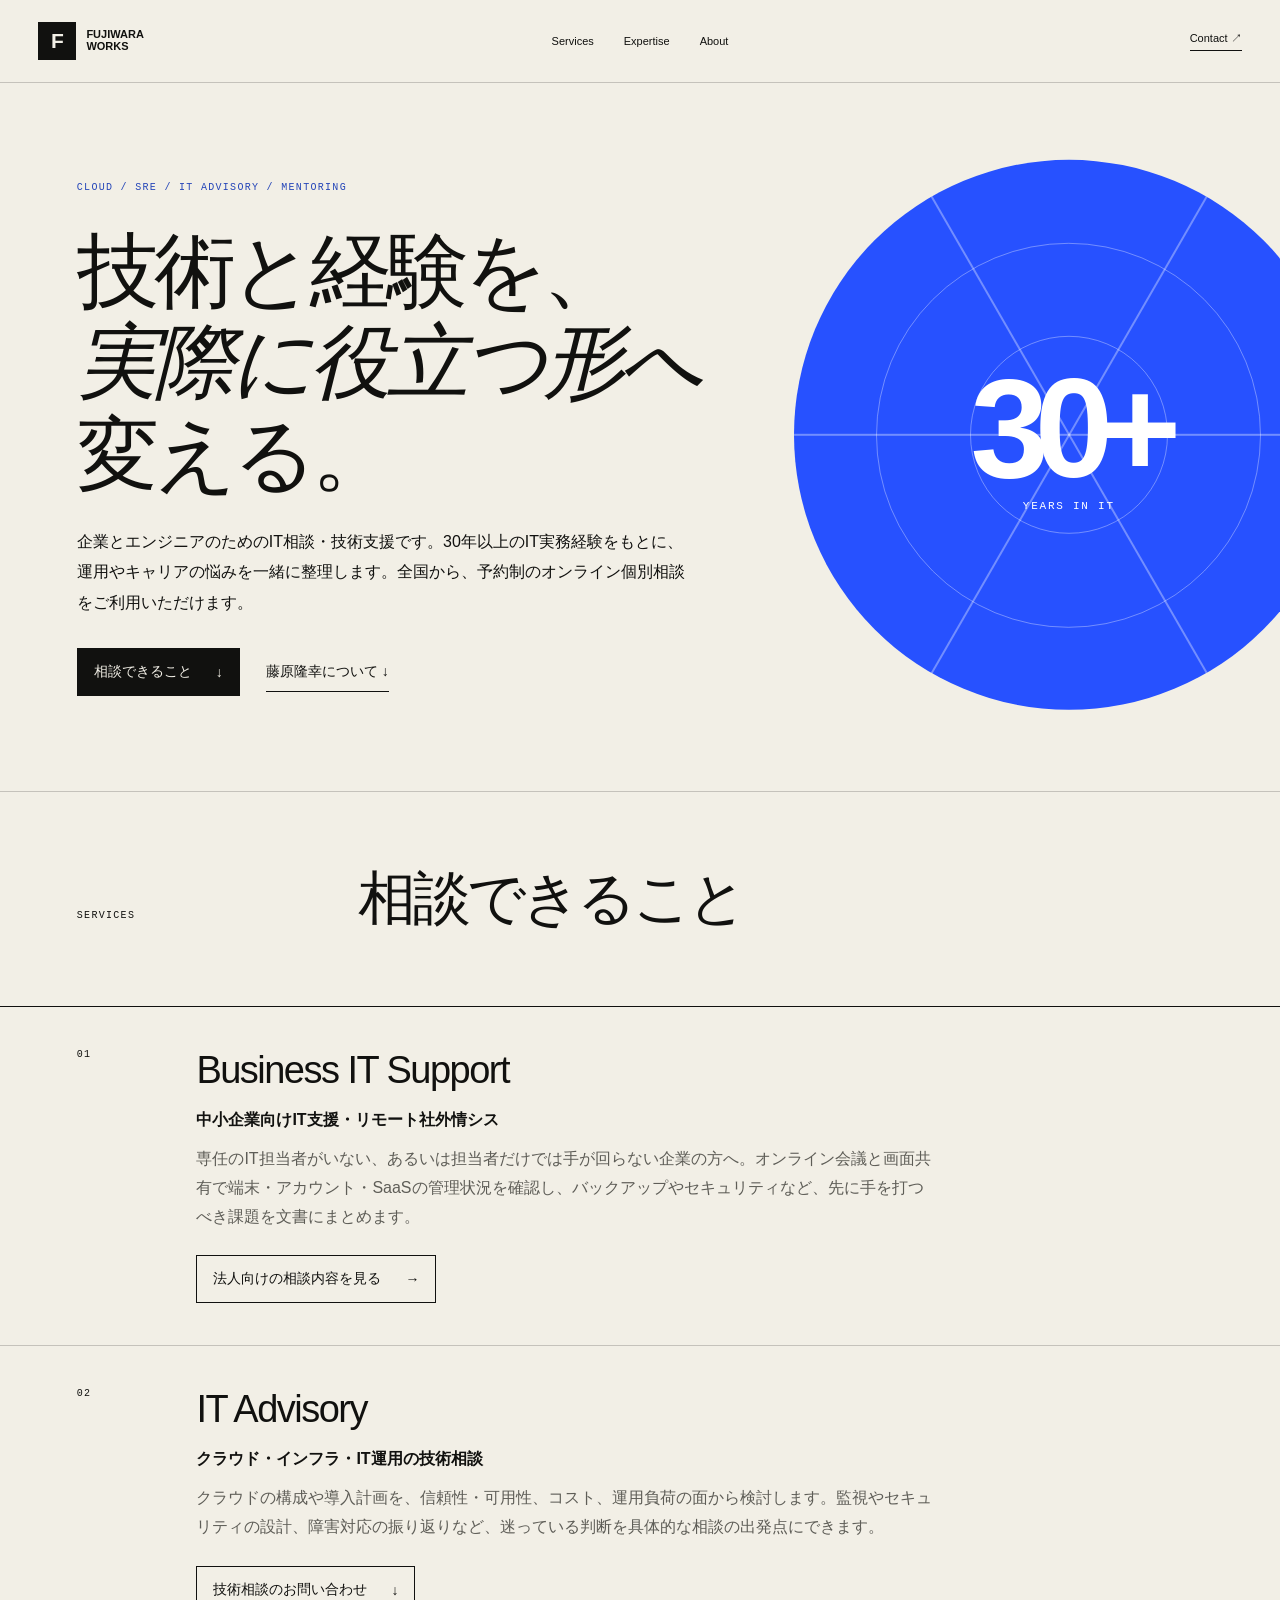
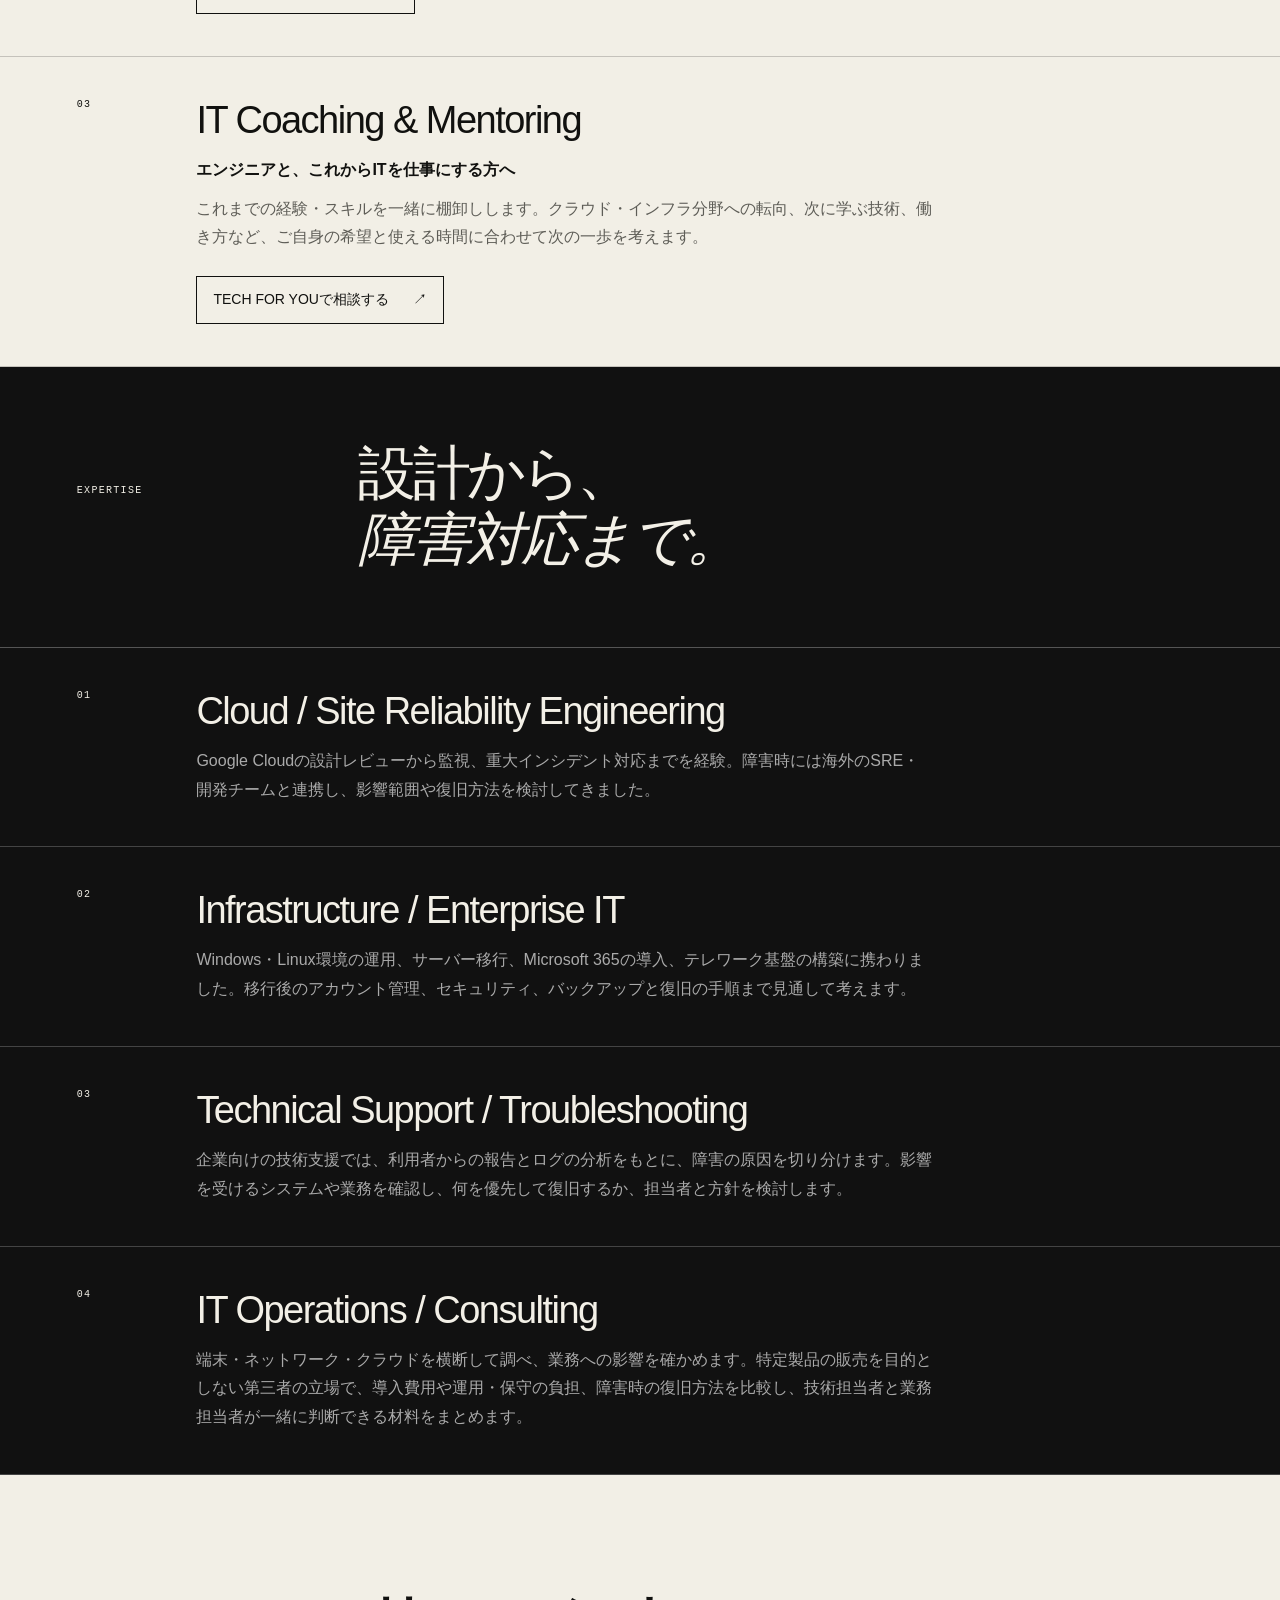
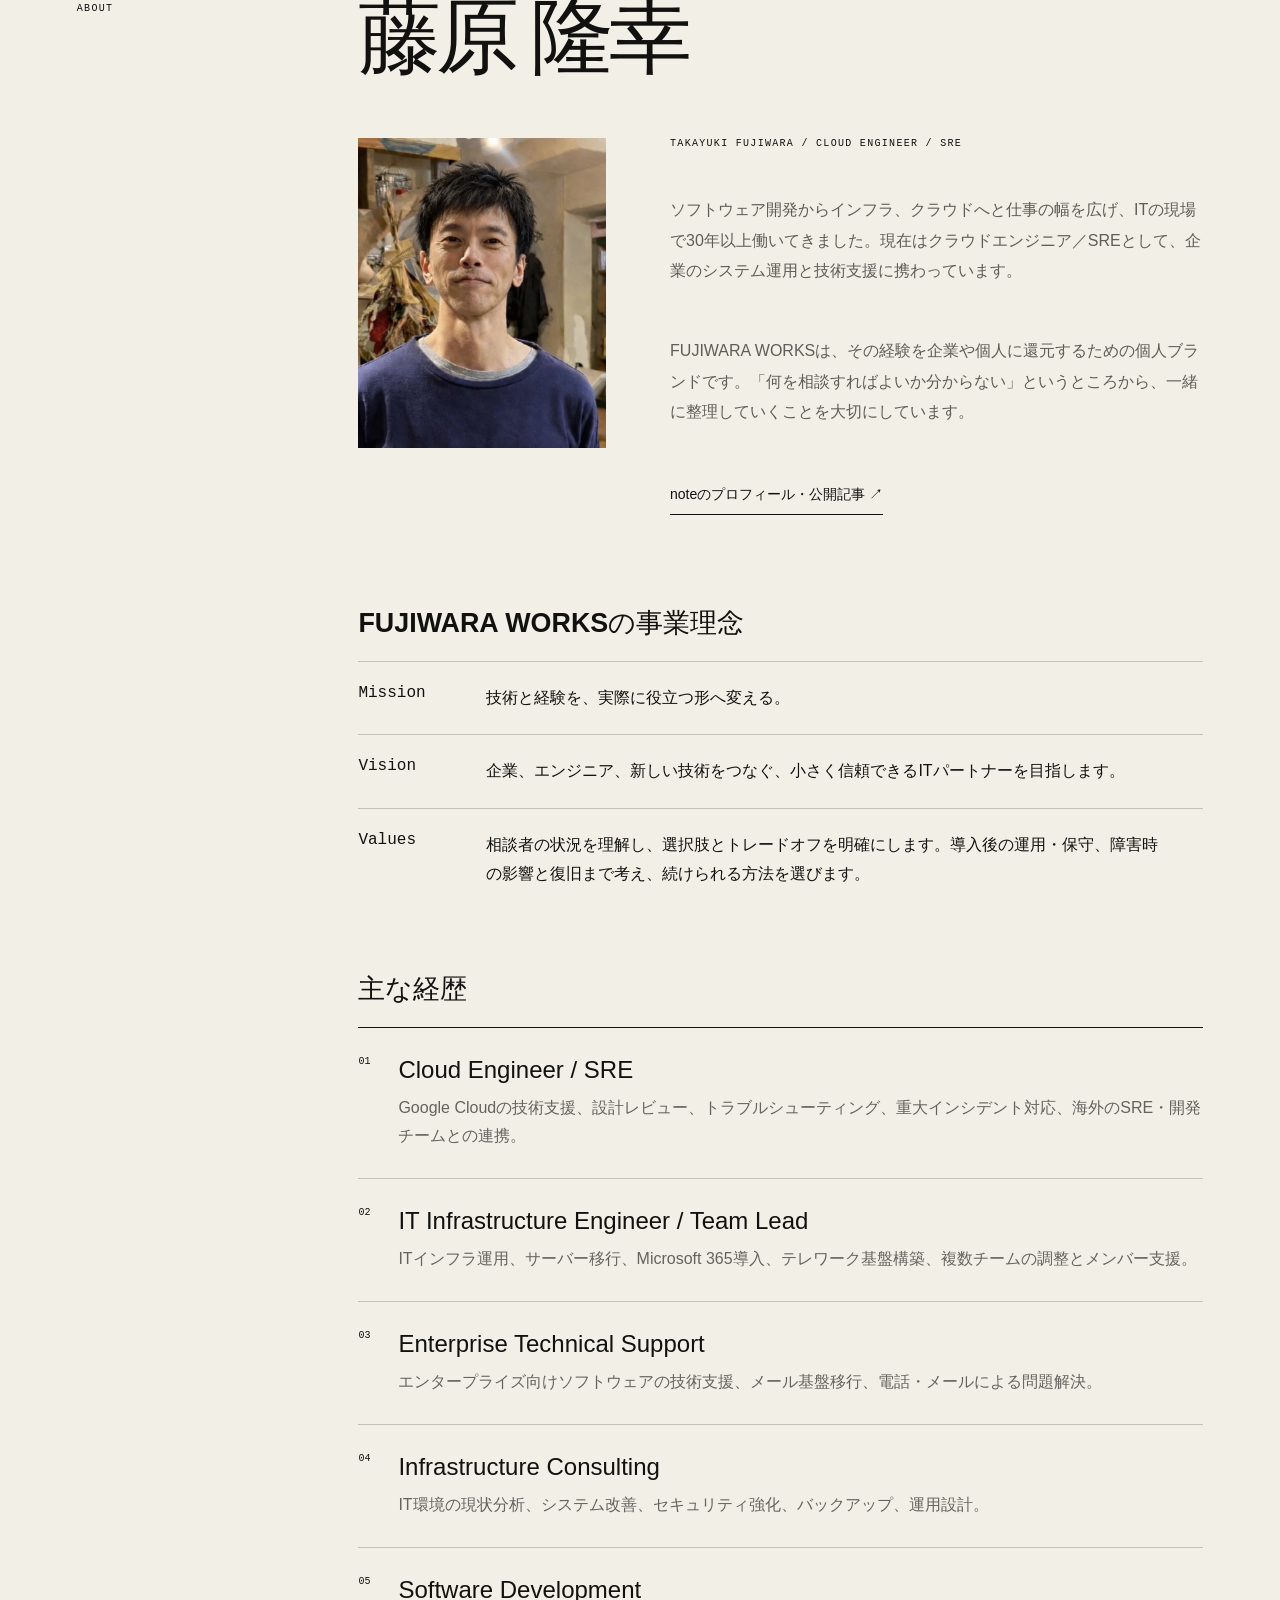
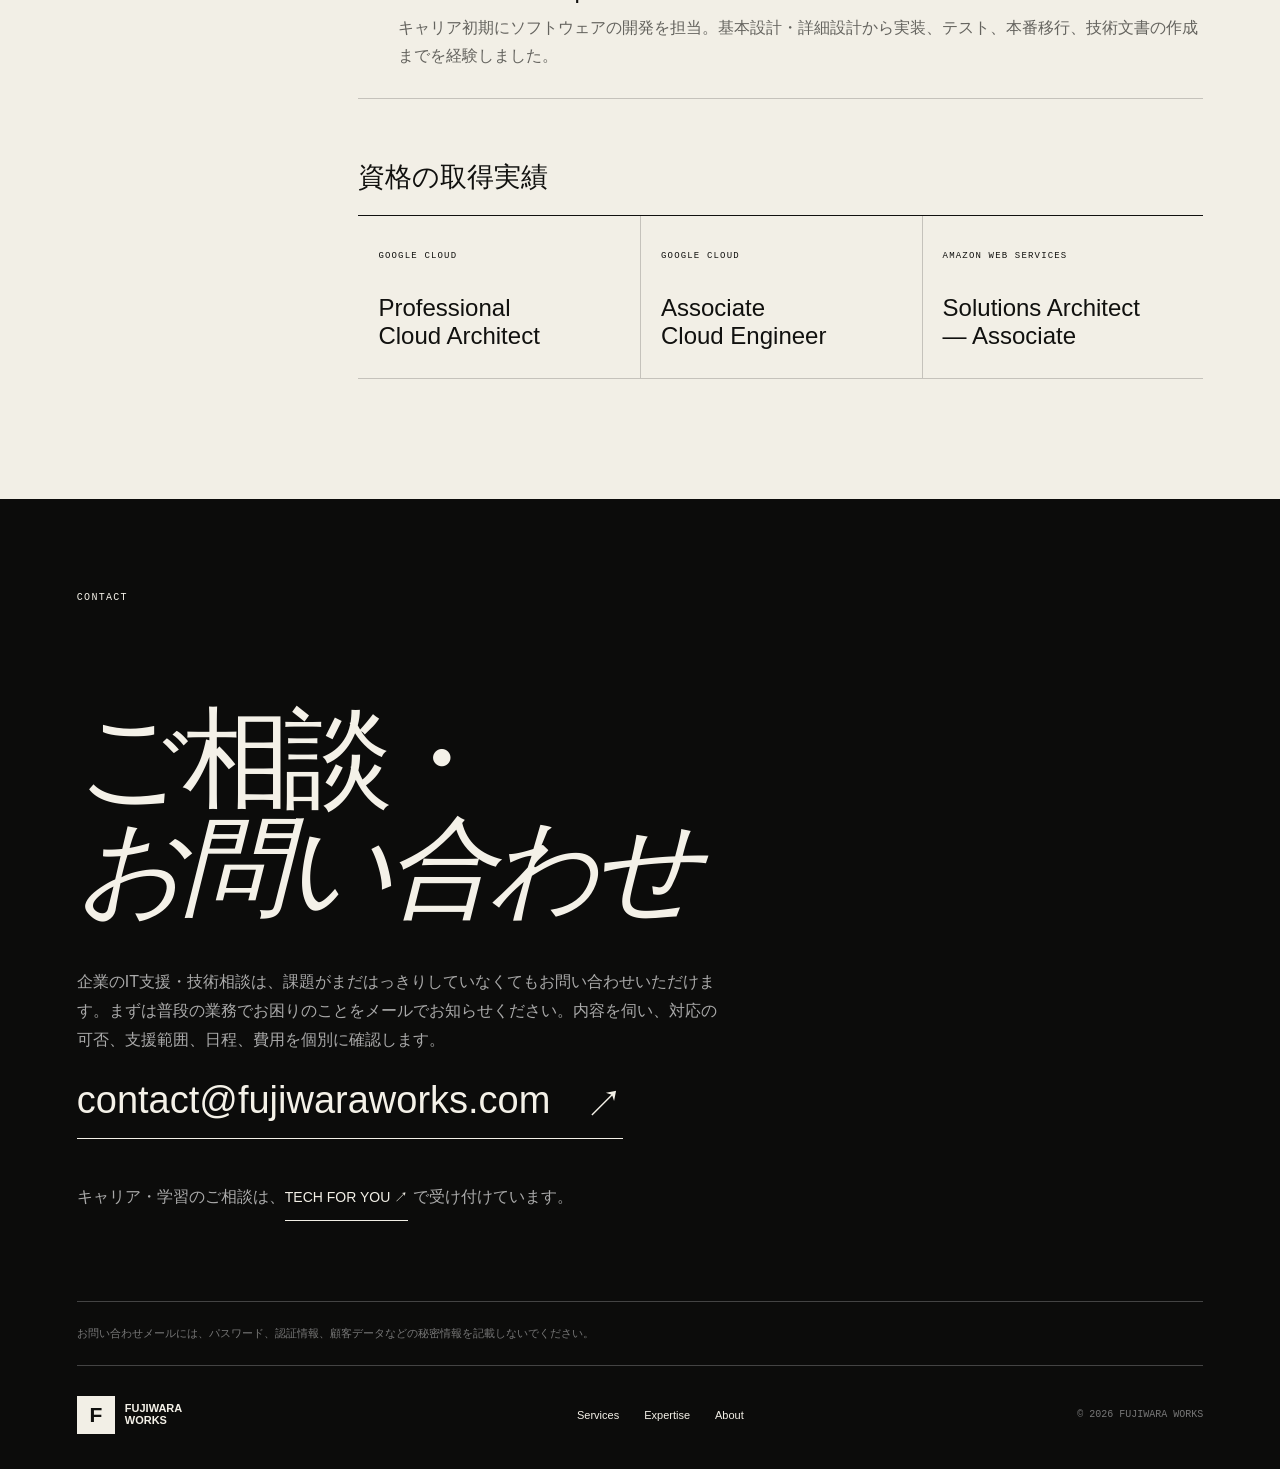
==== commit 6aa6152f: "Clarify current expertise and nationwide remote consultation scope" ====
--- a/index.html
+++ b/index.html
@@ -4,7 +4,7 @@
   <meta charset="utf-8">
   <meta name="viewport" content="width=device-width, initial-scale=1">
   <title>FUJIWARA WORKS | クラウド・SRE・IT支援・コーチング</title>
-  <meta name="description" content="30年以上のIT実務経験を持つクラウドエンジニア／SRE、藤原隆幸の個人ブランド。中小企業のIT運用、クラウドの設計・障害対応、エンジニアのキャリアと学習に関するご相談を受けています。">
+  <meta name="description" content="30年以上のIT実務経験を持つクラウドエンジニア／SREが、企業のIT運用・技術判断とエンジニアのキャリアを支援します。全国から予約制のオンライン個別相談をお受けしています。">
   <meta name="robots" content="index,follow">
   <meta name="theme-color" content="#f2efe6">
   <link rel="icon" href="/favicon.svg" type="image/svg+xml">
@@ -13,7 +13,7 @@
 
   <meta property="og:type" content="website">
   <meta property="og:title" content="FUJIWARA WORKS | クラウド・SRE・IT支援・コーチング">
-  <meta property="og:description" content="30年以上のIT実務経験を持つクラウドエンジニア／SRE、藤原隆幸の個人ブランド。中小企業のIT運用、クラウドの設計・障害対応、エンジニアのキャリアと学習に関するご相談を受けています。">
+  <meta property="og:description" content="30年以上のIT実務経験を持つクラウドエンジニア／SREが、企業のIT運用・技術判断とエンジニアのキャリアを支援します。全国から予約制のオンライン個別相談をお受けしています。">
   <meta property="og:url" content="https://fujiwaraworks.com/">
   <meta property="og:image" content="https://fujiwaraworks.com/og.png">
   <meta property="og:image:width" content="1734">
@@ -21,7 +21,7 @@
   <meta property="og:image:alt" content="FUJIWARA WORKS">
   <meta name="twitter:card" content="summary_large_image">
   <meta name="twitter:title" content="FUJIWARA WORKS | クラウド・SRE・IT支援・コーチング">
-  <meta name="twitter:description" content="30年以上のIT実務経験を持つクラウドエンジニア／SRE、藤原隆幸の個人ブランド。中小企業のIT運用、クラウドの設計・障害対応、エンジニアのキャリアと学習に関するご相談を受けています。">
+  <meta name="twitter:description" content="30年以上のIT実務経験を持つクラウドエンジニア／SREが、企業のIT運用・技術判断とエンジニアのキャリアを支援します。全国から予約制のオンライン個別相談をお受けしています。">
   <meta name="twitter:image" content="https://fujiwaraworks.com/og.png">
 </head>
 <body class="home-page">
@@ -46,7 +46,7 @@
     <div class="home-intro">
       <p class="eyebrow">Cloud / SRE / IT Advisory / Mentoring</p>
       <h1>技術と経験を、<br><em>実際に役立つ形へ</em><br>変える。</h1>
-      <p class="home-lead">30年以上のIT実務経験をもとに、企業の技術・運用の課題と、エンジニアのキャリアの悩みをともに整理します。現場で無理なく続けられる方法を、一緒に考えます。</p>
+      <p class="home-lead">企業とエンジニアのためのIT相談・技術支援です。30年以上のIT実務経験をもとに、運用やキャリアの悩みを一緒に整理します。全国から、予約制のオンライン個別相談をご利用いただけます。</p>
       <div class="home-actions">
         <a class="service-details-link primary-link" href="#services">相談できること <span aria-hidden="true">↓</span></a>
         <a class="home-text-link" href="#about">藤原隆幸について <span aria-hidden="true">↓</span></a>
@@ -62,7 +62,7 @@
         <div>
           <h3 id="business-support-banner-title">Business IT Support</h3>
           <p class="service-subtitle">中小企業向けIT支援・リモート社外情シス</p>
-          <p>専任のIT担当者がいない企業の方へ。端末・アカウント・SaaSを棚卸しし、バックアップやセキュリティの見直し、日々の運用改善に優先順位をつけます。ベンダー提案の第三者レビューもご相談いただけます。</p>
+          <p>専任のIT担当者がいない、あるいは担当者だけでは手が回らない企業の方へ。オンライン会議と画面共有で端末・アカウント・SaaSの管理状況を確認し、バックアップやセキュリティなど、先に手を打つべき課題を文書にまとめます。</p>
           <a class="service-details-link" href="/business-it-support/">法人向けの相談内容を見る <span aria-hidden="true">→</span></a>
         </div>
       </article>
@@ -99,12 +99,12 @@
         <p>Windows・Linux環境の運用、サーバー移行、Microsoft 365の導入、テレワーク基盤の構築に携わりました。移行後のアカウント管理、セキュリティ、バックアップと復旧の手順まで見通して考えます。</p>
       </div></article>
       <article id="build"><span class="skill-no" aria-hidden="true">03</span><div>
-        <h3>Software Development / Technical Support</h3>
-        <p>C / C++での基本設計、実装、テストから本番移行までを経験してきました。企業向けの技術サポートでは、利用者から見える症状を手掛かりに、原因を切り分けます。</p>
+        <h3>Technical Support / Troubleshooting</h3>
+        <p>企業向けの技術支援では、利用者からの報告とログの分析をもとに、障害の原因を切り分けます。影響を受けるシステムや業務を確認し、何を優先して復旧するか、担当者と方針を検討します。</p>
       </div></article>
       <article><span class="skill-no" aria-hidden="true">04</span><div>
         <h3>IT Operations / Consulting</h3>
-        <p>企業のIT環境を調べ、業務への影響やチームの負担を踏まえて改善策を提案してきました。チームリードの経験を生かし、技術担当者と業務担当者が判断できるよう、選択肢と役割を整理します。</p>
+        <p>端末・ネットワーク・クラウドを横断して調べ、業務への影響を確かめます。特定製品の販売を目的としない第三者の立場で、導入費用や運用・保守の負担、障害時の復旧方法を比較し、技術担当者と業務担当者が一緒に判断できる材料をまとめます。</p>
       </div></article>
     </div>
   </section>
@@ -139,11 +139,11 @@
           <article><span>02</span><div><h4>IT Infrastructure Engineer / Team Lead</h4><p>ITインフラ運用、サーバー移行、Microsoft 365導入、テレワーク基盤構築、複数チームの調整とメンバー支援。</p></div></article>
           <article><span>03</span><div><h4>Enterprise Technical Support</h4><p>エンタープライズ向けソフトウェアの技術支援、メール基盤移行、電話・メールによる問題解決。</p></div></article>
           <article><span>04</span><div><h4>Infrastructure Consulting</h4><p>IT環境の現状分析、システム改善、セキュリティ強化、バックアップ、運用設計。</p></div></article>
-          <article><span>05</span><div><h4>Software Development</h4><p>C / C++による基本設計、詳細設計、実装、テスト、本番移行、技術ドキュメント作成。</p></div></article>
+          <article><span>05</span><div><h4>Software Development</h4><p>キャリア初期にソフトウェアの開発を担当。基本設計・詳細設計から実装、テスト、本番移行、技術文書の作成までを経験しました。</p></div></article>
         </div>
       </div>
       <div id="credentials">
-        <h3 class="about-subhead">取得資格</h3>
+        <h3 class="about-subhead">資格の取得実績</h3>
         <div class="credential-list"><article><span>GOOGLE CLOUD</span><h4>Professional<br>Cloud Architect</h4></article><article><span>GOOGLE CLOUD</span><h4>Associate<br>Cloud Engineer</h4></article><article><span>AMAZON WEB SERVICES</span><h4>Solutions Architect<br>— Associate</h4></article></div>
       </div>
     </div>
@@ -154,7 +154,7 @@
   <p class="section-index">CONTACT</p>
   <div class="footer-lead">
     <h2>ご相談・<br><em>お問い合わせ</em></h2>
-    <p>企業のIT支援・技術相談はメールでお受けします。ご相談は予約制で、対応の可否、作業の範囲、日程、費用を個別に確認します。</p>
+    <p>企業のIT支援・技術相談は、課題がまだはっきりしていなくてもお問い合わせいただけます。まずは普段の業務でお困りのことをメールでお知らせください。内容を伺い、対応の可否、支援範囲、日程、費用を個別に確認します。</p>
     <div class="contact-options">
       <a class="contact-link" href="mailto:contact@fujiwaraworks.com">contact@fujiwaraworks.com <span aria-hidden="true">↗</span></a>
     </div>
